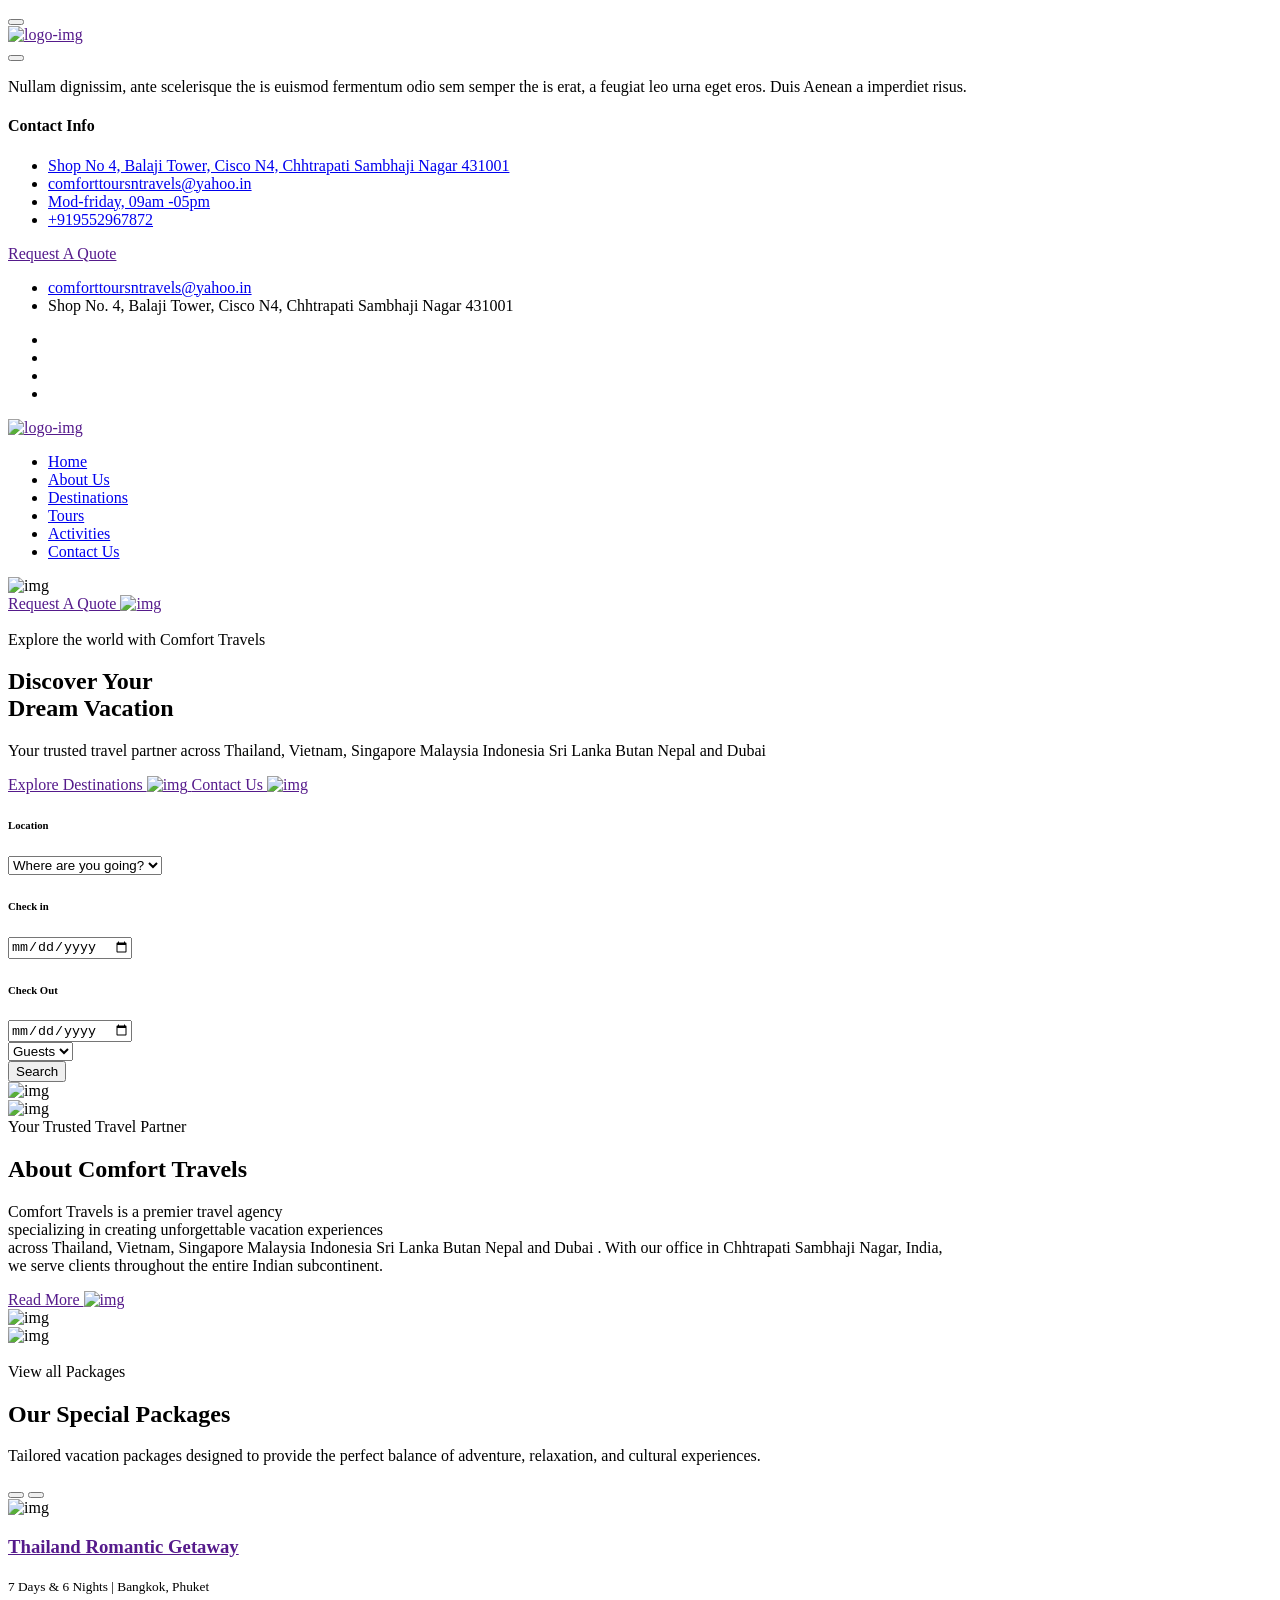
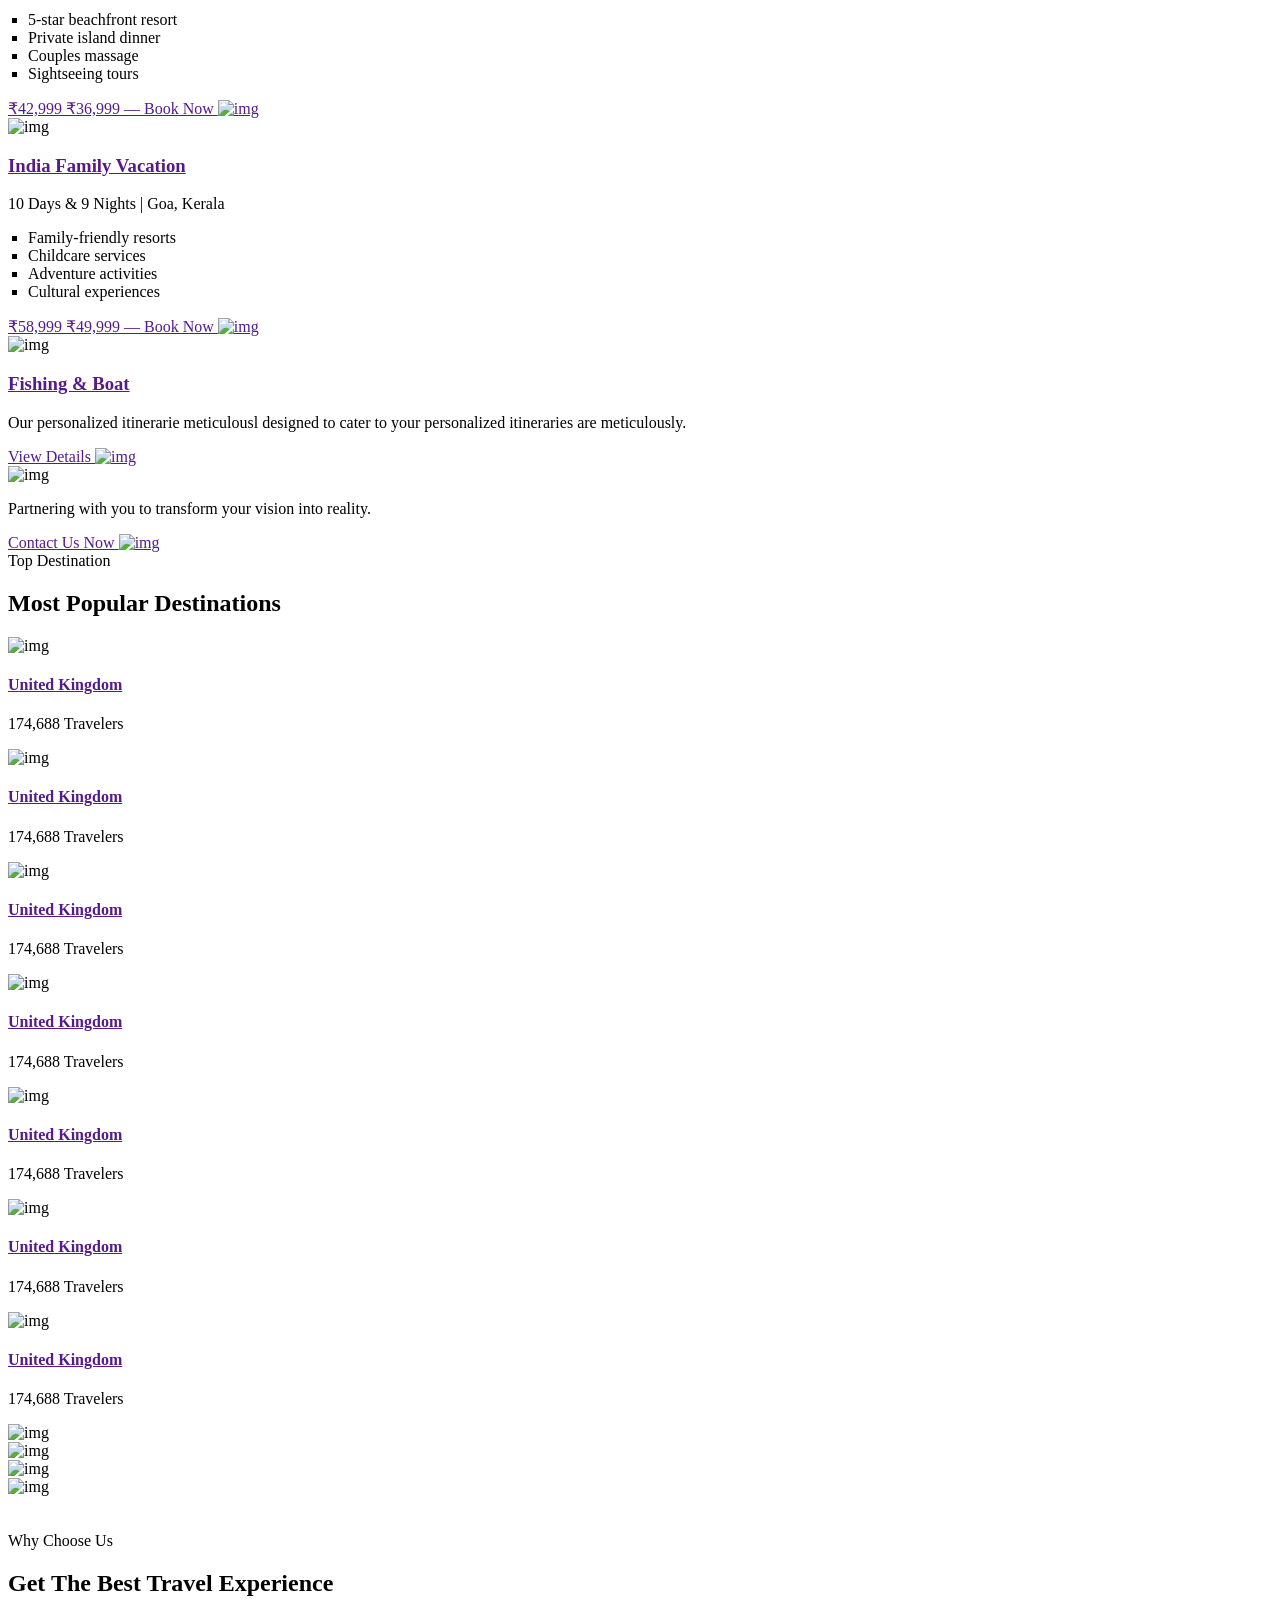
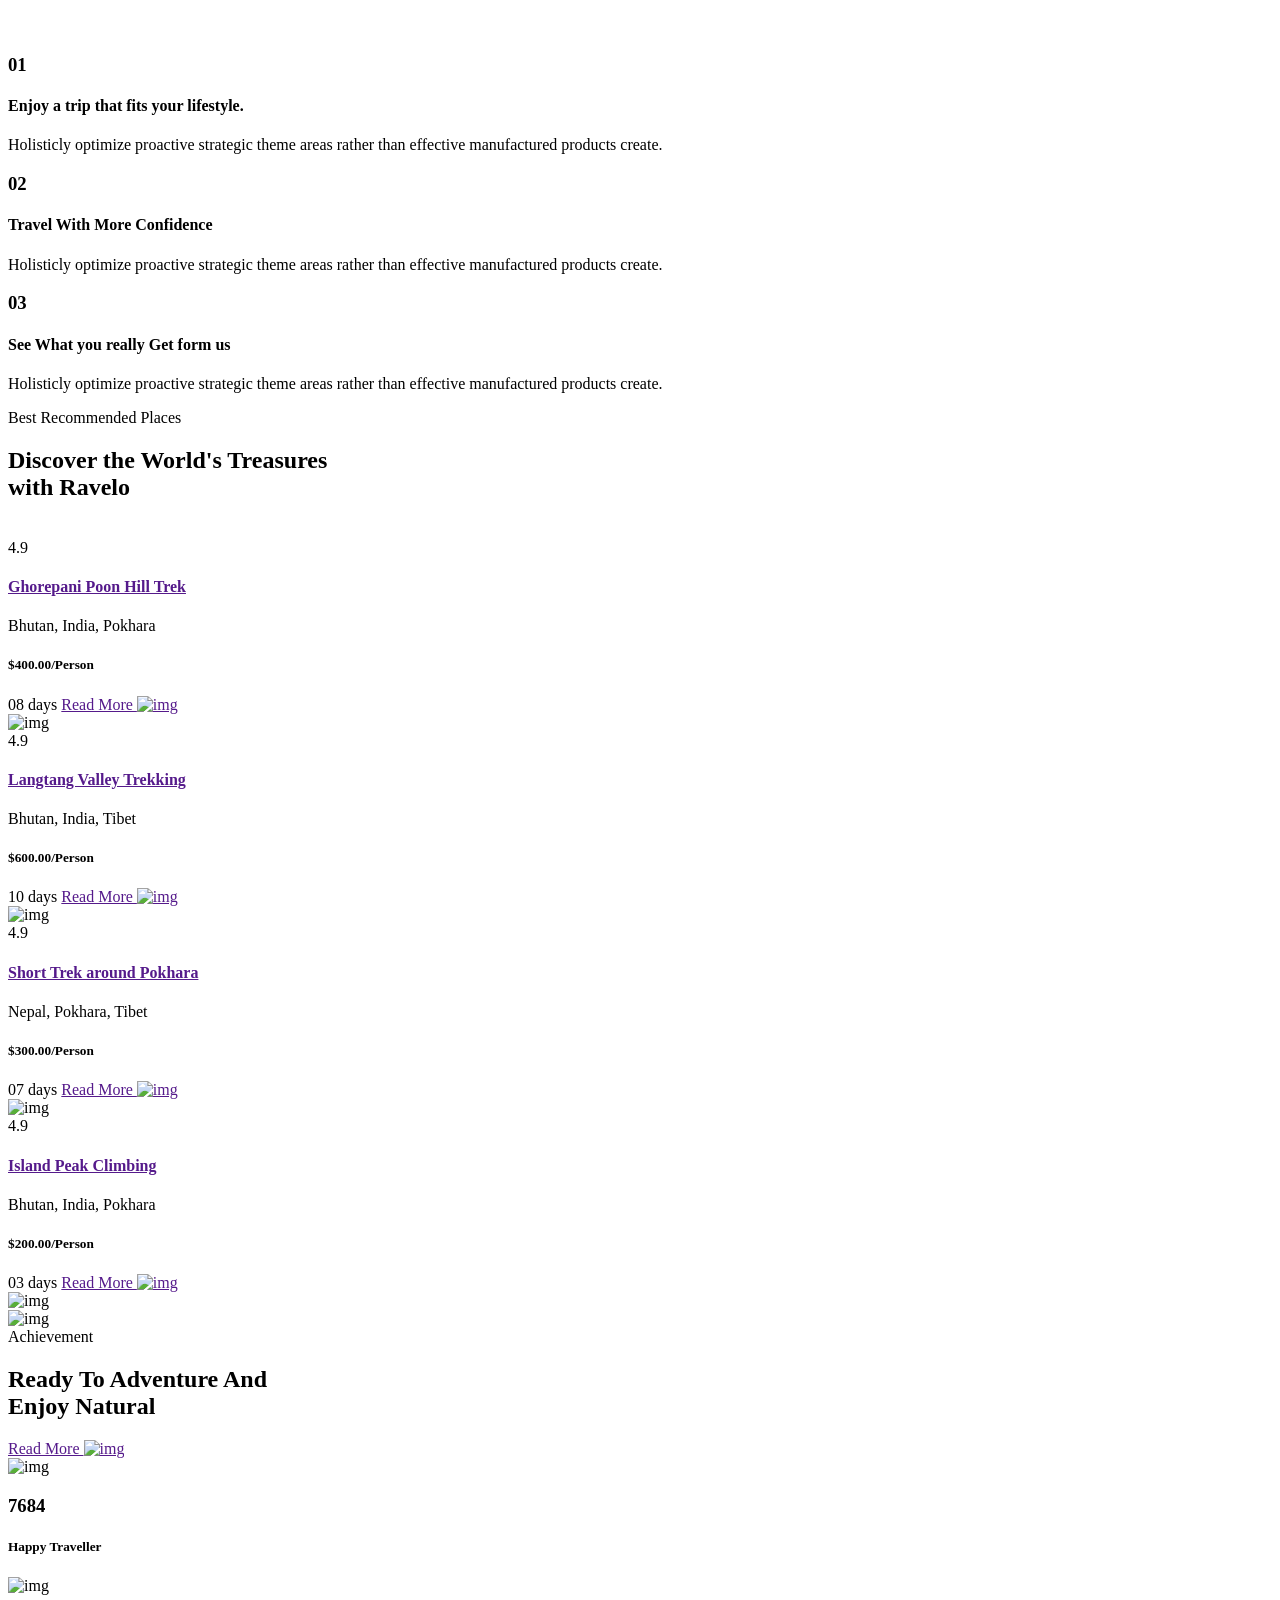
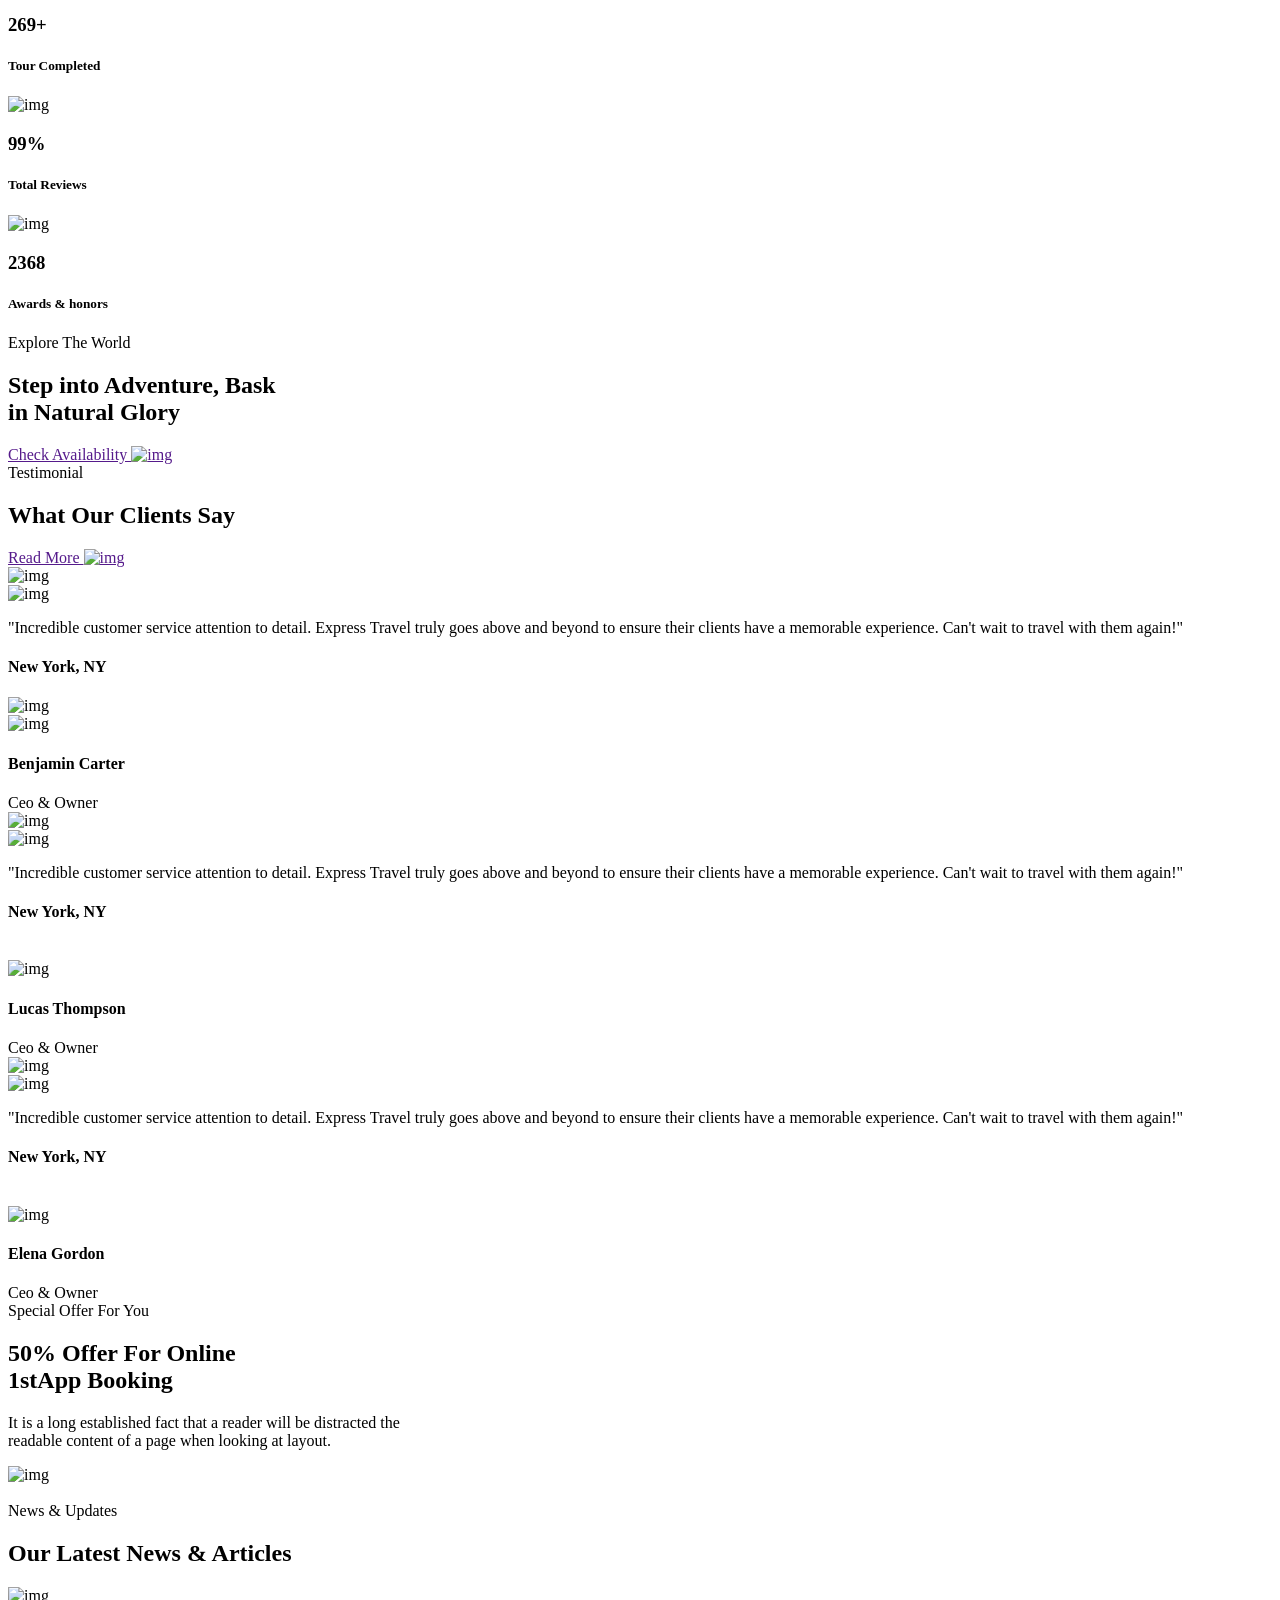
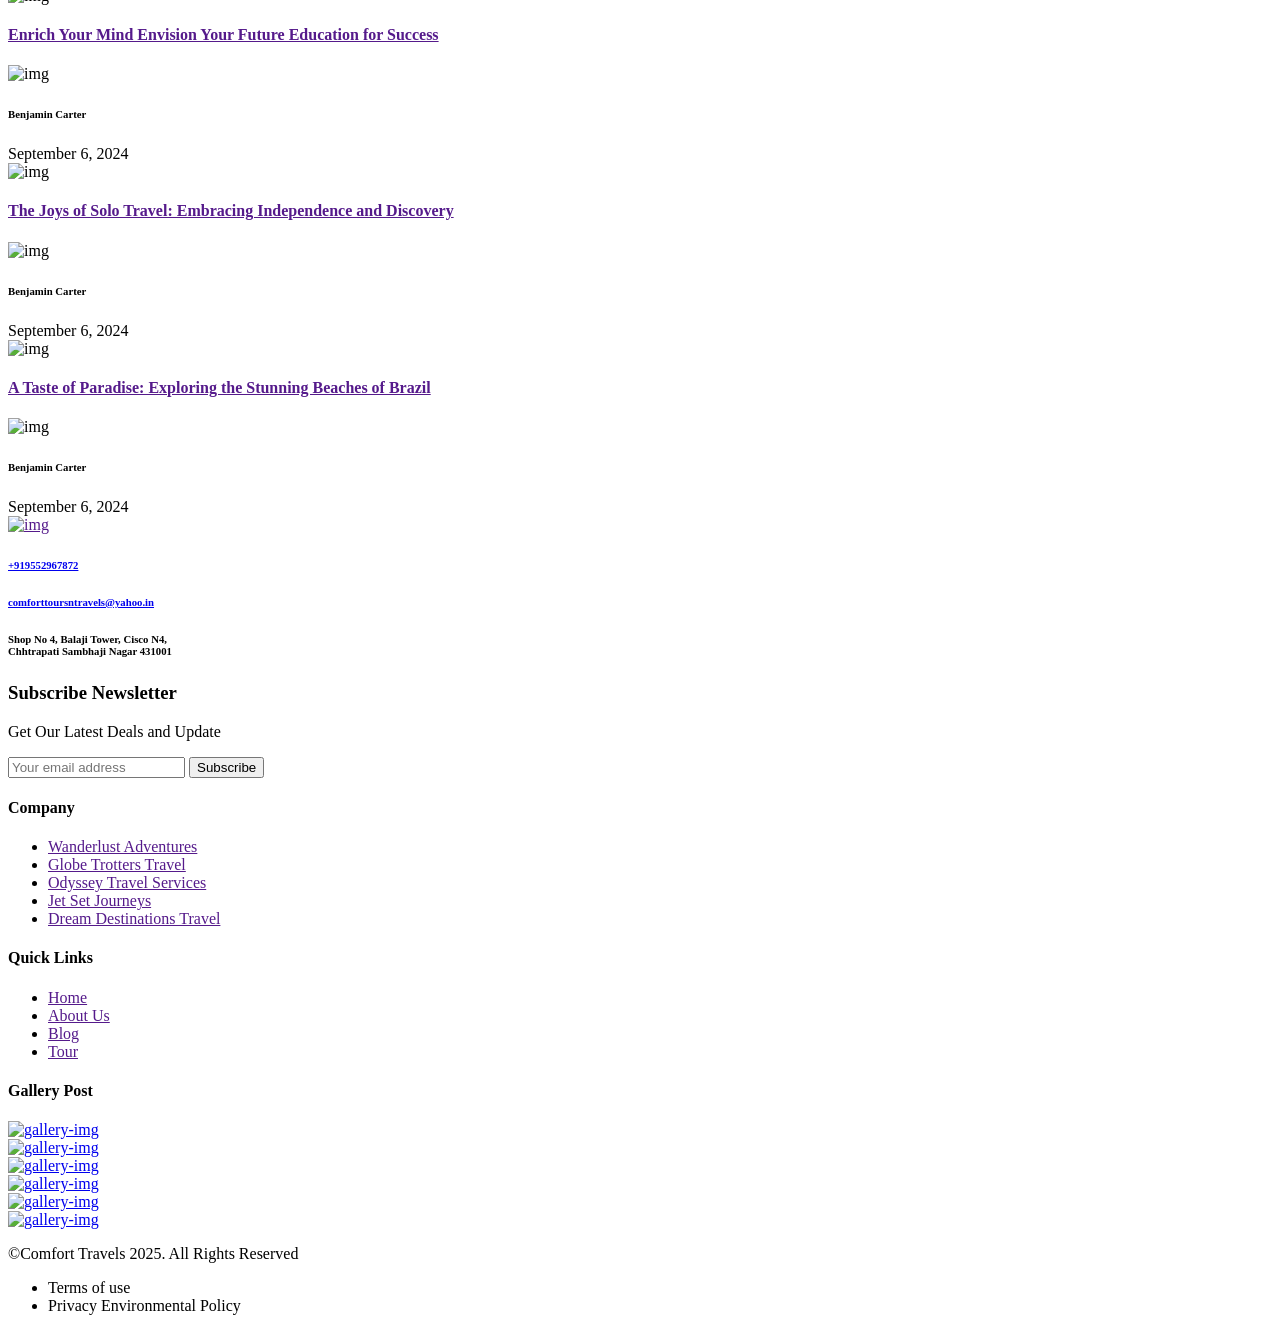
==== index.html @ b7e1ec1d "Add files via upload" ====
<!DOCTYPE html>
<html lang="en">

<head>
    <!-- ========== Meta Tags ========== -->
    <meta charset="UTF-8">
    <meta http-equiv="X-UA-Compatible" content="IE=edge">
    <meta name="viewport" content="width=device-width, initial-scale=1">
    <meta name="author" content="nano_theme">
    <meta name="description" content="Comfort Travels">
    <!-- ======== Page title ============ -->
    <title>Comfort Travels</title>
    <!--<< Favcion >>-->
    <link rel="shortcut icon" href="assets/img/favicon.svg">
    <!--<< Bootstrap min.css >>-->
    <link rel="stylesheet" href="assets/css/bootstrap.min.css">
    <!--<< All Min Css >>-->
    <link rel="stylesheet" href="assets/css/all.min.css">
    <!--<< Animate.css >>-->
    <link rel="stylesheet" href="assets/css/animate.css">
    <!--<< Magnific Popup.css >>-->
    <link rel="stylesheet" href="assets/css/magnific-popup.css">
    <!--<< MeanMenu.css >>-->
    <link rel="stylesheet" href="assets/css/meanmenu.css">
    <!--<< Swiper Bundle.css >>-->
    <link rel="stylesheet" href="assets/css/swiper-bundle.min.css">
    <!--<< Nice Select.css >>-->
    <link rel="stylesheet" href="assets/css/nice-select.css">
    <!--<< Color.css >>-->
    <link rel="stylesheet" href="assets/css/color.css">
    <!--<< flacticon.css >>-->
    <link rel="stylesheet" href="assets/css/flacticon.css">
    <!--<< Main.css >>-->
    <link rel="stylesheet" href="assets/css/main.css">
</head>

<body>

    <!--<< Mouse Cursor Start >>-->
    <div class="mouse-cursor cursor-outer"></div>
    <div class="mouse-cursor cursor-inner"></div>
    <!--<< Back-Top Start >>-->
    <button id="back-top" class="back-to-top">
        <i class="fa-regular fa-arrow-up"></i>
    </button>
    <!-- Offcanvas Area Start -->
    <div class="fix-area">
        <div class="offcanvas__info">
            <div class="offcanvas__wrapper">
                <div class="offcanvas__content">
                    <div class="offcanvas__top mb-5 d-flex justify-content-between align-items-center">
                        <div class="offcanvas__logo">
                            <a href="">
                                <img src="assets/img/logo/logo.png" alt="logo-img">
                            </a>
                        </div>
                        <div class="offcanvas__close">
                            <button>
                                <i class="fas fa-times"></i>
                            </button>
                        </div>
                    </div>
                    <p class="text d-none d-xl-block">
                        Nullam dignissim, ante scelerisque the is euismod fermentum odio sem semper the is erat, a
                        feugiat leo urna eget eros. Duis Aenean a imperdiet risus.
                    </p>
                    <div class="mobile-menu fix mb-3"></div>
                    <div class="offcanvas__contact">
                        <h4>Contact Info</h4>
                        <ul>
                            <li class="d-flex align-items-center">
                                <div class="offcanvas__contact-icon">
                                    <i class="fal fa-map-marker-alt"></i>
                                </div>
                                <div class="offcanvas__contact-text">
                                    <a target="_blank" href="#">Shop No 4, Balaji Tower, Cisco N4, Chhtrapati Sambhaji Nagar 431001</a>
                                </div>
                            </li>
                            <li class="d-flex align-items-center">
                                <div class="offcanvas__contact-icon mr-15">
                                    <i class="fal fa-envelope"></i>
                                </div>
                                <div class="offcanvas__contact-text">
                                    <a href="mailto:comforttoursntravels@yahoo.in"><span
                                            class="mailto:comforttoursntravels@yahoo.in">comforttoursntravels@yahoo.in</span></a>
                                </div>
                            </li>
                            <li class="d-flex align-items-center">
                                <div class="offcanvas__contact-icon mr-15">
                                    <i class="fal fa-clock"></i>
                                </div>
                                <div class="offcanvas__contact-text">
                                    <a target="_blank" href="#">Mod-friday, 09am -05pm</a>
                                </div>
                            </li>
                            <li class="d-flex align-items-center">
                                <div class="offcanvas__contact-icon mr-15">
                                    <i class="far fa-phone"></i>
                                </div>
                                <div class="offcanvas__contact-text">
                                    <a href="tel:+919552967872">+919552967872</a>
                                </div>
                            </li>
                        </ul>
                        <div class="header-button mt-4">
                            <a href="" class="theme-btn"> Request A Quote <i
                                    class="fa-sharp fa-regular fa-arrow-right"></i></a>
                        </div>
                        <div class="social-icon d-flex align-items-center">
                            <a href="#"><i class="fab fa-facebook-f"></i></a>
                            <a href="#"><i class="fab fa-twitter"></i></a>
                            <a href="#"><i class="fab fa-youtube"></i></a>
                            <a href="#"><i class="fab fa-linkedin-in"></i></a>
                        </div>
                    </div>
                </div>
            </div>
        </div>
    </div>
    <div class="offcanvas__overlay"></div>

    <!-- header-top -->
    <div class="header-top-section">
        <div class="container">
            <div class="header-top-wrapper bg-cover" style="background-image: url(assets/img/header/1.jpg);">
                <ul class="top-left">
                    <li>
                        <i class="fa-solid fa-envelope"></i>
                        <a href="mailto:comforttoursntravels@yahoo.in">comforttoursntravels@yahoo.in</a>
                    </li>
                    <li>
                        <i class="fa-solid fa-location-dot"></i>
                        Shop No. 4, Balaji Tower, Cisco N4, Chhtrapati Sambhaji Nagar 431001
                    </li>
                </ul>
                <ul class="top-right">
                    <li><a href="#"><i class="fab fa-facebook-f"></i></a></li>
                    <li><a href="#"><i class="fab fa-twitter"></i></a></li>
                    <li><a href="#"><i class="fab fa-linkedin-in"></i></a></li>
                    <li><a href="#"><i class="fab fa-instagram"></i></a></li>
                </ul>
            </div>
        </div>
    </div>
    <!-- header-main -->
    <div id="header-sticky" class="header-1">
        <div class="container">
            <div class="mega-menu-wrapper">
                <div class="header-main">
                    <div class="logo">
                        <a href="" class="header-logo">
                            <img src="assets/img/logo/logo.png" width="200" alt="logo-img">
                        </a>
                    </div>
                    <div class="header-right d-flex justify-content-end align-items-center">
                        <div class="mean__menu-wrapper">
                            <div class="main-menu">
                                <nav id="mobile-menu">
                                    <ul>
                                        <li class="active menu-thumb">
                                            <a href="./index.html">
                                                Home
                                            </a>
                                        </li>
                                        <li>
                                            <a href="./about.html">About Us</a>
                                        </li>
                                        <li>
                                            <a href="./destination.html">
                                                Destinations
                                            </a>
                                        </li>
                                        <li>
                                            <a href="./tour.html">
                                                Tours
                                            </a>
                                        </li>

                                        <li>
                                            <a href="./activities.html">
                                                Activities
                                            </a>
                                        </li>
                                        <li>
                                            <a href="./contact.html">Contact Us</a>
                                        </li>
                                    </ul>
                                </nav>
                            </div>
                        </div>
                        <div class="header__hamburger my-auto">
                            <div class="sidebar__toggle">
                                <img src="assets/img/icon/bars.svg" alt="img">
                            </div>
                        </div>
                        <a href="" class="theme-btn"> Request A Quote
                            <img src="assets/img/icon/white-arrow.svg" alt="img">
                        </a>
                    </div>
                </div>
            </div>
        </div>
    </div>

    <!-- Hero-Section Start -->
    <section class="hero-section bg-cover" style="background-image: url(assets/img/hero/bg.jpg);">
        <div class="shape float-bob-x">
            <img src="assets/img/shape/plane-1.png" alt="">
        </div>
        <div class="container">
            <div class="row align-items-center">
                <div class="col-lg-8">
                    <div class="hero-wrapper">
                        <div class="section-title">
                            <span class="sub-title wow fadeInUp">
                                Explore the world with Comfort Travels
                            </span>
                            <h1 class="text-white wow fadeInUp" data-wow-delay=".3s">
                                Discover Your <br>Dream Vacation
                            </h1>
                            <p class="text-white">Your trusted travel partner across Thailand, Vietnam, Singapore Malaysia Indonesia Sri Lanka Butan Nepal and Dubai </p>
                        </div>
                        <div class="hero-button wow fadeInUp" data-wow-delay=".7s">
                            <a href="" class="theme-btn">Explore Destinations
                                <img src="assets/img/icon/white-arrow.svg" alt="img">
                            </a>
                            <a href="" class="theme-btn style-2">Contact Us
                                <img src="assets/img/icon/white-arrow.svg" alt="img">
                            </a>
                        </div>
                    </div>
                </div>
            </div>
            <div class="hero-bottom">
                <div class="booking-list-area section-bg">
                    <div class="booking-list style-2">
                        <div class="icon">
                            <i class="fa-solid fa-location-dot"></i>
                            <h6>Location</h6>
                        </div>
                        <div class="form">
                            <select>
                                <option>Where are you going?</option>
                                <option value="london">london</option>
                                <option value="Munich">Munich</option>
                                <option value="Berlin">Berlin</option>
                                <option value="Maldives">Maldives</option>
                            </select>
                        </div>
                    </div>
                    <div class="booking-list">
                        <div class="icon">
                            <i class="fa-light fa-calendar-days"></i>
                            <h6>Check in</h6>
                        </div>
                        <div class="form">
                            <div class="box">
                                <input type="date" id="calendar" name="Add Date">
                            </div>
                        </div>
                    </div>
                    <div class="booking-list">
                        <div class="icon">
                            <i class="fa-light fa-calendar-days"></i>
                            <h6>Check Out</h6>
                        </div>
                        <div class="form">
                            <div class="box">
                                <input type="date" id="calendar2" name="Add Date">
                            </div>
                        </div>
                    </div>
                    <div class="booking-list">
                        <div class="form">
                            <select>
                                <option>Guests</option>
                                <option value="london">01</option>
                                <option value="Munich">02</option>
                                <option value="Berlin">03</option>
                                <option value="Maldives">04</option>
                            </select>
                        </div>
                    </div>
                    <button class="theme-btn" type="submit">Search</button>
                </div>
            </div>
        </div>
    </section>

    <!-- About-Section Start -->
    <section class="about-section section-padding fix">
        <div class="container">
            <div class="about-wrapper">
                <div class="row g-4">
                    <div class="col-xl-3 col-lg-6 col-md-6">
                        <div class="about-left-image">
                            <img src="assets/img/about/about-1.jpg" alt="img" class="wow img-custom-anim-left">
                            <div class="about-image-2">
                                <img src="assets/img/about/about-2.jpg" alt="img" class="wow img-custom-anim-left">
                            </div>
                        </div>
                    </div>
                    <div class="col-xl-6 col-lg-6 col-md-6">
                        <div class="about-content">
                            <div class="section-title">
                                <span class="sub-title wow fadeInUp">
                                    Your Trusted Travel Partner
                                </span>
                                <h2 class="wow fadeInUp" data-wow-delay=".3s">
                                    About Comfort Travels
                                </h2>
                            </div>
                            <p class="mt-4 mt-md-0 wow fadeInUp" data-wow-delay=".5s">
                                Comfort Travels  is a premier travel agency<br>specializing in creating
                                unforgettable vacation experiences<br>across Thailand, Vietnam, Singapore Malaysia Indonesia Sri Lanka Butan Nepal and Dubai . With our office in Chhtrapati Sambhaji Nagar, India, <br> we serve clients
                                throughout the entire Indian subcontinent.
                            </p>
                            <div class="about-button wow fadeInUp" data-wow-delay=".7s">
                                <a href="" class="theme-btn">Read More
                                    <img src="assets/img/icon/white-arrow.svg" alt="img">
                                </a>
                            </div>
                        </div>
                    </div>
                    <div class="col-xl-3 col-lg-6 col-md-6">
                        <div class="about-right-image">
                            <img src="assets/img/about/about-3.jpg" alt="img" class="wow img-custom-anim-right">
                            <div class="about-image-2">
                                <img src="assets/img/about/about-4.jpg" alt="img" class="wow img-custom-anim-right">
                            </div>
                        </div>
                    </div>
                </div>
            </div>
        </div>
    </section>

    <!-- Service-Section Start -->
    <section class="service-section section-padding pb-0 section-bg fix">
        <div class="shape float-bob-y">
            <img src="assets/img/shape/plane-2.png" alt="">
        </div>
        <div class="container">
            <div class="service-wrapper">
                <div class="row g-4">
                    <div class="col-xl-4">
                        <div class="service-content">
                            <div class="section-title">
                                <span class="sub-title wow fadeInUp">
                                    View all Packages
                                </span>
                                <h2 class="wow fadeInUp" data-wow-delay=".3s">
                                    Our Special Packages
                                </h2>
                            </div>
                            <p class="wow fadeInUp" data-wow-delay=".5s">
                                Tailored vacation packages designed to provide the perfect balance of adventure,
                                relaxation, and cultural experiences.
                            </p>
                            <div class="service-button">
                                <div class="array-button">
                                    <button class="array-prev">
                                        <i class="fa-solid fa-chevron-left"></i>
                                    </button>
                                    <button class="array-next">
                                        <i class="fa-solid fa-chevron-right"></i>
                                    </button>
                                </div>
                            </div>
                        </div>
                    </div>
                    <div class="col-xl-8">
                        <div class="swiper service-slider">
                            <div class="swiper-wrapper">
                                <div class="swiper-slide">
                                    <div class="service-box-item">
                                        <div class="icon">
                                            <img src="assets/img/icon/01.svg" alt="img">
                                        </div>
                                        <div class="content">
                                            <h3>
                                                <a href="">Thailand Romantic Getaway
                                                </a>
                                            </h3>
                                            <small>
                                                7 Days & 6 Nights | Bangkok, Phuket
                                            </small>
                                            <ul style="list-style: square; padding-left: 20px;">
                                                <li>5-star beachfront resort</li>
                                                <li>Private island dinner</li>
                                                <li>Couples massage</li>
                                                <li>Sightseeing tours</li>
                                            </ul>
                                            <div class="link-btns">
                                                <a href="">₹42,999 ₹36,999 — Book Now
                                                    <img src="assets/img/icon/theme-arrow.svg" alt="img">
                                                </a>
                                            </div>
                                        </div>
                                    </div>
                                </div>
                                <div class="swiper-slide">
                                    <div class="service-box-item">
                                        <div class="icon">
                                            <img src="assets/img/icon/02.svg" alt="img">
                                        </div>
                                        <div class="content">
                                            <h3>
                                                <a href="">India Family Vacation</a>
                                            </h3>
                                            <p>
                                                10 Days & 9 Nights | Goa, Kerala
                                            </p>
                                            <ul style="list-style: square; padding-left: 20px;">
                                                <li>Family-friendly resorts</li>
                                                <li>Childcare services</li>
                                                <li>Adventure activities</li>
                                                <li>Cultural experiences</li>
                                            </ul>
                                            <div class="link-btns">
                                                <a href="">₹58,999 ₹49,999 — Book Now
                                                    <img src="assets/img/icon/theme-arrow.svg" alt="img">
                                                </a>
                                            </div>
                                        </div>
                                    </div>
                                </div>
                                <div class="swiper-slide">
                                    <div class="service-box-item">
                                        <div class="icon">
                                            <img src="assets/img/icon/03.svg" alt="img">
                                        </div>
                                        <div class="content">
                                            <h3>
                                                <a href="">Fishing & Boat</a>
                                            </h3>
                                            <p>
                                                Our personalized itinerarie meticulousl designed to cater to your
                                                personalized itineraries are meticulously.
                                            </p>
                                            <div class="link-btns">
                                                <a href="">View Details
                                                    <img src="assets/img/icon/theme-arrow.svg" alt="img">
                                                </a>
                                            </div>
                                        </div>
                                    </div>
                                </div>
                            </div>
                        </div>
                    </div>
                </div>
            </div>
            <div class="service-bottom">
                <div class="content">
                    <div class="img">
                        <img src="assets/img/service/1.png" alt="img">
                    </div>
                    <p>Partnering with you to transform your vision into reality.</p>
                </div>
                <div class="about-button wow fadeInUp" data-wow-delay=".7s">
                    <a href="" class="theme-btn">Contact Us Now
                        <img src="assets/img/icon/white-arrow.svg" alt="img">
                    </a>
                </div>
            </div>
        </div>
    </section>

    <!-- Top-destination-section Start -->
    <section class="top-destination-section section-padding fix">
        <div class="container">
            <div class="section-title text-center">
                <span class="sub-title wow fadeInUp">Top Destination</span>
                <h2 class="wow fadeInUp wow" data-wow-delay=".3s">
                    Most Popular Destinations
                </h2>
            </div>
            <div class="new-top-destination-wrapper">
                <div class="row">
                    <div class="col-lg-6">
                        <div class="row">
                            <div class="col-md-6">
                                <div class="new-top-desti-thumb">
                                    <img src="assets/img/destination/new/05.jpg" alt="img">
                                    <a href="assets/img/destination/new/05.jpg" class="icon img-popup2">
                                        <i class="fa-regular fa-plus"></i>
                                    </a>
                                    <div class="content">
                                        <h4><a href="">United Kingdom</a></h4>
                                        <p>174,688 Travelers</p>
                                    </div>
                                </div>
                                <div class="new-top-desti-thumb">
                                    <img src="assets/img/destination/new/06.jpg" alt="img">
                                    <a href="assets/img/destination/new/06.jpg" class="icon img-popup2">
                                        <i class="fa-regular fa-plus"></i>
                                    </a>
                                    <div class="content">
                                        <h4><a href="">United Kingdom</a></h4>
                                        <p>174,688 Travelers</p>
                                    </div>
                                </div>
                            </div>
                            <div class="col-md-6">
                                <div class="new-top-desti-thumb">
                                    <img src="assets/img/destination/new/07.jpg" alt="img">
                                    <a href="assets/img/destination/new/07.jpg" class="icon img-popup2">
                                        <i class="fa-regular fa-plus"></i>
                                    </a>
                                    <div class="content">
                                        <h4><a href="">United Kingdom</a></h4>
                                        <p>174,688 Travelers</p>
                                    </div>
                                </div>
                            </div>
                        </div>
                    </div>
                    <div class="col-lg-6">
                        <div class="row">
                            <div class="col-md-6">
                                <div class="new-top-desti-thumb">
                                    <img src="assets/img/destination/new/08.jpg" alt="img">
                                    <a href="assets/img/destination/new/08.jpg" class="icon img-popup2">
                                        <i class="fa-regular fa-plus"></i>
                                    </a>
                                    <div class="content">
                                        <h4><a href="">United Kingdom</a></h4>
                                        <p>174,688 Travelers</p>
                                    </div>
                                </div>
                                <div class="new-top-desti-thumb">
                                    <img src="assets/img/destination/new/09.jpg" alt="img">
                                    <a href="assets/img/destination/new/09.jpg" class="icon img-popup2">
                                        <i class="fa-regular fa-plus"></i>
                                    </a>
                                    <div class="content">
                                        <h4><a href="">United Kingdom</a></h4>
                                        <p>174,688 Travelers</p>
                                    </div>
                                </div>
                            </div>
                            <div class="col-md-6">
                                <div class="new-top-desti-thumb">
                                    <img src="assets/img/destination/new/10.jpg" alt="img">
                                    <a href="assets/img/destination/new/10.jpg" class="icon img-popup2">
                                        <i class="fa-regular fa-plus"></i>
                                    </a>
                                    <div class="content">
                                        <h4><a href="">United Kingdom</a></h4>
                                        <p>174,688 Travelers</p>
                                    </div>
                                </div>
                                <div class="new-top-desti-thumb">
                                    <img src="assets/img/destination/new/11.jpg" alt="img">
                                    <a href="assets/img/destination/new/11.jpg" class="icon img-popup2">
                                        <i class="fa-regular fa-plus"></i>
                                    </a>
                                    <div class="content">
                                        <h4><a href="">United Kingdom</a></h4>
                                        <p>174,688 Travelers</p>
                                    </div>
                                </div>
                            </div>
                        </div>
                    </div>
                </div>
            </div>
        </div>
    </section>

    <!-- Choose-us Section Start -->
    <section class="choose-us-section section-padding fix section-bg">
        <div class="left-shape float-bob-x">
            <img src="assets/img/shape/plane-3.png" alt="img">
        </div>
        <div class="dot-shape">
            <img src="assets/img/shape/dot-1.png" alt="img">
        </div>
        <div class="right-shape">
            <img src="assets/img/choose-us/shape1.png" alt="img">
        </div>
        <div class="container">
            <div class="choose-us-wrapper">
                <div class="row g-4">
                    <div class="col-xl-7 col-lg-6">
                        <div class="chose-us-image">
                            <img src="assets/img/choose-us/choose-1.jpg" alt="img" class="wow img-custom-anim-left">
                            <div class="chose-us-image2">
                                <img src="assets/img/choose-us/choose-2.jpg" alt="">
                            </div>
                            <div class="chose-us-image3">
                                <img src="assets/img/choose-us/choose-3.jpg" alt="">
                                <a href="https://www.youtube.com/watch?v=LhRXf-yEQqA"
                                    class="video-btn ripple video-popup">
                                    <i class="fas fa-play"></i>
                                </a>
                            </div>
                        </div>
                    </div>
                    <div class="col-xl-5 col-lg-6">
                        <div class="choose-us-content">
                            <div class="section-title mb-0">
                                <span class="sub-title wow fadeInUp">
                                    Why Choose Us
                                </span>
                                <h2 class="wow fadeInUp" data-wow-delay=".3s">
                                    Get The Best Travel Experience
                                </h2>
                            </div>
                            <div class="choose-us-area">
                                <div class="line-image">
                                    <img src="assets/img/shape/line-shape.png" alt="">
                                </div>
                                <div class="choose-us-items wow fadeInUp" data-wow-delay=".2s">
                                    <h3 class="number">01</h3>
                                    <div class="content">
                                        <h4>Enjoy a trip that fits your lifestyle.</h4>
                                        <p>Holisticly optimize proactive strategic theme areas rather than effective
                                            manufactured products create.
                                        </p>
                                    </div>
                                </div>
                                <div class="choose-us-items wow fadeInUp" data-wow-delay=".3s">
                                    <h3 class="number">02</h3>
                                    <div class="content">
                                        <h4>Travel With More Confidence</h4>
                                        <p>Holisticly optimize proactive strategic theme areas rather than effective
                                            manufactured products create.
                                        </p>
                                    </div>
                                </div>
                                <div class="choose-us-items wow fadeInUp mb-0" data-wow-delay=".5s">
                                    <h3 class="number">03</h3>
                                    <div class="content">
                                        <h4>See What you really Get form us</h4>
                                        <p>Holisticly optimize proactive strategic theme areas rather than effective
                                            manufactured products create.
                                        </p>
                                    </div>
                                </div>
                            </div>
                        </div>
                    </div>
                </div>
            </div>
        </div>
    </section>

    <!-- Destination Section Start -->
    <section class="destination-section section-padding fix">
        <div class="container">
            <div class="section-title text-center">
                <span class="sub-title wow fadeInUp" style="visibility: visible; animation-name: fadeInUp;">
                    Best Recommended Places
                </span>
                <h2 class="wow fadeInUp" data-wow-delay=".3s">
                    Discover the World's Treasures <br>
                    with Ravelo
                </h2>
            </div>
            <div class="swiper destination-slider">
                <div class="swiper-wrapper">
                    <div class="swiper-slide">
                        <div class="destination-card-items">
                            <div class="destination-thumb">
                                <img src="assets/img/destinations/1.jpg" alt="">
                                <div class="ratting">
                                    <i class="fa-solid fa-star"></i>
                                    <span>4.9</span>
                                </div>
                                <div class="heart">
                                    <i class="fa-solid fa-heart"></i>
                                </div>
                            </div>
                            <div class="destination-content">
                                <h4>
                                    <a href="">Ghorepani Poon Hill Trek</a>
                                </h4>
                                <span class="place"><i class="fa-solid fa-location-dot"></i> Bhutan, India,
                                    Pokhara</span>
                                <h5>$400.00<span>/Person</span></h5>
                                <div class="booking">
                                    <span><i class="fa-solid fa-clock"></i> 08 days</span>
                                    <a href="" class="theme-btn">Read More
                                        <img src="assets/img/icon/theme-arrow.svg" alt="img">
                                    </a>
                                </div>
                            </div>
                        </div>
                    </div>
                    <div class="swiper-slide">
                        <div class="destination-card-items">
                            <div class="destination-thumb">
                                <img src="assets/img/destinations/2.jpg" alt="img">
                                <div class="ratting">
                                    <i class="fa-solid fa-star"></i>
                                    <span>4.9</span>
                                </div>
                                <div class="heart">
                                    <i class="fa-solid fa-heart"></i>
                                </div>
                            </div>
                            <div class="destination-content">
                                <h4>
                                    <a href="">Langtang Valley Trekking</a>
                                </h4>
                                <span class="place"><i class="fa-solid fa-location-dot"></i> Bhutan, India, Tibet</span>
                                <h5>$600.00<span>/Person</span></h5>
                                <div class="booking">
                                    <span><i class="fa-solid fa-clock"></i> 10 days</span>
                                    <a href="" class="theme-btn">Read More
                                        <img src="assets/img/icon/theme-arrow.svg" alt="img">
                                    </a>
                                </div>
                            </div>
                        </div>
                    </div>
                    <div class="swiper-slide">
                        <div class="destination-card-items">
                            <div class="destination-thumb">
                                <img src="assets/img/destinations/3.jpg" alt="img">
                                <div class="ratting">
                                    <i class="fa-solid fa-star"></i>
                                    <span>4.9</span>
                                </div>
                                <div class="heart">
                                    <i class="fa-solid fa-heart"></i>
                                </div>
                            </div>
                            <div class="destination-content">
                                <h4>
                                    <a href="">Short Trek around Pokhara</a>
                                </h4>
                                <span class="place"><i class="fa-solid fa-location-dot"></i> Nepal, Pokhara,
                                    Tibet</span>
                                <h5>$300.00<span>/Person</span></h5>
                                <div class="booking">
                                    <span><i class="fa-solid fa-clock"></i> 07 days</span>
                                    <a href="" class="theme-btn">Read More
                                        <img src="assets/img/icon/theme-arrow.svg" alt="img">
                                    </a>
                                </div>
                            </div>
                        </div>
                    </div>
                    <div class="swiper-slide">
                        <div class="destination-card-items">
                            <div class="destination-thumb">
                                <img src="assets/img/destinations/4.jpg" alt="img">
                                <div class="ratting">
                                    <i class="fa-solid fa-star"></i>
                                    <span>4.9</span>
                                </div>
                                <div class="heart">
                                    <i class="fa-solid fa-heart"></i>
                                </div>
                            </div>
                            <div class="destination-content">
                                <h4>
                                    <a href="">Island Peak Climbing</a>
                                </h4>
                                <span class="place"><i class="fa-solid fa-location-dot"></i> Bhutan, India,
                                    Pokhara</span>
                                <h5>$200.00<span>/Person</span></h5>
                                <div class="booking">
                                    <span><i class="fa-solid fa-clock"></i> 03 days</span>
                                    <a href="" class="theme-btn">Read More
                                        <img src="assets/img/icon/theme-arrow.svg" alt="img">
                                    </a>
                                </div>
                            </div>
                        </div>
                    </div>
                </div>
            </div>
            <div class="swiper-dot4 mt-5">
                <div class="dot"></div>
            </div>
        </div>
    </section>

    <!-- Achievement Section Start -->
    <section class="achievement-section section-padding fix pb-0">
        <div class="shape-top">
            <img src="assets/img/shape/random-top.png" alt="img">
        </div>
        <div class="shape-bottom">
            <img src="assets/img/shape/random-bottom.png" alt="img">
        </div>
        <div class="container">
            <div class="section-title-area">
                <div class="section-title mb-0">
                    <span class="sub-title wow fadeInUp text-white">
                        Achievement
                    </span>
                    <h2 class=" text-white wow fadeInUp" data-wow-delay=".3s">
                        Ready To Adventure And <br>
                        Enjoy Natural
                    </h2>
                </div>
                <div class="achievement-button wow fadeInUp" data-wow-delay=".7s">
                    <a href="" class="theme-btn">Read More
                        <img src="assets/img/icon/white-arrow.svg" alt="img">
                    </a>
                </div>
            </div>
            <div class="achievement-wrapper">
                <div class="row">
                    <div class="col-lg-3 col-md-6 wow fadeInUp" data-wow-delay=".2s">
                        <div class="achievement-items">
                            <div class="content">
                                <div class="icon">
                                    <img src="assets/img/icon/traveller.svg" alt="img">
                                </div>
                                <h3 class="number">
                                    <span class="count">7684</span>
                                </h3>
                                <h5>Happy Traveller</h5>
                            </div>
                        </div>
                    </div>
                    <div class="col-lg-3 col-md-6 wow fadeInUp" data-wow-delay=".4s">
                        <div class="achievement-items">
                            <div class="content">
                                <div class="icon">
                                    <img src="assets/img/icon/complete.svg" alt="img">
                                </div>
                                <h3 class="number"><span class="count">269</span>+</h3>
                                <h5>Tour Completed</h5>
                            </div>
                        </div>
                    </div>
                    <div class="col-lg-3 col-md-6 wow fadeInUp" data-wow-delay=".6s">
                        <div class="achievement-items">
                            <div class="content">
                                <div class="icon">
                                    <img src="assets/img/icon/reviews.svg" alt="img">
                                </div>
                                <h3 class="number"><span class="count">99</span>%</h3>
                                <h5>Total Reviews</h5>
                            </div>
                        </div>
                    </div>
                    <div class="col-lg-3 col-md-6 wow fadeInUp" data-wow-delay=".8s">
                        <div class="achievement-items">
                            <div class="content">
                                <div class="icon">
                                    <img src="assets/img/icon/award.svg" alt="img">
                                </div>
                                <h3 class="number">
                                    <span class="count">2368</span>
                                </h3>
                                <h5>Awards & honors</h5>
                            </div>
                        </div>
                    </div>
                </div>
            </div>
        </div>
    </section>

    <!-- Cta-bg-Section Start -->
    <section class="cta-bg-section bg-cover fix" style="background-image: url(assets/img/cta/bg.jpg);">
        <div class="container">
            <div class="row">
                <div class="cta-wrapper text-center">
                    <div class="section-title ">
                        <span class="sub-title wow fadeInUp">
                            Explore The World
                        </span>
                        <h2 class="wow fadeInUp" data-wow-delay=".3s">
                            Step into Adventure, Bask <br>
                            in Natural Glory
                        </h2>
                    </div>
                    <div class="cta-button wow fadeInUp" data-wow-delay=".7s">
                        <a href="" class="theme-btn">Check Availability
                            <img src="assets/img/icon/white-arrow.svg" alt="img">
                        </a>
                    </div>
                </div>
            </div>
        </div>
    </section>
    <!-- Testimonial Section Start -->
    <section class="testimonial-section section-padding fix">
        <div class="container">
            <div class="section-title-area">
                <div class="section-title">
                    <span class="sub-title wow fadeInUp">
                        Testimonial
                    </span>
                    <h2 class="wow fadeInUp" data-wow-delay=".3s">
                        What Our Clients Say
                    </h2>
                </div>
                <div class="about-button wow fadeInUp" data-wow-delay=".7s">
                    <a href="" class="theme-btn">Read More
                        <img src="assets/img/icon/white-arrow.svg" alt="img">
                    </a>
                </div>
            </div>
            <div class="swiper testimonial-slider">
                <div class="swiper-wrapper">
                    <div class="swiper-slide">
                        <div class="testimonial-main-item">
                            <div class="top-shape">
                                <img src="assets/img/testimonial/shape1.png" alt="img">
                            </div>
                            <div class="testimonial-card-item">
                                <div class="polygon-shape">
                                    <img src="assets/img/testimonial/shape2.png" alt="img">
                                </div>
                                <div class="testimonial-content">
                                    <div class="star">
                                        <i class="fas fa-star"></i>
                                        <i class="fas fa-star"></i>
                                        <i class="fas fa-star"></i>
                                        <i class="fas fa-star"></i>
                                        <i class="fas fa-star"></i>
                                    </div>
                                    <p>
                                        "Incredible customer service attention to detail. Express Travel truly goes
                                        above and beyond to ensure their clients have a memorable experience. Can't wait
                                        to travel with them again!"
                                    </p>
                                    <div class="info-item">
                                        <div class="content">
                                            <h4>New York, NY</h4>
                                        </div>
                                        <div class="icon">
                                            <img src="assets/img/icon/qoute.svg" alt="img">
                                        </div>
                                    </div>
                                </div>
                            </div>
                            <div class="client-info-item">
                                <div class="client-image">
                                    <img src="assets/img/testimonial/3.png" alt="img">
                                </div>
                                <div class="info-text">
                                    <h4>
                                        Benjamin Carter
                                    </h4>
                                    <span>
                                        Ceo & Owner
                                    </span>
                                </div>
                            </div>
                        </div>
                    </div>
                    <div class="swiper-slide">
                        <div class="testimonial-main-item">
                            <div class="top-shape">
                                <img src="assets/img/testimonial/shape1.png" alt="img">
                            </div>
                            <div class="testimonial-card-item">
                                <div class="polygon-shape">
                                    <img src="assets/img/testimonial/shape2.png" alt="img">
                                </div>
                                <div class="testimonial-content">
                                    <div class="star">
                                        <i class="fas fa-star"></i>
                                        <i class="fas fa-star"></i>
                                        <i class="fas fa-star"></i>
                                        <i class="fas fa-star"></i>
                                        <i class="fas fa-star"></i>
                                    </div>
                                    <p>
                                        "Incredible customer service attention to detail. Express Travel truly goes
                                        above and beyond to ensure their clients have a memorable experience. Can't wait
                                        to travel with them again!"
                                    </p>
                                    <div class="info-item">
                                        <div class="content">
                                            <h4>New York, NY</h4>
                                        </div>
                                        <div class="icon">
                                            <img src="assets/img/icon/qoute.svg" alt="">
                                        </div>
                                    </div>
                                </div>
                            </div>
                            <div class="client-info-item">
                                <div class="client-image">
                                    <img src="assets/img/testimonial/4.png" alt="img">
                                </div>
                                <div class="info-text">
                                    <h4>Lucas Thompson</h4>
                                    <span>Ceo & Owner</span>
                                </div>
                            </div>
                        </div>
                    </div>
                    <div class="swiper-slide">
                        <div class="testimonial-main-item">
                            <div class="top-shape">
                                <img src="assets/img/testimonial/shape1.png" alt="img">
                            </div>
                            <div class="testimonial-card-item">
                                <div class="polygon-shape">
                                    <img src="assets/img/testimonial/shape2.png" alt="img">
                                </div>
                                <div class="testimonial-content">
                                    <div class="star">
                                        <i class="fas fa-star"></i>
                                        <i class="fas fa-star"></i>
                                        <i class="fas fa-star"></i>
                                        <i class="fas fa-star"></i>
                                        <i class="fas fa-star"></i>
                                    </div>
                                    <p>
                                        "Incredible customer service attention to detail. Express Travel truly goes
                                        above and beyond to ensure their clients have a memorable experience. Can't wait
                                        to travel with them again!"
                                    </p>
                                    <div class="info-item">
                                        <div class="content">
                                            <h4>New York, NY</h4>
                                        </div>
                                        <div class="icon">
                                            <img src="assets/img/icon/qoute.svg" alt="">
                                        </div>
                                    </div>
                                </div>
                            </div>
                            <div class="client-info-item">
                                <div class="client-image">
                                    <img src="assets/img/testimonial/5.png" alt="img">
                                </div>
                                <div class="info-text">
                                    <h4>Elena Gordon</h4>
                                    <span>Ceo & Owner</span>
                                </div>
                            </div>
                        </div>
                    </div>
                </div>
            </div>
        </div>
    </section>
    <!-- Cta-bg-Section2 Start -->
    <section class="cta-bg-section2 cta-padding bg-cover fix" style="background-image: url(assets/img/cta/bg-2.png);">
        <div class="container">
            <div class="row g-4 align-items-center">
                <div class="col-lg-6">
                    <div class="cta-wrapper2">
                        <div class="section-title ">
                            <span class="sub-title wow fadeInUp text-white">
                                Special Offer For You
                            </span>
                            <h2 class="wow fadeInUp text-white" data-wow-delay=".3s">
                                50% Offer For Online <br>
                                1stApp Booking
                            </h2>
                            <p class="mt-3 mt-mb-0 text-white wow fadeInUp" data-wow-delay=".5s">
                                It is a long established fact that a reader will be distracted the <br>
                                readable content of a page when looking at layout.
                            </p>
                        </div>
                        <!-- <div class="cta-button">
                            <a href="">
                                <img src="assets/img/icon/apple.png" alt="img" class="wow fadeInUp">
                            </a>
                            <a href="">
                                <img src="assets/img/icon/playstore.png" alt="img" class="wow fadeInUp">
                            </a>
                        </div> -->
                    </div>
                </div>
                <div class="col-lg-6">
                    <div class="cta-thumb wow fadeInUp" data-wow-delay=".3s">
                        <img src="assets/img/cta/thumb.png" alt="img">
                        <div class="mask">
                            <img src="assets/img/cta/mask.png" alt="">
                        </div>
                    </div>
                </div>
            </div>
        </div>
    </section>
    <!-- News-Section Start -->
    <section class="news-section section-padding fix">
        <div class="container">
            <div class="section-title text-center">
                <span class="sub-title wow fadeInUp">
                    News & Updates
                </span>
                <h2 class="wow fadeInUp" data-wow-delay=".3s">
                    Our Latest News & Articles
                </h2>
            </div>
            <div class="row">
                <div class="col-lg-4 col-md-6 wow fadeInUp" data-wow-delay=".2s">
                    <div class="news-items">
                        <div class="news-image">
                            <img src="assets/img/news/1.jpg" alt="img">
                            <div class="news-content">
                                <h4><a href="">Enrich Your Mind Envision Your Future Education for
                                        Success</a>
                                </h4>
                                <div class="author-items">
                                    <div class="author-img">
                                        <img src="assets/img/news/4.png" alt="img">
                                    </div>
                                    <div class="author-info">
                                        <h6>Benjamin Carter</h6>
                                        <span>September 6, 2024</span>
                                    </div>
                                </div>
                            </div>
                        </div>
                    </div>
                </div>
                <div class="col-lg-4 col-md-6 wow fadeInUp" data-wow-delay=".4s">
                    <div class="news-items">
                        <div class="news-image">
                            <img src="assets/img/news/2.jpg" alt="img">
                            <div class="news-content">
                                <h4><a href="">The Joys of Solo Travel: Embracing Independence and
                                        Discovery</a>
                                </h4>
                                <div class="author-items">
                                    <div class="author-img">
                                        <img src="assets/img/news/5.png" alt="img">
                                    </div>
                                    <div class="author-info">
                                        <h6>Benjamin Carter</h6>
                                        <span>September 6, 2024</span>
                                    </div>
                                </div>
                            </div>
                        </div>
                    </div>
                </div>
                <div class="col-lg-4 col-md-6 wow fadeInUp" data-wow-delay=".6s">
                    <div class="news-items">
                        <div class="news-image">
                            <img src="assets/img/news/3.jpg" alt="img">
                            <div class="news-content">
                                <h4><a href="">A Taste of Paradise: Exploring the Stunning Beaches of
                                        Brazil</a>
                                </h4>
                                <div class="author-items">
                                    <div class="author-img">
                                        <img src="assets/img/news/6.png" alt="img">
                                    </div>
                                    <div class="author-info">
                                        <h6>Benjamin Carter</h6>
                                        <span>September 6, 2024</span>
                                    </div>
                                </div>
                            </div>
                        </div>
                    </div>
                </div>
            </div>
        </div>
    </section>
    <!-- Footer-Section Start -->
    <footer class="footer-section fix footer-3 section-padding pb-0">
        <div class="container">
            <div class="footer-top style-new">
                <div class="logo-items">
                    <a href="">
                        <img style="filter: drop-shadow(0px 0px 1px white);" src="assets/img/logo/logo.png" width="200"
                            alt="img">
                    </a>
                </div>
                <div class="contact-info">
                    <div class="contact-items">
                        <div class="icon">
                            <i class="fa-solid fa-phone"></i>
                        </div>
                        <div class="content">
                            <h6><a href="tel:+919552967872">+919552967872</a></h6>
                        </div>
                    </div>
                    <div class="contact-items">
                        <div class="icon">
                            <i class="fa-regular fa-envelope"></i>
                        </div>
                        <div class="content">
                            <h6><a href="mailto:comforttoursntravels@yahoo.in">comforttoursntravels@yahoo.in</a></h6>
                        </div>
                    </div>
                    <div class="contact-items">
                        <div class="icon">
                            <i class="fa-regular fa-location-dot"></i>
                        </div>
                        <div class="content">
                            <h6>Shop No 4, Balaji Tower, Cisco N4, <br>Chhtrapati Sambhaji Nagar 431001</h6>
                        </div>
                    </div>
                </div>
            </div>
            <div class="footer-widget-wrapper-new style-2 style-new-area">
                <div class="row">
                    <div class="col-xl-4 col-lg-4 col-md-6 col-sm-6 wow fadeInUp wow" data-wow-delay=".2s">
                        <div class="single-widget-items">
                            <div class="footer-content style-3">
                                <h3>Subscribe Newsletter</h3>
                                <p>Get Our Latest Deals and Update</p>
                                <div class="footer-input style-3">
                                    <input type="email" id="email2" placeholder="Your email address">
                                    <button class="newsletter-btn theme-btn" type="submit">
                                        Subscribe <i class="fa-sharp fa-regular fa-arrow-right"></i>
                                    </button>
                                </div>
                                <div class="social-icon style-3 d-flex align-items-center">
                                    <a href="#"><i class="fab fa-facebook-f"></i></a>
                                    <a href="#"><i class="fab fa-twitter"></i></a>
                                    <a href="#"><i class="fab fa-linkedin-in"></i></a>
                                    <a href="#"><i class="fab fa-instagram"></i></a>
                                </div>
                            </div>
                        </div>
                    </div>
                    <div class="col-xl-3 col-lg-4 col-md-6 col-sm-6 ps-lg-5 wow fadeInUp wow" data-wow-delay=".4s">
                        <div class="single-widget-items">
                            <div class="widget-head">
                                <h4 class="style-3">Company</h4>
                            </div>
                            <ul class="list-items style-3">
                                <li>
                                    <a href="">Wanderlust Adventures</a>
                                </li>
                                <li>
                                    <a href="">Globe Trotters Travel</a>
                                </li>
                                <li>
                                    <a href="">Odyssey Travel Services</a>
                                </li>
                                <li>
                                    <a href="">Jet Set Journeys</a>
                                </li>
                                <li>
                                    <a href="">Dream Destinations Travel</a>
                                </li>
                            </ul>
                        </div>
                    </div>
                    <div class="col-xl-2 col-lg-4 col-md-6 col-sm-6 ps-lg-5 wow fadeInUp wow" data-wow-delay=".6s">
                        <div class="single-widget-items">
                            <div class="widget-head">
                                <h4 class="style-3">Quick Links</h4>
                            </div>
                            <ul class="list-items style-3">
                                <li>
                                    <a href="">Home</a>
                                </li>
                                <li>
                                    <a href="">About Us</a>
                                </li>
                                <li>
                                    <a href="">Blog</a>
                                </li>
                                <li>
                                    <a href="">Tour</a>
                                </li>
                            </ul>
                        </div>
                    </div>
                    <div class="col-xl-3 col-lg-4 col-md-6 col-sm-6 ps-lg-5 wow fadeInUp wow" data-wow-delay=".8s">
                        <div class="single-widget-items">
                            <div class="widget-head">
                                <h4 class="style-3">Gallery Post</h4>
                            </div>
                            <div class="footer-gallery">
                                <div class="gallery-wrap">
                                    <div class="gallery-item">
                                        <div class="thumb style-3">
                                            <a href="assets/img/footer/gallery-1.jpg" class="img-popup">
                                                <img src="assets/img/footer/gallery-1.jpg" alt="gallery-img">
                                                <div class="icon">
                                                    <i class="far fa-plus"></i>
                                                </div>
                                            </a>
                                        </div>
                                        <div class="thumb style-3">
                                            <a href="assets/img/footer/gallery-2.jpg" class="img-popup">
                                                <img src="assets/img/footer/gallery-2.jpg" alt="gallery-img">
                                                <div class="icon">
                                                    <i class="far fa-plus"></i>
                                                </div>
                                            </a>
                                        </div>
                                        <div class="thumb style-3">
                                            <a href="assets/img/footer/gallery-3.jpg" class="img-popup">
                                                <img src="assets/img/footer/gallery-3.jpg" alt="gallery-img">
                                                <div class="icon">
                                                    <i class="far fa-plus"></i>
                                                </div>
                                            </a>
                                        </div>
                                    </div>
                                    <div class="gallery-item">
                                        <div class="thumb style-3">
                                            <a href="assets/img/footer/gallery-4.jpg" class="img-popup">
                                                <img src="assets/img/footer/gallery-4.jpg" alt="gallery-img">
                                                <div class="icon">
                                                    <i class="far fa-plus"></i>
                                                </div>
                                            </a>
                                        </div>
                                        <div class="thumb style-3">
                                            <a href="assets/img/footer/gallery-5.jpg" class="img-popup">
                                                <img src="assets/img/footer/gallery-5.jpg" alt="gallery-img">
                                                <div class="icon">
                                                    <i class="far fa-plus"></i>
                                                </div>
                                            </a>
                                        </div>
                                        <div class="thumb style-3">
                                            <a href="assets/img/footer/gallery-6.jpg" class="img-popup">
                                                <img src="assets/img/footer/gallery-6.jpg" alt="gallery-img">
                                                <div class="icon">
                                                    <i class="far fa-plus"></i>
                                                </div>
                                            </a>
                                        </div>
                                    </div>
                                </div>
                            </div>
                        </div>
                    </div>
                </div>
            </div>
            <div class="footer-bottom style-2">
                <div class="footer-wrapper">
                    <p class="wow fadeInUp" data-wow-delay=".3s">
                        ©<span class="style-3">Comfort Travels</span> 2025. All Rights Reserved
                    </p>
                    <ul class="bottom-list wow fadeInUp" data-wow-delay=".5s">
                        <li>Terms of use</li>
                        <li>Privacy Environmental Policy</li>
                    </ul>
                </div>
            </div>
        </div>
    </footer>
    <!--<< All JS Plugins >>-->
    <script src="assets/js/jquery-3.7.1.min.js"></script>
    <!--<< Viewport Js >>-->
    <script src="assets/js/viewport.jquery.js"></script>
    <!--<< Bootstrap Js >>-->
    <script src="assets/js/bootstrap.bundle.min.js"></script>
    <script src="assets/js/jquery.nice-select.min.js"></script>
    <!--<< Waypoints Js >>-->
    <script src="assets/js/jquery.waypoints.js"></script>
    <!--<< Counterup Js >>-->
    <script src="assets/js/jquery.counterup.min.js"></script>
    <!--<< Swiper Slider Js >>-->
    <script src="assets/js/swiper-bundle.min.js"></script>
    <!--<< MeanMenu Js >>-->
    <script src="assets/js/jquery.meanmenu.min.js"></script>
    <!--<< Magnific Popup Js >>-->
    <script src="assets/js/jquery.magnific-popup.min.js"></script>
    <!--<< Wow Animation Js >>-->
    <script src="assets/js/wow.min.js"></script>
    <!--<< Main.js >>-->
    <script src="assets/js/main.js"></script>
</body>

</html>
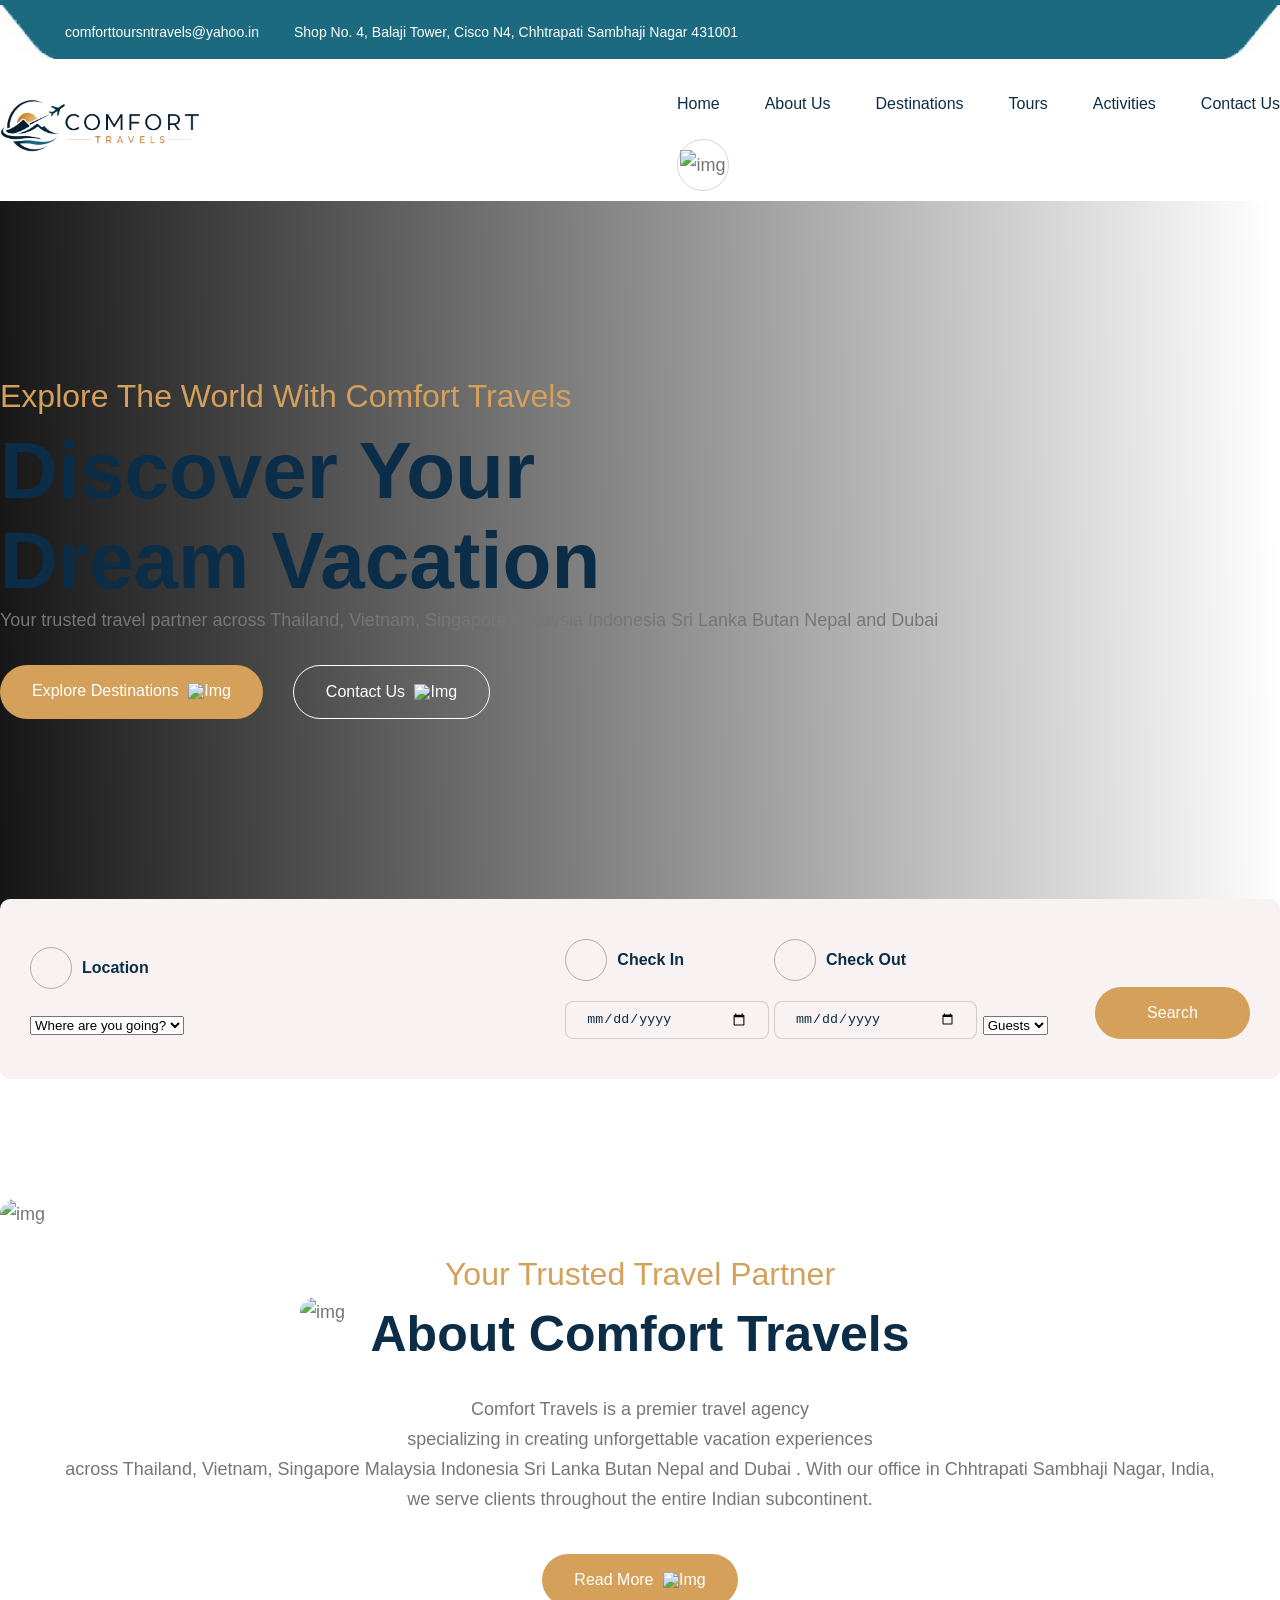
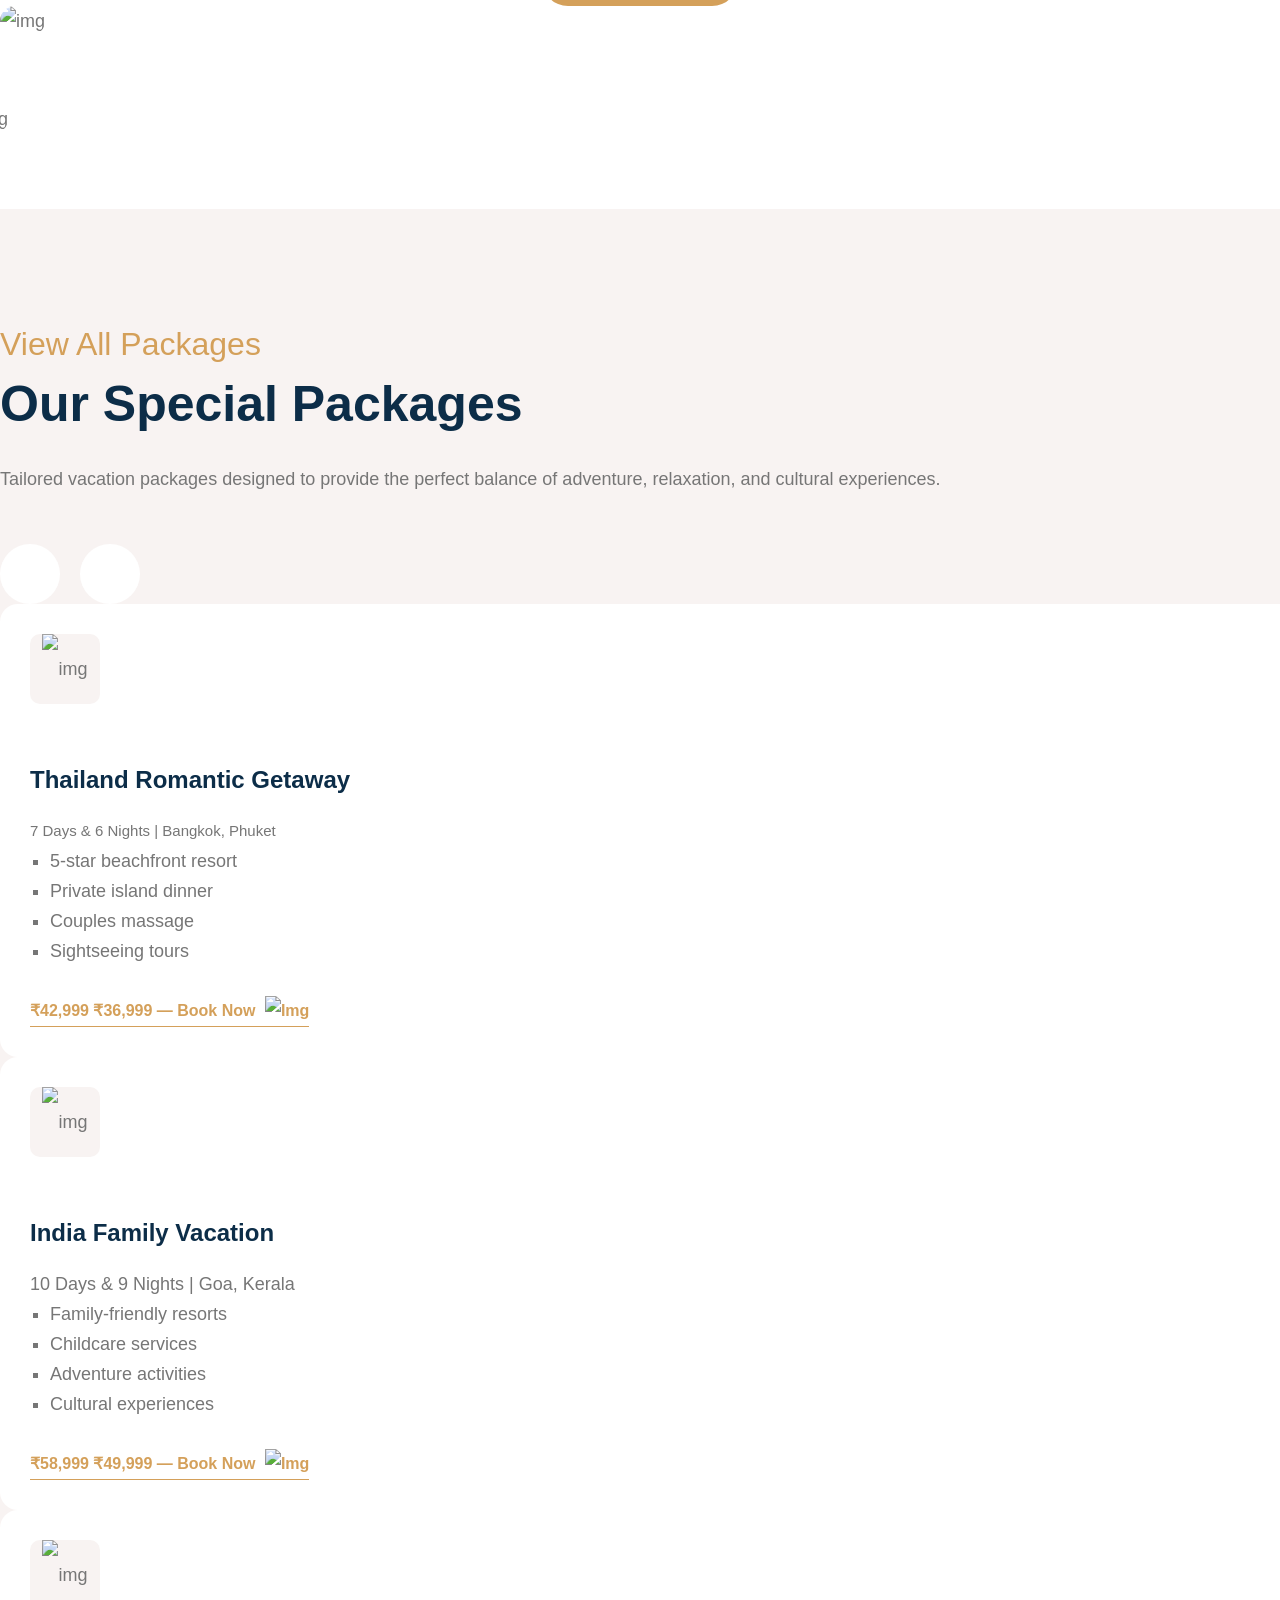
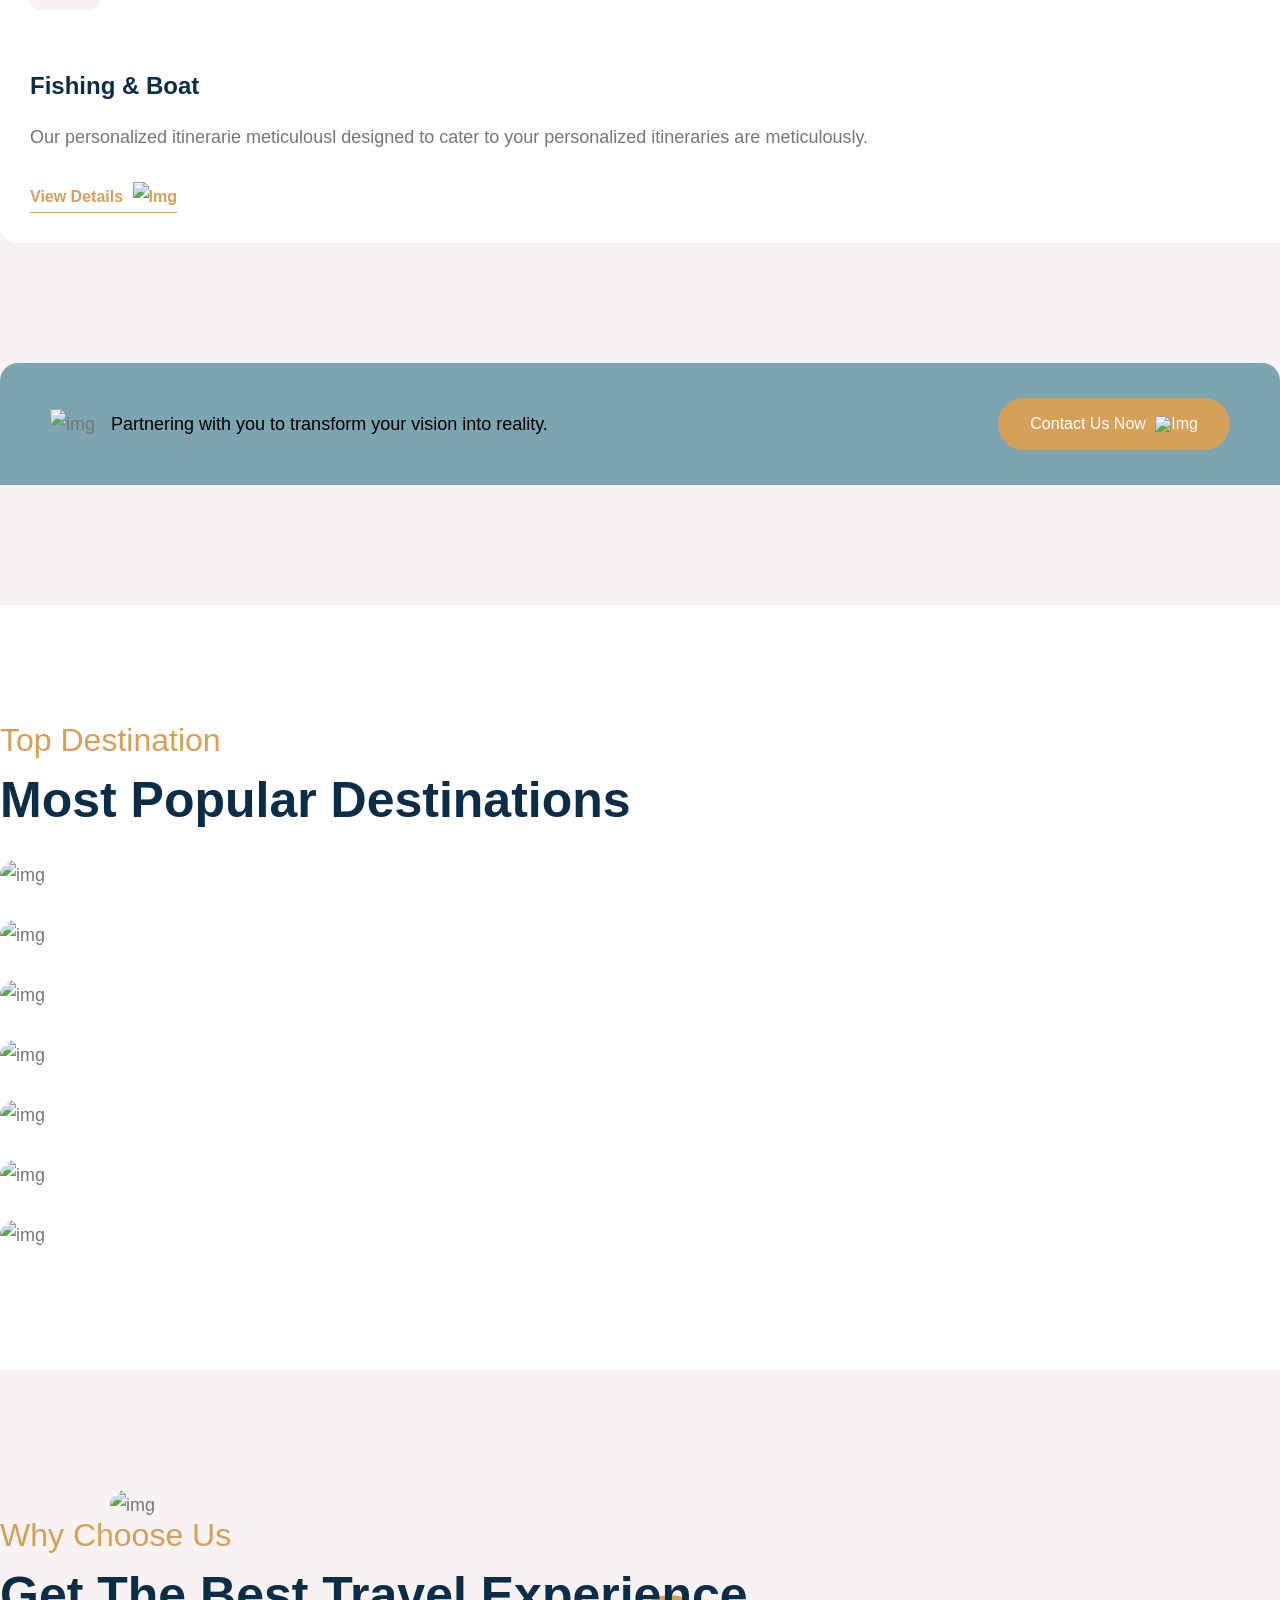
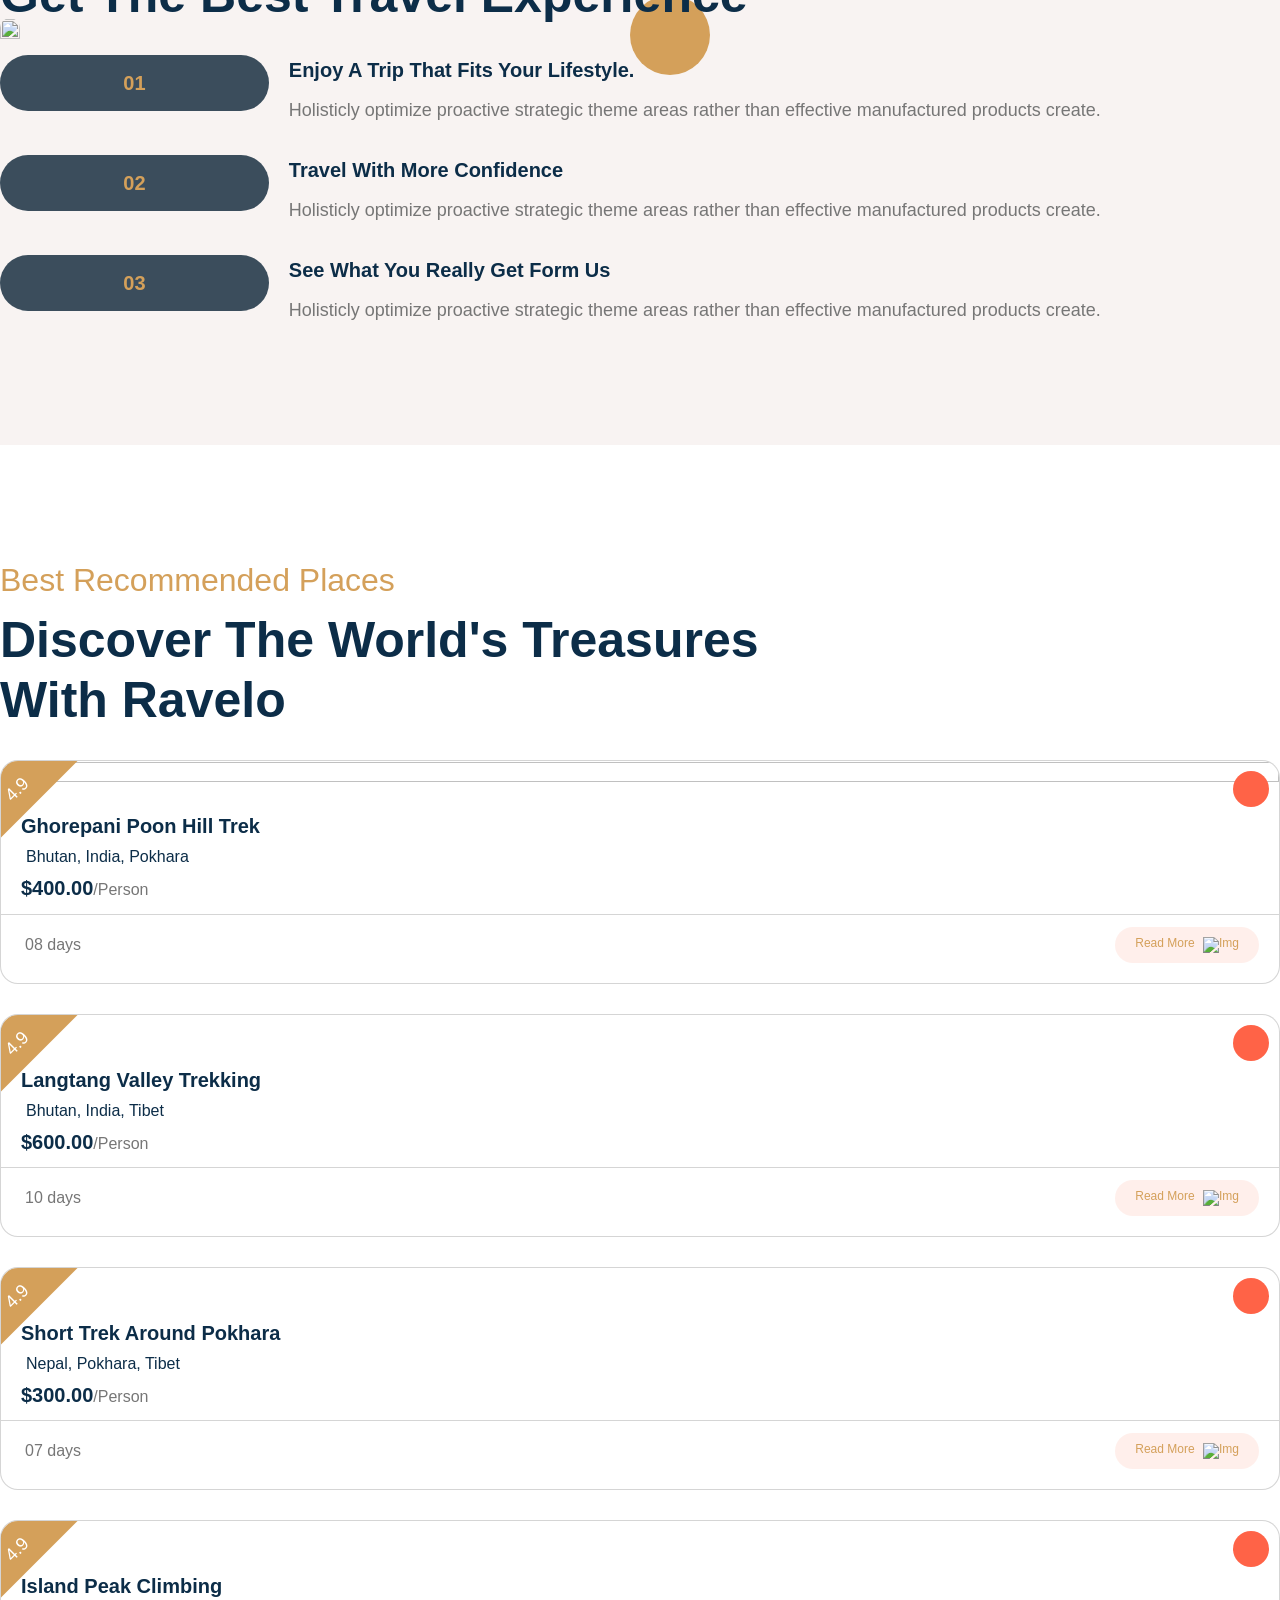
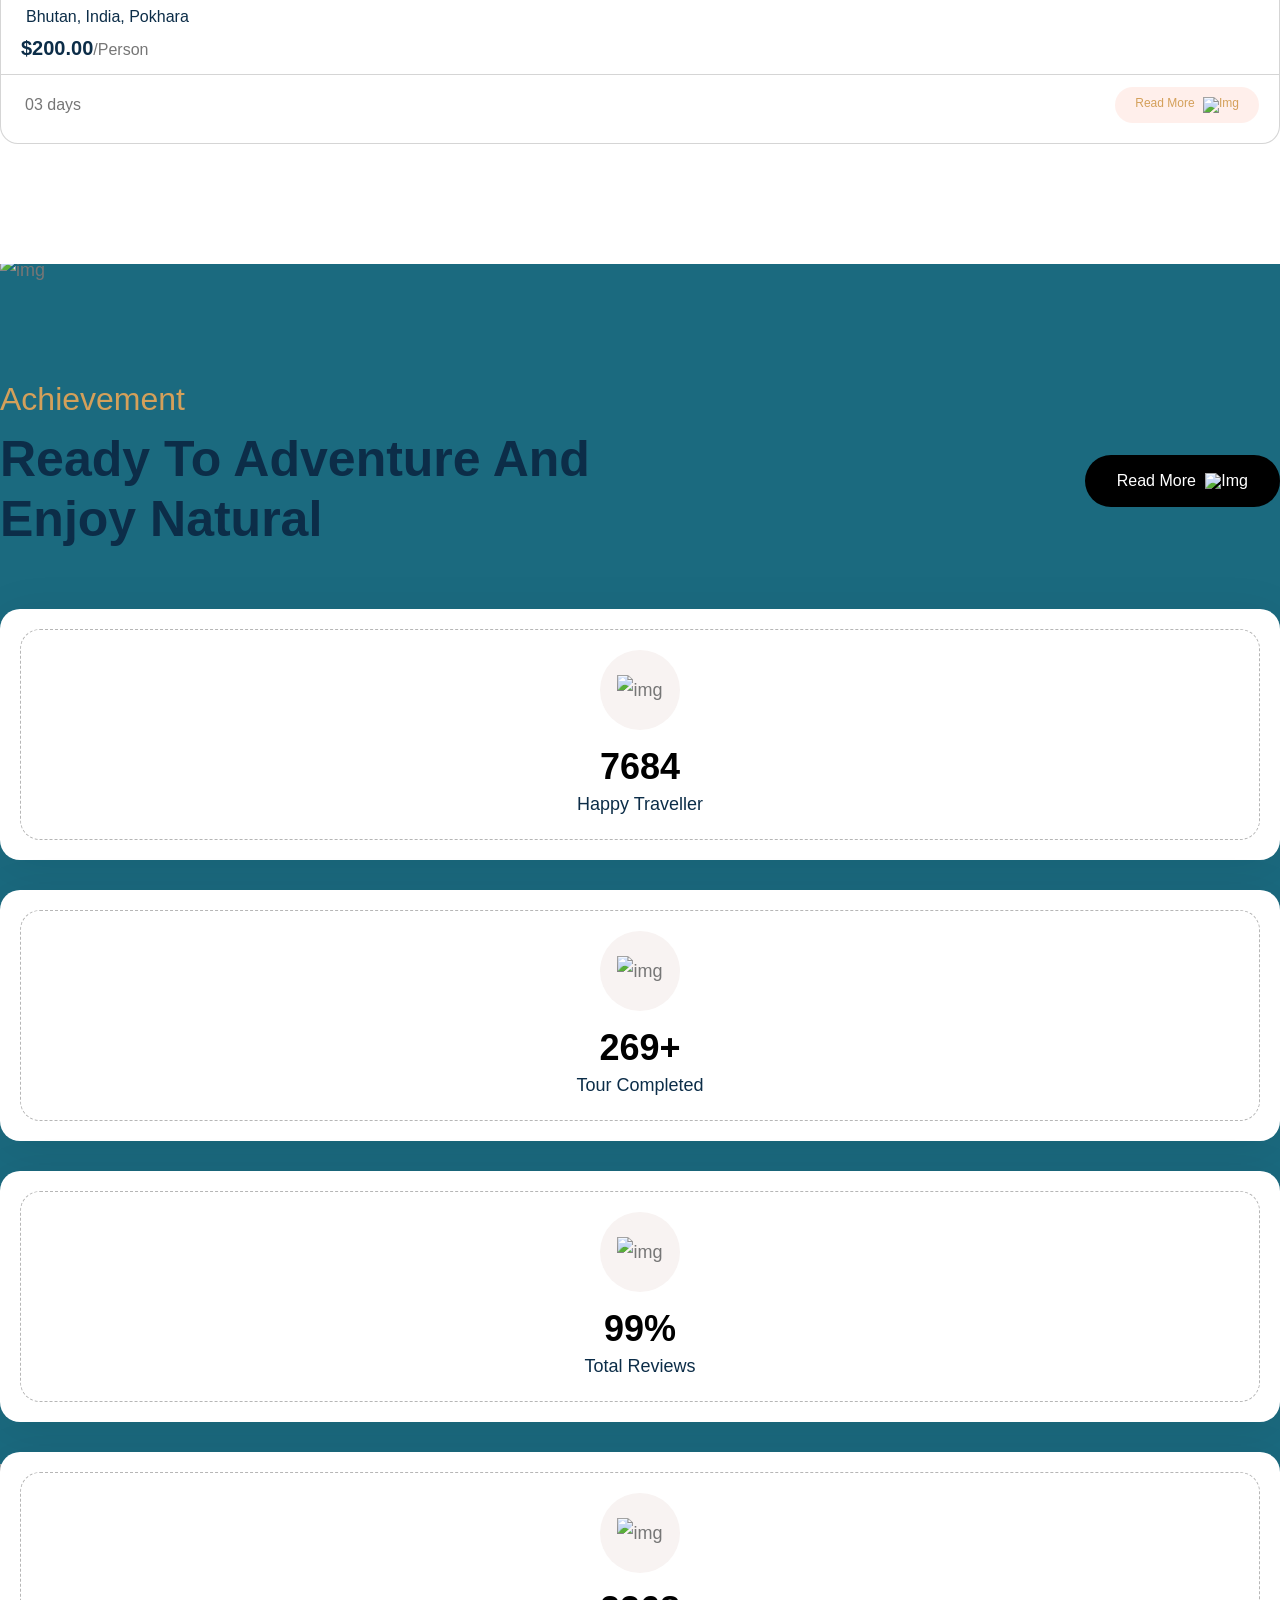
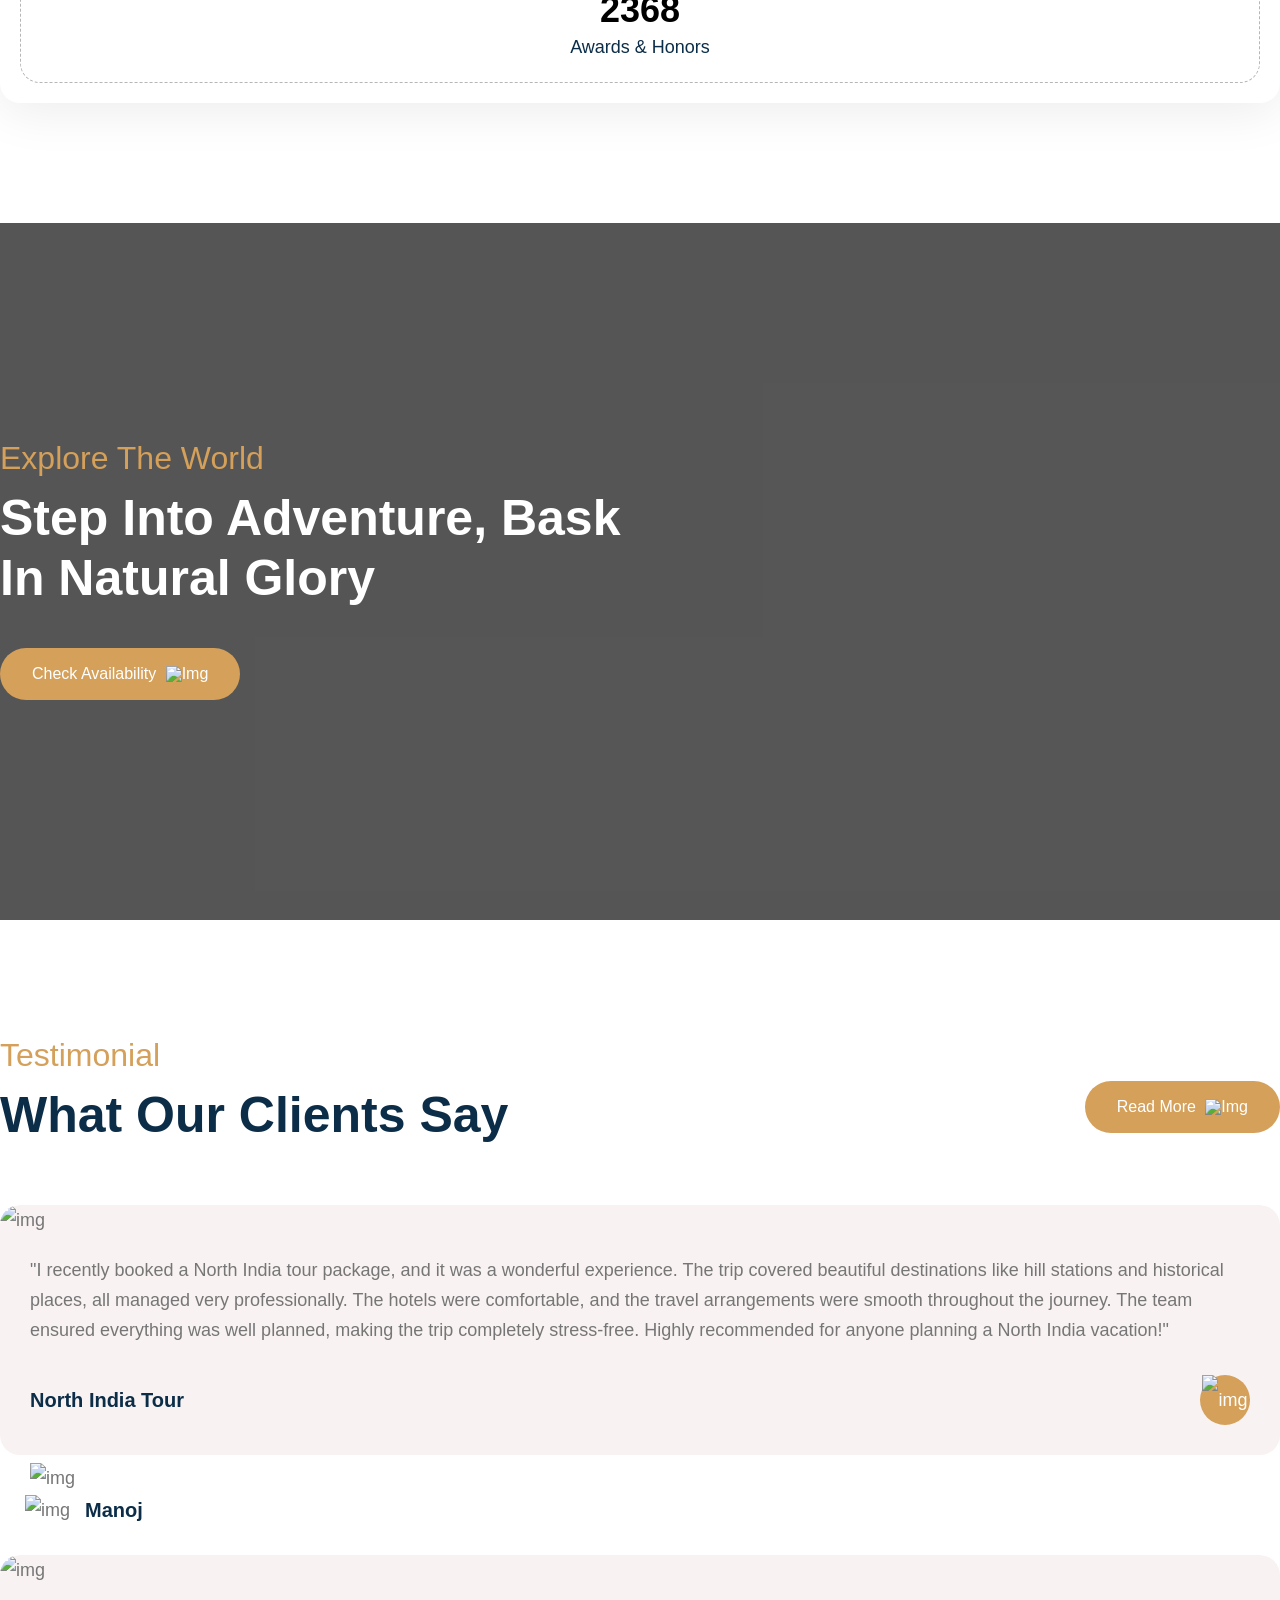
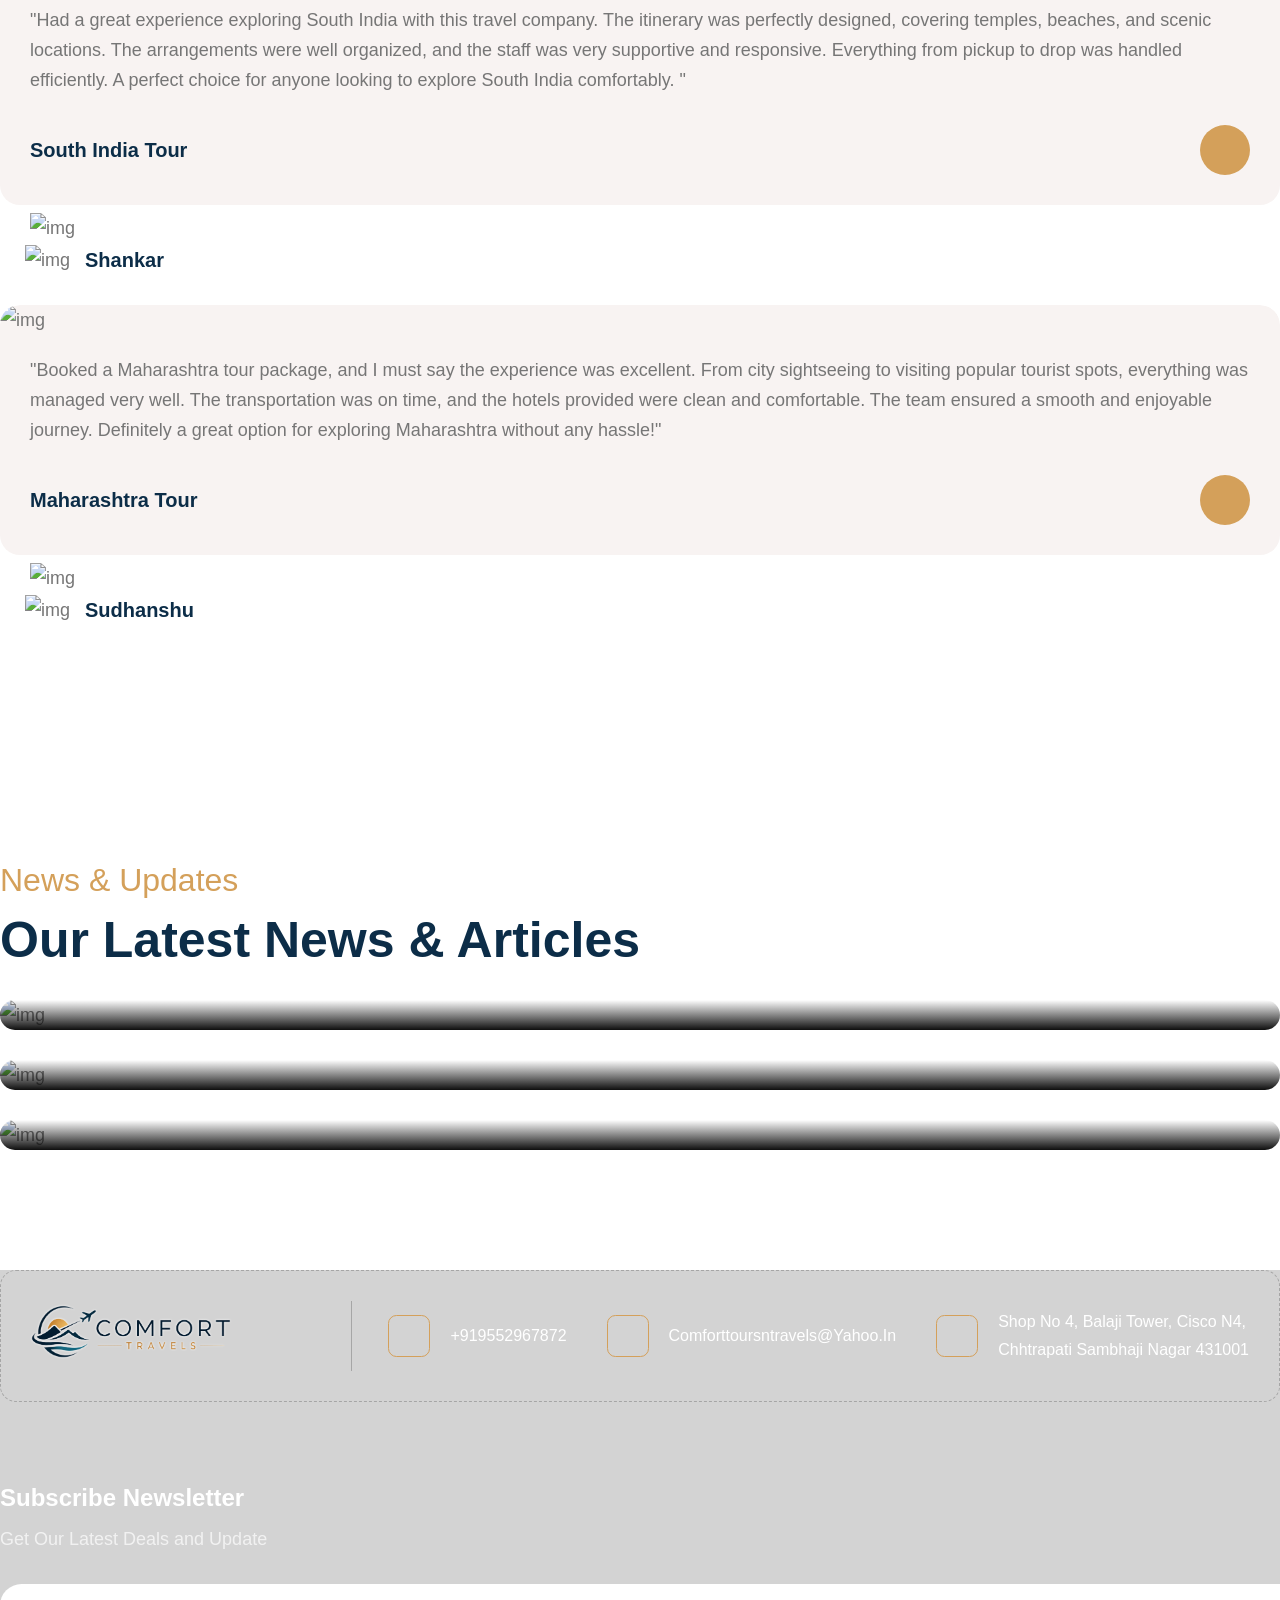
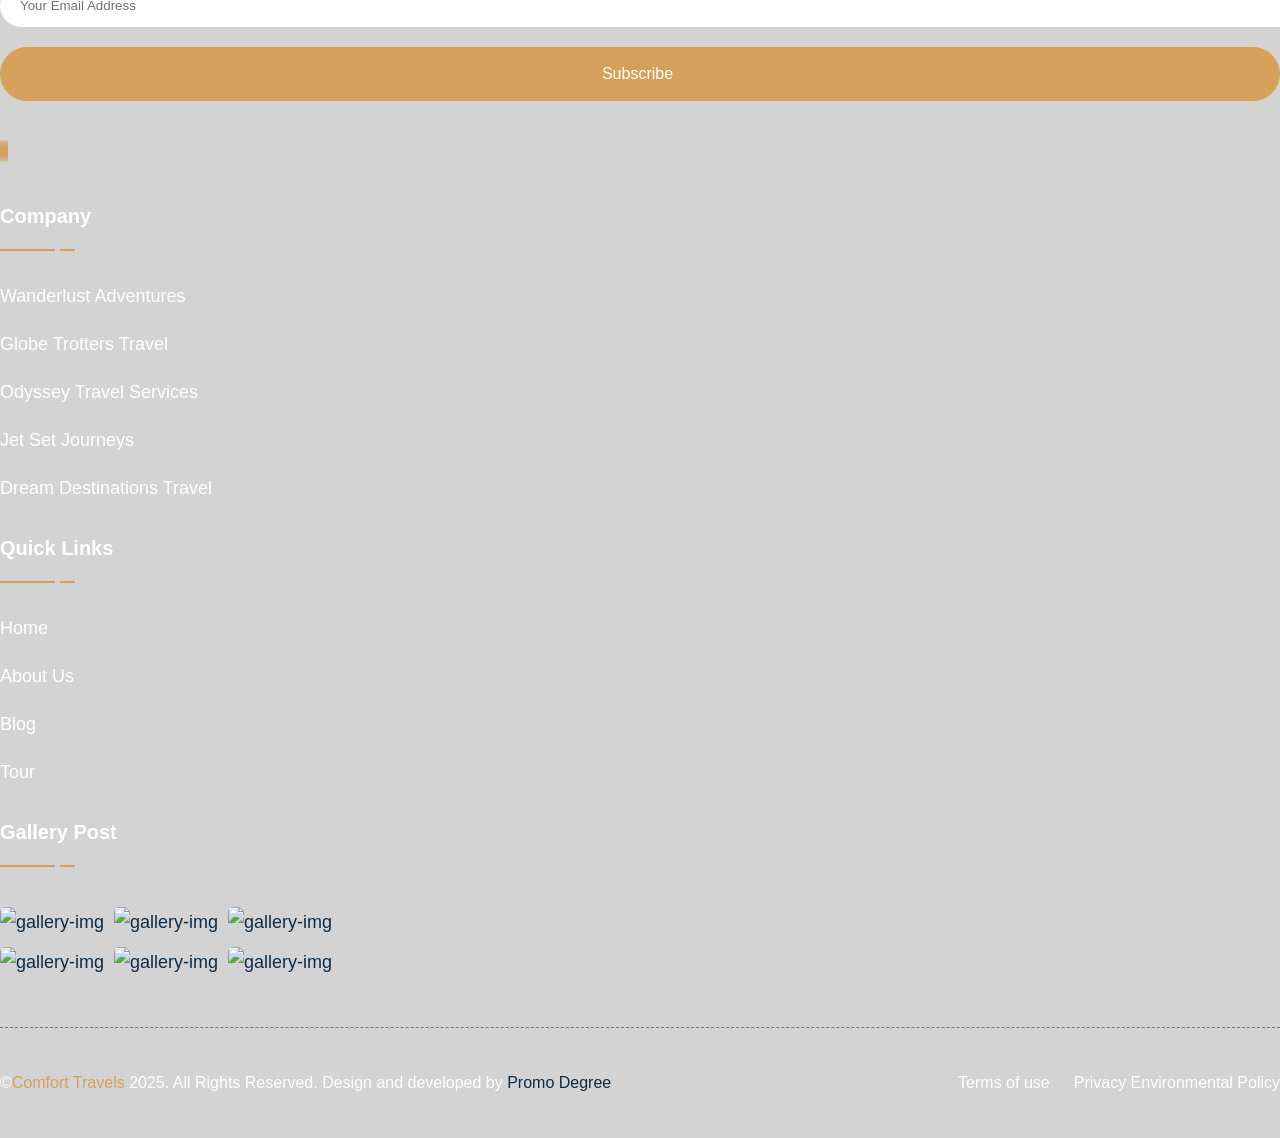
==== commit a1f9503c: "Add files via upload" ====
--- a/index.html
+++ b/index.html
@@ -169,6 +169,11 @@
                                             <a href="./destination.html">
                                                 Destinations
                                             </a>
+                                            <ul class="submenu">
+                                                <li><a href="">Maharashtra</a></li>
+                                                <li><a href="">North India</a></li>
+                                                <li><a href="">South India </a></li>
+                                            </ul>
                                         </li>
                                         <li>
                                             <a href="./tour.html">
@@ -921,13 +926,11 @@
                                         <i class="fas fa-star"></i>
                                     </div>
                                     <p>
-                                        "Incredible customer service attention to detail. Express Travel truly goes
-                                        above and beyond to ensure their clients have a memorable experience. Can't wait
-                                        to travel with them again!"
+                                        "I recently booked a North India tour package, and it was a wonderful experience. The trip covered beautiful destinations like hill stations and historical places, all managed very professionally. The hotels were comfortable, and the travel arrangements were smooth throughout the journey. The team ensured everything was well planned, making the trip completely stress-free. Highly recommended for anyone planning a North India vacation!"
                                     </p>
                                     <div class="info-item">
                                         <div class="content">
-                                            <h4>New York, NY</h4>
+                                            <h4>North India Tour</h4>
                                         </div>
                                         <div class="icon">
                                             <img src="assets/img/icon/qoute.svg" alt="img">
@@ -941,11 +944,8 @@
                                 </div>
                                 <div class="info-text">
                                     <h4>
-                                        Benjamin Carter
+                                        Manoj
                                     </h4>
-                                    <span>
-                                        Ceo & Owner
-                                    </span>
                                 </div>
                             </div>
                         </div>
@@ -968,13 +968,12 @@
                                         <i class="fas fa-star"></i>
                                     </div>
                                     <p>
-                                        "Incredible customer service attention to detail. Express Travel truly goes
-                                        above and beyond to ensure their clients have a memorable experience. Can't wait
-                                        to travel with them again!"
+                                        "Had a great experience exploring South India with this travel company. The itinerary was perfectly designed, covering temples, beaches, and scenic locations. The arrangements were well organized, and the staff was very supportive and responsive. Everything from pickup to drop was handled efficiently. A perfect choice for anyone looking to explore South India comfortably.
+"
                                     </p>
                                     <div class="info-item">
                                         <div class="content">
-                                            <h4>New York, NY</h4>
+                                            <h4>South India Tour</h4>
                                         </div>
                                         <div class="icon">
                                             <img src="assets/img/icon/qoute.svg" alt="">
@@ -987,8 +986,7 @@
                                     <img src="assets/img/testimonial/4.png" alt="img">
                                 </div>
                                 <div class="info-text">
-                                    <h4>Lucas Thompson</h4>
-                                    <span>Ceo & Owner</span>
+                                    <h4>Shankar</h4>
                                 </div>
                             </div>
                         </div>
@@ -1011,13 +1009,11 @@
                                         <i class="fas fa-star"></i>
                                     </div>
                                     <p>
-                                        "Incredible customer service attention to detail. Express Travel truly goes
-                                        above and beyond to ensure their clients have a memorable experience. Can't wait
-                                        to travel with them again!"
+                                        "Booked a Maharashtra tour package, and I must say the experience was excellent. From city sightseeing to visiting popular tourist spots, everything was managed very well. The transportation was on time, and the hotels provided were clean and comfortable. The team ensured a smooth and enjoyable journey. Definitely a great option for exploring Maharashtra without any hassle!"
                                     </p>
                                     <div class="info-item">
                                         <div class="content">
-                                            <h4>New York, NY</h4>
+                                            <h4> Maharashtra Tour</h4>
                                         </div>
                                         <div class="icon">
                                             <img src="assets/img/icon/qoute.svg" alt="">
@@ -1030,8 +1026,7 @@
                                     <img src="assets/img/testimonial/5.png" alt="img">
                                 </div>
                                 <div class="info-text">
-                                    <h4>Elena Gordon</h4>
-                                    <span>Ceo & Owner</span>
+                                    <h4>Sudhanshu</h4>
                                 </div>
                             </div>
                         </div>
@@ -1041,7 +1036,7 @@
         </div>
     </section>
     <!-- Cta-bg-Section2 Start -->
-    <section class="cta-bg-section2 cta-padding bg-cover fix" style="background-image: url(assets/img/cta/bg-2.png);">
+    <!-- <section class="cta-bg-section2 cta-padding bg-cover fix" style="background-image: url(assets/img/cta/bg-2.png);">
         <div class="container">
             <div class="row g-4 align-items-center">
                 <div class="col-lg-6">
@@ -1059,14 +1054,6 @@
                                 readable content of a page when looking at layout.
                             </p>
                         </div>
-                        <!-- <div class="cta-button">
-                            <a href="">
-                                <img src="assets/img/icon/apple.png" alt="img" class="wow fadeInUp">
-                            </a>
-                            <a href="">
-                                <img src="assets/img/icon/playstore.png" alt="img" class="wow fadeInUp">
-                            </a>
-                        </div> -->
                     </div>
                 </div>
                 <div class="col-lg-6">
@@ -1079,7 +1066,7 @@
                 </div>
             </div>
         </div>
-    </section>
+    </section> -->
     <!-- News-Section Start -->
     <section class="news-section section-padding fix">
         <div class="container">
@@ -1159,7 +1146,7 @@
         </div>
     </section>
     <!-- Footer-Section Start -->
-    <footer class="footer-section fix footer-3 section-padding pb-0">
+    <footer class="footer-section fix" style="background: lightgray;">
         <div class="container">
             <div class="footer-top style-new">
                 <div class="logo-items">
@@ -1330,7 +1317,7 @@
             <div class="footer-bottom style-2">
                 <div class="footer-wrapper">
                     <p class="wow fadeInUp" data-wow-delay=".3s">
-                        ©<span class="style-3">Comfort Travels</span> 2025. All Rights Reserved
+                        ©<span class="style-3">Comfort Travels</span> 2025. All Rights Reserved. Design and developed by <a href="https://promodegree.com/" >Promo Degree</a>
                     </p>
                     <ul class="bottom-list wow fadeInUp" data-wow-delay=".5s">
                         <li>Terms of use</li>
--- a/assets/css/main.css
+++ b/assets/css/main.css
@@ -0,0 +1,10329 @@
+/*
+Theme Name: Travo 
+Author: nano_theme
+Author URI: https://themeforest.net/user/nano_theme/portfolio
+Description: Travo
+Service Html Template 
+Version: 1.0.0
+*/
+/*CSS Table Of Content Ends Here*/
+/*
+--------------------------------------------------------------
+[Table of Contents]
+--------------------------------------------------------------
+01. Variables & Mixins
+02. Typography
+03. Buttons
+04. About 
+05. Achievement
+06. Animation 
+06. Brand 
+07. Contact
+08. Cta
+09. Destination
+10. Faq
+11. Feature
+12. Footer
+13. Header
+14. Helping
+15. Hero
+16. Meanmenu
+17. News
+18. Preloader
+19. Section
+20. Service
+22. Team
+23. Testimonial
+--------------------------------------------------------------
+*/
+@import url("https://fonts.googleapis.com/css2?family=Bebas+Neue&amp;family=Manrope:wght@200..800&amp;family=Outfit:wght@100..900&amp;display=swap");
+@import url("https://fonts.googleapis.com/css2?family=Bebas+Neue&amp;family=Manrope:wght@200..800&amp;family=Outfit:wght@100..900&amp;display=swap");
+@import url("https://fonts.googleapis.com/css2?family=Bebas+Neue&amp;family=Dancing+Script:wght@400..700&amp;family=Manrope:wght@200..800&amp;family=Outfit:wght@100..900&amp;display=swap");
+
+:root {
+  --body: #fff;
+  --black: #000;
+  --white: #fff;
+  --theme: #D4A05A;
+  --theme-2: #1b6a7f;
+  --theme-3: #f1ea78;
+  --header: #0C2D48;
+  --text: #767676;
+  --border: #7676764d;
+  --border-2: #bdbdbd;
+  --bg: #f8f3f2;
+  --bg-2: #e8f8f4;
+  --box-shadow: 0px 1px 14px 0px rgba(0, 0, 0, 0.13);
+}
+
+.theme-btn {
+  position: relative;
+  z-index: 2;
+  overflow: hidden;
+  vertical-align: middle;
+  display: inline-block;
+  border: none;
+  text-transform: capitalize;
+  text-align: center;
+  background: var(--theme);
+  color: var(--white);
+  font-size: 16px;
+  line-height: 1;
+  padding: 18px 32px;
+  border-radius: 100px;
+}
+
+.theme-btn i {
+  margin-left: 8px;
+}
+
+.theme-btn img {
+  margin-left: 5px;
+}
+
+.theme-btn::before {
+  content: "";
+  position: absolute;
+  height: 100%;
+  bottom: 0;
+  left: 0;
+  width: 0;
+  background-color: var(--header);
+  z-index: -1;
+  transition: all 0.4s ease-out;
+  border-radius: inherit;
+}
+
+.theme-btn:hover {
+  color: var(--white);
+  box-shadow: none;
+}
+
+.theme-btn:hover::before {
+  width: 100%;
+}
+
+@media (max-width: 767px) {
+  .theme-btn {
+    padding: 20px 32px;
+  }
+}
+
+@media (max-width: 575px) {
+  .theme-btn {
+    padding: 18px 20px;
+    font-size: 14px;
+  }
+}
+
+.theme-btn.style-2 {
+  background-color: var(--theme-2);
+}
+
+.theme-btn.style-3 {
+  background-color: var(--theme-3);
+  color: var(--header);
+}
+
+.theme-btn.style-3:hover {
+  color: var(--white);
+}
+
+.theme-btn.style-3:hover img {
+  filter: invert(1);
+}
+
+.theme-btn.style-4 {
+  background-color: var(--black);
+}
+
+.theme-btn.style-4:hover::before {
+  background-color: var(--theme);
+}
+
+.theme-btn.style-5 {
+  background-color: var(--header);
+  color: var(--theme-3);
+}
+
+@media (max-width: 575px) {
+  .theme-btn.style-5 {
+    padding: 15px 20px;
+  }
+}
+
+@media (max-width: 991px) {
+  .theme-btn.style-5 {
+    padding: 11px;
+  }
+}
+
+.theme-btn.style-5:hover {
+  color: var(--header);
+}
+
+.theme-btn.style-5:hover:before {
+  background-color: var(--theme-3);
+}
+
+.theme-btn.style-5:hover img {
+  filter: invert(1);
+}
+
+.link-btns {
+  font-size: 16px;
+  font-weight: 700;
+  display: inline-block;
+  font-family: "Manrope", sans-serif;
+  text-transform: capitalize;
+  color: var(--theme);
+  border-bottom: 1px solid var(--theme);
+}
+
+.link-btns a {
+  color: var(--theme);
+}
+
+.link-btns a img {
+  margin-left: 5px;
+}
+
+.link-btns:hover a {
+  color: var(--theme);
+}
+
+/* --------------------------------------------
+    Template Default Fonts & Fonts Styles
+ ---------------------------------------------- */
+body {
+  font-family: "Manrope", sans-serif;
+  font-size: 18px;
+  font-weight: 400;
+  line-height: 30px;
+  color: var(--text);
+  background-color: var(--white);
+  padding: 0;
+  margin: 0;
+  overflow-x: hidden;
+}
+
+ul {
+  padding: 0;
+  margin: 0;
+  list-style: none;
+}
+
+button {
+  border: none;
+  background-color: transparent;
+  padding: 0;
+}
+
+input:focus {
+  color: var(--white);
+  outline: none;
+}
+
+input {
+  color: var(--white);
+}
+
+h1,
+h2,
+h3,
+h4,
+h5,
+h6 {
+  font-family: "Manrope", sans-serif;
+  margin: 0px;
+  padding: 0;
+  color: var(--header);
+  text-transform: initial;
+  transition: all 0.4s ease-in-out;
+  text-transform: capitalize;
+}
+
+h1 {
+  font-size: 80px;
+  line-height: 112%;
+}
+
+@media (max-width: 1399px) {
+  h1 {
+    font-size: 75px;
+  }
+}
+
+@media (max-width: 1199px) {
+  h1 {
+    font-size: 60px;
+  }
+}
+
+@media (max-width: 991px) {
+  h1 {
+    font-size: 50px;
+  }
+}
+
+@media (max-width: 767px) {
+  h1 {
+    font-size: 45px;
+  }
+}
+
+@media (max-width: 575px) {
+  h1 {
+    font-size: 40px;
+  }
+}
+
+h2 {
+  font-size: 50px;
+  font-weight: 700;
+  line-height: 120%;
+}
+
+@media (max-width: 1199px) {
+  h2 {
+    font-size: 45px;
+  }
+}
+
+@media (max-width: 991px) {
+  h2 {
+    font-size: 40px;
+  }
+}
+
+@media (max-width: 767px) {
+  h2 {
+    font-size: 36px;
+  }
+}
+
+@media (max-width: 575px) {
+  h2 {
+    font-size: 28px;
+  }
+}
+
+h3 {
+  font-size: 24px;
+  font-weight: 700;
+  line-height: 133%;
+}
+
+@media (max-width: 1199px) {
+  h3 {
+    font-size: 30px;
+  }
+}
+
+@media (max-width: 991px) {
+  h3 {
+    font-size: 28px;
+  }
+}
+
+@media (max-width: 767px) {
+  h3 {
+    font-size: 24px;
+  }
+}
+
+@media (max-width: 575px) {
+  h3 {
+    font-size: 20px;
+  }
+}
+
+h4 {
+  font-size: 20px;
+  line-height: 150%;
+}
+
+h5 {
+  font-size: 18px;
+  font-weight: 400;
+  line-height: 167%;
+}
+
+h6 {
+  font-size: 16px;
+  font-weight: 400;
+  line-height: 175%;
+}
+
+a {
+  text-decoration: none;
+  outline: none !important;
+  cursor: pointer;
+  color: var(--header);
+  transition: all 0.4s ease-in-out;
+}
+
+p {
+  margin: 0px;
+  transition: all 0.4s ease-in-out;
+}
+
+span {
+  margin: 0px;
+  transition: all 0.4s ease-in-out;
+}
+
+.about-wrapper {
+  margin-bottom: 53px;
+  position: relative;
+  z-index: 99;
+}
+
+@media (max-width: 1199px) {
+  .about-wrapper {
+    margin-bottom: 0;
+  }
+}
+
+.about-wrapper .about-left-image {
+  max-width: 308px;
+  position: relative;
+}
+
+@media (max-width: 1199px) {
+  .about-wrapper .about-left-image {
+    max-width: 937px;
+  }
+}
+
+.about-wrapper .about-left-image img {
+  width: 100%;
+  height: 100%;
+  border-radius: 18px;
+}
+
+.about-wrapper .about-left-image .about-image-2 {
+  position: absolute;
+  max-width: 225px;
+  bottom: -98px;
+  right: -37px;
+}
+
+@media (max-width: 1199px) {
+  .about-wrapper .about-left-image .about-image-2 {
+    right: initial;
+    left: 0;
+    bottom: 0;
+  }
+}
+
+.about-wrapper .about-content {
+  text-align: center;
+  margin-top: 30px;
+}
+
+@media (max-width: 1199px) {
+  .about-wrapper .about-content {
+    text-align: initial;
+    margin-top: 0;
+  }
+}
+
+.about-wrapper .about-content .about-button {
+  margin-top: 40px;
+}
+
+.about-wrapper .about-right-image {
+  max-width: 307px;
+  position: relative;
+}
+
+@media (max-width: 1199px) {
+  .about-wrapper .about-right-image {
+    max-width: 937px;
+  }
+}
+
+.about-wrapper .about-right-image img {
+  width: 100%;
+  height: 100%;
+  border-radius: 18px;
+}
+
+.about-wrapper .about-right-image .about-image-2 {
+  position: absolute;
+  max-width: 225px;
+  bottom: -98px;
+  left: -37px;
+}
+
+@media (max-width: 1199px) {
+  .about-wrapper .about-right-image .about-image-2 {
+    right: 0;
+    left: initial;
+    bottom: 0;
+  }
+}
+
+.about-wrapper2 .section-title-area {
+  align-items: end;
+}
+
+.about-wrapper2 .number {
+  display: flex;
+  align-items: center;
+  gap: 10px;
+}
+
+.about-wrapper2 .number h1 {
+  color: transparent;
+  -webkit-text-stroke-width: 1px;
+  -webkit-text-stroke-color: #4da628;
+}
+
+.about-wrapper2 .thumb img {
+  width: 100%;
+  height: 100%;
+  border-radius: 18px;
+}
+
+.about-wrapper2 .content-wrapper {
+  margin-left: 10px;
+  display: flex;
+  justify-content: space-between;
+}
+
+@media (max-width: 991px) {
+  .about-wrapper2 .content-wrapper {
+    flex-wrap: wrap;
+    gap: 20px;
+    margin-left: 0;
+  }
+}
+
+.about-wrapper2 .content-wrapper .content h3 {
+  margin-bottom: 10px;
+}
+
+.about-wrapper2 .content-wrapper .content p {
+  margin-bottom: 50px;
+  font-size: 16px;
+}
+
+.about-section2 {
+  position: relative;
+}
+
+.about-section2 .shape {
+  position: absolute;
+  left: 52%;
+  top: 45%;
+  transform: rotate(80deg);
+}
+
+@media (max-width: 1199px) {
+  .about-section2 .shape {
+    display: none;
+  }
+}
+
+.about-section3 {
+  position: relative;
+}
+
+.about-section3 .shape {
+  position: absolute;
+  left: 41%;
+  top: 20%;
+}
+
+@media (max-width: 1199px) {
+  .about-section3 .shape {
+    display: none;
+  }
+}
+
+.about-section3 .shape2 {
+  position: absolute;
+  left: 24%;
+  bottom: 12%;
+}
+
+@media (max-width: 1199px) {
+  .about-section3 .shape2 {
+    display: none;
+  }
+}
+
+.about-wrapper-3 {
+  margin-bottom: 20px;
+}
+
+@media (max-width: 1199px) {
+  .about-wrapper-3 {
+    margin-bottom: 0;
+  }
+}
+
+.about-wrapper-3 .thumb {
+  position: relative;
+  width: 510px;
+}
+
+.about-wrapper-3 .thumb img {
+  width: 100%;
+  height: 100%;
+  border-radius: 20px;
+}
+
+@media (max-width: 991px) {
+  .about-wrapper-3 .thumb {
+    width: initial;
+  }
+}
+
+.about-wrapper-3 .thumb .thumb2 {
+  position: absolute;
+  width: 325px;
+  right: -28%;
+  bottom: -22%;
+}
+
+.about-wrapper-3 .thumb .thumb2 img {
+  width: 100%;
+  height: 100%;
+  border-radius: 20px;
+}
+
+@media (max-width: 1199px) {
+  .about-wrapper-3 .thumb .thumb2 {
+    right: 0%;
+    bottom: 0%;
+  }
+}
+
+@media (max-width: 575px) {
+  .about-wrapper-3 .thumb .thumb2 {
+    width: 150px;
+  }
+}
+
+.about-wrapper-3 .content {
+  margin-left: 60px;
+}
+
+@media (max-width: 991px) {
+  .about-wrapper-3 .content {
+    margin-left: 0;
+  }
+}
+
+.about-wrapper-3 .content .section-title p {
+  margin-top: 20px;
+}
+
+.about-wrapper-3 .content .items {
+  margin-top: 30px;
+  display: flex;
+  align-items: center;
+  gap: 20px;
+}
+
+@media (max-width: 1199px) {
+  .about-wrapper-3 .content .items {
+    flex-wrap: wrap;
+  }
+}
+
+@media (max-width: 575px) {
+  .about-wrapper-3 .content .items {
+    margin-top: 20px;
+  }
+}
+
+.about-wrapper-3 .content .items .icon {
+  width: 80px;
+  height: 80px;
+  background-color: var(--theme-3);
+  display: flex;
+  align-items: center;
+  justify-content: center;
+  padding: 20px;
+  border-radius: 8px;
+}
+
+.about-wrapper-3 .content .theme-btn {
+  margin-top: 50px;
+}
+
+.about-wrapper-3 .content .theme-btn::before {
+  background-color: var(--theme-3);
+}
+
+.about-wrapper-3 .content .theme-btn:hover {
+  color: var(--header);
+}
+
+.about-wrapper-3 .content .theme-btn:hover img {
+  filter: brightness(0) contrast(100%);
+}
+
+.achievement-section {
+  position: relative;
+  margin-bottom: -20px;
+}
+
+.achievement-section::before {
+  position: absolute;
+  content: "";
+  top: 0;
+  left: 0;
+  right: 0;
+  width: 100%;
+  height: 80%;
+  background-color: var(--theme-2);
+  z-index: -1;
+}
+
+@media (max-width: 991px) {
+  .achievement-section::before {
+    height: 45%;
+  }
+}
+
+.achievement-section .shape-top {
+  position: absolute;
+  top: -9px;
+  z-index: -1;
+}
+
+.achievement-section .shape-bottom {
+  position: absolute;
+  top: 76%;
+  z-index: -1;
+}
+
+@media (max-width: 991px) {
+  .achievement-section .shape-bottom {
+    display: none;
+  }
+}
+
+.achievement-section .section-title-area {
+  margin-bottom: 30px;
+}
+
+.achievement-section .achievement-button .theme-btn {
+  background-color: var(--black);
+}
+
+.achievement-section .achievement-button .theme-btn:before {
+  background-color: var(--white);
+}
+
+.achievement-section .achievement-button .theme-btn:hover {
+  color: var(--header);
+}
+
+.achievement-section .achievement-button .theme-btn:hover img {
+  filter: invert(1);
+}
+
+.achievement-wrapper {
+  margin-bottom: 20px;
+}
+
+.achievement-wrapper .achievement-items {
+  border-radius: 20px;
+  background: var(--white);
+  box-shadow: 0px 8px 50px 0px rgba(14, 14, 14, 0.08);
+  padding: 20px;
+  margin-top: 30px;
+}
+
+.achievement-wrapper .achievement-items .content {
+  text-align: center;
+  padding: 20px;
+  border: 1px dashed rgba(14, 14, 14, 0.3);
+  border-radius: 20px;
+}
+
+@media (max-width: 1199px) {
+  .achievement-wrapper .achievement-items .content {
+    padding: 16px;
+  }
+}
+
+.achievement-wrapper .achievement-items .content .icon {
+  width: 80px;
+  height: 80px;
+  background-color: #f8f3f2;
+  border-radius: 50%;
+  display: flex;
+  align-items: center;
+  justify-content: center;
+  margin: 0 auto;
+}
+
+.achievement-wrapper .achievement-items .content .number {
+  margin-top: 15px;
+  color: var(--black);
+  font-size: 36px;
+  font-weight: 700;
+  line-height: 44px;
+  display: block;
+  position: relative;
+}
+
+.achievement-wrapper .achievement-items .content .br {
+  border: 1px dashed var(--theme);
+  padding: 3px;
+  margin: 10px 0 20px;
+}
+
+@-webkit-keyframes rippleOne {
+  70% {
+    -webkit-box-shadow: 0 0 0 40px rgba(244, 68, 56, 0);
+    box-shadow: 0 0 0 40px rgba(244, 68, 56, 0);
+  }
+
+  100% {
+    -webkit-box-shadow: 0 0 0 0 rgba(244, 68, 56, 0);
+    box-shadow: 0 0 0 0 rgba(244, 68, 56, 0);
+  }
+}
+
+@keyframes rippleOne {
+  70% {
+    -webkit-box-shadow: 0 0 0 40px rgba(244, 68, 56, 0);
+    box-shadow: 0 0 0 40px rgba(244, 68, 56, 0);
+  }
+
+  100% {
+    -webkit-box-shadow: 0 0 0 0 rgba(244, 68, 56, 0);
+    box-shadow: 0 0 0 0 rgba(244, 68, 56, 0);
+  }
+}
+
+@keyframes cir36 {
+  100% {
+    transform: rotate(360deg);
+  }
+}
+
+@keyframes rounded {
+  50% {
+    transform: rotate(15deg);
+  }
+}
+
+@keyframes up-down {
+  0% {
+    transform: translateY(10px);
+  }
+
+  100% {
+    transform: translateY(-10px);
+  }
+}
+
+@-webkit-keyframes spinner {
+  to {
+    -webkit-transform: rotateZ(360deg);
+    transform: rotateZ(360deg);
+  }
+}
+
+@keyframes spinner {
+  to {
+    -webkit-transform: rotateZ(360deg);
+    transform: rotateZ(360deg);
+  }
+}
+
+@-webkit-keyframes letters-loading {
+
+  0%,
+  75%,
+  100% {
+    opacity: 0;
+    transform: rotateY(-90deg);
+  }
+
+  25%,
+  50% {
+    opacity: 1;
+    transform: rotateY(0deg);
+  }
+}
+
+@keyframes letters-loading {
+
+  0%,
+  75%,
+  100% {
+    opacity: 0;
+    transform: rotateY(-90deg);
+  }
+
+  25%,
+  50% {
+    opacity: 1;
+    transform: rotateY(0deg);
+  }
+}
+
+@keyframes loaderspin {
+  0% {
+    transform: translate(-50%, -50%) rotate(0deg);
+  }
+
+  100% {
+    transform: translate(-50%, -50%) rotate(360deg);
+  }
+}
+
+@keyframes tpswing {
+  0% {
+    -webkit-transform: rotate(20deg);
+    -ms-transform: rotate(20deg);
+    transform: rotate(20deg);
+  }
+
+  100% {
+    -webkit-transform: rotate(0deg);
+    -ms-transform: rotate(0deg);
+    transform: rotate(0deg);
+  }
+}
+
+@keyframes width {
+  0% {
+    width: 0%;
+  }
+
+  100% {
+    width: 100%;
+  }
+}
+
+@-webkit-keyframes width {
+  0% {
+    width: 0%;
+  }
+
+  100% {
+    width: 100%;
+  }
+}
+
+@-webkit-keyframes loaderspin {
+  0% {
+    transform: translate(-50%, -50%) rotate(0deg);
+  }
+
+  100% {
+    transform: translate(-50%, -50%) rotate(360deg);
+  }
+}
+
+@keyframes loaderpulse {
+  0% {
+    transform: scale(1);
+  }
+
+  100% {
+    transform: scale(1.2);
+  }
+}
+
+@keyframes rounded {
+  50% {
+    transform: rotate(20deg);
+  }
+}
+
+@keyframes cir36 {
+  100% {
+    transform: rotate(360deg);
+  }
+}
+
+.float-bob-y {
+  -webkit-animation-name: float-bob-y;
+  animation-name: float-bob-y;
+  -webkit-animation-duration: 3s;
+  animation-duration: 3s;
+  -webkit-animation-iteration-count: infinite;
+  animation-iteration-count: infinite;
+  -webkit-animation-timing-function: linear;
+  animation-timing-function: linear;
+}
+
+@-webkit-keyframes float-bob-y {
+  0% {
+    -webkit-transform: translateY(-30px);
+    transform: translateY(-30px);
+  }
+
+  50% {
+    -webkit-transform: translateY(-10px);
+    transform: translateY(-10px);
+  }
+
+  100% {
+    -webkit-transform: translateY(-30px);
+    transform: translateY(-30px);
+  }
+}
+
+@keyframes float-bob-y {
+  0% {
+    -webkit-transform: translateY(-30px);
+    transform: translateY(-30px);
+  }
+
+  50% {
+    -webkit-transform: translateY(-10px);
+    transform: translateY(-10px);
+  }
+
+  100% {
+    -webkit-transform: translateY(-30px);
+    transform: translateY(-30px);
+  }
+}
+
+.float-bob-x {
+  -webkit-animation-name: float-bob-x;
+  animation-name: float-bob-x;
+  -webkit-animation-duration: 3s;
+  animation-duration: 3s;
+  -webkit-animation-iteration-count: infinite;
+  animation-iteration-count: infinite;
+  -webkit-animation-timing-function: linear;
+  animation-timing-function: linear;
+}
+
+@-webkit-keyframes float-bob-x {
+  0% {
+    -webkit-transform: translateX(0px);
+    transform: translateX(30px);
+  }
+
+  50% {
+    -webkit-transform: translateX(10px);
+    transform: translateX(10px);
+  }
+
+  100% {
+    -webkit-transform: translateX(30px);
+    transform: translateX(30px);
+  }
+}
+
+@keyframes float-bob-x {
+  0% {
+    -webkit-transform: translateX(30px);
+    transform: translateX(30px);
+  }
+
+  50% {
+    -webkit-transform: translateX(10px);
+    transform: translateX(10px);
+  }
+
+  100% {
+    -webkit-transform: translateX(30px);
+    transform: translateX(30px);
+  }
+}
+
+@keyframes bounce-x {
+  0% {
+    -webkit-transform: translateX(0);
+    transform: translateX(0);
+  }
+
+  50% {
+    -webkit-transform: translateX(30px);
+    transform: translateX(30px);
+  }
+
+  100% {
+    -webkit-transform: translateX(0);
+    transform: translateX(0);
+  }
+}
+
+.bounce-x {
+  -webkit-animation: bounce-x 7s infinite linear;
+  animation: bounce-x 7s infinite linear;
+}
+
+@keyframes criss-cross-left {
+  0% {
+    left: -20px;
+  }
+
+  50% {
+    left: 50%;
+    width: 20px;
+    height: 20px;
+  }
+
+  100% {
+    left: 50%;
+    width: 375px;
+    height: 375px;
+  }
+}
+
+@keyframes criss-cross-right {
+  0% {
+    right: -20px;
+  }
+
+  50% {
+    right: 50%;
+    width: 20px;
+    height: 20px;
+  }
+
+  100% {
+    right: 50%;
+    width: 375px;
+    height: 375px;
+  }
+}
+
+@keyframes rotated2 {
+  0% {
+    transform: rotate(0);
+  }
+
+  100% {
+    transform: rotate(-360deg);
+  }
+}
+
+@keyframes wave {
+  0% {
+    transform: translateX(0);
+  }
+
+  50% {
+    transform: translateX(-25%);
+  }
+
+  100% {
+    transform: translateX(-50%);
+  }
+}
+
+@keyframes zoom {
+  0% {
+    transform: scale(0.5);
+  }
+
+  50% {
+    transform: scale(1);
+  }
+
+  100% {
+    transform: scale(0.5);
+  }
+}
+
+@keyframes translateY2 {
+  0% {
+    -webkit-transform: translateY(-30px);
+    -moz-transform: translateY(-30px);
+    -ms-transform: translateY(-30px);
+    -o-transform: translateY(-30px);
+    transform: translateY(-30px);
+  }
+
+  100% {
+    -webkit-transform: translateY(20px);
+    -moz-transform: translateY(20px);
+    -ms-transform: translateY(20px);
+    -o-transform: translateY(20px);
+    transform: translateY(20px);
+  }
+}
+
+@keyframes translateX2 {
+  0% {
+    -webkit-transform: translateX(-30px);
+    -moz-transform: translateX(-30px);
+    -ms-transform: translateX(-30px);
+    -o-transform: translateX(-30px);
+    transform: translateX(-30px);
+  }
+
+  100% {
+    -webkit-transform: translatXY(20px);
+    -moz-transform: translateX(20px);
+    -ms-transform: translateX(20px);
+    -o-transform: translateX(20px);
+    transform: translateX(20px);
+  }
+}
+
+@keyframes moving {
+  0% {
+    transform: translatey(0px);
+  }
+
+  20% {
+    transform: translateX(-50px);
+  }
+
+  50% {
+    transform: translatey(-40px);
+  }
+
+  100% {
+    transform: translatey(0px);
+  }
+}
+
+/*img-animation**********************/
+.img-custom-anim-right {
+  animation: img-anim-right 1.3s forwards cubic-bezier(0.645, 0.045, 0.355, 1) 0.4s;
+  opacity: 0;
+}
+
+@keyframes img-anim-right {
+  0% {
+    transform: translateX(5%);
+    clip-path: inset(0 0 0 100%);
+    opacity: 0;
+  }
+
+  100% {
+    transform: translateX(0);
+    clip-path: inset(0 0 0 0);
+    opacity: 1;
+  }
+}
+
+.img-custom-anim-left {
+  animation: img-anim-left 1.3s forwards cubic-bezier(0.645, 0.045, 0.355, 1) 0.4s;
+  opacity: 0;
+}
+
+@keyframes img-anim-left {
+  0% {
+    transform: translateX(-5%);
+    clip-path: inset(0 100% 0 0);
+    opacity: 0;
+  }
+
+  100% {
+    transform: translateX(0);
+    clip-path: inset(0 0 0 0);
+    opacity: 1;
+  }
+}
+
+.img-custom-anim-top {
+  animation: img-anim-top 1.3s forwards cubic-bezier(0.645, 0.045, 0.355, 1);
+  opacity: 0;
+}
+
+@keyframes img-anim-top {
+  0% {
+    transform: translateY(-5%);
+    clip-path: inset(0 0 100% 0);
+    opacity: 0;
+  }
+
+  100% {
+    transform: translateY(0);
+    clip-path: inset(0 0 0 0);
+    opacity: 1;
+  }
+}
+
+.brand-wrapper {
+  margin-top: 100px;
+}
+
+@media (max-width: 575px) {
+  .brand-wrapper {
+    margin-top: 60px;
+  }
+}
+
+.brand-wrapper .brand-title {
+  margin-bottom: 50px;
+  font-size: 22px;
+  font-weight: 600;
+  position: relative;
+}
+
+@media (max-width: 575px) {
+  .brand-wrapper .brand-title {
+    display: none;
+  }
+}
+
+.brand-wrapper .brand-title::after {
+  position: absolute;
+  content: "";
+  top: 18px;
+  right: 0;
+  width: 82%;
+  height: 1%;
+  background: rgba(91, 91, 91, 0.3);
+}
+
+@media (max-width: 1199px) {
+  .brand-wrapper .brand-title::after {
+    width: 75%;
+  }
+}
+
+@media (max-width: 991px) {
+  .brand-wrapper .brand-title::after {
+    width: 67%;
+  }
+}
+
+@media (max-width: 575px) {
+  .brand-wrapper .brand-title::after {
+    display: none;
+  }
+}
+
+.brand-wrapper .brand-title2 {
+  text-align: end;
+  font-size: 22px;
+  font-weight: 600;
+  position: relative;
+  margin-top: 50px;
+}
+
+@media (max-width: 575px) {
+  .brand-wrapper .brand-title2 {
+    display: none;
+  }
+}
+
+.brand-wrapper .brand-title2 span {
+  color: var(--theme-2);
+}
+
+.brand-wrapper .brand-title2::after {
+  position: absolute;
+  content: "";
+  top: 18px;
+  left: 0;
+  width: 75%;
+  height: 1%;
+  background: rgba(91, 91, 91, 0.3);
+}
+
+@media (max-width: 1199px) {
+  .brand-wrapper .brand-title2::after {
+    width: 66%;
+  }
+}
+
+@media (max-width: 991px) {
+  .brand-wrapper .brand-title2::after {
+    width: 55%;
+  }
+}
+
+@media (max-width: 575px) {
+  .brand-wrapper .brand-title2::after {
+    display: none;
+  }
+}
+
+.brand-wrapper .brand-image {
+  text-align: center;
+  filter: grayscale(100%);
+  transition: all 0.4s ease-in-out;
+  opacity: 0.4;
+}
+
+.brand-wrapper .brand-image:hover {
+  filter: initial;
+  opacity: 1;
+}
+
+.brand-wrapper .swiper-slide.swiper-slide-active .brand-image {
+  filter: initial;
+  opacity: 1;
+}
+
+.footer-newsletter-wrapper {
+  display: flex;
+  align-items: center;
+  justify-content: space-between;
+  padding: 50px;
+  position: relative;
+  border-radius: 20px;
+  background: #242625;
+  margin-top: 120px;
+}
+
+@media (max-width: 1199px) {
+  .footer-newsletter-wrapper {
+    flex-wrap: wrap;
+    gap: 15px;
+    padding: 20px;
+  }
+}
+
+.footer-newsletter-wrapper .footer-newsletter-item .widget-head {
+  margin-bottom: 30px;
+}
+
+.footer-newsletter-wrapper .footer-newsletter-item .footer-content p {
+  color: var(--white);
+}
+
+.footer-newsletter-wrapper .footer-newsletter-item .social-icon {
+  gap: 8px;
+  margin-top: 30px;
+}
+
+.footer-newsletter-wrapper .footer-newsletter-item .social-icon a {
+  width: 36px;
+  height: 36px;
+  line-height: 36px;
+  border-radius: 50px;
+  border: 1px solid var(--theme);
+  text-align: center;
+  color: var(--white);
+  background-color: transparent;
+  transition: all 0.4s ease-in-out;
+}
+
+.footer-newsletter-wrapper .footer-newsletter-item .social-icon a:hover {
+  background-color: var(--theme);
+  color: var(--white);
+}
+
+.footer-newsletter-wrapper .newsletter-input {
+  flex-basis: 40%;
+}
+
+@media (max-width: 1199px) {
+  .footer-newsletter-wrapper .newsletter-input {
+    margin-top: 20px;
+    flex-basis: 50%;
+  }
+}
+
+@media (max-width: 991px) {
+  .footer-newsletter-wrapper .newsletter-input {
+    margin-top: 10px;
+    flex-basis: 62%;
+  }
+}
+
+@media (max-width: 575px) {
+  .footer-newsletter-wrapper .newsletter-input {
+    flex-basis: 100%;
+  }
+}
+
+.footer-newsletter-wrapper .newsletter-input h2 {
+  font-size: 32px;
+  color: var(--white);
+}
+
+@media (max-width: 767px) {
+  .footer-newsletter-wrapper .newsletter-input h2 {
+    font-size: 28px;
+  }
+}
+
+@media (max-width: 575px) {
+  .footer-newsletter-wrapper .newsletter-input h2 {
+    font-size: 24px;
+  }
+}
+
+.footer-newsletter-wrapper .newsletter-input p {
+  font-size: 18px;
+  font-weight: 500;
+  color: var(--white);
+}
+
+.footer-newsletter-wrapper .newsletter-input .footer-input {
+  position: relative;
+  margin-top: 30px;
+}
+
+.footer-newsletter-wrapper .newsletter-input .footer-input input {
+  background: var(--white);
+  border: none;
+  outline: none;
+  width: 100%;
+  padding: 16px 20px;
+  border-radius: 100px;
+  color: #727171;
+  line-height: 1;
+  text-transform: capitalize;
+}
+
+@media (max-width: 991px) {
+  .footer-newsletter-wrapper .newsletter-input .footer-input input {
+    padding: 15px 20px;
+  }
+}
+
+@media (max-width: 767px) {
+  .footer-newsletter-wrapper .newsletter-input .footer-input input {
+    padding: 17px 20px;
+  }
+}
+
+@media (max-width: 575px) {
+  .footer-newsletter-wrapper .newsletter-input .footer-input input {
+    padding: 14px 20px;
+  }
+}
+
+.footer-newsletter-wrapper .newsletter-input .footer-input input::placeholder {
+  color: #727171;
+}
+
+.footer-newsletter-wrapper .newsletter-input .footer-input .newsletter-btn {
+  position: absolute;
+  top: 0px;
+  right: 0px;
+  bottom: 0;
+  margin: 5px;
+  font-size: 16px;
+  font-weight: 700;
+}
+
+.contact-wrapper {
+  margin-right: 40px;
+}
+
+@media (max-width: 991px) {
+  .contact-wrapper {
+    margin-right: 0;
+  }
+}
+
+.contact-wrapper .contact-thumb {
+  margin-top: 30px;
+  position: relative;
+}
+
+.contact-wrapper .contact-thumb::before {
+  position: absolute;
+  top: 0;
+  left: 0;
+  right: 0;
+  bottom: 0;
+  width: 100%;
+  height: 100%;
+  content: "";
+  border-radius: 18px;
+  border: 1px solid rgba(91, 91, 91, 0.5);
+  background: linear-gradient(180deg, rgba(14, 14, 14, 0) 0%, #0e0e0e 100%);
+}
+
+.contact-wrapper .contact-thumb .ex {
+  border-radius: 18px;
+  width: 100%;
+  height: 100%;
+}
+
+.contact-wrapper .contact-thumb h4 {
+  position: absolute;
+  left: 30px;
+  bottom: 30px;
+  color: var(--white);
+  display: flex;
+  align-items: center;
+  gap: 12px;
+}
+
+@media (max-width: 575px) {
+  .contact-wrapper .contact-thumb h4 img {
+    width: 25px;
+  }
+}
+
+.contact-form {
+  padding: 40px;
+  border: 1px solid rgba(91, 91, 91, 0.5);
+  border-radius: 18px;
+  background-color: var(--white);
+  margin-left: 25px;
+}
+
+@media (max-width: 991px) {
+  .contact-form {
+    margin-left: 0;
+  }
+}
+
+.contact-form h3 {
+  margin-bottom: 10px;
+}
+
+.contact-form p {
+  color: #5b5b5b;
+  margin-bottom: 30px;
+  -webkit-text-stroke-width: 1px;
+  -webkit-text-stroke-color: rgba(91, 91, 91, 0.5);
+}
+
+.contact-form .form-clt {
+  position: relative;
+}
+
+.contact-form .form-clt input,
+.contact-form .form-clt textarea {
+  width: 100%;
+  border: none;
+  outline: none;
+  color: #5b5b5b;
+  padding: 16px 0;
+  font-weight: 400;
+  font-size: 16px;
+  border-bottom: 1px solid rgba(91, 91, 91, 0.5);
+  text-transform: capitalize;
+}
+
+@media (max-width: 767px) {
+
+  .contact-form .form-clt input,
+  .contact-form .form-clt textarea {
+    padding: 14px 0;
+  }
+}
+
+@media (max-width: 575px) {
+
+  .contact-form .form-clt input,
+  .contact-form .form-clt textarea {
+    padding: 12px 0;
+  }
+}
+
+.contact-form .form-clt input::placeholder,
+.contact-form .form-clt textarea::placeholder {
+  color: #5b5b5b;
+}
+
+.contact-form .form-clt textarea {
+  height: 180px;
+  resize: none;
+}
+
+@media (max-width: 767px) {
+  .contact-form .form-clt textarea {
+    height: 150px;
+  }
+}
+
+@media (max-width: 767px) {
+  .contact-form .form-clt textarea {
+    height: 120px;
+  }
+}
+
+.contact-form .theme-btn {
+  margin-top: 20px;
+  margin-bottom: 10px;
+  background-color: var(--theme-2);
+  width: 100%;
+}
+
+.contact-form .theme-btn.style-2 {
+  background-color: var(--theme);
+}
+
+.contact-form.style-2 {
+  border: none;
+}
+
+.contact-form.style-2 p {
+  color: #767676;
+  -webkit-text-stroke-width: 0;
+  -webkit-text-stroke-color: transparent;
+}
+
+.newsletter-section .thumb {
+  position: relative;
+}
+
+.newsletter-section .thumb img {
+  width: 100%;
+  height: 100%;
+}
+
+.newsletter-section .thumb .video-btn {
+  position: absolute;
+  top: 50%;
+  left: 50%;
+  transform: translate(-50%, -50%);
+  width: 120px;
+  height: 120px;
+  background-color: var(--theme-3);
+  border-radius: 100%;
+  display: flex;
+  align-items: center;
+  justify-content: center;
+}
+
+@media (max-width: 575px) {
+  .newsletter-section .thumb .video-btn {
+    width: 80px;
+    height: 80px;
+  }
+}
+
+.newsletter-section .content h2 {
+  margin-bottom: 20px;
+}
+
+.newsletter-section .newsletter-input {
+  margin-top: 40px;
+  position: relative;
+}
+
+.newsletter-section .newsletter-input input {
+  background: var(--white);
+  border: none;
+  outline: none;
+  width: 100%;
+  padding: 16px 20px;
+  border-radius: 100px;
+  color: #727171;
+  line-height: 1;
+  text-transform: capitalize;
+}
+
+.newsletter-section .newsletter-input button {
+  position: absolute;
+  top: 3px;
+  right: 3px;
+  bottom: 3px;
+}
+
+.info-items {
+  background-color: var(--bg);
+  border-radius: 20px;
+  text-align: center;
+  padding: 30px;
+}
+
+.info-items .icon {
+  width: 70px;
+  height: 70px;
+  background-color: var(--theme);
+  display: flex;
+  align-items: center;
+  justify-content: center;
+  border-radius: 100px;
+  margin: 0 auto;
+}
+
+.info-items h3 {
+  margin-top: 20px;
+}
+
+.info-items p {
+  font-size: 16px;
+}
+
+.map-items .googpemap iframe {
+  width: 100%;
+  height: 800px;
+}
+
+@media (max-width: 575px) {
+  .map-items .googpemap iframe {
+    height: 400px;
+  }
+}
+
+.contact-wrapper .contact-content {
+  margin-top: 30px;
+}
+
+.contact-wrapper .contact-content input,
+.contact-wrapper .contact-content textarea {
+  width: 100%;
+  border: 0;
+  border-radius: 8px;
+  resize: none;
+  padding: 15px 20px;
+  outline: none;
+  color: var(--header);
+}
+
+.contact-wrapper .contact-content textarea {
+  padding-bottom: 200px;
+}
+
+.cta-bg-section {
+  position: relative;
+  background-attachment: fixed;
+}
+
+.cta-bg-section::before {
+  position: absolute;
+  top: 0;
+  left: 0;
+  right: 0;
+  bottom: 0;
+  width: 100%;
+  height: 100%;
+  content: "";
+  background: rgba(14, 14, 14, 0.7);
+}
+
+.cta-wrapper {
+  padding: 220px 0;
+}
+
+@media (max-width: 1199px) {
+  .cta-wrapper {
+    padding: 170px 0;
+  }
+}
+
+@media (max-width: 991px) {
+  .cta-wrapper {
+    padding: 130px 0;
+  }
+}
+
+@media (max-width: 767px) {
+  .cta-wrapper {
+    padding: 100px;
+  }
+}
+
+@media (max-width: 575px) {
+  .cta-wrapper {
+    padding: 80px 8px;
+  }
+}
+
+.cta-wrapper .section-title {
+  margin-bottom: 40px;
+}
+
+.cta-wrapper .section-title h2 {
+  color: var(--white);
+}
+
+.cta-bg-section2 {
+  background-color: var(--theme);
+}
+
+.cta-bg-section2 .cta-thumb {
+  position: relative;
+  z-index: 9;
+}
+
+.cta-bg-section2 .cta-thumb img {
+  width: 100%;
+  height: 100%;
+}
+
+.cta-bg-section2 .cta-thumb .mask {
+  position: absolute;
+  left: 50%;
+  top: 50%;
+  transform: translate(-50%, -50%);
+  z-index: -1;
+}
+
+.cta-bg-section2 .cta-thumb .mask img {
+  width: initial;
+  height: initial;
+}
+
+@media (max-width: 1199px) {
+  .cta-bg-section2 .cta-thumb .mask {
+    display: none;
+  }
+}
+
+.cta-wrapper2 .cta-button {
+  display: flex;
+  align-items: center;
+  gap: 30px;
+}
+
+@media (max-width: 1199px) {
+  .cta-wrapper2 .cta-button {
+    flex-wrap: wrap;
+    margin-top: 30px;
+  }
+}
+
+.instagram-section {
+  background: linear-gradient(180deg, #e8f8f4 0%, rgba(232, 248, 244, 0) 100%);
+}
+
+.instagram-section .instagram-title {
+  margin-bottom: 30px;
+  font-size: 36px;
+  line-height: 44px;
+  text-align: center;
+  position: relative;
+}
+
+.instagram-section .instagram-title::before {
+  position: absolute;
+  content: "";
+  top: 50%;
+  transform: translateY(-50%);
+  left: 0px;
+  height: 1px;
+  width: 485px;
+  background: #e6e5e5;
+}
+
+@media (max-width: 1199px) {
+  .instagram-section .instagram-title::before {
+    width: 300px;
+  }
+}
+
+@media (max-width: 991px) {
+  .instagram-section .instagram-title::before {
+    width: 190px;
+  }
+}
+
+@media (max-width: 575px) {
+  .instagram-section .instagram-title::before {
+    display: none;
+  }
+}
+
+.instagram-section .instagram-title::after {
+  position: absolute;
+  content: "";
+  top: 50%;
+  transform: translateY(-50%);
+  right: 0px;
+  height: 1px;
+  width: 485px;
+  background: #e6e5e5;
+}
+
+@media (max-width: 1199px) {
+  .instagram-section .instagram-title::after {
+    width: 300px;
+  }
+}
+
+@media (max-width: 991px) {
+  .instagram-section .instagram-title::after {
+    width: 190px;
+  }
+}
+
+@media (max-width: 575px) {
+  .instagram-section .instagram-title::after {
+    display: none;
+  }
+}
+
+.instagram-section .instagram-items .instagram-thumb {
+  position: relative;
+}
+
+.instagram-section .instagram-items .instagram-thumb img {
+  width: 100%;
+  height: 100%;
+  border-radius: 18px;
+}
+
+.instagram-section .instagram-items .instagram-thumb .icon {
+  position: absolute;
+  width: 68px;
+  height: 68px;
+  line-height: 68px;
+  text-align: center;
+  border-radius: 50%;
+  background-color: var(--theme-2);
+  color: var(--white);
+  font-size: 28px;
+  top: 50%;
+  left: 50%;
+  transform: translate(-50%, -50%);
+  z-index: 99;
+  opacity: 0;
+  transition: all 0.4s ease-in-out;
+}
+
+.instagram-section .instagram-items .instagram-thumb .icon.style-2 {
+  background-color: var(--theme);
+}
+
+.instagram-section .instagram-items .instagram-thumb::before {
+  position: absolute;
+  top: 0;
+  left: 0;
+  right: 0;
+  bottom: 0;
+  content: "";
+  background-color: rgba(28, 168, 203, 0.5);
+  border-radius: 16px;
+  opacity: 0.6;
+  transform: scale(1, 0);
+  transition: transform 500ms ease;
+  transform-origin: bottom center;
+  z-index: 1;
+}
+
+.instagram-section .instagram-items .instagram-thumb.style-2::before {
+  background-color: rgba(240, 151, 118, 0.5);
+}
+
+.instagram-section .instagram-items:hover .instagram-thumb::before {
+  transform: scale(1, 1);
+  transform-origin: top center;
+}
+
+.instagram-section .instagram-items:hover .instagram-thumb .icon {
+  opacity: 1;
+}
+
+.instagram-wrapper {
+  position: relative;
+}
+
+.instagram-wrapper .btn-wrap .arrow-prev {
+  position: absolute;
+  top: 60%;
+  left: 8%;
+  transform: translate(-8%, -60%);
+  -webkit-transform: translate(-8%, -60%);
+  -moz-transform: translate(-8%, -60%);
+  -ms-transform: translate(-8%, -60%);
+  -o-transform: translate(-8%, -60%);
+}
+
+.instagram-wrapper .btn-wrap .arrow-prev i {
+  width: 70px;
+  height: 40px;
+  line-height: 40px;
+  text-align: center;
+  background: transparent;
+  color: var(--header);
+  border: 1px solid var(--theme-2);
+  border-radius: 100px;
+  transition: all 0.4s;
+  -webkit-transition: all 0.4s;
+  -moz-transition: all 0.4s;
+  -ms-transition: all 0.4s;
+  -o-transition: all 0.4s;
+  -webkit-border-radius: 100px;
+  -moz-border-radius: 100px;
+  -ms-border-radius: 100px;
+  -o-border-radius: 100px;
+}
+
+.instagram-wrapper .btn-wrap .arrow-prev i:hover {
+  background: var(--theme-2);
+  color: var(--white);
+  border: 1px solid var(--theme-2);
+}
+
+@media (max-width: 1600px) {
+  .instagram-wrapper .btn-wrap .arrow-prev {
+    display: none;
+  }
+}
+
+.instagram-wrapper .btn-wrap .arrow-next {
+  position: absolute;
+  top: 60%;
+  right: 8%;
+  transform: translate(-8%, -60%);
+  -webkit-transform: translate(-8%, -60%);
+  -moz-transform: translate(-8%, -60%);
+  -ms-transform: translate(-8%, -60%);
+  -o-transform: translate(-8%, -60%);
+}
+
+.instagram-wrapper .btn-wrap .arrow-next i {
+  width: 70px;
+  height: 40px;
+  line-height: 40px;
+  text-align: center;
+  background: var(--theme-2);
+  color: var(--white);
+  border: 1px solid var(--theme-2);
+  border-radius: 100px;
+  transition: all 0.4s;
+  -webkit-transition: all 0.4s;
+  -moz-transition: all 0.4s;
+  -ms-transition: all 0.4s;
+  -o-transition: all 0.4s;
+  -webkit-border-radius: 100px;
+  -moz-border-radius: 100px;
+  -ms-border-radius: 100px;
+  -o-border-radius: 100px;
+}
+
+.instagram-wrapper .btn-wrap .arrow-next i:hover {
+  background: transparent;
+  color: var(--header);
+  border: 1px solid var(--theme-2);
+}
+
+@media (max-width: 1600px) {
+  .instagram-wrapper .btn-wrap .arrow-next {
+    display: none;
+  }
+}
+
+.instagram-wrapper .btn-wrap.style-2 .arrow-prev i {
+  border: 1px solid var(--theme);
+}
+
+.instagram-wrapper .btn-wrap.style-2 .arrow-prev i:hover {
+  background: var(--theme);
+  border: 1px solid transparent;
+}
+
+.instagram-wrapper .btn-wrap.style-2 .arrow-next i {
+  background: var(--theme);
+  border: 1px solid var(--theme);
+}
+
+.instagram-wrapper .btn-wrap.style-2 .arrow-next i:hover {
+  background: transparent;
+  border: 1px solid var(--theme);
+}
+
+.package-wrapper .package-thumb {
+  position: relative;
+  overflow: hidden;
+}
+
+.package-wrapper .package-thumb::before {
+  position: absolute;
+  top: 0;
+  left: 0;
+  right: 0;
+  bottom: 0;
+  width: 100%;
+  height: 100%;
+  content: "";
+  border-radius: 18px;
+  background: linear-gradient(180deg, rgba(25, 27, 26, 0) 0%, #191b1a 100%);
+  transition: all 0.4s ease-in-out;
+  opacity: 0;
+  visibility: hidden;
+  z-index: 9;
+}
+
+.package-wrapper .package-thumb img {
+  width: 100%;
+  height: 100%;
+  border-radius: 18px;
+}
+
+.package-wrapper .package-thumb .content {
+  position: absolute;
+  bottom: 0;
+  padding: 40px;
+  transform: translateY(100px);
+  opacity: 0;
+  visibility: hidden;
+  transition: all 0.4s ease-in-out;
+  z-index: 99;
+}
+
+@media (max-width: 575px) {
+  .package-wrapper .package-thumb .content {
+    padding: 10px;
+  }
+}
+
+.package-wrapper .package-thumb .content .price {
+  color: var(--white);
+  font-size: 18px;
+  font-weight: 700;
+  line-height: 44px;
+}
+
+.package-wrapper .package-thumb .content h3 {
+  color: var(--white);
+}
+
+.package-wrapper .package-thumb .content p {
+  font-size: 16px;
+  color: var(--white);
+}
+
+.package-wrapper .package-thumb .content.style-2 h3 {
+  font-size: 20px;
+}
+
+@media (max-width: 1199px) {
+  .package-wrapper .package-thumb .content.style-2 h3 {
+    font-size: 19px;
+  }
+}
+
+@media (max-width: 1199px) {
+  .package-wrapper .package-thumb .content.style-2 {
+    padding: 10px;
+  }
+}
+
+.package-wrapper .package-thumb:hover::before {
+  opacity: 1;
+  visibility: visible;
+}
+
+.package-wrapper .package-thumb:hover .content {
+  opacity: 1;
+  visibility: visible;
+  transform: translateY(0);
+}
+
+.package-wrapper .package-nav {
+  display: flex;
+  align-items: center;
+  justify-content: space-between;
+  background-color: var(--bg-2);
+  padding: 14px;
+  border-radius: 30px;
+  margin: 30px auto 0;
+  flex-wrap: wrap;
+  max-width: 680px;
+  gap: 15px;
+}
+
+@media (max-width: 767px) {
+  .package-wrapper .package-nav {
+    justify-content: start;
+    gap: 5px;
+  }
+}
+
+.package-wrapper .package-nav li:not(:last-child) {
+  margin-right: 12px;
+}
+
+@media (max-width: 767px) {
+  .package-wrapper .package-nav li:not(:last-child) {
+    margin-bottom: 10px;
+  }
+}
+
+.package-wrapper .package-nav li a {
+  font-size: 14px;
+  font-weight: 700;
+  line-height: 24px;
+  background-color: var(--white);
+  color: var(--header);
+  padding: 6px 26px;
+  display: inline-block;
+  border-radius: 30px;
+  transition: all 0.4s ease-in-out;
+}
+
+@media (max-width: 767px) {
+  .package-wrapper .package-nav li a {
+    padding: 6px 15px;
+  }
+}
+
+.package-wrapper .package-nav li a.active {
+  background-color: var(--theme-2);
+  color: var(--white);
+}
+
+.package-wrapper .package-nav li a:hover {
+  background-color: var(--theme-2);
+  color: var(--white);
+}
+
+.package-wrapper .tab-content {
+  margin-top: 20px;
+}
+
+.video-section {
+  position: relative;
+}
+
+.video-section::before {
+  position: absolute;
+  content: "";
+  top: 0;
+  left: 0;
+  right: 0;
+  height: 60.5%;
+  width: 100%;
+  background: linear-gradient(rgba(25, 27, 26, 0.8), rgba(25, 27, 26, 0.8)), url(../img/video/bg.jpg);
+  background-size: cover;
+  background-position: center;
+}
+
+.video-section .video-play {
+  margin-top: 30px;
+  position: relative;
+}
+
+.video-section .video-play img {
+  width: 100%;
+  height: 100%;
+  border-radius: 18px;
+}
+
+.video-section .video-play .video-btn {
+  position: absolute;
+  top: 50%;
+  left: 50%;
+  transform: translate(-50%, -50%);
+  width: 120px;
+  height: 120px;
+  color: var(--white);
+  background-color: var(--theme-2);
+  border-radius: 50%;
+  display: flex;
+  align-items: center;
+  justify-content: center;
+  font-size: 24px;
+}
+
+@media (max-width: 991px) {
+  .video-section .video-play .video-btn {
+    width: 80px;
+    height: 80px;
+  }
+}
+
+.category-section {
+  position: relative;
+  background-color: var(--theme-3);
+}
+
+.category-section .items {
+  margin-top: 30px;
+  background-color: var(--white);
+  border-radius: 10px;
+  padding: 36px;
+  text-align: center;
+}
+
+.category-section .items .icon {
+  width: 60px;
+  height: 60px;
+  border: 1px solid var(--black);
+  display: flex;
+  align-items: center;
+  justify-content: center;
+  border-radius: 10px;
+  margin: 0 auto;
+}
+
+.category-section .items h3 {
+  margin-top: 25px;
+  margin-bottom: 8px;
+}
+
+.cta-card-items {
+  margin-top: 30px;
+  background-color: var(--white);
+  border-radius: 18px;
+}
+
+.cta-card-items .thumb {
+  position: relative;
+}
+
+.cta-card-items .thumb img {
+  width: 100%;
+  height: 100%;
+  border-radius: 20px 20px 0 0;
+}
+
+.cta-card-items .thumb .icon {
+  width: 40px;
+  height: 40px;
+  background-color: var(--white);
+  border-radius: 100px;
+  display: flex;
+  align-items: center;
+  justify-content: center;
+  position: absolute;
+  top: 25px;
+  right: 25px;
+}
+
+.cta-card-items .thumb .icon img {
+  width: 50%;
+}
+
+.cta-card-items .content {
+  padding: 30px;
+}
+
+.cta-card-items .content .reviews {
+  margin-bottom: 10px;
+  display: flex;
+  align-items: center;
+  gap: 14px;
+}
+
+.cta-card-items .content .reviews .star i {
+  color: #ffb700;
+}
+
+.cta-card-items .content .reviews .number {
+  display: flex;
+  align-items: center;
+}
+
+.cta-card-items .content .reviews .number span {
+  color: #ffb700;
+}
+
+.cta-card-items .content h3 {
+  margin-bottom: 12px;
+}
+
+.cta-card-items .content h3 a:hover {
+  color: var(--theme-3);
+}
+
+.cta-card-items .content .place i {
+  margin-right: 5px;
+}
+
+.cta-card-items .content .meta {
+  margin: 16px 0;
+  display: flex;
+  align-items: center;
+  justify-content: space-between;
+  gap: 15px;
+  border-bottom: 1px solid rgba(83, 83, 83, 0.3);
+  padding-bottom: 20px;
+}
+
+@media (max-width: 991px) {
+  .cta-card-items .content .meta {
+    gap: 6px;
+  }
+}
+
+.cta-card-items .content .meta li img {
+  margin-right: 3px;
+}
+
+.cta-card-items .content .price-btn {
+  display: flex;
+  align-items: center;
+  justify-content: space-between;
+}
+
+@media (max-width: 1399px) {
+  .cta-card-items .content .price-btn {
+    flex-wrap: wrap;
+    gap: 15px;
+  }
+}
+
+.cta-card-items .content .price-btn .price span {
+  font-size: 16px;
+  color: #535353;
+  font-weight: 400;
+}
+
+.found-item {
+  text-align: center;
+  position: relative;
+}
+
+.found-item .shape {
+  position: absolute;
+  top: 9%;
+  left: 13%;
+  z-index: -1;
+}
+
+.found-item .shape2 {
+  position: absolute;
+  top: 24%;
+  right: 13%;
+  z-index: -1;
+}
+
+.found-item .shape3 {
+  position: absolute;
+  top: 43%;
+  left: 41%;
+  z-index: -1;
+}
+
+.found-item .error {
+  font-size: 300px;
+  font-weight: 800;
+  display: inline-block;
+  text-align: center;
+  color: var(--theme);
+  line-height: 1;
+}
+
+@media (max-width: 1199px) {
+  .found-item .error {
+    font-size: 280px;
+  }
+}
+
+@media (max-width: 991px) {
+  .found-item .error {
+    font-size: 230px;
+  }
+}
+
+@media (max-width: 767px) {
+  .found-item .error {
+    font-size: 180px;
+  }
+}
+
+@media (max-width: 575px) {
+  .found-item .error {
+    font-size: 130px;
+  }
+}
+
+.found-item .error span {
+  color: var(--header);
+}
+
+@media (max-width: 1199px) {
+  .found-item h2 {
+    font-size: 40px;
+  }
+}
+
+@media (max-width: 991px) {
+  .found-item h2 {
+    font-size: 35px;
+  }
+}
+
+@media (max-width: 767px) {
+  .found-item h2 {
+    font-size: 30px;
+  }
+}
+
+@media (max-width: 575px) {
+  .found-item h2 {
+    font-size: 25px;
+  }
+}
+
+.found-item p {
+  margin: 25px 0;
+}
+
+.newsletter-wrapppers {
+  display: flex;
+}
+
+@media (max-width: 991px) {
+  .newsletter-wrapppers {
+    flex-direction: column;
+  }
+}
+
+.newsletter-wrapppers .thumb,
+.newsletter-wrapppers .content {
+  width: 50%;
+}
+
+@media (max-width: 991px) {
+
+  .newsletter-wrapppers .thumb,
+  .newsletter-wrapppers .content {
+    width: 100%;
+  }
+}
+
+.newsletter-wrapppers .content {
+  display: flex;
+  align-items: center;
+  padding: 75px 145px 75px 55px;
+}
+
+@media (max-width: 1199px) {
+  .newsletter-wrapppers .content {
+    padding: 75px 18px 75px 30px;
+  }
+}
+
+.activities-thumb-section {
+  position: relative;
+}
+
+.activities-thumb-section .array-button .array-prev {
+  position: absolute;
+  top: 50%;
+  transform: translateY(-50%);
+  left: 30px;
+  z-index: 999;
+}
+
+.activities-thumb-section .array-button .array-prev:hover img {
+  filter: invert(1);
+}
+
+.activities-thumb-section .array-button .array-next {
+  position: absolute;
+  top: 50%;
+  transform: translateY(-50%);
+  right: 30px;
+  z-index: 999;
+}
+
+.activities-thumb-section .array-button .array-next:hover img {
+  filter: invert(1);
+}
+
+@media (max-width: 575px) {
+
+  .activities-thumb-section .array-button .array-next,
+  .activities-thumb-section .array-button .array-prev {
+    width: 40px;
+    height: 40px;
+    line-height: 40px;
+  }
+}
+
+@media (max-width: 575px) {
+  .activities-thumb-section .array-button {
+    display: none;
+  }
+}
+
+.cta-padding {
+  padding: 80px 0;
+}
+
+.destination-card-items {
+  margin-top: 30px;
+  position: relative;
+  overflow: hidden;
+  border-radius: 18px;
+  border: 1px solid rgba(118, 118, 118, 0.3);
+  background: var(--white);
+  transition: all 0.4s ease-in-out;
+}
+
+.destination-card-items:hover .destination-thumb img {
+  transform: scale(1.2);
+}
+
+.destination-card-items.style-2 {
+  margin-top: 0;
+  background-color: var(--bg);
+  border: 0;
+}
+
+.destination-thumb {
+  overflow: hidden;
+}
+
+.destination-thumb img {
+  width: 100%;
+  height: 100%;
+  transition: all 0.4s ease-in-out;
+}
+
+.destination-thumb .ratting {
+  display: inline-block;
+  padding: 20px 59px 8px;
+  position: absolute;
+  left: -60px;
+  top: -5px;
+  transform: rotate(-45deg);
+  background-color: var(--theme);
+  color: var(--white);
+}
+
+.destination-thumb .heart {
+  width: 36px;
+  height: 36px;
+  background: tomato;
+  color: white;
+  display: flex;
+  align-items: center;
+  justify-content: center;
+  border-radius: 50%;
+  position: absolute;
+  top: 10px;
+  right: 10px;
+}
+
+.destination-content {
+  padding: 20px;
+}
+
+.destination-content h4 a:hover {
+  color: var(--theme);
+}
+
+.destination-content .place {
+  font-size: 16px;
+  color: var(--header);
+}
+
+.destination-content .place i {
+  margin-right: 5px;
+  color: var(--theme);
+}
+
+.destination-content h5 {
+  font-size: 20px;
+  font-weight: 700;
+}
+
+.destination-content h5 span {
+  font-size: 16px;
+  font-weight: 400;
+  color: var(--text);
+}
+
+.destination-content .booking {
+  margin-top: 20px;
+  display: flex;
+  align-items: center;
+  justify-content: space-between;
+  position: relative;
+}
+
+.destination-content .booking::before {
+  position: absolute;
+  content: "";
+  top: -13px;
+  left: -20px;
+  right: 0;
+  bottom: 0;
+  width: 115%;
+  height: 1px;
+  background-color: rgba(118, 118, 118, 0.3);
+}
+
+.destination-content .booking span {
+  font-size: 16px;
+}
+
+.destination-content .booking span i {
+  color: var(--theme);
+  margin-right: 4px;
+}
+
+.destination-content .booking .theme-btn {
+  font-size: 12px;
+  padding: 10px 20px;
+  color: var(--theme);
+  background: rgba(250, 103, 65, 0.1);
+}
+
+.destination-content .booking .theme-btn:hover {
+  color: var(--white);
+}
+
+.destination-content .booking .theme-btn:hover img {
+  filter: invert(0);
+}
+
+.destination-card-items2 {
+  margin-top: 30px;
+}
+
+.destination-card-items2 .thumb {
+  position: relative;
+  overflow: hidden;
+}
+
+.destination-card-items2 .thumb img {
+  width: 100%;
+  height: 100%;
+  border-radius: 18px;
+}
+
+.destination-card-items2 .thumb::before {
+  position: absolute;
+  top: 0;
+  left: 0;
+  right: 0;
+  bottom: 0;
+  width: 100%;
+  height: 100%;
+  content: "";
+  border-radius: 18px;
+  background: linear-gradient(180deg, rgba(25, 27, 26, 0) 0%, #191B1A 100%);
+  overflow: hidden;
+}
+
+.destination-card-items2 .thumb .destination-content {
+  position: absolute;
+  bottom: 0;
+  left: 0;
+  right: 0;
+  display: flex;
+  align-items: center;
+  justify-content: space-between;
+}
+
+.destination-card-items2 .thumb .destination-content .content p {
+  color: var(--white);
+}
+
+.destination-card-items2 .thumb .destination-content .content h3 a {
+  color: var(--white);
+}
+
+.destination-card-items2 .thumb .destination-content .content h3 a:hover {
+  color: var(--theme-2);
+}
+
+.destination-card-items2 .thumb .destination-content span {
+  background: var(--theme-2);
+  color: white;
+  padding: 2px 14px;
+  border-radius: 6px;
+}
+
+.destination-card-items2 .thumb .destination-content span.style-2 {
+  background-color: var(--theme);
+}
+
+.destination-card-items2.style-2 {
+  margin-top: 80px;
+}
+
+@media (max-width: 1199px) {
+  .destination-card-items2.style-2 {
+    margin-top: 30px;
+  }
+}
+
+.new-destination-wrapper {
+  margin-right: -40%;
+}
+
+@media (max-width: 1399px) {
+  .new-destination-wrapper {
+    margin-right: -20%;
+  }
+}
+
+@media (max-width: 1199px) {
+  .new-destination-wrapper {
+    margin-right: 0;
+  }
+}
+
+.new-destination-items {
+  margin-top: 30px;
+}
+
+.new-destination-items .thumb {
+  position: relative;
+}
+
+.new-destination-items .thumb::before {
+  position: absolute;
+  top: 0;
+  left: 0;
+  right: 0;
+  bottom: 0;
+  width: 100%;
+  height: 100%;
+  content: "";
+  border-radius: 18px;
+  background: linear-gradient(180deg, rgba(37, 37, 37, 0) 0%, #252525 100%);
+}
+
+.new-destination-items .thumb img {
+  width: 100%;
+  height: 100%;
+  border-radius: 18px;
+}
+
+.new-destination-items .thumb .content {
+  position: absolute;
+  z-index: 9;
+  display: flex;
+  align-items: center;
+  justify-content: space-between;
+  left: 35px;
+  right: 35px;
+  bottom: 35px;
+}
+
+@media (max-width: 1399px) {
+  .new-destination-items .thumb .content {
+    left: 30px;
+    right: 30px;
+    bottom: 30px;
+    flex-wrap: wrap;
+    gap: 20px;
+  }
+}
+
+.new-destination-items .thumb .content h3 a {
+  color: var(--white);
+}
+
+.new-destination-items .thumb .content h3 a:hover {
+  color: var(--theme-3);
+}
+
+.new-destination-items .thumb .content p {
+  color: var(--white);
+}
+
+.new-destination-items .thumb .content .icon {
+  width: 60px;
+  height: 60px;
+  line-height: 60px;
+  text-align: center;
+  display: inline-block;
+  border-radius: 50%;
+  background-color: var(--white);
+  color: var(--header);
+  text-align: center;
+}
+
+.new-destination-items .thumb .content .icon:hover {
+  background-color: var(--theme-3);
+}
+
+.new-destination-items .thumb .content .icon:hover i {
+  color: var(--header);
+}
+
+@media (max-width: 575px) {
+  .new-destination-items .thumb .content .icon {
+    width: 40px;
+    height: 40px;
+    line-height: 40px;
+  }
+}
+
+.main-sidebar {
+  margin-top: 30px;
+}
+
+.main-sidebar .single-sidebar-widget {
+  background-color: var(--bg);
+  padding: 30px;
+  margin-bottom: 30px;
+  border-radius: 10px;
+}
+
+.main-sidebar .single-sidebar-widget .wid-title {
+  margin-bottom: 25px;
+}
+
+.main-sidebar .single-sidebar-widget .wid-title.style-2 {
+  display: flex;
+  align-items: center;
+  justify-content: space-between;
+}
+
+.main-sidebar .single-sidebar-widget .categories-list .checkbox-single {
+  position: relative;
+  padding-left: 18px;
+  cursor: pointer;
+}
+
+.main-sidebar .single-sidebar-widget .categories-list .checkbox-single:not(:last-child) {
+  border-bottom: 1px solid var(--border);
+  padding-bottom: 15px;
+}
+
+.main-sidebar .single-sidebar-widget .categories-list .checkbox-single input {
+  position: absolute;
+  opacity: 0;
+  cursor: pointer;
+  height: 0;
+  width: 0;
+}
+
+.main-sidebar .single-sidebar-widget .categories-list .checkbox-single:not(:last-child) {
+  margin-bottom: 15px;
+}
+
+.main-sidebar .single-sidebar-widget .categories-list .checkbox-single .checkbox-area .checkmark {
+  position: absolute;
+  left: 0;
+  height: 20px;
+  width: 20px;
+  border: 1px solid var(--theme);
+  top: 5px;
+}
+
+.main-sidebar .single-sidebar-widget .categories-list .checkbox-single .checkbox-area .checkmark::after {
+  content: "";
+}
+
+.main-sidebar .single-sidebar-widget .categories-list .checkbox-single .checkbox-area input:checked~.checkmark {
+  background-color: var(--theme);
+}
+
+.main-sidebar .single-sidebar-widget .categories-list .checkbox-single .checkbox-area input:checked~.checkmark::after {
+  content: "\f00c";
+  position: absolute;
+  font-family: "Font Awesome 6 Pro";
+  top: -5px;
+  left: 5px;
+  color: var(--theme);
+  font-size: 11px;
+}
+
+.main-sidebar .single-sidebar-widget .categories-list .checkbox-single .checkbox-area input:checked~.checkmark:after {
+  display: block;
+  color: var(--white);
+}
+
+.main-sidebar .single-sidebar-widget .categories-list .checkbox-single .text-color {
+  color: #586061;
+}
+
+.destination-details-wrapper h3 {
+  font-size: 36px;
+  margin-bottom: 20px;
+}
+
+@media (max-width: 575px) {
+  .destination-details-wrapper h3 {
+    font-size: 28px;
+  }
+}
+
+.destination-details-wrapper .destionation-blog-item .thumb img {
+  border-radius: 20px;
+  width: 100%;
+  height: 100%;
+}
+
+.destination-details-wrapper .destionation-blog-item .content h2 {
+  margin: 20px 0;
+}
+
+@media (max-width: 1199px) {
+  .destination-details-wrapper .destionation-blog-item .content h2 {
+    font-size: 35px;
+  }
+}
+
+@media (max-width: 767px) {
+  .destination-details-wrapper .destionation-blog-item .content h2 {
+    font-size: 32px;
+  }
+}
+
+@media (max-width: 575px) {
+  .destination-details-wrapper .destionation-blog-item .content h2 {
+    font-size: 28px;
+  }
+}
+
+.destination-details-wrapper .destionation-blog-item .content p {
+  font-size: 16px;
+}
+
+.destination-details-wrapper .destination-blog-item2 {
+  margin-top: 30px;
+}
+
+.destination-details-wrapper .destination-blog-item2 .thumb img {
+  border-radius: 20px;
+  width: 100%;
+  height: 100%;
+}
+
+.destination-details-wrapper .destination-blog-item2 p {
+  margin-top: 25px;
+  font-size: 16px;
+}
+
+.destination-details-wrapper .destination-map-area {
+  margin-top: 30px;
+}
+
+.destination-details-wrapper .destination-map-area h3 {
+  margin-bottom: 20px;
+}
+
+.destination-details-wrapper .destination-map-area .google-map iframe {
+  width: 100%;
+  height: 458px;
+  border-radius: 16px;
+}
+
+.destination-details-wrapper .destination-reviews-item {
+  margin-top: 30px;
+}
+
+.destination-details-wrapper .destination-reviews-item .comment-item {
+  display: flex;
+  align-items: center;
+  gap: 24px;
+  margin-bottom: 40px;
+}
+
+@media (max-width: 1199px) {
+  .destination-details-wrapper .destination-reviews-item .comment-item {
+    flex-wrap: wrap;
+  }
+}
+
+.destination-details-wrapper .destination-reviews-item .comment-item .thumb img {
+  border-radius: 12px;
+}
+
+.destination-details-wrapper .destination-reviews-item .comment-item .content .head {
+  display: flex;
+  align-items: center;
+  justify-content: space-between;
+}
+
+.destination-details-wrapper .destination-reviews-item .comment-item .content .head .star i {
+  font-size: 12px;
+  color: #FFB700;
+}
+
+.destination-details-wrapper .destination-reviews-item .comment-item .content .head h6 {
+  font-weight: 700;
+  line-height: 26px;
+  color: var(--theme);
+}
+
+.destination-details-wrapper .destination-reviews-item .comment-item .content .head h6 img {
+  margin-right: 2px;
+  margin-bottom: 3px;
+}
+
+.destination-details-wrapper .destination-reviews-item .comment-item.style-2 {
+  margin-left: 130px;
+}
+
+@media (max-width: 1199px) {
+  .destination-details-wrapper .destination-reviews-item .comment-item.style-2 {
+    margin-left: 0;
+  }
+}
+
+.destination-details-wrapper .destination-form-item {
+  margin-top: 30px;
+  background-color: var(--bg);
+  border-radius: 20px;
+  padding: 50px 40px;
+}
+
+@media (max-width: 1199px) {
+  .destination-details-wrapper .destination-form-item {
+    padding: 50px 30px;
+  }
+}
+
+.destination-details-wrapper .destination-form-item .form-content {
+  margin-top: 20px;
+}
+
+.destination-details-wrapper .destination-form-item .form-content .star-item {
+  margin-bottom: 30px;
+  display: flex;
+  align-items: center;
+  justify-content: space-between;
+}
+
+.destination-details-wrapper .destination-form-item .form-content .star-item .star-rating i {
+  color: lightgray;
+  cursor: pointer;
+  transition: color 0.2s;
+}
+
+.destination-details-wrapper .destination-form-item .form-content .star-item .star-rating i.selected {
+  color: #FFB700;
+}
+
+.destination-details-wrapper .destination-form-item .form-content .star-item .star-rating i.hovered {
+  color: #FFB700;
+}
+
+.destination-details-wrapper .destination-form-item .form-content .form-clt input,
+.destination-details-wrapper .destination-form-item .form-content .form-clt textarea {
+  width: 100%;
+  outline: none;
+  border: none;
+  background-color: var(--white);
+  padding: 16px 20px;
+  font-weight: 500;
+  border-radius: 8px;
+  color: var(--text);
+}
+
+.destination-details-wrapper .destination-form-item .form-content .form-clt input::placeholder,
+.destination-details-wrapper .destination-form-item .form-content .form-clt textarea::placeholder {
+  color: var(--text);
+}
+
+.destination-details-wrapper .destination-form-item .form-content .form-clt textarea {
+  padding-bottom: 100px;
+  resize: none;
+}
+
+.destination-details-wrapper .destination-content-items .thumb {
+  position: relative;
+}
+
+.destination-details-wrapper .destination-content-items .thumb img {
+  width: 100%;
+  height: 100%;
+  border-radius: 20px;
+}
+
+.destination-details-wrapper .destination-content-items .thumb .bottom {
+  position: absolute;
+  left: 20px;
+  bottom: 20px;
+  display: flex;
+  gap: 14px;
+}
+
+.destination-details-wrapper .destination-content-items .content {
+  margin-top: 20px;
+}
+
+.destination-details-wrapper .destination-content-items .content h6 i {
+  color: var(--theme);
+}
+
+.destination-details-wrapper .destination-content-items .content h2 {
+  margin-bottom: 30px;
+}
+
+.main-sidebar-widget .single-sidebar-widget {
+  padding: 40px 36px;
+  background-color: var(--bg);
+  border-radius: 20px;
+  margin-bottom: 30px;
+}
+
+@media (max-width: 1199px) {
+  .main-sidebar-widget .single-sidebar-widget {
+    padding: 40px 30px;
+  }
+}
+
+.main-sidebar-widget .single-sidebar-widget h3 {
+  margin-bottom: 20px;
+}
+
+.main-sidebar-widget .single-sidebar-widget .search-widget {
+  position: relative;
+}
+
+.main-sidebar-widget .single-sidebar-widget .search-widget form input {
+  width: 100%;
+  padding: 10px 20px;
+  border: 0;
+  border-radius: 8px;
+  color: var(--header);
+  margin-right: 5px;
+}
+
+.main-sidebar-widget .single-sidebar-widget .search-widget form button {
+  position: absolute;
+  top: 0;
+  right: 0;
+  padding: 10px 20px;
+  background: tomato;
+  border-radius: 8px;
+  transition: all 0.4s ease-in-out;
+}
+
+.main-sidebar-widget .single-sidebar-widget .search-widget form button:hover {
+  background-color: var(--black);
+}
+
+.main-sidebar-widget .single-sidebar-widget .form-widget input {
+  width: 100%;
+  padding: 12px 20px;
+  border: 0;
+  border-radius: 8px;
+  color: var(--header);
+  margin-bottom: 20px;
+}
+
+.main-sidebar-widget .single-sidebar-widget .form-widget textarea {
+  width: 100%;
+  border: 0;
+  border-radius: 8px;
+  outline: none;
+  resize: none;
+  height: 194px;
+  margin-bottom: 20px;
+  padding: 12px;
+}
+
+.main-sidebar-widget .single-sidebar-widget .form-widget .theme-btn {
+  width: 100%;
+  border-radius: 8px;
+}
+
+.main-sidebar-widget .single-sidebar-widget .recent-widget-item {
+  margin-bottom: 20px;
+  display: flex;
+  align-items: center;
+  gap: 20px;
+}
+
+@media (max-width: 1199px) {
+  .main-sidebar-widget .single-sidebar-widget .recent-widget-item {
+    flex-wrap: wrap;
+  }
+}
+
+.main-sidebar-widget .single-sidebar-widget .recent-widget-item .thumb img {
+  border-radius: 10px;
+}
+
+.main-sidebar-widget .single-sidebar-widget .recent-widget-item .content .star i {
+  font-size: 14px;
+  color: #FFB700;
+}
+
+.main-sidebar-widget .single-sidebar-widget .recent-widget-item .content h6 a {
+  font-weight: 700;
+  line-height: 26px;
+}
+
+.main-sidebar-widget .single-sidebar-widget .recent-widget-item .content h6 a:hover {
+  color: var(--theme);
+}
+
+.main-sidebar-widget .single-sidebar-widget .recent-widget-item .content .price span {
+  color: var(--theme);
+}
+
+.new-top-desti-thumb {
+  margin-top: 30px;
+  position: relative;
+  overflow: hidden;
+}
+
+.new-top-desti-thumb img {
+  width: 100%;
+  height: 100%;
+  border-radius: 18px;
+}
+
+.new-top-desti-thumb::before {
+  position: absolute;
+  top: 0;
+  left: 0;
+  right: 0;
+  bottom: 0;
+  width: 100%;
+  height: 100%;
+  content: "";
+  border-radius: 18px;
+  background: linear-gradient(0deg, rgba(14, 14, 14, 0.7) 0%, rgba(14, 14, 14, 0.7) 100%);
+  opacity: 0;
+  visibility: hidden;
+  transition: all 0.4s ease-in-out;
+}
+
+.new-top-desti-thumb .content {
+  position: absolute;
+  bottom: -100px;
+  left: 30px;
+  opacity: 0;
+  visibility: hidden;
+  transition: all 0.4s ease-in-out;
+  z-index: 9;
+}
+
+.new-top-desti-thumb .content h4 a {
+  color: var(--white);
+}
+
+.new-top-desti-thumb .content h4 a:hover {
+  color: var(--theme);
+}
+
+.new-top-desti-thumb .content p {
+  color: var(--white);
+}
+
+.new-top-desti-thumb .icon {
+  width: 60px;
+  height: 60px;
+  line-height: 60px;
+  text-align: center;
+  border-radius: 50%;
+  border: 2px solid var(--white);
+  text-align: center;
+  color: var(--white);
+  display: inline-block;
+  position: absolute;
+  top: -100px;
+  left: 50%;
+  transform: translate(-50%, -50%);
+  opacity: 0;
+  visibility: hidden;
+  transition: all 0.4s ease-in-out;
+}
+
+.new-top-desti-thumb .icon:hover {
+  background-color: var(--theme);
+  border: 2px solid var(--theme);
+}
+
+.new-top-desti-thumb:hover::before {
+  opacity: 1;
+  visibility: visible;
+}
+
+.new-top-desti-thumb:hover .content {
+  bottom: 30px;
+  opacity: 1;
+  visibility: visible;
+}
+
+.new-top-desti-thumb:hover .icon {
+  top: 50%;
+  opacity: 1;
+  visibility: visible;
+}
+
+.faq-items {
+  margin-right: 50px;
+  margin-top: 30px;
+}
+
+@media (max-width: 1199px) {
+  .faq-items {
+    margin-right: 0;
+  }
+}
+
+.faq-items .accordion-item {
+  border: 0;
+  background-color: #E9F2F1;
+  border: 1px solid rgba(37, 37, 37, 0.3);
+  border-radius: 8px;
+  box-shadow: 0px 4px 25px 0px rgba(0, 0, 0, 0.06);
+}
+
+.faq-items .accordion-item .accordion-header {
+  border: none;
+}
+
+.faq-items .accordion-item .accordion-header .accordion-button {
+  font-weight: 600;
+  color: var(--header);
+  border-radius: 0;
+  box-shadow: none;
+  background-color: #E9F2F1;
+  border-radius: 12px;
+  padding: 25px 30px 0;
+  text-transform: capitalize;
+  font-size: 22px;
+}
+
+@media (max-width: 1199px) {
+  .faq-items .accordion-item .accordion-header .accordion-button {
+    font-size: 18px;
+  }
+}
+
+.faq-items .accordion-item .accordion-header .accordion-button::after {
+  content: "\f324";
+  background: transparent;
+  font-family: "Font Awesome 6 Pro";
+  font-weight: 300;
+  transition: all 0.3s ease-in-out !important;
+  color: var(--header);
+}
+
+.faq-items .accordion-item .accordion-header .accordion-button:not(.collapsed)::after {
+  content: "\f322";
+  background: transparent;
+  font-family: "Font Awesome 6 Pro";
+  font-weight: 300;
+  transform: rotate(0);
+  color: var(--header);
+}
+
+.faq-items .accordion-item .accordion-header .accordion-button.collapsed {
+  background-color: transparent;
+  padding: 25px 30px;
+  color: var(--header);
+}
+
+.faq-items .accordion-item .accordion-collapse .accordion-body {
+  padding-left: 30px;
+  padding-top: 15px;
+  color: #252525;
+}
+
+.faq-items.style-2 {
+  margin-top: 0;
+  margin-right: 0;
+}
+
+.faq-items.style-2 .accordion-item {
+  background-color: #F8F3F2;
+}
+
+.faq-items.style-2 .accordion-item .accordion-header .accordion-button {
+  color: var(--theme);
+  background-color: #F8F3F2;
+}
+
+.faq-items.style-2 .accordion-item .accordion-header .accordion-button:not(.collapsed)::after {
+  color: var(--theme);
+}
+
+.faq-items.style-2 .accordion-item .accordion-header .accordion-button.collapsed {
+  color: var(--header);
+}
+
+.faq-thumb-wrapper {
+  display: flex;
+  align-items: center;
+  justify-content: end;
+}
+
+.faq-thumb-wrapper .faq-thumb {
+  position: relative;
+  width: 510px;
+}
+
+@media (max-width: 991px) {
+  .faq-thumb-wrapper .faq-thumb {
+    width: 100%;
+  }
+}
+
+.faq-thumb-wrapper .faq-thumb img {
+  width: 100%;
+  height: 100%;
+  border-radius: 20px;
+}
+
+.faq-thumb-wrapper .faq-thumb .thumb2 {
+  position: absolute;
+  bottom: -25%;
+  left: -25%;
+  width: 350px;
+}
+
+@media (max-width: 1199px) {
+  .faq-thumb-wrapper .faq-thumb .thumb2 {
+    bottom: 0;
+    left: 0;
+  }
+}
+
+@media (max-width: 575px) {
+  .faq-thumb-wrapper .faq-thumb .thumb2 {
+    width: 185px;
+  }
+}
+
+.faq-content-wrapper {
+  margin-top: 80px;
+  display: flex;
+  align-items: center;
+  justify-content: center;
+}
+
+@media (max-width: 1199px) {
+  .faq-content-wrapper {
+    margin-top: 40px;
+  }
+}
+
+.faq-content-wrapper .faq-title {
+  text-align: center;
+}
+
+.faq-content-wrapper .faq-title p {
+  margin-top: 20px;
+}
+
+.faq-content-wrapper .faq-title .theme-btn {
+  margin-top: 30px;
+}
+
+.faq-wrapper-3 {
+  margin-bottom: 90px;
+}
+
+@media (max-width: 1399px) {
+  .faq-wrapper-3 {
+    margin-bottom: 0;
+  }
+}
+
+.faq-3 {
+  position: relative;
+}
+
+.faq-3 .shape1 {
+  position: absolute;
+  top: 16%;
+  left: 51%;
+}
+
+@media (max-width: 1199px) {
+  .faq-3 .shape1 {
+    display: none;
+  }
+}
+
+.faq-3 .shape2 {
+  position: absolute;
+  right: 22%;
+  bottom: 15%;
+}
+
+@media (max-width: 1199px) {
+  .faq-3 .shape2 {
+    display: none;
+  }
+}
+
+.choose-us-wrapper {
+  margin-bottom: 40px;
+}
+
+@media (max-width: 1399px) {
+  .choose-us-wrapper {
+    margin-bottom: 0;
+  }
+}
+
+.choose-us-wrapper .chose-us-image {
+  max-width: 420px;
+  margin-left: 110px;
+  position: relative;
+}
+
+@media (max-width: 1199px) {
+  .choose-us-wrapper .chose-us-image {
+    margin-left: 0;
+    max-width: initial;
+  }
+}
+
+.choose-us-wrapper .chose-us-image img {
+  width: 100%;
+  height: 100%;
+  border-radius: 20px;
+}
+
+.choose-us-wrapper .chose-us-image .chose-us-image2 {
+  max-width: 225px;
+  position: absolute;
+  bottom: -128px;
+  left: -110px;
+}
+
+@media (max-width: 1199px) {
+  .choose-us-wrapper .chose-us-image .chose-us-image2 {
+    display: none;
+  }
+}
+
+@media (max-width: 1199px) {
+  .choose-us-wrapper .chose-us-image .chose-us-image2 {
+    left: 0;
+    bottom: 0;
+  }
+}
+
+.choose-us-wrapper .chose-us-image .chose-us-image3 {
+  max-width: 336px;
+  position: absolute;
+  right: -150px;
+  bottom: -130px;
+}
+
+@media (max-width: 991px) {
+  .choose-us-wrapper .chose-us-image .chose-us-image3 {
+    right: initial;
+    left: 0;
+    bottom: 0;
+    max-width: 230px;
+  }
+}
+
+@media (max-width: 1199px) {
+  .choose-us-wrapper .chose-us-image .chose-us-image3 {
+    right: 0;
+    bottom: 0;
+    max-width: 250px;
+  }
+}
+
+.choose-us-wrapper .chose-us-image .chose-us-image3 .video-btn {
+  position: absolute;
+  top: 50%;
+  left: 50%;
+  transform: translate(-50%, -50%);
+  width: 80px;
+  height: 80px;
+  color: var(--white);
+  background-color: var(--theme);
+  border-radius: 50%;
+  display: flex;
+  align-items: center;
+  justify-content: center;
+}
+
+.choose-us-section {
+  position: relative;
+}
+
+.choose-us-section .left-shape {
+  position: absolute;
+  top: 23%;
+  left: 50px;
+  transform: rotate(-9deg);
+}
+
+@media (max-width: 1399px) {
+  .choose-us-section .left-shape {
+    display: none;
+  }
+}
+
+.choose-us-section .dot-shape {
+  position: absolute;
+  left: 44.5%;
+  top: 19%;
+}
+
+@media (max-width: 1399px) {
+  .choose-us-section .dot-shape {
+    display: none;
+  }
+}
+
+.choose-us-section .right-shape {
+  position: absolute;
+  top: -150px;
+  right: 0;
+  pointer-events: none;
+}
+
+@media (max-width: 1399px) {
+  .choose-us-section .right-shape {
+    display: none;
+  }
+}
+
+.choose-us-content .choose-us-area {
+  margin-top: 30px;
+  position: relative;
+}
+
+.choose-us-content .choose-us-area .line-image {
+  position: absolute;
+  left: 28px;
+  top: 67px;
+}
+
+@media (max-width: 1199px) {
+  .choose-us-content .choose-us-area .line-image {
+    display: none;
+  }
+}
+
+.choose-us-content .choose-us-area .choose-us-items {
+  display: flex;
+  align-items: center;
+  align-items: start;
+  gap: 20px;
+}
+
+@media (max-width: 1199px) {
+  .choose-us-content .choose-us-area .choose-us-items {
+    gap: 10px;
+  }
+}
+
+.choose-us-content .choose-us-area .choose-us-items:not(:last-child) {
+  margin-bottom: 30px;
+}
+
+@media (max-width: 575px) {
+  .choose-us-content .choose-us-area .choose-us-items {
+    flex-direction: column;
+  }
+}
+
+@media (max-width: 1199px) {
+  .choose-us-content .choose-us-area .choose-us-items {
+    flex-wrap: wrap;
+  }
+}
+
+.choose-us-content .choose-us-area .choose-us-items .number {
+  width: 56px;
+  height: 56px;
+  line-height: 56px;
+  border-radius: 100px;
+  text-align: center;
+  color: var(--theme);
+  background-color: rgb(2 28 48 / 77%);
+  flex-basis: 21%;
+  font-size: 20px;
+}
+
+@media (max-width: 1199px) {
+  .choose-us-content .choose-us-area .choose-us-items .number {
+    flex-basis: initial;
+  }
+}
+
+.choose-us-content .choose-us-area .choose-us-items .content h4 {
+  margin-bottom: 10px;
+}
+
+.feature-wrapper .feature-content .feature-area {
+  position: relative;
+}
+
+.feature-wrapper .feature-content .feature-area .line-shape {
+  position: absolute;
+  right: 315px;
+  top: 43px;
+}
+
+@media (max-width: 1399px) {
+  .feature-wrapper .feature-content .feature-area .line-shape {
+    display: none;
+  }
+}
+
+.feature-wrapper .feature-content .feature-area .feature-items {
+  display: flex;
+  align-items: center;
+  gap: 100px;
+  margin-top: 30px;
+}
+
+@media (max-width: 1399px) {
+  .feature-wrapper .feature-content .feature-area .feature-items {
+    gap: 60px;
+  }
+}
+
+@media (max-width: 1199px) {
+  .feature-wrapper .feature-content .feature-area .feature-items {
+    flex-wrap: wrap;
+    gap: 20px;
+  }
+}
+
+.feature-wrapper .feature-content .feature-area .feature-items:not(:last-child) {
+  margin-bottom: 50px;
+}
+
+@media (max-width: 1199px) {
+  .feature-wrapper .feature-content .feature-area .feature-items:not(:last-child) {
+    margin-bottom: 30px;
+  }
+}
+
+.feature-wrapper .feature-content .feature-area .feature-items .content h6 {
+  font-weight: 700;
+  line-height: 162%;
+}
+
+.feature-wrapper .feature-content .feature-area .feature-items .feature-icon-item {
+  display: flex;
+  align-items: center;
+  gap: 24px;
+}
+
+.feature-wrapper .feature-content .feature-area .feature-items .feature-icon-item .icon {
+  width: 64px;
+  height: 64px;
+  line-height: 64px;
+  border-radius: 8px;
+  text-align: center;
+  background-color: var(--theme-2);
+}
+
+.feature-wrapper .feature-content .feature-area .feature-items .circle-icon {
+  display: flex;
+  align-items: center;
+  gap: 20px;
+}
+
+.feature-wrapper .feature-content .feature-area .feature-items .circle-icon li i {
+  color: var(--theme-2);
+}
+
+.feature-wrapper .feature-image img {
+  width: 100%;
+  height: 100%;
+}
+
+.travel-feature-section {
+  position: relative;
+  margin-bottom: -10px;
+}
+
+.travel-feature-section .shape-1 {
+  position: absolute;
+  right: 10px;
+  top: 100px;
+}
+
+@media (max-width: 1399px) {
+  .travel-feature-section .shape-1 {
+    display: none;
+  }
+}
+
+.activities-items .activities-image {
+  position: relative;
+  overflow: hidden;
+  border-radius: 20px;
+}
+
+.activities-items .activities-image img {
+  width: 100%;
+  height: 100%;
+  border-radius: 20px;
+  transform: scale(1.1);
+  transition: all 0.4s ease-in-out;
+}
+
+.activities-items .activities-image .post {
+  font-size: 12px;
+  font-weight: 600;
+  color: var(--white);
+  padding: 8px 10px;
+  line-height: 1;
+  background-color: var(--theme);
+  position: absolute;
+  top: 25px;
+  left: 25px;
+  border-radius: 100px;
+}
+
+.activities-items .activities-content {
+  margin-top: 30px;
+}
+
+.activities-items .activities-content h4 a:hover {
+  color: var(--theme);
+}
+
+.activities-items:hover .activities-image img {
+  transform: scale(1.4);
+}
+
+.activities-details-wrapper .activities-rating {
+  display: flex;
+  align-items: center;
+  justify-content: space-between;
+}
+
+@media (max-width: 1199px) {
+  .activities-details-wrapper .activities-rating {
+    flex-wrap: wrap;
+    gap: 20px;
+  }
+}
+
+.activities-details-wrapper .activities-rating .activities-content h3 {
+  font-size: 36px;
+  margin-bottom: 10px;
+}
+
+@media (max-width: 575px) {
+  .activities-details-wrapper .activities-rating .activities-content h3 {
+    font-size: 24px;
+  }
+}
+
+.activities-details-wrapper .activities-rating .activities-content .rating {
+  display: flex;
+  align-items: center;
+  gap: 20px;
+}
+
+@media (max-width: 1199px) {
+  .activities-details-wrapper .activities-rating .activities-content .rating {
+    flex-wrap: wrap;
+  }
+}
+
+.activities-details-wrapper .activities-rating .activities-content .rating .star i {
+  color: #fe6902;
+}
+
+.activities-details-wrapper .activities-rating .activities-content .rating li i {
+  color: var(--theme);
+  margin-right: 6px;
+}
+
+.activities-details-wrapper .activities-rating .share {
+  border-radius: 30px;
+  border: 1px solid var(--theme);
+  padding: 12px 30px;
+  line-height: 1;
+}
+
+@media (max-width: 1199px) {
+  .activities-details-wrapper .activities-rating .share {
+    padding: 8px 30px;
+  }
+}
+
+.activities-details-wrapper .activities-rating .share li {
+  font-size: 16px;
+  font-weight: 700;
+  line-height: 26px;
+}
+
+.activities-details-wrapper .activities-rating .share li i {
+  color: var(--theme);
+  margin-left: 5px;
+}
+
+.activities-details-wrapper .activities-wrap {
+  display: flex;
+  align-items: center;
+  justify-content: space-between;
+  padding: 30px 0;
+  border-top: 1px solid var(--border);
+  border-bottom: 1px solid var(--border);
+  margin-top: 50px;
+  margin-bottom: 50px;
+}
+
+@media (max-width: 1199px) {
+  .activities-details-wrapper .activities-wrap {
+    flex-wrap: wrap;
+    gap: 20px;
+    padding-right: 0;
+  }
+}
+
+.activities-details-wrapper .activities-wrap .activities-item {
+  display: flex;
+  align-items: center;
+  gap: 20px;
+  border-right: 1px solid rgb(169, 175, 191);
+  padding-right: 60px;
+}
+
+@media (max-width: 1199px) {
+  .activities-details-wrapper .activities-wrap .activities-item {
+    border-right: none;
+  }
+}
+
+.activities-details-wrapper .activities-wrap .activities-item .content h6 {
+  font-weight: 700;
+  line-height: 162%;
+}
+
+.activities-details-wrapper .activities-wrap .activities-item .content span {
+  font-size: 16px;
+  color: var(--text);
+}
+
+.main-bar .activities-card {
+  background-color: var(--bg);
+  padding: 30px;
+  border-radius: 10px;
+}
+
+.main-bar .activities-card .form-booking h3 {
+  margin-bottom: 30px;
+}
+
+.main-bar .activities-card .form-booking .book-ctr {
+  margin-bottom: 20px;
+}
+
+.main-bar .activities-card .form-booking .book-ctr label {
+  margin-bottom: 10px;
+}
+
+.main-bar .activities-card .form-booking .book-ctr input {
+  width: 100%;
+  border-radius: 8px;
+  border: 0;
+  padding: 14px 30px;
+  color: var(--header);
+  font-size: 16px;
+  background-color: var(--white);
+}
+
+.main-bar .activities-card .form-booking .book-ctr select {
+  background-color: var(--white);
+}
+
+.main-bar .activities-card .form-booking .book-ctr .nice-select {
+  width: 100%;
+  border-radius: 8px;
+  border: 0;
+  padding: 14px 30px;
+  color: var(--header);
+  font-size: 16px;
+  background-color: var(--white);
+}
+
+.main-bar .activities-card .form-booking .book-ctr .nice-select li:hover {
+  background-color: var(--theme);
+  color: var(--white);
+}
+
+.main-bar .activities-card .booking-form h3 {
+  margin-bottom: 10px;
+}
+
+.main-bar .activities-card .booking-form form label {
+  margin-bottom: 20px;
+}
+
+.main-bar .activities-card .booking-form form input {
+  width: 100%;
+  border: 0;
+  padding: 14px 30px;
+  color: var(--header);
+  border-radius: 8px;
+}
+
+.main-bar .activities-card .booking-form form input[type=date] {
+  color: var(--text);
+}
+
+.main-bar .activities-card .booking-form form .nice-select {
+  background-color: var(--white);
+  padding: 14px 30px;
+  border-radius: 8px;
+}
+
+.main-bar .activities-card .booking-form form .nice-select .option:hover {
+  background: var(--theme);
+  color: var(--header);
+}
+
+.main-bar .activities-card .booking-form .theme-btn {
+  width: 100%;
+  border-radius: 8px;
+}
+
+.main-bar .activities-thumb-card {
+  margin-top: 30px;
+}
+
+.main-bar .activities-thumb-card .thumb {
+  position: relative;
+}
+
+.main-bar .activities-thumb-card .thumb::before {
+  position: absolute;
+  top: 0;
+  left: 0;
+  right: 0;
+  bottom: 0;
+  width: 100%;
+  height: 100%;
+  content: "";
+  background: linear-gradient(180deg, rgba(14, 14, 14, 0) 19.86%, #0e0e0e 77.79%);
+  border-radius: 20px;
+}
+
+.main-bar .activities-thumb-card .thumb img {
+  width: 100%;
+  height: 100%;
+  border-radius: 20px;
+}
+
+.main-bar .activities-thumb-card .thumb .content {
+  position: absolute;
+  left: 0;
+  right: 0;
+  bottom: 40px;
+  text-align: center;
+}
+
+.main-bar .activities-thumb-card .thumb .content h3 {
+  color: var(--white);
+}
+
+.activities-details-content h3 {
+  margin-bottom: 20px;
+  font-size: 36px;
+}
+
+@media (max-width: 1199px) {
+  .activities-details-content h3 {
+    font-size: 26px;
+  }
+}
+
+.activities-details-content .activities-list-item {
+  margin-top: 30px;
+}
+
+.activities-details-content .activities-list-item .activities-item {
+  display: flex;
+  align-items: center;
+  gap: 60px;
+  margin-top: 15px;
+}
+
+@media (max-width: 1199px) {
+  .activities-details-content .activities-list-item .activities-item {
+    flex-wrap: wrap;
+  }
+}
+
+@media (max-width: 991px) {
+  .activities-details-content .activities-list-item .activities-item {
+    gap: 30px;
+  }
+}
+
+@media (max-width: 575px) {
+  .activities-details-content .activities-list-item .activities-item {
+    gap: 15px;
+  }
+}
+
+.activities-details-content .activities-list-item .activities-item .activities-list li {
+  color: var(--header);
+  font-size: 16px;
+  font-weight: 500;
+  line-height: 32px;
+}
+
+.activities-details-content .activities-list-item .activities-item .activities-list li:not(:last-child) {
+  margin-bottom: 15px;
+}
+
+.activities-details-content .activities-list-item .activities-item .activities-list li svg {
+  margin-right: 5px;
+}
+
+.activities-details-content .activities-box-wrap {
+  border-radius: 16px;
+  background-color: var(--bg);
+  padding: 40px;
+  margin-top: 50px;
+}
+
+@media (max-width: 1199px) {
+  .activities-details-content .activities-box-wrap {
+    padding: 30px;
+  }
+}
+
+.activities-details-content .activities-box-wrap .activities-box-area {
+  display: flex;
+  align-items: center;
+  justify-content: space-between;
+  margin-bottom: 40px;
+}
+
+@media (max-width: 1199px) {
+  .activities-details-content .activities-box-wrap .activities-box-area {
+    flex-wrap: wrap;
+    gap: 10px;
+    margin-bottom: 10px;
+  }
+}
+
+.activities-details-content .activities-box-wrap .activities-box-area .activities-box-item {
+  display: flex;
+  align-items: center;
+  gap: 12px;
+  flex-basis: 33%;
+  flex-wrap: wrap;
+}
+
+@media (max-width: 575px) {
+  .activities-details-content .activities-box-wrap .activities-box-area .activities-box-item {
+    flex-basis: 100%;
+  }
+}
+
+.activities-details-content .activities-box-wrap .activities-box-area .activities-box-item .icon {
+  width: 44px;
+  height: 44px;
+  text-align: center;
+  line-height: 40px;
+  border-radius: 6px;
+  border: 1px solid #eddcdc;
+  transition: all 0.4s ease-in-out;
+}
+
+.activities-details-content .activities-box-wrap .activities-box-area .activities-box-item.style-2 .icon {
+  background-color: var(--theme);
+}
+
+.activities-details-content .activities-box-wrap .activities-box-area .activities-box-item .content span {
+  font-size: 16px;
+  font-weight: 500;
+}
+
+.activities-details-content .activities-box-wrap .activities-box-area .activities-box-item:hover .icon {
+  background-color: var(--theme);
+  border: 1px solid var(--theme);
+}
+
+.activities-details-content .activities-box-wrap .activities-box-area .activities-box-item:hover .icon img {
+  filter: grayscale(100%) brightness(300%);
+}
+
+.activities-details-content .video-image {
+  position: relative;
+  border-radius: 20px;
+  padding: 170px 0;
+  margin-top: 50px;
+}
+
+@media (max-width: 767px) {
+  .activities-details-content .video-image {
+    padding: 130px 0;
+  }
+}
+
+@media (max-width: 575px) {
+  .activities-details-content .video-image {
+    padding: 100px 0;
+  }
+}
+
+.activities-details-content .video-image .video-btn {
+  width: 80px;
+  height: 80px;
+  display: flex;
+  align-items: center;
+  justify-content: center;
+  border-radius: 100px;
+  border: 1px solid var(--white);
+  background: radial-gradient(157.24% 123.22% at 47.19% -0.63%, rgba(255, 255, 255, 0.4) 0%, rgba(255, 255, 255, 0) 100%);
+  backdrop-filter: blur(21px);
+  margin: 0 auto;
+}
+
+.activities-details-content .video-image .video-btn i {
+  color: var(--white);
+}
+
+.activities-details-content .faq-items {
+  margin-top: 50px;
+  margin-bottom: 50px;
+}
+
+.activities-details-content .faq-items h3 {
+  margin-bottom: 20px;
+}
+
+.activities-details-content .faq-items .accordion-item {
+  border: 0;
+  background-color: var(--bg);
+  border-radius: 12px;
+  box-shadow: 0px 4px 25px 0px rgba(0, 0, 0, 0.06);
+  margin-bottom: 30px;
+}
+
+.activities-details-content .faq-items .accordion-item .accordion-header {
+  border: none;
+}
+
+.activities-details-content .faq-items .accordion-item .accordion-header .accordion-button {
+  font-weight: 600;
+  color: var(--white);
+  border: 0;
+  border-radius: 20px 20px 0 0;
+  box-shadow: none;
+  background-color: var(--theme);
+  padding: 25px 30px;
+  text-transform: capitalize;
+  font-size: 22px;
+}
+
+@media (max-width: 1199px) {
+  .activities-details-content .faq-items .accordion-item .accordion-header .accordion-button {
+    font-size: 20px;
+  }
+}
+
+.activities-details-content .faq-items .accordion-item .accordion-header .accordion-button::after {
+  font-size: 16px;
+  content: "\f324";
+  background: transparent;
+  font-family: "Font Awesome 6 Pro";
+  font-weight: 300;
+  transition: all 0.3s ease-in-out !important;
+  color: var(--header);
+  background-color: transparent;
+  width: 30px;
+  height: 30px;
+  display: flex;
+  align-items: center;
+  justify-content: center;
+  border-radius: 100px;
+}
+
+.activities-details-content .faq-items .accordion-item .accordion-header .accordion-button:not(.collapsed)::after {
+  font-size: 16px;
+  content: "\f322";
+  background: transparent;
+  font-family: "Font Awesome 6 Pro";
+  font-weight: 300;
+  transform: rotate(0);
+  color: var(--theme);
+  background-color: var(--white);
+  width: 30px;
+  height: 30px;
+  display: flex;
+  align-items: center;
+  justify-content: center;
+  border-radius: 100px;
+}
+
+.activities-details-content .faq-items .accordion-item .accordion-header .accordion-button.collapsed {
+  background-color: transparent;
+  padding: 25px 30px;
+  color: var(--header);
+}
+
+.activities-details-content .faq-items .accordion-item .accordion-collapse .content {
+  margin-top: 20px;
+  display: flex;
+  align-items: center;
+}
+
+@media (max-width: 575px) {
+  .activities-details-content .faq-items .accordion-item .accordion-collapse .content {
+    flex-wrap: wrap;
+    flex-direction: column-reverse;
+  }
+}
+
+.activities-details-content .faq-items .accordion-item .accordion-collapse .content .accordion-body {
+  color: #767676;
+}
+
+.activities-details-content .faq-items .accordion-item .accordion-collapse .content .thumb {
+  margin-right: 20px;
+}
+
+.activities-details-content .faq-items .accordion-item .accordion-collapse .content .thumb img {
+  border-radius: 10px;
+}
+
+@media (max-width: 575px) {
+  .activities-details-content .faq-items .accordion-item .accordion-collapse .content .thumb img {
+    width: 250px;
+  }
+}
+
+.activities-details-content .map-area {
+  margin-top: 30px;
+}
+
+.activities-details-content .map-area h3 {
+  margin-bottom: 20px;
+}
+
+.activities-details-content .map-area .google-map iframe {
+  width: 100%;
+  height: 458px;
+  border-radius: 16px;
+}
+
+.activities-details-content .activities-customer-reviews {
+  margin-top: 30px;
+}
+
+.activities-details-content .activities-customer-reviews .customer-items {
+  border-radius: 20px;
+  background-color: var(--black);
+  padding: 40px;
+  /* Individual progress bar widths */
+}
+
+@media (max-width: 1199px) {
+  .activities-details-content .activities-customer-reviews .customer-items {
+    padding: 30px;
+  }
+}
+
+@media (max-width: 575px) {
+  .activities-details-content .activities-customer-reviews .customer-items {
+    padding: 20px;
+  }
+}
+
+.activities-details-content .activities-customer-reviews .customer-items .box {
+  background-color: #26211f;
+  border-radius: 12px;
+  padding: 50px 60px;
+  text-align: center;
+}
+
+.activities-details-content .activities-customer-reviews .customer-items .box h1,
+.activities-details-content .activities-customer-reviews .customer-items .box p {
+  color: var(--white);
+}
+
+.activities-details-content .activities-customer-reviews .customer-items .box .star i {
+  color: #ffb700;
+}
+
+.activities-details-content .activities-customer-reviews .customer-items .customer-rating-list {
+  display: flex;
+  flex-direction: column;
+  gap: 8px;
+}
+
+.activities-details-content .activities-customer-reviews .customer-items .customer-rating-item {
+  display: flex;
+  align-items: center;
+  gap: 10px;
+}
+
+.activities-details-content .activities-customer-reviews .customer-items .customer-rating-item span {
+  max-width: 80px;
+  width: 100%;
+  color: var(--white);
+  font-size: 18px;
+  font-weight: 400;
+}
+
+.activities-details-content .activities-customer-reviews .customer-items .customer-rating-item .progress {
+  border-radius: 6px;
+  background: rgba(250, 103, 65, 0.5);
+  height: 8px;
+  width: 300px;
+  overflow: hidden;
+  position: relative;
+}
+
+.activities-details-content .activities-customer-reviews .customer-items .progress-bar {
+  height: 100%;
+  background-color: var(--theme);
+  border-radius: 5px;
+}
+
+.activities-details-content .activities-customer-reviews .customer-items .services-bar {
+  width: 90%;
+  animation: load 3s normal forwards;
+}
+
+@keyframes load {
+  0% {
+    width: 0;
+  }
+
+  100% {
+    width: 90%;
+  }
+}
+
+.activities-details-content .activities-customer-reviews .customer-items .safety-bar {
+  width: 95%;
+  animation: load2 3s normal forwards;
+}
+
+@keyframes load2 {
+  0% {
+    width: 0;
+  }
+
+  100% {
+    width: 95%;
+  }
+}
+
+.activities-details-content .activities-customer-reviews .customer-items .guides-bar {
+  width: 80%;
+  animation: load3 3s normal forwards;
+}
+
+@keyframes load3 {
+  0% {
+    width: 0;
+  }
+
+  100% {
+    width: 80%;
+  }
+}
+
+.activities-details-content .activities-customer-reviews .customer-items .foods-bar {
+  width: 85%;
+  animation: load4 3s normal forwards;
+}
+
+@keyframes load4 {
+  0% {
+    width: 0;
+  }
+
+  100% {
+    width: 85%;
+  }
+}
+
+.activities-details-content .activities-customer-reviews .customer-items .hotels-bar {
+  width: 75%;
+  animation: load5 3s normal forwards;
+}
+
+@keyframes load5 {
+  0% {
+    width: 0;
+  }
+
+  100% {
+    width: 75%;
+  }
+}
+
+.activities-details-content .activities-customer-reviews .customer-items .places-bar {
+  width: 65%;
+  animation: load6 3s normal forwards;
+}
+
+@keyframes load6 {
+  0% {
+    width: 0;
+  }
+
+  100% {
+    width: 65%;
+  }
+}
+
+.activities-details-content .activities-customer-reviews .customer-items .hotels-bar {
+  width: 70%;
+  animation: load7 3s normal forwards;
+}
+
+@keyframes load7 {
+  0% {
+    width: 0;
+  }
+
+  100% {
+    width: 70%;
+  }
+}
+
+.activities-details-content .activities-customer-reviews .customer-items .places-bar {
+  width: 50%;
+  animation: load8 3s normal forwards;
+}
+
+@keyframes load8 {
+  0% {
+    width: 0;
+  }
+
+  100% {
+    width: 50%;
+  }
+}
+
+.activities-details-content .activities-customer-reviews .customer-items .customer-rating-item .stars {
+  display: flex;
+  align-items: center;
+  gap: 5px;
+}
+
+.activities-details-content .activities-customer-reviews .customer-items .customer-rating-item .stars i {
+  font-size: 12px;
+  color: #ffb700;
+}
+
+.activities-details-content .activities-reviews-item {
+  margin-top: 30px;
+}
+
+.activities-details-content .activities-reviews-item .comment-item {
+  display: flex;
+  align-items: center;
+  gap: 24px;
+  margin-bottom: 30px;
+}
+
+@media (max-width: 575px) {
+  .activities-details-content .activities-reviews-item .comment-item {
+    margin-bottom: 20px;
+    flex-wrap: wrap;
+  }
+}
+
+.activities-details-content .activities-reviews-item .comment-item .thumb img {
+  border-radius: 12px;
+}
+
+.activities-details-content .activities-reviews-item .comment-item .content .head {
+  display: flex;
+  align-items: center;
+  justify-content: space-between;
+}
+
+.activities-details-content .activities-reviews-item .comment-item .content .head .star i {
+  font-size: 12px;
+  color: #ffb700;
+}
+
+.activities-details-content .activities-reviews-item .comment-item .content .head h6 {
+  font-weight: 700;
+  line-height: 26px;
+  color: var(--theme);
+}
+
+.activities-details-content .activities-reviews-item .comment-item .content .head h6 img {
+  margin-right: 2px;
+  margin-bottom: 3px;
+}
+
+.activities-details-content .activities-reviews-item .comment-item.style-2 {
+  margin-left: 130px;
+}
+
+@media (max-width: 1199px) {
+  .activities-details-content .activities-reviews-item .comment-item.style-2 {
+    margin-left: 0;
+  }
+}
+
+.activities-details-content .activities-form-item {
+  margin-top: 30px;
+  background-color: var(--bg);
+  border-radius: 20px;
+  padding: 50px 40px;
+}
+
+@media (max-width: 575px) {
+  .activities-details-content .activities-form-item {
+    padding: 50px 30px;
+  }
+}
+
+.activities-details-content .activities-form-item .form-content {
+  margin-top: 20px;
+}
+
+.activities-details-content .activities-form-item .form-content .star-item {
+  margin-bottom: 30px;
+  display: flex;
+  align-items: center;
+  justify-content: space-between;
+}
+
+.activities-details-content .activities-form-item .form-content .star-item .star-rating i {
+  color: lightgray;
+  cursor: pointer;
+  transition: color 0.2s;
+}
+
+.activities-details-content .activities-form-item .form-content .star-item .star-rating i.selected {
+  color: #FFB700;
+}
+
+.activities-details-content .activities-form-item .form-content .star-item .star-rating i.hovered {
+  color: #FFB700;
+}
+
+.activities-details-content .activities-form-item .form-content .form-clt input,
+.activities-details-content .activities-form-item .form-content .form-clt textarea {
+  width: 100%;
+  outline: none;
+  border: none;
+  background-color: var(--white);
+  padding: 16px 20px;
+  font-weight: 500;
+  border-radius: 8px;
+  color: var(--text);
+}
+
+.activities-details-content .activities-form-item .form-content .form-clt input::placeholder,
+.activities-details-content .activities-form-item .form-content .form-clt textarea::placeholder {
+  color: var(--text);
+}
+
+.activities-details-content .activities-form-item .form-content .form-clt textarea {
+  padding-bottom: 100px;
+  resize: none;
+}
+
+.activities-details-content .activities-content-items .thumb {
+  position: relative;
+}
+
+.activities-details-content .activities-content-items .thumb img {
+  width: 100%;
+  height: 100%;
+  border-radius: 20px;
+}
+
+.activities-details-content .activities-content-items .thumb .bottom {
+  position: absolute;
+  left: 20px;
+  bottom: 20px;
+  display: flex;
+  gap: 14px;
+}
+
+.activities-details-content .activities-content-items .content {
+  margin-top: -60px;
+}
+
+@media (max-width: 575px) {
+  .activities-details-content .activities-content-items .content {
+    margin-top: -20px;
+  }
+}
+
+.activities-details-content .activities-content-items .content h6 i {
+  color: var(--theme);
+}
+
+.activities-details-content .activities-content-items .content h2 {
+  margin-bottom: 15px;
+}
+
+@media (max-width: 575px) {
+  .activities-details-content .activities-content-items .content h2 {
+    font-size: 27px;
+  }
+}
+
+.activities-thumb-section .thumb-slider-item {
+  overflow: hidden;
+}
+
+.activities-thumb-section .thumb-slider-item img {
+  width: 100%;
+  height: 100%;
+  border-radius: 20px;
+  overflow: hidden;
+}
+
+.footer-top {
+  padding: 30px;
+  border-radius: 16px;
+  border: 1.2px dashed rgba(118, 118, 118, 0.48);
+  display: flex;
+  align-items: center;
+  justify-content: space-between;
+}
+
+@media (max-width: 1199px) {
+  .footer-top {
+    flex-wrap: wrap;
+    gap: 20px;
+  }
+}
+
+.footer-top.style-new .contact-info .contact-items .icon {
+  color: var(--theme);
+  border: 1px solid var(--theme);
+}
+
+.footer-top.style-new-2 .contact-info .contact-items .icon {
+  color: var(--theme-2);
+  border: 1px solid var(--theme-2);
+}
+
+.footer-top .logo-items {
+  border-right: 1px solid rgba(118, 118, 118, 0.48);
+  padding-right: 120px;
+}
+
+@media (max-width: 1199px) {
+  .footer-top .logo-items {
+    margin-bottom: 20px;
+    border-right: none;
+    padding-right: 0;
+  }
+}
+
+.footer-top .contact-info {
+  display: flex;
+  align-items: center;
+  gap: 40px;
+  flex-wrap: wrap;
+}
+
+.footer-top .contact-info .contact-items {
+  display: flex;
+  align-items: center;
+  gap: 20px;
+}
+
+.footer-top .contact-info .contact-items .icon {
+  width: 40px;
+  height: 40px;
+  line-height: 40px;
+  border-radius: 20%;
+  text-align: center;
+  color: var(--theme);
+  border: 1px solid var(--theme);
+}
+
+.footer-top .contact-info .contact-items .icon.style-3 {
+  color: var(--theme-3);
+  border: 1px solid var(--theme-3);
+}
+
+.footer-top .contact-info .contact-items .content h6,
+.footer-top .contact-info .contact-items .content a {
+  color: var(--white);
+}
+
+.footer-top .contact-info .contact-items .content h6 br,
+.footer-top .contact-info .contact-items .content a br {
+  display: block;
+}
+
+.footer-widget-wrapper-new {
+  padding: 70px 0 50px;
+  position: relative;
+  z-index: 9;
+}
+
+.footer-widget-wrapper-new::before {
+  position: absolute;
+  top: 0;
+  left: 0;
+  bottom: 0;
+  width: 100%;
+  height: 100%;
+  content: "";
+  border-radius: 0px 0px 16px 16px;
+  background: #242625;
+  width: 32%;
+  z-index: -1;
+}
+
+@media (max-width: 1199px) {
+  .footer-widget-wrapper-new::before {
+    display: none;
+  }
+}
+
+.footer-widget-wrapper-new.style-2 {
+  padding-top: 50px;
+}
+
+.footer-widget-wrapper-new.style-2::before {
+  background-color: transparent;
+}
+
+.footer-widget-wrapper-new .single-widget-items {
+  margin-top: 30px;
+}
+
+@media (max-width: 1199px) {
+  .footer-widget-wrapper-new .single-widget-items {
+    text-align: left !important;
+  }
+}
+
+.footer-widget-wrapper-new .single-widget-items .widget-head {
+  margin-bottom: 30px;
+}
+
+.footer-widget-wrapper-new .single-widget-items .widget-head h4 {
+  color: var(--white);
+  position: relative;
+  padding-bottom: 20px;
+}
+
+.footer-widget-wrapper-new .single-widget-items .widget-head h4::before {
+  position: absolute;
+  bottom: 0;
+  left: 0;
+  content: "";
+  width: 55px;
+  height: 2px;
+  background-color: var(--theme);
+}
+
+.footer-widget-wrapper-new .single-widget-items .widget-head h4::after {
+  position: absolute;
+  bottom: 0;
+  left: 60px;
+  content: "";
+  width: 15px;
+  height: 2px;
+  background-color: var(--theme);
+}
+
+.footer-widget-wrapper-new .single-widget-items .widget-head h4.style-2::before,
+.footer-widget-wrapper-new .single-widget-items .widget-head h4.style-2::after {
+  background-color: var(--theme-2);
+}
+
+.footer-widget-wrapper-new .single-widget-items .widget-head h4.style-3::before,
+.footer-widget-wrapper-new .single-widget-items .widget-head h4.style-3::after {
+  background-color: var(--theme-3);
+}
+
+.footer-widget-wrapper-new .single-widget-items .footer-content {
+  text-align: center;
+}
+
+@media (max-width: 1199px) {
+  .footer-widget-wrapper-new .single-widget-items .footer-content {
+    text-align: left;
+  }
+}
+
+.footer-widget-wrapper-new .single-widget-items .footer-content h3 {
+  color: var(--white);
+  margin-bottom: 10px;
+}
+
+.footer-widget-wrapper-new .single-widget-items .footer-content p {
+  color: var(--white);
+}
+
+.footer-widget-wrapper-new .single-widget-items .footer-content.style-3 {
+  text-align: start;
+}
+
+.footer-widget-wrapper-new .single-widget-items .footer-content.style-3 p {
+  opacity: 0.7;
+}
+
+.footer-widget-wrapper-new .single-widget-items .footer-content .footer-input {
+  position: relative;
+  margin-top: 30px;
+  text-align: center;
+  padding: 0 45px;
+}
+
+@media (max-width: 1199px) {
+  .footer-widget-wrapper-new .single-widget-items .footer-content .footer-input {
+    text-align: left !important;
+    padding: 0;
+  }
+}
+
+.footer-widget-wrapper-new .single-widget-items .footer-content .footer-input input {
+  background: var(--white);
+  border: none;
+  outline: none;
+  width: 100%;
+  padding: 18px 20px;
+  border-radius: 100px;
+  color: #727171;
+  line-height: 1;
+  text-transform: capitalize;
+  margin-bottom: 20px;
+}
+
+@media (max-width: 991px) {
+  .footer-widget-wrapper-new .single-widget-items .footer-content .footer-input input {
+    padding: 15px 20px;
+  }
+}
+
+@media (max-width: 767px) {
+  .footer-widget-wrapper-new .single-widget-items .footer-content .footer-input input {
+    padding: 17px 20px;
+  }
+}
+
+@media (max-width: 575px) {
+  .footer-widget-wrapper-new .single-widget-items .footer-content .footer-input input {
+    padding: 14px 20px;
+  }
+}
+
+.footer-widget-wrapper-new .single-widget-items .footer-content .footer-input input::placeholder {
+  color: #727171;
+}
+
+.footer-widget-wrapper-new .single-widget-items .footer-content .footer-input .newsletter-btn {
+  width: 100%;
+  color: var(--header);
+  background-color: var(--theme-3);
+  border: 1px solid transparent;
+}
+
+.footer-widget-wrapper-new .single-widget-items .footer-content .footer-input .newsletter-btn i {
+  margin-left: 5px;
+}
+
+.footer-widget-wrapper-new .single-widget-items .footer-content .footer-input .newsletter-btn:hover {
+  color: var(--header);
+  border-color: var(--theme-3);
+}
+
+.footer-widget-wrapper-new .single-widget-items .footer-content .footer-input .newsletter-btn:hover::before {
+  background-color: var(--white);
+}
+
+.footer-widget-wrapper-new .single-widget-items .footer-content .footer-input.style-3 {
+  padding: 0;
+}
+
+.footer-widget-wrapper-new .single-widget-items .footer-content .footer-input.style-3 input {
+  padding: 14px 20px;
+}
+
+.footer-widget-wrapper-new .single-widget-items .footer-content .social-icon {
+  gap: 8px;
+  margin-top: 30px;
+}
+
+@media (max-width: 1199px) {
+  .footer-widget-wrapper-new .single-widget-items .footer-content .social-icon {
+    justify-content: start !important;
+  }
+}
+
+.footer-widget-wrapper-new .single-widget-items .footer-content .social-icon a {
+  width: 40px;
+  height: 40px;
+  line-height: 40px;
+  border: 1px solid var(--theme);
+  border-radius: 50%;
+  text-align: center;
+  color: var(--white);
+  background-color: transparent;
+  transition: all 0.4s ease-in-out;
+}
+
+.footer-widget-wrapper-new .single-widget-items .footer-content .social-icon a:hover {
+  background-color: var(--theme);
+}
+
+.footer-widget-wrapper-new .single-widget-items .footer-content .social-icon.style-2 a {
+  border-color: var(--theme-2);
+}
+
+.footer-widget-wrapper-new .single-widget-items .footer-content .social-icon.style-2 a:hover {
+  background-color: var(--theme-2);
+}
+
+.footer-widget-wrapper-new .single-widget-items .footer-content .social-icon.style-3 a {
+  border-color: var(--theme-3);
+}
+
+.footer-widget-wrapper-new .single-widget-items .footer-content .social-icon.style-3 a:hover {
+  background-color: var(--theme-3);
+}
+
+.footer-widget-wrapper-new .single-widget-items .footer-content.style-2 p {
+  opacity: 0.7;
+}
+
+.footer-widget-wrapper-new .single-widget-items .list-items li {
+  transition: all 0.4s ease-in-out;
+  font-size: 18px;
+}
+
+.footer-widget-wrapper-new .single-widget-items .list-items li i {
+  margin-right: 10px;
+  color: var(--white);
+  transition: all 0.4s ease-in-out;
+}
+
+.footer-widget-wrapper-new .single-widget-items .list-items li a {
+  color: var(--white);
+}
+
+.footer-widget-wrapper-new .single-widget-items .list-items li:not(:last-child) {
+  margin-bottom: 18px;
+}
+
+.footer-widget-wrapper-new .single-widget-items .list-items li:hover {
+  margin-left: 5px;
+}
+
+.footer-widget-wrapper-new .single-widget-items .list-items li:hover a {
+  color: var(--theme);
+}
+
+.footer-widget-wrapper-new .single-widget-items .list-items li:hover i {
+  color: var(--theme);
+}
+
+.footer-widget-wrapper-new .single-widget-items .list-items.style-2 li:hover a {
+  color: var(--theme-2);
+}
+
+.footer-widget-wrapper-new .single-widget-items .list-items.style-3 li:hover a {
+  color: var(--theme-3);
+}
+
+.footer-widget-wrapper-new .single-widget-items .contact-info .contact-items {
+  display: flex;
+  gap: 20px;
+}
+
+.footer-widget-wrapper-new .single-widget-items .contact-info .contact-items:not(:last-child) {
+  margin-bottom: 30px;
+}
+
+@media (max-width: 575px) {
+  .footer-widget-wrapper-new .single-widget-items .contact-info .contact-items {
+    flex-wrap: wrap;
+  }
+}
+
+.footer-widget-wrapper-new .single-widget-items .contact-info .contact-items .icon {
+  width: 40px;
+  height: 40px;
+  line-height: 40px;
+  border-radius: 5px;
+  text-align: center;
+  color: var(--header);
+  background-color: var(--theme);
+}
+
+.footer-widget-wrapper-new .single-widget-items .contact-info .contact-items .icon i {
+  font-size: 18px;
+  color: var(--white);
+}
+
+.footer-widget-wrapper-new .single-widget-items .contact-info .contact-items .icon.style-2 {
+  background-color: var(--theme-2);
+}
+
+.footer-widget-wrapper-new .single-widget-items .contact-info .contact-items .content h6 {
+  font-weight: 400;
+  color: var(--white);
+}
+
+.footer-widget-wrapper-new .single-widget-items .contact-info .contact-items .content h6 a {
+  color: var(--white);
+}
+
+.footer-widget-wrapper-new .single-widget-items .footer-gallery {
+  margin-top: 40px;
+}
+
+.footer-widget-wrapper-new .single-widget-items .footer-gallery .gallery-wrap .gallery-item {
+  display: flex;
+  align-items: center;
+  gap: 10px;
+}
+
+.footer-widget-wrapper-new .single-widget-items .footer-gallery .gallery-wrap .gallery-item:not(:last-child) {
+  margin-bottom: 10px;
+}
+
+.footer-widget-wrapper-new .single-widget-items .footer-gallery .gallery-wrap .gallery-item .thumb {
+  position: relative;
+}
+
+@media (max-width: 575px) {
+  .footer-widget-wrapper-new .single-widget-items .footer-gallery .gallery-wrap .gallery-item .thumb {
+    width: 100px;
+  }
+}
+
+.footer-widget-wrapper-new .single-widget-items .footer-gallery .gallery-wrap .gallery-item .thumb img {
+  width: 100%;
+  height: 100%;
+  border-radius: 5px;
+}
+
+.footer-widget-wrapper-new .single-widget-items .footer-gallery .gallery-wrap .gallery-item .thumb .icon {
+  position: absolute;
+  top: 50%;
+  left: 50%;
+  transform: translate(-50%, -50%);
+  z-index: 1;
+  text-align: center;
+  transition: 0.3s;
+  opacity: 0;
+  width: 100%;
+  height: 100%;
+}
+
+.footer-widget-wrapper-new .single-widget-items .footer-gallery .gallery-wrap .gallery-item .thumb .icon::after {
+  position: absolute;
+  content: "";
+  top: 0;
+  left: 0;
+  right: 0;
+  bottom: 0;
+  background-color: rgba(203, 81, 28, 0.5);
+  transition: 0.4s;
+  opacity: 0;
+  width: 100%;
+  height: 100%;
+}
+
+.footer-widget-wrapper-new .single-widget-items .footer-gallery .gallery-wrap .gallery-item .thumb .icon i {
+  color: var(--white);
+  font-size: 22px;
+  z-index: 99;
+  position: relative;
+  margin-top: 30px;
+}
+
+.footer-widget-wrapper-new .single-widget-items .footer-gallery .gallery-wrap .gallery-item .thumb:hover .icon {
+  opacity: 1;
+}
+
+.footer-widget-wrapper-new .single-widget-items .footer-gallery .gallery-wrap .gallery-item .thumb:hover .icon::after {
+  opacity: 1;
+}
+
+.footer-widget-wrapper-new .single-widget-items .footer-gallery .gallery-wrap .gallery-item .thumb.style-3 .icon::after {
+  background-color: rgba(203, 148, 28, 0.5);
+}
+
+.footer-widget-wrapper-new .single-widget-items .footer-logo-item p {
+  color: var(--white);
+  margin: 20px 0;
+}
+
+.footer-widget-wrapper-new .single-widget-items .footer-logo-item .social {
+  display: flex;
+  align-items: center;
+}
+
+.footer-widget-wrapper-new .single-widget-items .footer-logo-item .social li {
+  margin-right: 10px;
+}
+
+.footer-widget-wrapper-new .single-widget-items .footer-logo-item .social li a {
+  width: 36px;
+  height: 36px;
+  border: 1px solid var(--theme-2);
+  display: flex;
+  align-items: center;
+  justify-content: center;
+  border-radius: 100px;
+  color: var(--white);
+  transition: all 0.4s ease-in-out;
+}
+
+.footer-widget-wrapper-new .single-widget-items .footer-logo-item .social li a:hover {
+  background-color: var(--theme-2);
+}
+
+.footer-widget-wrapper-new.style-new-area .single-widget-items {
+  margin-top: 30px;
+}
+
+@media (max-width: 1199px) {
+  .footer-widget-wrapper-new.style-new-area .single-widget-items {
+    text-align: left !important;
+  }
+}
+
+.footer-widget-wrapper-new.style-new-area .single-widget-items .widget-head {
+  margin-bottom: 30px;
+}
+
+.footer-widget-wrapper-new.style-new-area .single-widget-items .widget-head h4 {
+  color: var(--white);
+  position: relative;
+  padding-bottom: 20px;
+}
+
+.footer-widget-wrapper-new.style-new-area .single-widget-items .widget-head h4::before {
+  position: absolute;
+  bottom: 0;
+  left: 0;
+  content: "";
+  width: 55px;
+  height: 2px;
+  background-color: var(--theme);
+}
+
+.footer-widget-wrapper-new.style-new-area .single-widget-items .widget-head h4::after {
+  position: absolute;
+  bottom: 0;
+  left: 60px;
+  content: "";
+  width: 15px;
+  height: 2px;
+  background-color: var(--theme);
+}
+
+.footer-widget-wrapper-new.style-new-area .single-widget-items .footer-content .footer-input .newsletter-btn {
+  color: var(--white);
+  background-color: var(--theme);
+  border: 1px solid transparent;
+}
+
+.footer-widget-wrapper-new.style-new-area .single-widget-items .footer-content .footer-input .newsletter-btn i {
+  margin-left: 5px;
+}
+
+.footer-widget-wrapper-new.style-new-area .single-widget-items .footer-content .footer-input .newsletter-btn:hover {
+  color: var(--header);
+  border-color: var(--theme);
+}
+
+.footer-widget-wrapper-new.style-new-area .single-widget-items .footer-content .footer-input .newsletter-btn:hover::before {
+  background-color: var(--white);
+}
+
+.footer-widget-wrapper-new.style-new-area .single-widget-items .footer-content .social-icon {
+  gap: 8px;
+  margin-top: 30px;
+}
+
+@media (max-width: 1199px) {
+  .footer-widget-wrapper-new.style-new-area .single-widget-items .footer-content .social-icon {
+    justify-content: start !important;
+  }
+}
+
+.footer-widget-wrapper-new.style-new-area .single-widget-items .footer-content .social-icon a {
+  width: 40px;
+  height: 40px;
+  line-height: 40px;
+  border: 1px solid var(--theme);
+  border-radius: 50%;
+  text-align: center;
+  color: var(--white);
+  background-color: transparent;
+  transition: all 0.4s ease-in-out;
+}
+
+.footer-widget-wrapper-new.style-new-area .single-widget-items .footer-content .social-icon a:hover {
+  background-color: var(--theme);
+}
+
+.footer-widget-wrapper-new.style-new-area .single-widget-items .footer-content.style-2 p {
+  opacity: 0.7;
+}
+
+.footer-widget-wrapper-new.style-new-area .single-widget-items .list-items li {
+  transition: all 0.4s ease-in-out;
+  font-size: 18px;
+}
+
+.footer-widget-wrapper-new.style-new-area .single-widget-items .list-items li i {
+  margin-right: 10px;
+  color: var(--white);
+  transition: all 0.4s ease-in-out;
+}
+
+.footer-widget-wrapper-new.style-new-area .single-widget-items .list-items li a {
+  color: var(--white);
+}
+
+.footer-widget-wrapper-new.style-new-area .single-widget-items .list-items li:not(:last-child) {
+  margin-bottom: 18px;
+}
+
+.footer-widget-wrapper-new.style-new-area .single-widget-items .list-items li:hover {
+  margin-left: 5px;
+}
+
+.footer-widget-wrapper-new.style-new-area .single-widget-items .list-items li:hover a {
+  color: var(--theme);
+}
+
+.footer-widget-wrapper-new.style-new-area .single-widget-items .list-items li:hover i {
+  color: var(--theme);
+}
+
+.footer-widget-wrapper-new.style-new-area .single-widget-items .footer-gallery {
+  margin-top: 40px;
+}
+
+.footer-widget-wrapper-new.style-new-area .single-widget-items .footer-gallery .gallery-wrap .gallery-item {
+  display: flex;
+  align-items: center;
+  gap: 10px;
+}
+
+.footer-widget-wrapper-new.style-new-area .single-widget-items .footer-gallery .gallery-wrap .gallery-item:not(:last-child) {
+  margin-bottom: 10px;
+}
+
+.footer-widget-wrapper-new.style-new-area .single-widget-items .footer-gallery .gallery-wrap .gallery-item .thumb {
+  position: relative;
+}
+
+@media (max-width: 575px) {
+  .footer-widget-wrapper-new.style-new-area .single-widget-items .footer-gallery .gallery-wrap .gallery-item .thumb {
+    width: 100px;
+  }
+}
+
+.footer-widget-wrapper-new.style-new-area .single-widget-items .footer-gallery .gallery-wrap .gallery-item .thumb img {
+  width: 100%;
+  height: 100%;
+  border-radius: 5px;
+}
+
+.footer-widget-wrapper-new.style-new-area .single-widget-items .footer-gallery .gallery-wrap .gallery-item .thumb .icon {
+  position: absolute;
+  top: 50%;
+  left: 50%;
+  transform: translate(-50%, -50%);
+  z-index: 1;
+  text-align: center;
+  transition: 0.3s;
+  opacity: 0;
+  width: 100%;
+  height: 100%;
+}
+
+.footer-widget-wrapper-new.style-new-area .single-widget-items .footer-gallery .gallery-wrap .gallery-item .thumb .icon::after {
+  position: absolute;
+  content: "";
+  top: 0;
+  left: 0;
+  right: 0;
+  bottom: 0;
+  background-color: rgba(203, 81, 28, 0.5);
+  transition: 0.4s;
+  opacity: 0;
+  width: 100%;
+  height: 100%;
+}
+
+.footer-widget-wrapper-new.style-new-area .single-widget-items .footer-gallery .gallery-wrap .gallery-item .thumb .icon i {
+  color: var(--white);
+  font-size: 22px;
+  z-index: 99;
+  position: relative;
+  margin-top: 25px;
+}
+
+.footer-widget-wrapper-new.style-new-area .single-widget-items .footer-gallery .gallery-wrap .gallery-item .thumb:hover .icon {
+  opacity: 1;
+}
+
+.footer-widget-wrapper-new.style-new-area .single-widget-items .footer-gallery .gallery-wrap .gallery-item .thumb:hover .icon::after {
+  opacity: 1;
+}
+
+.footer-widget-wrapper-new.style-new-area-2 .single-widget-items .widget-head h4 {
+  color: var(--white);
+}
+
+.footer-widget-wrapper-new.style-new-area-2 .single-widget-items .widget-head h4::before {
+  background-color: var(--theme-2);
+}
+
+.footer-widget-wrapper-new.style-new-area-2 .single-widget-items .widget-head h4::after {
+  background-color: var(--theme-2);
+}
+
+.footer-widget-wrapper-new.style-new-area-2 .single-widget-items .footer-content .footer-input .newsletter-btn {
+  color: var(--white);
+  background-color: var(--theme-2);
+  border: 1px solid transparent;
+}
+
+.footer-widget-wrapper-new.style-new-area-2 .single-widget-items .footer-content .footer-input .newsletter-btn i {
+  margin-left: 5px;
+}
+
+.footer-widget-wrapper-new.style-new-area-2 .single-widget-items .footer-content .footer-input .newsletter-btn:hover {
+  color: var(--header);
+  border-color: var(--theme-2);
+}
+
+.footer-widget-wrapper-new.style-new-area-2 .single-widget-items .footer-content .footer-input .newsletter-btn:hover::before {
+  background-color: var(--white);
+}
+
+.footer-widget-wrapper-new.style-new-area-2 .single-widget-items .footer-content .social-icon {
+  gap: 8px;
+  margin-top: 30px;
+}
+
+@media (max-width: 1199px) {
+  .footer-widget-wrapper-new.style-new-area-2 .single-widget-items .footer-content .social-icon {
+    justify-content: start !important;
+  }
+}
+
+.footer-widget-wrapper-new.style-new-area-2 .single-widget-items .footer-content .social-icon a {
+  width: 40px;
+  height: 40px;
+  line-height: 40px;
+  border: 1px solid var(--theme-2);
+  border-radius: 50%;
+  text-align: center;
+  color: var(--white);
+  background-color: transparent;
+  transition: all 0.4s ease-in-out;
+}
+
+.footer-widget-wrapper-new.style-new-area-2 .single-widget-items .footer-content .social-icon a:hover {
+  background-color: var(--theme-2);
+}
+
+.footer-widget-wrapper-new.style-new-area-2 .single-widget-items .footer-content.style-2 p {
+  opacity: 0.7;
+}
+
+.footer-widget-wrapper-new.style-new-area-2 .single-widget-items .list-items li {
+  transition: all 0.4s ease-in-out;
+  font-size: 18px;
+}
+
+.footer-widget-wrapper-new.style-new-area-2 .single-widget-items .list-items li i {
+  margin-right: 10px;
+  color: var(--white);
+  transition: all 0.4s ease-in-out;
+}
+
+.footer-widget-wrapper-new.style-new-area-2 .single-widget-items .list-items li a {
+  color: var(--white);
+}
+
+.footer-widget-wrapper-new.style-new-area-2 .single-widget-items .list-items li:not(:last-child) {
+  margin-bottom: 18px;
+}
+
+.footer-widget-wrapper-new.style-new-area-2 .single-widget-items .list-items li:hover {
+  margin-left: 5px;
+}
+
+.footer-widget-wrapper-new.style-new-area-2 .single-widget-items .list-items li:hover a {
+  color: var(--theme-2);
+}
+
+.footer-widget-wrapper-new.style-new-area-2 .single-widget-items .list-items li:hover i {
+  color: var(--theme-2);
+}
+
+.footer-widget-wrapper-new.style-new-area-2 .single-widget-items .footer-gallery {
+  margin-top: 40px;
+}
+
+.footer-widget-wrapper-new.style-new-area-2 .single-widget-items .footer-gallery .gallery-wrap .gallery-item {
+  display: flex;
+  align-items: center;
+  gap: 10px;
+}
+
+.footer-widget-wrapper-new.style-new-area-2 .single-widget-items .footer-gallery .gallery-wrap .gallery-item:not(:last-child) {
+  margin-bottom: 10px;
+}
+
+.footer-widget-wrapper-new.style-new-area-2 .single-widget-items .footer-gallery .gallery-wrap .gallery-item .thumb {
+  position: relative;
+}
+
+@media (max-width: 575px) {
+  .footer-widget-wrapper-new.style-new-area-2 .single-widget-items .footer-gallery .gallery-wrap .gallery-item .thumb {
+    width: 100px;
+  }
+}
+
+.footer-widget-wrapper-new.style-new-area-2 .single-widget-items .footer-gallery .gallery-wrap .gallery-item .thumb img {
+  width: 100%;
+  height: 100%;
+  border-radius: 5px;
+}
+
+.footer-widget-wrapper-new.style-new-area-2 .single-widget-items .footer-gallery .gallery-wrap .gallery-item .thumb .icon {
+  position: absolute;
+  top: 50%;
+  left: 50%;
+  transform: translate(-50%, -50%);
+  z-index: 1;
+  text-align: center;
+  transition: 0.3s;
+  opacity: 0;
+  width: 100%;
+  height: 100%;
+}
+
+.footer-widget-wrapper-new.style-new-area-2 .single-widget-items .footer-gallery .gallery-wrap .gallery-item .thumb .icon::after {
+  position: absolute;
+  content: "";
+  top: 0;
+  left: 0;
+  right: 0;
+  bottom: 0;
+  background-color: rgba(77, 166, 40, 0.5);
+  transition: 0.4s;
+  opacity: 0;
+  width: 100%;
+  height: 100%;
+}
+
+.footer-widget-wrapper-new.style-new-area-2 .single-widget-items .footer-gallery .gallery-wrap .gallery-item .thumb .icon i {
+  color: var(--white);
+  font-size: 22px;
+  z-index: 99;
+  position: relative;
+  margin-top: 25px;
+}
+
+.footer-widget-wrapper-new.style-new-area-2 .single-widget-items .footer-gallery .gallery-wrap .gallery-item .thumb:hover .icon {
+  opacity: 1;
+}
+
+.footer-widget-wrapper-new.style-new-area-2 .single-widget-items .footer-gallery .gallery-wrap .gallery-item .thumb:hover .icon::after {
+  opacity: 1;
+}
+
+.footer-bottom {
+  padding: 40px 0;
+  position: relative;
+  border-top: 1px dashed #767676;
+}
+
+.footer-bottom .footer-wrapper {
+  display: flex;
+  align-items: center;
+  justify-content: space-between;
+}
+
+@media (max-width: 1199px) {
+  .footer-bottom .footer-wrapper {
+    flex-wrap: wrap;
+    gap: 10px;
+    justify-content: center;
+  }
+}
+
+.footer-bottom .footer-wrapper p {
+  color: var(--white);
+  font-size: 16px;
+}
+
+.footer-bottom .footer-wrapper p span {
+  color: var(--theme);
+}
+
+.footer-bottom .footer-wrapper p span.style-2 {
+  color: var(--theme-2);
+}
+
+.footer-bottom .footer-wrapper p span.style-3 {
+  color: var(--theme-3);
+}
+
+.footer-bottom .footer-wrapper .bottom-list {
+  display: flex;
+  align-items: center;
+  gap: 24px;
+}
+
+.footer-bottom .footer-wrapper .bottom-list li {
+  font-size: 16px;
+  font-weight: 400;
+  color: var(--white);
+}
+
+.footer-bottom.style-2 .footer-wrapper p {
+  color: var(--white);
+  font-size: 16px;
+}
+
+.footer-bottom.style-2 .footer-wrapper p span {
+  color: var(--theme);
+}
+
+.footer-bottom.style-3 .footer-wrapper p {
+  color: var(--white);
+  font-size: 16px;
+}
+
+.footer-bottom.style-3 .footer-wrapper p span {
+  color: var(--theme-2);
+}
+
+.footer-middle {
+  display: flex;
+  align-items: center;
+  justify-content: space-between;
+  margin-bottom: 30px;
+  flex-wrap: wrap;
+}
+
+.footer-middle h3,
+.footer-middle h4 {
+  color: var(--white);
+}
+
+.footer-middle .sub-wrapper {
+  display: flex;
+  align-items: center;
+  flex-basis: 50%;
+  gap: 20px;
+  margin: 10px 0;
+}
+
+@media (max-width: 1199px) {
+  .footer-middle .sub-wrapper {
+    flex-wrap: wrap;
+    flex-basis: 100%;
+  }
+}
+
+.footer-middle .sub-wrapper input {
+  border: none;
+  outline: none;
+  width: 100%;
+  padding: 16px 20px;
+  border-radius: 100px;
+  color: var(--header);
+  line-height: 1;
+}
+
+.footer-middle .sub-wrapper button {
+  width: 40%;
+  border-radius: 100px;
+  padding: 20px;
+  transition: all 0.4s ease-in-out;
+}
+
+.footer-middle .sub-wrapper button:hover::before {
+  background-color: var(--theme);
+}
+
+@media (max-width: 575px) {
+  .footer-middle .sub-wrapper button {
+    width: 60%;
+  }
+}
+
+@media (max-width: 1199px) {
+  .footer-middle .sub-wrapper button {
+    width: 100%;
+  }
+}
+
+.footer-3 {
+  background-color: #191b1a;
+}
+
+.header-top-section {
+  position: relative;
+  position: relative;
+  border-top: 5px solid #1B6A7F;
+}
+
+@media (max-width: 1199px) {
+  .header-top-section {
+    display: none;
+  }
+}
+
+.header-top-section .container-fluid {
+  padding: 0 60px;
+}
+
+@media (max-width: 1600px) {
+  .header-top-section .container-fluid {
+    padding: 0 50px;
+  }
+}
+
+@media (max-width: 1399px) {
+  .header-top-section .container-fluid {
+    padding: 0 40px;
+  }
+}
+
+@media (max-width: 1199px) {
+  .header-top-section .container-fluid {
+    padding: 0 30px;
+  }
+}
+
+.header-top-section.style-2 {
+  border-top: 5px solid var(--theme-3);
+}
+
+.header-top-section.style-2 .top-left li {
+  color: var(--header);
+  font-weight: 500;
+}
+
+.header-top-section.style-2 .top-left li a {
+  color: var(--header);
+}
+
+.header-top-section.style-2 .top-left li i {
+  margin-right: 5px;
+}
+
+.header-top-section.style-2 .top-right li {
+  font-size: 14px;
+  font-weight: 400;
+  color: var(--header);
+}
+
+.header-top-section.style-2 .top-right li a {
+  color: var(--header);
+}
+
+.header-3 .header-main .header-right .theme-btn {
+  background-color: var(--theme-3) !important;
+}
+
+.header-3 .header-main .header-right .theme-btn::before {
+  background-color: var(--header) !important;
+}
+
+.header-3 .header-main .header-right .theme-btn img {
+  filter: invert(0) !important;
+}
+
+.header-3 .header-main .header-right .theme-btn:hover {
+  color: var(--white);
+}
+
+.header-3 .header-main .header-right .theme-btn:hover img {
+  filter: invert(1) !important;
+}
+
+.header-top-wrapper {
+  position: relative;
+  z-index: 9;
+  display: flex;
+  align-items: center;
+  justify-content: space-between;
+  padding: 12px 60px;
+}
+
+.header-top-wrapper .top-left {
+  display: flex;
+  align-items: center;
+  gap: 30px;
+}
+
+.header-top-wrapper .top-left li {
+  font-size: 14px;
+  font-weight: 400;
+  color: var(--white);
+}
+
+.header-top-wrapper .top-left li a {
+  color: var(--white);
+}
+
+.header-top-wrapper .top-left li i {
+  margin-right: 5px;
+}
+
+.header-top-wrapper .top-right {
+  display: flex;
+  align-items: center;
+  gap: 15px;
+}
+
+.header-top-wrapper .top-right li {
+  font-size: 14px;
+  font-weight: 400;
+  color: var(--white);
+}
+
+.header-top-wrapper .top-right li a {
+  color: var(--white);
+}
+
+.header-top-wrapper .top-right li i {
+  margin-right: 5px;
+}
+
+.header-top-wrapper .top-right li .social-icon {
+  gap: 10px;
+}
+
+.search-icon {
+  width: 50px;
+  height: 50px;
+  line-height: 50px;
+  text-align: center;
+  border-radius: 50%;
+  border: 1px solid var(--border);
+  display: inline-block;
+}
+
+.header-top-section-new {
+  background-color: var(--bg-2);
+}
+
+.header-top-section-new .container-fluid {
+  padding: 0 150px;
+}
+
+@media (max-width: 1600px) {
+  .header-top-section-new .container-fluid {
+    padding: 0 50px;
+  }
+}
+
+@media (max-width: 1399px) {
+  .header-top-section-new .container-fluid {
+    padding: 0 40px;
+  }
+}
+
+@media (max-width: 1199px) {
+  .header-top-section-new .container-fluid {
+    padding: 0 30px;
+  }
+}
+
+.header-top-section-new.style-3 {
+  background-color: transparent;
+}
+
+.header-top-section-new-2 {
+  background-color: var(--bg-2);
+  padding: 12px 0;
+}
+
+.header-top-section-new-2 .header-top-wrapper-new-2 {
+  display: flex;
+  align-items: center;
+  justify-content: space-between;
+}
+
+.header-top-section-new-2 .social-icon {
+  display: flex;
+  align-items: center;
+  gap: 5px;
+}
+
+.header-top-section-new-2 .social-icon span {
+  font-size: 16px;
+  font-weight: 600;
+  color: var(--header);
+}
+
+.header-top-section-new-2 .social-icon a {
+  width: 40px;
+  height: 40px;
+  font-size: 14px;
+  color: var(--header);
+  border-radius: 100px;
+  border: 1px solid rgba(118, 118, 118, 0.4);
+  box-shadow: 0px 12.576px 25.152px 0px rgba(0, 0, 0, 0.04);
+  display: flex;
+  align-items: center;
+  justify-content: center;
+  transition: all 0.4s ease-in-out;
+}
+
+.header-top-section-new-2 .social-icon a:hover {
+  color: var(--header);
+  background-color: var(--theme-3);
+}
+
+.header-top-section-new-2 .top-right {
+  display: flex;
+  align-items: center;
+  justify-content: space-between;
+  gap: 30px;
+}
+
+.header-top-section-new-2 .top-right li {
+  color: var(--header);
+  font-size: 16px;
+  font-weight: 500;
+}
+
+.header-top-section-new-2 .top-right li i {
+  margin-right: 10px;
+  color: var(--header);
+}
+
+.header-top-section-new-2 .top-right li a {
+  color: var(--header);
+}
+
+.header-section-10 {
+  position: relative;
+}
+
+.header-section-10::before {
+  position: absolute;
+  top: 0;
+  left: 0;
+  right: 0;
+  bottom: 0;
+  width: 24%;
+  height: 100%;
+  content: "";
+  background-color: var(--theme-2);
+  clip-path: polygon(0 0, 100% 0%, 85% 100%, 0 100%);
+}
+
+@media (max-width: 1899px) {
+  .header-section-10::before {
+    display: none;
+  }
+}
+
+.header-section-10.style-3::before {
+  position: absolute;
+  top: 0;
+  left: 0;
+  right: 0;
+  bottom: 0;
+  width: 24%;
+  height: 100%;
+  content: "";
+  background-color: var(--theme-2);
+  z-index: -1;
+  clip-path: polygon(0 0, 100% 0%, 85% 100%, 0 100%);
+}
+
+@media (max-width: 1899px) {
+  .header-section-10.style-3::before {
+    display: none;
+  }
+}
+
+.header-section-10 .header-logo {
+  position: absolute;
+  top: 42px;
+  left: 150px;
+}
+
+@media (max-width: 1899px) {
+  .header-section-10 .header-logo {
+    display: none;
+  }
+}
+
+.header-top-section-new {
+  padding-left: 400px;
+}
+
+@media (max-width: 1899px) {
+  .header-top-section-new {
+    padding-left: 0;
+  }
+}
+
+@media (max-width: 1199px) {
+  .header-top-section-new {
+    display: none;
+  }
+}
+
+.header-top-section-new.style-3 {
+  padding-left: 0;
+}
+
+.header-top-wrapper-new {
+  display: flex;
+  align-items: center;
+  justify-content: space-between;
+  padding: 15px 0;
+}
+
+.header-top-wrapper-new.style-3 {
+  justify-content: center;
+}
+
+.header-top-wrapper-new .social-icon {
+  display: flex;
+  align-items: center;
+  gap: 5px;
+}
+
+.header-top-wrapper-new .social-icon span {
+  font-size: 16px;
+  font-weight: 600;
+  color: var(--header);
+}
+
+.header-top-wrapper-new .social-icon a {
+  width: 30px;
+  height: 30px;
+  font-size: 14px;
+  color: var(--header);
+  border-radius: 100px;
+  border: 1px solid rgba(118, 118, 118, 0.4);
+  box-shadow: 0px 12.576px 25.152px 0px rgba(0, 0, 0, 0.04);
+  display: flex;
+  align-items: center;
+  justify-content: center;
+  transition: all 0.4s ease-in-out;
+}
+
+.header-top-wrapper-new .social-icon a:hover {
+  color: var(--white);
+  background-color: var(--theme-2);
+}
+
+.header-top-wrapper-new .top-right {
+  display: flex;
+  align-items: center;
+  justify-content: space-between;
+  gap: 30px;
+}
+
+.header-top-wrapper-new .top-right li {
+  color: var(--header);
+  font-size: 15px;
+  font-weight: 400;
+}
+
+.header-top-wrapper-new .top-right li i {
+  margin-right: 10px;
+  color: #767676;
+}
+
+.header-top-wrapper-new .top-right li a {
+  color: var(--header);
+}
+
+.header-top-wrapper-new .top-center {
+  display: flex;
+  align-items: center;
+  justify-content: center;
+  gap: 10px;
+  border-bottom: 1px solid var(--border);
+  padding-bottom: 10px;
+}
+
+.header-top-wrapper-new .top-center li {
+  color: var(--header);
+  font-size: 14px;
+  font-weight: 400;
+}
+
+.header-top-wrapper-new .top-center li:not(.header-top-wrapper-new .top-center li:last-child) {
+  border-right: 1px solid var(--border);
+  padding-left: 20px;
+  padding-right: 20px;
+}
+
+.header-top-wrapper-new .top-center li i {
+  color: var(--text);
+}
+
+.header-top-wrapper-new .top-center li a {
+  color: var(--header);
+}
+
+.header-11 .container-fluid {
+  padding: 0 150px;
+}
+
+@media (max-width: 1600px) {
+  .header-11 .container-fluid {
+    padding: 0 50px;
+  }
+}
+
+@media (max-width: 1399px) {
+  .header-11 .container-fluid {
+    padding: 0 40px;
+  }
+}
+
+@media (max-width: 1199px) {
+  .header-11 .container-fluid {
+    padding: 0px 9px;
+  }
+}
+
+.header-11 .logo-2 {
+  display: none;
+}
+
+@media (max-width: 1899px) {
+  .header-11 .logo-2 {
+    display: block;
+  }
+}
+
+@media (max-width: 1399px) {
+  .header-11 .theme-btn {
+    display: none;
+  }
+}
+
+@media (max-width: 1199px) {
+  .menu-thumb {
+    display: none !important;
+  }
+}
+
+.mean__menu-wrapper.style-3 {
+  margin-left: 14%;
+}
+
+.header-main {
+  display: flex;
+  align-items: center;
+  justify-content: space-between;
+  padding: 10px 0;
+}
+
+.header-main .main-menu ul {
+  margin-bottom: 0;
+}
+
+.header-main .main-menu ul li {
+  position: relative;
+  list-style: none;
+  display: inline-block;
+  margin-inline-end: 40px;
+}
+
+.header-main .main-menu ul li:last-child {
+  margin-inline-end: 0;
+}
+
+.header-main .main-menu ul li a {
+  display: inline-block;
+  font-size: 16px;
+  color: var(--header);
+  padding: 20px 0;
+  text-align: left;
+  position: relative;
+  text-transform: capitalize;
+  transition: all 0.4s ease-in-out;
+  width: 100%;
+  display: flex;
+  align-items: center;
+  justify-content: space-between;
+}
+
+.header-main .main-menu ul li a i {
+  margin-left: 4px;
+  font-size: 14px;
+}
+
+.header-main .main-menu ul li a:hover {
+  color: var(--theme) !important;
+}
+
+.header-main .main-menu ul li .submenu {
+  position: absolute;
+  top: 115%;
+  inset-inline-start: 0;
+  min-width: 240px;
+  background: var(--white);
+  padding: 30px 30px;
+  z-index: 99999;
+  visibility: hidden;
+  opacity: 0;
+  transform-origin: top center;
+  color: var(--header);
+  transform: translateY(-10px);
+  transition: all 0.4s ease-in-out;
+  border-top: 6px solid var(--theme);
+  box-shadow: rgba(99, 99, 99, 0.2) 0px 2px 8px 0px;
+}
+
+.header-main .main-menu ul li .submenu li {
+  display: block;
+  width: 100%;
+  margin: 0;
+}
+
+.header-main .main-menu ul li .submenu li a {
+  position: relative;
+  z-index: 11;
+  font-size: 16px;
+  font-weight: 600;
+  color: var(--header);
+  line-height: 38px;
+  padding: 0px 0px 0px 0;
+  width: 100%;
+}
+
+.header-main .main-menu ul li .submenu li a::before {
+  content: "";
+  position: absolute;
+  width: 0px;
+  height: 2px;
+  background: var(--theme);
+  left: -14px;
+  bottom: 18px;
+  transition: all 0.4s ease-in-out;
+}
+
+.header-main .main-menu ul li .submenu li a:hover {
+  color: var(--theme) !important;
+}
+
+.header-main .main-menu ul li .submenu li:last-child a {
+  border: none;
+}
+
+.header-main .main-menu ul li .submenu li .submenu {
+  inset-inline-start: 116%;
+  top: 0;
+  visibility: hidden;
+  opacity: 0;
+}
+
+.header-main .main-menu ul li .submenu li:hover>a {
+  color: var(--theme) !important;
+  margin-left: 10px;
+}
+
+.header-main .main-menu ul li .submenu li:hover>a::before {
+  width: 10px;
+}
+
+.header-main .main-menu ul li .submenu li:hover>a::after {
+  color: var(--theme);
+}
+
+.header-main .main-menu ul li .submenu li:hover>.submenu {
+  -webkit-transform: translateY(1);
+  -moz-transform: translateY(1);
+  -ms-transform: translateY(1);
+  -o-transform: translateY(1);
+  transform: translateY(1);
+  visibility: visible;
+  opacity: 1;
+}
+
+.header-main .main-menu ul li .submenu li.has-dropdown>a::after {
+  position: absolute;
+  top: 50%;
+  inset-inline-end: 25px;
+  -webkit-transform: translateY(-50%);
+  -moz-transform: translateY(-50%);
+  -ms-transform: translateY(-50%);
+  -o-transform: translateY(-50%);
+  transform: translateY(-50%);
+  color: var(--theme);
+}
+
+.header-main .main-menu ul li .has-homemenu {
+  width: 800px;
+  padding: 30px 30px 10px 30px;
+  opacity: 0;
+  left: -250px;
+  visibility: hidden;
+  padding: 30px 30px 10px 30px;
+}
+
+.header-main .main-menu ul li .has-homemenu .homemenu-items {
+  display: flex;
+  align-items: center;
+  gap: 30px;
+  justify-content: space-between;
+}
+
+@media (max-width: 991px) {
+  .header-main .main-menu ul li .has-homemenu .homemenu-items {
+    flex-wrap: wrap;
+  }
+}
+
+.header-main .main-menu ul li .has-homemenu .homemenu-items .homemenu {
+  position: relative;
+}
+
+.header-main .main-menu ul li .has-homemenu .homemenu-items .homemenu .homemenu-thumb {
+  position: relative;
+}
+
+.header-main .main-menu ul li .has-homemenu .homemenu-items .homemenu .homemenu-thumb .demo-button {
+  position: absolute;
+  top: 50%;
+  left: 50%;
+  transform: translate(-50%, -50%);
+  width: 70%;
+  gap: 10px;
+  display: flex;
+  justify-content: center;
+  flex-direction: column;
+  opacity: 0;
+  visibility: hidden;
+  transition: all 0.4s ease-in-out;
+  margin-top: 20px;
+}
+
+.header-main .main-menu ul li .has-homemenu .homemenu-items .homemenu .homemenu-thumb .demo-button .theme-btn {
+  padding: 14px 20px;
+  color: var(--white) !important;
+  width: initial;
+  font-size: 16px;
+  text-align: center;
+  border-radius: 0px !important;
+  background-color: var(--theme);
+  line-height: initial;
+  justify-content: center;
+}
+
+.header-main .main-menu ul li .has-homemenu .homemenu-items .homemenu .homemenu-thumb .demo-button .theme-btn:hover {
+  background-color: var(--header);
+}
+
+.header-main .main-menu ul li .has-homemenu .homemenu-items .homemenu .homemenu-thumb::before {
+  background: -webkit-gradient(linear, left top, left bottom, from(rgba(20, 19, 19, 0)), to(#5e5ef6));
+  background: linear-gradient(to bottom, rgba(99, 92, 92, 0) 0%, #252527 100%);
+  background-repeat: no-repeat;
+  background-size: cover;
+  background-position: center;
+  width: 100%;
+  height: 100%;
+  position: absolute;
+  left: 0;
+  top: 0;
+  overflow: hidden;
+  opacity: 0;
+  -webkit-transition: all 0.3s ease-in-out;
+  transition: all 0.3s ease-in-out;
+  content: "";
+}
+
+.header-main .main-menu ul li .has-homemenu .homemenu-items .homemenu .homemenu-thumb:hover::before {
+  visibility: visible;
+  opacity: 1;
+}
+
+.header-main .main-menu ul li .has-homemenu .homemenu-items .homemenu .homemenu-thumb:hover .demo-button {
+  opacity: 1;
+  visibility: visible;
+  margin-top: 0;
+}
+
+.header-main .main-menu ul li .has-homemenu .homemenu-items .homemenu .homemenu-thumb:hover .homemenu-btn {
+  opacity: 1;
+  visibility: visible;
+  bottom: 50%;
+  transform: translateY(50%);
+}
+
+.header-main .main-menu ul li .has-homemenu .homemenu-items .homemenu .homemenu-thumb img {
+  width: 100%;
+}
+
+.header-main .main-menu ul li .has-homemenu .homemenu-items .homemenu .homemenu-title {
+  text-align: center;
+  margin: 15px auto;
+  display: inline-block;
+  font-size: 18px;
+  font-weight: 600;
+  font-family: "Manrope", sans-serif;
+}
+
+.header-main .main-menu ul li:hover>a {
+  color: var(--theme);
+}
+
+.header-main .main-menu ul li:hover>a::after {
+  color: var(--theme);
+}
+
+.header-main .main-menu ul li:hover>.submenu {
+  visibility: visible;
+  opacity: 1;
+  transform: translateY(0px);
+}
+
+.header-main .header-right {
+  gap: 30px;
+}
+
+@media (max-width: 1399px) {
+  .header-main .header-right {
+    gap: 20px;
+  }
+}
+
+@media (max-width: 1399px) {
+  .header-main .header-right .theme-btn {
+    display: none;
+  }
+}
+
+.header-main .header-right .theme-btn.style-2 {
+  color: var(--theme-2);
+  background-color: transparent;
+  border: 1px solid var(--theme-2);
+}
+
+.header-main .header-right .theme-btn.style-2 img {
+  filter: invert(1);
+}
+
+.header-main .header-right .theme-btn.style-2:hover {
+  color: var(--white);
+  border-color: transparent;
+}
+
+.header-main .header-right .theme-btn.style-2:hover img {
+  filter: invert(0);
+}
+
+.header-main .header-right .theme-btn.style-3 {
+  background-color: var(--white);
+}
+
+.header-main .header-right .theme-btn.style-3 img {
+  filter: invert(1);
+}
+
+.header-main .header-right .theme-btn.style-3:hover img {
+  filter: invert(0);
+}
+
+@media (max-width: 1399px) {
+  .header-main .header-right .theme-btn.style-3 {
+    display: none;
+  }
+}
+
+.header-main .sidebar__toggle {
+  cursor: pointer;
+  width: 50px;
+  height: 50px;
+  border: 1px solid var(--border);
+  border-radius: 100px;
+  display: flex;
+  align-items: center;
+  justify-content: center;
+}
+
+.header-4 .header-main .header-right {
+  gap: 15px;
+}
+
+.header-3 .header-main .main-menu ul li a:hover {
+  color: var(--theme-3) !important;
+}
+
+.header-3 .header-main .main-menu ul li .submenu li a::before {
+  background: var(--theme-3);
+}
+
+.header-3 .header-main .main-menu ul li .submenu li a:hover {
+  color: var(--theme-3) !important;
+}
+
+.header-3 .header-main .main-menu ul li .submenu li:hover>a {
+  color: var(--theme-3) !important;
+}
+
+.header-3 .header-main .main-menu ul li .submenu li:hover>a::after {
+  color: var(--theme-3);
+}
+
+.header-3 .header-main .main-menu ul li .has-homemenu .homemenu-items .homemenu .homemenu-thumb .demo-button .theme-btn {
+  background-color: var(--theme-3) !important;
+  color: var(--header) !important;
+}
+
+.header-3 .header-main .main-menu ul li .has-homemenu .homemenu-items .homemenu .homemenu-thumb .demo-button .theme-btn:hover {
+  background-color: var(--header) !important;
+  color: var(--white) !important;
+}
+
+.header-3 .header-main .main-menu ul li:hover>a {
+  color: var(--theme-3);
+}
+
+.header-3 .header-main .main-menu ul li:hover>a::after {
+  color: var(--theme-3);
+}
+
+.header-3 .header-right .theme-btn::before {
+  background-color: var(--theme-3) !important;
+}
+
+.header-3 .header-right .theme-btn:hover img {
+  filter: brightness(0) contrast(100%);
+}
+
+.sticky {
+  position: fixed !important;
+  top: 0 !important;
+  left: 0;
+  width: 100%;
+  z-index: 100;
+  transition: all 0.9s;
+  background-color: var(--white);
+  -webkit-animation: 500ms ease-in-out 0s normal none 1 running fadeInDown;
+  animation: 500ms ease-in-out 0s normal none 1 running fadeInDown;
+  box-shadow: rgba(149, 157, 165, 0.2) 0px 8px 24px;
+}
+
+.sticky.header-11 .header-logo {
+  display: none;
+}
+
+.sticky.header-11 .logo-2 {
+  display: block;
+}
+
+.sticky.header-3 .header-logo-2 {
+  display: none;
+}
+
+.sticky.header-3 .header-logo {
+  display: block;
+}
+
+.sticky.header-3 .header-main .main-menu ul li a {
+  color: var(--header);
+}
+
+.sticky.header-3 .header-main .main-menu ul li a:hover {
+  color: var(--theme) !important;
+}
+
+.sticky.header-3 .header-main .main-menu ul li .submenu {
+  color: var(--header);
+}
+
+.sticky.header-3 .header-main .main-menu ul li .submenu li a {
+  color: var(--header);
+}
+
+.sticky.header-3 .header-main .sidebar__toggle {
+  color: var(--header);
+}
+
+.sticky.header-3 .search-icon {
+  color: var(--header);
+  border: 1px solid var(--border);
+}
+
+.sticky.header-3 .theme-btn {
+  background-color: var(--theme);
+}
+
+.sticky.header-3 .theme-btn.style-3 {
+  border: 1px solid var(--theme-3);
+}
+
+@media (max-width: 1199px) {
+  .sticky.header-3 .theme-btn {
+    display: none;
+  }
+}
+
+.sticky .theme-btn {
+  background-color: var(--theme);
+}
+
+.sticky .theme-btn.style-3 {
+  border: 1px solid var(--theme-3);
+}
+
+.sticky .theme-btn.style-3:hover {
+  border-color: var(--black);
+}
+
+@media (max-width: 1199px) {
+  .sticky .theme-btn {
+    display: none;
+  }
+}
+
+.sticky .mean__menu-wrapper.style-3 {
+  margin-left: 0;
+}
+
+.offcanvas__info {
+  background: var(--white) none repeat scroll 0 0;
+  border-left: 2px solid var(--theme);
+  position: fixed;
+  right: 0;
+  top: 0;
+  width: 400px;
+  height: 100%;
+  -webkit-transform: translateX(calc(100% + 80px));
+  -moz-transform: translateX(calc(100% + 80px));
+  -ms-transform: translateX(calc(100% + 80px));
+  -o-transform: translateX(calc(100% + 80px));
+  transform: translateX(calc(100% + 80px));
+  -webkit-transition: transform 0.45s ease-in-out, opacity 0.45s ease-in-out;
+  -moz-transition: transform 0.45s ease-in-out, opacity 0.45s ease-in-out;
+  transition: transform 0.45s ease-in-out, opacity 0.45s ease-in-out;
+  z-index: 99999;
+  overflow-y: scroll;
+  overscroll-behavior-y: contain;
+  scrollbar-width: none;
+}
+
+.offcanvas__info::-webkit-scrollbar {
+  display: none;
+}
+
+.offcanvas__info.info-open {
+  opacity: 1;
+  -webkit-transform: translateX(0);
+  -moz-transform: translateX(0);
+  -ms-transform: translateX(0);
+  -o-transform: translateX(0);
+  transform: translateX(0);
+}
+
+.offcanvas__wrapper {
+  position: relative;
+  height: 100%;
+  padding: 30px 30px;
+}
+
+.offcanvas__wrapper .offcanvas__content .text {
+  color: var(--text);
+}
+
+.offcanvas__wrapper .offcanvas__content .offcanvas__close {
+  width: 45px;
+  height: 45px;
+  line-height: 45px;
+  text-align: center;
+  border-radius: 50%;
+  background-color: var(--theme);
+  position: relative;
+  z-index: 9;
+  cursor: pointer;
+}
+
+.offcanvas__wrapper .offcanvas__content .offcanvas__close i {
+  color: var(--white);
+}
+
+.offcanvas__wrapper .offcanvas__content .offcanvas__contact {
+  margin-top: 20px;
+}
+
+.offcanvas__wrapper .offcanvas__content .offcanvas__contact ul {
+  margin-top: 20px;
+}
+
+.offcanvas__wrapper .offcanvas__content .offcanvas__contact ul li {
+  font-size: 16px;
+  text-transform: capitalize;
+}
+
+.offcanvas__wrapper .offcanvas__content .offcanvas__contact ul li a {
+  color: var(--text);
+}
+
+.offcanvas__wrapper .offcanvas__content .offcanvas__contact ul li:not(:last-child) {
+  margin-bottom: 15px;
+}
+
+.offcanvas__wrapper .offcanvas__content .offcanvas__contact ul li .offcanvas__contact-icon {
+  margin-right: 20px;
+}
+
+.offcanvas__wrapper .offcanvas__content .offcanvas__contact ul li .offcanvas__contact-icon i {
+  color: var(--theme);
+}
+
+.offcanvas__wrapper .offcanvas__content .offcanvas__contact span {
+  text-transform: initial;
+}
+
+.offcanvas__wrapper .offcanvas__content .offcanvas__contact .header-button .theme-btn {
+  width: 100%;
+  padding: 20px 40px;
+  text-transform: capitalize !important;
+}
+
+.offcanvas__wrapper .offcanvas__content .offcanvas__contact .social-icon {
+  margin-top: 30px;
+  gap: 10px;
+}
+
+.offcanvas__wrapper .offcanvas__content .offcanvas__contact .social-icon a {
+  width: 45px;
+  height: 45px;
+  line-height: 45px;
+  text-align: center;
+  font-size: 16px;
+  display: block;
+  background: transparent;
+  color: var(--text);
+  border-radius: 50%;
+  -webkit-transition: all 0.4s ease-in-out;
+  transition: all 0.4s ease-in-out;
+  text-align: center;
+  border: 1px solid var(--border);
+}
+
+.offcanvas__wrapper .offcanvas__content .offcanvas__contact .social-icon a:hover {
+  background-color: var(--theme);
+  color: var(--white);
+}
+
+.offcanvas__wrapper .offcanvas__logo {
+  width: 170px;
+}
+
+.offcanvas__wrapper .offcanvas__logo img {
+  width: 100%;
+  height: 100%;
+}
+
+.offcanvas__overlay {
+  position: fixed;
+  height: 100%;
+  width: 100%;
+  background: #151515;
+  z-index: 900;
+  top: 0;
+  opacity: 0;
+  visibility: hidden;
+  right: 0;
+}
+
+.offcanvas__overlay.overlay-open {
+  opacity: 0.8;
+  visibility: visible;
+}
+
+@media (max-width: 450px) {
+  .offcanvas__info {
+    width: 300px;
+  }
+}
+
+@media (max-width: 575px) {
+  .offcanvas__wrapper {
+    padding: 20px;
+  }
+}
+
+.breadcrumb-wrapper {
+  position: relative;
+}
+
+.breadcrumb-wrapper::before {
+  position: absolute;
+  top: 0;
+  left: 0;
+  right: 0;
+  bottom: 0;
+  width: 100%;
+  height: 100%;
+  content: "";
+  background: rgba(10, 31, 36, 0.65);
+}
+
+.breadcrumb-wrapper .page-heading {
+  padding: 120px 0;
+  text-align: center;
+  position: relative;
+}
+
+@media (max-width: 1199px) {
+  .breadcrumb-wrapper .page-heading {
+    padding: 100px 0 100px;
+  }
+}
+
+@media (max-width: 991px) {
+  .breadcrumb-wrapper .page-heading {
+    padding: 80px 0 80px;
+  }
+}
+
+.breadcrumb-wrapper .page-heading h2 {
+  color: var(--white);
+  font-size: 60px;
+  font-weight: 800;
+  margin-bottom: 30px;
+}
+
+@media (max-width: 1199px) {
+  .breadcrumb-wrapper .page-heading h2 {
+    font-size: 55px;
+  }
+}
+
+@media (max-width: 991px) {
+  .breadcrumb-wrapper .page-heading h2 {
+    font-size: 50px;
+  }
+}
+
+@media (max-width: 767px) {
+  .breadcrumb-wrapper .page-heading h2 {
+    font-size: 45px;
+  }
+}
+
+@media (max-width: 575px) {
+  .breadcrumb-wrapper .page-heading h2 {
+    font-size: 40px;
+  }
+}
+
+.breadcrumb-wrapper .page-heading .breadcrumb-list {
+  display: flex;
+  align-items: center;
+  gap: 8px;
+  padding: 10px 24px;
+  border-radius: 100px;
+  border: 0.5px solid var(--white);
+  background: rgba(255, 255, 255, 0.15);
+  justify-content: center;
+  display: inline-flex;
+}
+
+@media (max-width: 575px) {
+  .breadcrumb-wrapper .page-heading .breadcrumb-list {
+    padding: 6px 24px;
+  }
+}
+
+.breadcrumb-wrapper .page-heading .breadcrumb-list li {
+  color: var(--white);
+  font-weight: 500;
+}
+
+.breadcrumb-wrapper .page-heading .breadcrumb-list li i {
+  color: var(--white);
+}
+
+.breadcrumb-wrapper .page-heading .breadcrumb-list li a {
+  color: var(--white);
+}
+
+::-webkit-scrollbar {
+  width: 8px;
+  height: 8px;
+}
+
+/* Track */
+::-webkit-scrollbar-track {
+  box-shadow: inset 0 0 5px var(--theme);
+  border-radius: 5px;
+}
+
+/* Handle */
+::-webkit-scrollbar-thumb {
+  background: var(--theme);
+  border-radius: 10px;
+}
+
+.fix {
+  overflow: hidden;
+}
+
+.ralt {
+  position: relative;
+}
+
+.ml-50 {
+  margin-left: 50px;
+}
+
+@media (max-width: 1199px) {
+  .ml-50 {
+    margin-left: 0;
+  }
+}
+
+.ripple {
+  position: relative;
+}
+
+.ripple::before,
+.ripple::after {
+  position: absolute;
+  left: 50%;
+  top: 50%;
+  width: 80px;
+  height: 80px;
+  -webkit-transform: translateX(-50%) translateY(-50%);
+  transform: translateX(-50%) translateY(-50%);
+  border-radius: 50%;
+  box-shadow: 0 0 0 0 rgba(255, 255, 255, 0.5);
+  -webkit-animation: rippleOne 3s infinite;
+  animation: rippleOne 3s infinite;
+}
+
+.ripple::before {
+  -webkit-animation-delay: 0.9s;
+  animation-delay: 0.9s;
+  content: "";
+  position: absolute;
+  right: 0;
+  bottom: 0;
+}
+
+.ripple::after {
+  -webkit-animation-delay: 0.6s;
+  animation-delay: 0.6s;
+  content: "";
+  position: absolute;
+  right: 0;
+  bottom: 0;
+}
+
+.ripple.style-2::before,
+.ripple.style-2::after {
+  width: 120px;
+  height: 120px;
+}
+
+@media (max-width: 575px) {
+
+  .ripple.style-2::before,
+  .ripple.style-2::after {
+    width: 80px;
+    height: 80px;
+  }
+}
+
+.array-button {
+  display: flex;
+  align-items: center;
+  gap: 20px;
+}
+
+.array-button .array-prev {
+  width: 60px;
+  height: 60px;
+  line-height: 60px;
+  border-radius: 50px;
+  text-align: center;
+  background-color: var(--white);
+  color: var(--header);
+  transition: all 0.4s ease-in-out;
+}
+
+.array-button .array-prev:hover {
+  background-color: var(--theme);
+  color: var(--white);
+}
+
+.array-button .array-next {
+  width: 60px;
+  height: 60px;
+  line-height: 60px;
+  border-radius: 50px;
+  text-align: center;
+  color: var(--header);
+  background-color: var(--white);
+  transition: all 0.4s ease-in-out;
+}
+
+.array-button .array-next:hover {
+  background-color: var(--theme);
+  color: var(--white);
+}
+
+.array-button.style-2 .array-prev {
+  background-color: var(--bg);
+}
+
+.array-button.style-2 .array-prev:hover {
+  background-color: var(--theme);
+  color: var(--white);
+}
+
+.array-button.style-2 .array-next {
+  background-color: var(--bg);
+}
+
+.array-button.style-2 .array-next:hover {
+  background-color: var(--theme);
+  color: var(--white);
+}
+
+.array-button.style-3 .array-prev {
+  background-color: transparent;
+  border: 1px solid var(--header);
+}
+
+.array-button.style-3 .array-prev:hover {
+  background-color: var(--theme-3);
+  border-color: var(--theme-3);
+}
+
+.array-button.style-3 .array-next {
+  background-color: var(--theme-3);
+  border: 1px solid var(--theme-3);
+}
+
+.array-button.style-3 .array-next:hover {
+  background-color: var(--black);
+  border-color: transparent;
+}
+
+.array-button.style-3 .array-next:hover img {
+  filter: invert(1);
+}
+
+.swiper-dot .swiper-pagination-bullet {
+  width: 10px;
+  height: 10px;
+  transition: all 0.4s ease-in-out;
+  background-color: var(--theme);
+  opacity: 1;
+  border-radius: 10px;
+}
+
+.swiper-dot .swiper-pagination-bullet:not(:last-child) {
+  margin-right: 10px;
+}
+
+.swiper-dot .swiper-pagination-bullet.swiper-pagination-bullet-active {
+  background-color: var(--theme);
+  transition: 0.6s;
+  position: relative;
+}
+
+.swiper-dot .swiper-pagination-bullet.swiper-pagination-bullet-active::before {
+  position: absolute;
+  width: 22px;
+  height: 22px;
+  line-height: 22px;
+  top: -6px;
+  left: -6px;
+  border-radius: 50%;
+  background-color: transparent;
+  border: 2px solid var(--theme);
+  content: "";
+}
+
+.swiper-dot-2 {
+  text-align: center;
+}
+
+.swiper-dot-2 .swiper-pagination-bullet {
+  width: 32px;
+  height: 8px;
+  transition: 0.6s;
+  background-color: rgba(213, 213, 213, 0.6);
+  opacity: 1;
+  border-radius: 10px;
+  position: relative;
+}
+
+.swiper-dot-2 .swiper-pagination-bullet.swiper-pagination-bullet-active {
+  background: var(--theme);
+  transition: 0.6s;
+  position: relative;
+  width: 50px;
+}
+
+.price-range-wrapper {
+  /* Custom thumb styling */
+  /* Remove the default appearance for sliders in Firefox */
+}
+
+.price-range-wrapper .slider-container {
+  position: relative;
+  width: 100%;
+}
+
+.price-range-wrapper .price-text label {
+  color: #1b1f2a;
+  font-size: 20px;
+  font-weight: 500;
+}
+
+.price-range-wrapper .price-text input {
+  color: #1b1f2a;
+  font-size: 18px;
+  font-weight: 500;
+  background-color: transparent;
+}
+
+.price-range-wrapper .slider {
+  -webkit-appearance: none;
+  appearance: none;
+  width: 100%;
+  height: 6px;
+  background: var(--theme);
+  outline: none;
+  position: absolute;
+  top: 0;
+  pointer-events: none;
+}
+
+.price-range-wrapper .slider::-webkit-slider-thumb {
+  -webkit-appearance: none;
+  appearance: none;
+  width: 18px;
+  height: 18px;
+  background: var(--theme);
+  cursor: pointer;
+  border: 2px solid #fff;
+  position: relative;
+  z-index: 2;
+  pointer-events: all;
+}
+
+.price-range-wrapper .slider::-moz-range-thumb {
+  width: 20px;
+  height: 20px;
+  background: var(--theme);
+  cursor: pointer;
+  border-radius: 4px;
+  border: 2px solid #000;
+  z-index: 2;
+  position: relative;
+}
+
+.price-range-wrapper .slider::-ms-thumb {
+  width: 20px;
+  height: 20px;
+  background: var(--theme);
+  cursor: pointer;
+  border-radius: 4px;
+  border: 2px solid #000;
+  z-index: 2;
+  position: relative;
+}
+
+.price-range-wrapper input[type=range]::-moz-range-track {
+  background: transparent;
+}
+
+.mt-10 {
+  margin-top: 10px;
+}
+
+@media (max-width: 767px) {
+  br {
+    display: none;
+  }
+}
+
+.mt-60 {
+  margin-top: 55px;
+}
+
+.mb-40 {
+  margin-bottom: 40px;
+}
+
+/* background */
+.bg-cover {
+  background-repeat: no-repeat;
+  background-size: cover;
+  position: relative;
+  background-position: center;
+}
+
+.bg-cover-2 {
+  background-repeat: no-repeat;
+  background-size: cover;
+  position: relative;
+  background-position: center;
+  width: 100%;
+  height: 100%;
+}
+
+.nice-select {
+  background-color: transparent;
+  width: unset;
+  outline: none;
+  border: none;
+  border-radius: 0;
+  padding: 0;
+}
+
+.nice-select .current {
+  margin-right: 12px;
+}
+
+.nice-select.open .list {
+  background: var(--white);
+  box-shadow: rgba(50, 50, 93, 0.25) 0px 2px 5px -1px, rgba(0, 0, 0, 0.3) 0px 1px 3px -1px;
+  margin-top: 16px;
+  width: 100%;
+  text-transform: capitalize;
+  color: var(--text);
+  padding: 8px 0;
+}
+
+.nice-select .option.selected.focus {
+  background: var(--white);
+  outline: none;
+  color: var(--text);
+  text-transform: capitalize;
+  font-weight: 400;
+  font-size: 14px;
+  border: none;
+}
+
+.nice-select .option {
+  border: none;
+  font-size: 14px;
+  line-height: 1.4;
+  min-height: 25px;
+}
+
+.nice-select .option:hover {
+  background: transparent;
+}
+
+.custom-container {
+  max-width: 1680px;
+}
+
+.margin-bottom-40 {
+  margin-bottom: -30px;
+}
+
+@media (max-width: 1399px) {
+  .margin-bottom-40 {
+    margin-bottom: -35px;
+  }
+}
+
+.page-nav-wrap {
+  margin-top: 60px;
+}
+
+.page-nav-wrap ul li {
+  display: inline-block;
+}
+
+.page-nav-wrap ul li.active .page-numbers {
+  background-color: var(--theme);
+  color: var(--white);
+}
+
+.page-nav-wrap ul li .page-numbers {
+  display: inline-block;
+  width: 44px;
+  height: 44px;
+  text-align: center;
+  line-height: 44px;
+  border-radius: 6px;
+  background: var(--bg);
+  color: var(--black);
+  font-weight: 400;
+  transition: all 0.3s ease-in-out;
+  margin: 0 2px;
+}
+
+.page-nav-wrap ul li .page-numbers.current {
+  background-color: var(--theme);
+  color: var(--white);
+}
+
+@media (max-width: 767px) {
+  .page-nav-wrap ul li .page-numbers {
+    margin-top: 10px;
+    width: 40px;
+    height: 40px;
+    line-height: 40px;
+    font-size: 14px;
+  }
+}
+
+.page-nav-wrap ul li .page-numbers i {
+  margin-top: 2px;
+}
+
+.page-nav-wrap ul li .page-numbers:hover {
+  background-color: var(--theme);
+  color: var(--white);
+}
+
+.custom-container {
+  max-width: 1410px;
+  margin: 0 auto;
+}
+
+.custom-container-3 {
+  max-width: 1655px;
+  margin: 0 auto;
+}
+
+.swiper-dot4 {
+  text-align: center;
+}
+
+.swiper-dot4 .swiper-pagination-bullet {
+  width: 15px;
+  height: 15px;
+  transition: 0.6s;
+  background-color: var(--white);
+  border: 1px solid var(--theme);
+  opacity: 1;
+  border-radius: 100%;
+  position: relative;
+}
+
+.swiper-dot4 .swiper-pagination-bullet.swiper-pagination-bullet-active {
+  background-color: var(--theme);
+  transition: 0.6s;
+  position: relative;
+  width: 30px;
+  border-radius: 30px;
+}
+
+.swiper-dot4.style-2 .swiper-pagination-bullet {
+  background-color: var(--white);
+  border: 1px solid var(--theme-2);
+}
+
+.swiper-dot4.style-2 .swiper-pagination-bullet.swiper-pagination-bullet-active {
+  background-color: var(--theme-2);
+}
+
+.swiper-dot4.style-3 .swiper-pagination-bullet {
+  background-color: transparent;
+  border: 1px solid var(--black);
+}
+
+.swiper-dot4.style-3 .swiper-pagination-bullet.swiper-pagination-bullet-active {
+  background-color: var(--black);
+}
+
+.swiper.imgSlider {
+  position: relative;
+  bottom: 150px;
+  left: 20px;
+}
+
+@media (max-width: 1199px) {
+  .swiper.imgSlider {
+    bottom: 110px;
+  }
+}
+
+@media (max-width: 991px) {
+  .swiper.imgSlider {
+    bottom: 120px;
+  }
+}
+
+@media (max-width: 575px) {
+  .swiper.imgSlider {
+    bottom: 63px;
+  }
+}
+
+.hero-section {
+  padding: 180px 0 0;
+  position: relative;
+  z-index: 9;
+}
+
+.hero-section::after {
+  position: absolute;
+  top: 0;
+  left: 0;
+  right: 0;
+  bottom: 0;
+  width: 100%;
+  height: 100%;
+  content: "";
+  background-color: var(--white);
+  top: 92%;
+  z-index: -1;
+}
+
+@media (max-width: 1199px) {
+  .hero-section::after {
+    display: none;
+  }
+}
+
+@media (max-width: 1199px) {
+  .hero-section {
+    padding: 150px 0;
+  }
+}
+
+@media (max-width: 991px) {
+  .hero-section {
+    padding: 120px 0;
+  }
+}
+
+@media (max-width: 575px) {
+  .hero-section {
+    padding: 80px 0;
+  }
+}
+
+.hero-section::before {
+  position: absolute;
+  top: 0;
+  left: 0;
+  right: 0;
+  bottom: 0;
+  width: 100%;
+  height: 100%;
+  content: "";
+  background: linear-gradient(89deg, #0e0e0e -3.06%, rgba(14, 14, 14, 0) 99.52%);
+  height: 92%;
+}
+
+@media (max-width: 1199px) {
+  .hero-section::before {
+    height: 100%;
+  }
+}
+
+.hero-section .shape {
+  position: absolute;
+  top: 25%;
+}
+
+@media (max-width: 1600px) {
+  .hero-section .shape {
+    display: none;
+  }
+}
+
+.hero-section .hero-bottom {
+  margin-top: 180px;
+  position: relative;
+}
+
+@media (max-width: 1199px) {
+  .hero-section .hero-bottom {
+    margin-top: 150px;
+  }
+}
+
+@media (max-width: 991px) {
+  .hero-section .hero-bottom {
+    margin-top: 120px;
+  }
+}
+
+@media (max-width: 575px) {
+  .hero-section .hero-bottom {
+    margin-top: 80px;
+  }
+}
+
+.hero-section .hero-bottom .booking-list-area {
+  border-radius: 10px;
+  padding: 40px 30px;
+  display: flex;
+  align-items: end;
+  justify-content: space-between;
+  gap: 20px;
+  position: relative;
+}
+
+@media (max-width: 1199px) {
+  .hero-section .hero-bottom .booking-list-area {
+    flex-wrap: wrap;
+    gap: 40px;
+    padding: 40px;
+  }
+}
+
+.hero-section .hero-bottom .booking-list-area .theme-btn {
+  max-width: 155px;
+  width: 100%;
+}
+
+@media (max-width: 1199px) {
+  .hero-section .hero-bottom .booking-list-area .booking-list {
+    flex-basis: 100%;
+  }
+}
+
+.hero-section .hero-bottom .booking-list-area .booking-list.style-2 {
+  flex-basis: 40%;
+}
+
+.hero-section .hero-bottom .booking-list-area .booking-list .icon {
+  margin-bottom: 20px;
+  display: flex;
+  align-items: center;
+  gap: 10px;
+}
+
+.hero-section .hero-bottom .booking-list-area .booking-list .icon i {
+  width: 40px;
+  height: 40px;
+  border: 1px solid rgba(14, 14, 14, 0.3);
+  display: flex;
+  align-items: center;
+  justify-content: center;
+  border-radius: 100px;
+}
+
+.hero-section .hero-bottom .booking-list-area .booking-list .icon h6 {
+  font-weight: 700;
+  line-height: 26px;
+}
+
+.hero-section .hero-bottom .booking-list-area .booking-list .form .nice-select {
+  border-radius: 8px;
+  border: 1px solid rgba(118, 118, 118, 0.3);
+  background: #f8f3f2;
+  padding: 9px 20px;
+  width: 100%;
+  padding-right: 30px;
+}
+
+.hero-section .hero-bottom .booking-list-area .booking-list .form .nice-select::after {
+  width: 8px;
+  height: 8px;
+  margin-top: -4px;
+}
+
+.hero-section .hero-bottom .booking-list-area .booking-list .form input {
+  border-radius: 8px;
+  border: 1px solid rgba(118, 118, 118, 0.3);
+  background: #f8f3f2;
+  padding: 9px 20px;
+  width: 100%;
+  color: var(--header);
+}
+
+.hero-section .hero-bottom .booking-list-area .booking-list .form .box {
+  position: relative;
+}
+
+.hero-section .hero-bottom .booking-list-area .booking-list .form .box i {
+  position: absolute;
+  top: 16px;
+  left: 16px;
+}
+
+.hero-wrapper .section-title h1 {
+  font-size: 80px;
+}
+
+@media (max-width: 1199px) {
+  .hero-wrapper .section-title h1 {
+    font-size: 60px;
+  }
+}
+
+@media (max-width: 991px) {
+  .hero-wrapper .section-title h1 {
+    font-size: 50px;
+  }
+}
+
+@media (max-width: 767px) {
+  .hero-wrapper .section-title h1 {
+    font-size: 40px;
+  }
+}
+
+@media (max-width: 575px) {
+  .hero-wrapper .section-title h1 {
+    font-size: 35px;
+  }
+}
+
+.hero-wrapper .hero-button {
+  display: flex;
+  gap: 30px;
+  margin-top: 30px;
+}
+
+@media (max-width: 1199px) {
+  .hero-wrapper .hero-button {
+    gap: 20px;
+    flex-wrap: wrap;
+  }
+}
+
+.hero-wrapper .hero-button .theme-btn.style-2 {
+  background-color: transparent;
+  border: 1px solid var(--white);
+}
+
+.hero-wrapper .hero-button .theme-btn.style-2::before {
+  background-color: var(--theme);
+}
+
+.hero-wrapper .hero-button .theme-btn.style-2:hover {
+  border: 1px solid var(--theme);
+}
+
+.hero-2 {
+  padding: 90px 0 90px;
+  position: relative;
+}
+
+.hero-2::before {
+  position: absolute;
+  top: 0;
+  left: 0;
+  right: 0;
+  bottom: 0;
+  width: 100%;
+  height: 100%;
+  content: "";
+  background: rgba(25, 27, 26, 0.9);
+}
+
+.hero-2 .hero-content {
+  position: relative;
+  margin-bottom: 90px;
+}
+
+@media (max-width: 1199px) {
+  .hero-2 .hero-content {
+    margin-bottom: 20px;
+  }
+}
+
+.hero-2 .hero-content span {
+  font-size: 32px;
+  font-weight: 400;
+  color: var(--theme-2);
+  font-family: "Dancing Script", sans-serif;
+  margin-bottom: 15px;
+  text-transform: capitalize;
+  display: inline-block;
+}
+
+@media (max-width: 1199px) {
+  .hero-2 .hero-content span {
+    font-size: 30px;
+  }
+}
+
+.hero-2 .hero-content h1 {
+  color: var(--white);
+  margin-bottom: 20px;
+}
+
+@media (max-width: 575px) {
+  .hero-2 .hero-content h1 {
+    font-size: 35px;
+  }
+}
+
+.hero-2 .hero-content p {
+  color: var(--white);
+}
+
+.hero-2 .hero-image {
+  position: relative;
+  margin-right: -40px;
+}
+
+@media (max-width: 1199px) {
+  .hero-2 .hero-image {
+    margin-right: 0;
+  }
+}
+
+.hero-2 .hero-image .thumb {
+  max-width: 308px;
+}
+
+@media (max-width: 575px) {
+  .hero-2 .hero-image .thumb {
+    max-width: 100%;
+  }
+}
+
+.hero-2 .hero-image .thumb img {
+  width: 100%;
+  height: 100%;
+  border-radius: 20px;
+}
+
+.hero-2 .hero-image .thumb.style-1 {
+  margin-bottom: 115px;
+}
+
+@media (max-width: 1199px) {
+  .hero-2 .hero-image .thumb.style-1 {
+    margin-bottom: 0px;
+  }
+}
+
+.hero-2 .booking-list-area {
+  position: relative;
+  border-radius: 10px;
+  background: var(--white);
+  padding: 40px 30px;
+  display: flex;
+  align-items: center;
+  justify-content: space-between;
+  margin-top: -138px;
+  max-width: 75%;
+}
+
+@media (max-width: 1199px) {
+  .hero-2 .booking-list-area {
+    flex-wrap: wrap;
+    gap: 40px;
+    padding: 30px;
+    max-width: 100%;
+    margin-top: 20px;
+  }
+}
+
+.hero-2 .booking-list-area .booking-list {
+  display: flex;
+  align-items: center;
+  gap: 20px;
+}
+
+.hero-2 .booking-list-area .booking-list .icon {
+  width: 60px;
+  height: 60px;
+  background-color: var(--bg-2);
+  border-radius: 10px;
+  display: flex;
+  align-items: center;
+  justify-content: center;
+}
+
+.hero-2 .booking-list-area .booking-list h6 {
+  color: #5b5b5b;
+}
+
+.hero-2 .booking-list-area .booking-list .form-clt .nice-select {
+  padding-right: 25px;
+}
+
+.hero-2 .booking-list-area .booking-list .form-clt .nice-select span {
+  color: var(--header);
+  font-size: 18px;
+  font-style: normal;
+  font-weight: 600;
+}
+
+.hero-2 .booking-list-area .booking-list .form-clt .nice-select::after {
+  border-bottom: 1px solid var(--header);
+  border-right: 1px solid var(--header);
+  margin-top: 0;
+  right: 0;
+  top: 30%;
+  width: 9px;
+  height: 9px;
+}
+
+@media (max-width: 1199px) {
+  .hero-2 .booking-list-area .booking-list .form-clt .nice-select::after {
+    right: -10px;
+    top: 25%;
+  }
+}
+
+.hero-2 .booking-list-area .booking-list .form-clt .nice-select .list {
+  right: -30px;
+}
+
+.hero-2 .booking-list-area .booking-list .form-clt .nice-select .list li {
+  color: var(--header);
+  font-size: 16px;
+  font-style: normal;
+  font-weight: 700;
+  line-height: 26px;
+}
+
+.hero-2 .booking-list-area .booking-list .form-clt.style-2 .nice-select .list {
+  right: -50px;
+  width: 200px;
+}
+
+.hero-2 .booking-list-area .booking-list .form-clt.style-2 .nice-select .list li {
+  font-size: 14px;
+}
+
+.hero-3 {
+  padding: 100px 0 100px;
+  position: relative;
+}
+
+@media (max-width: 575px) {
+  .hero-3 {
+    padding-bottom: 100px;
+  }
+}
+
+.hero-3::before {
+  position: absolute;
+  top: 0;
+  left: 0;
+  right: 0;
+  bottom: 0;
+  width: 100%;
+  height: 100%;
+  content: "";
+  background: linear-gradient(90deg, rgba(37, 37, 37, 0.97) 0.38%, #252525 0.38%, rgba(37, 37, 37, 0) 99.64%);
+}
+
+.hero-3 .hero-content {
+  position: relative;
+}
+
+.hero-3 .hero-content span {
+  font-size: 32px;
+  font-weight: 400;
+  color: var(--theme-3);
+  font-family: "Dancing Script", sans-serif;
+  margin-bottom: 15px;
+  text-transform: capitalize;
+  display: inline-block;
+}
+
+.hero-3 .hero-content h1 {
+  color: var(--white);
+  margin-bottom: 30px;
+}
+
+.hero-3 .hero-content p {
+  color: var(--white);
+}
+
+.hero-3 .hero-form {
+  position: relative;
+  padding: 40px 30px;
+  background-color: var(--white);
+  border-radius: 18px;
+}
+
+.hero-3 .hero-form p {
+  font-size: 16px;
+  margin-top: 10px;
+  margin-bottom: 10px;
+}
+
+.hero-3 .hero-form .input .clr {
+  margin-bottom: 15px;
+}
+
+.hero-3 .hero-form .input .clr label {
+  font-size: 16px;
+  font-style: normal;
+  font-weight: 700;
+  color: var(--header);
+  margin-bottom: 5px;
+}
+
+.hero-3 .hero-form .input .clr input {
+  width: 100%;
+  outline: none;
+  padding: 8px 16px;
+  font-weight: 400;
+  font-size: 16px;
+  border-radius: 8px;
+  border: 1px solid rgba(83, 83, 83, 0.4);
+  color: #535353;
+  background: var(--white);
+}
+
+.hero-3 .hero-form .nice-select {
+  padding: 8px 16px !important;
+}
+
+.hero-3 .hero-form .nice-select::after {
+  width: 8px;
+  height: 8px;
+}
+
+.hero-3 .hero-form .theme-btn {
+  margin-top: 30px;
+  width: 100%;
+}
+
+.hero-3 .theme-btn {
+  padding: 22px 32px;
+  margin-top: 40px;
+}
+
+.mean-container a.meanmenu-reveal {
+  display: none;
+}
+
+.mean-container .mean-nav {
+  background: none;
+  margin-top: 0;
+}
+
+.mean-container .mean-bar {
+  padding: 0;
+  min-height: auto;
+  background: none;
+}
+
+.mean-container .mean-nav>ul {
+  padding: 0;
+  margin: 0;
+  width: 100%;
+  list-style-type: none;
+  display: block !important;
+}
+
+.mean-container .mean-nav>ul .homemenu-items {
+  display: flex;
+  align-items: center;
+  gap: 30px;
+  justify-content: space-between;
+}
+
+@media (max-width: 1199px) {
+  .mean-container .mean-nav>ul .homemenu-items {
+    flex-wrap: wrap;
+  }
+}
+
+.mean-container .mean-nav>ul .homemenu-items .homemenu {
+  position: relative;
+}
+
+@media (max-width: 1199px) {
+  .mean-container .mean-nav>ul .homemenu-items .homemenu {
+    max-width: 300px;
+    text-align: center;
+    margin: 0 auto;
+    border: 1px solid var(--border);
+    padding: 10px;
+  }
+}
+
+.mean-container .mean-nav>ul .homemenu-items .homemenu .homemenu-thumb {
+  position: relative;
+}
+
+.mean-container .mean-nav>ul .homemenu-items .homemenu .homemenu-thumb .demo-button {
+  position: absolute;
+  top: 50%;
+  left: 50%;
+  transform: translate(-50%, -50%);
+  width: 60%;
+  gap: 10px;
+  display: flex;
+  justify-content: center;
+  flex-direction: column;
+  opacity: 0;
+  visibility: hidden;
+  transition: all 0.4s ease-in-out;
+  margin-top: 20px;
+}
+
+.mean-container .mean-nav>ul .homemenu-items .homemenu .homemenu-thumb .demo-button .theme-btn {
+  padding: 12px 20px;
+  color: var(--white) !important;
+  width: initial;
+  font-size: 16px;
+  text-align: center;
+  border-radius: 0;
+}
+
+.mean-container .mean-nav>ul .homemenu-items .homemenu .homemenu-thumb .demo-button .theme-btn:hover {
+  color: var(--white) !important;
+}
+
+.mean-container .mean-nav>ul .homemenu-items .homemenu .homemenu-thumb::before {
+  background: -webkit-gradient(linear, left top, left bottom, from(rgba(20, 19, 19, 0)), to(#5e5ef6));
+  background: linear-gradient(to bottom, rgba(99, 92, 92, 0) 0%, #252527 100%);
+  background-repeat: no-repeat;
+  background-size: cover;
+  background-position: center;
+  width: 100%;
+  height: 100%;
+  position: absolute;
+  left: 0;
+  top: 0;
+  overflow: hidden;
+  opacity: 0;
+  -webkit-transition: all 0.3s ease-in-out;
+  transition: all 0.3s ease-in-out;
+  content: "";
+}
+
+.mean-container .mean-nav>ul .homemenu-items .homemenu .homemenu-thumb:hover::before {
+  visibility: visible;
+  opacity: 1;
+}
+
+.mean-container .mean-nav>ul .homemenu-items .homemenu .homemenu-thumb:hover .demo-button {
+  opacity: 1;
+  visibility: visible;
+  margin-top: 0;
+}
+
+.mean-container .mean-nav>ul .homemenu-items .homemenu .homemenu-thumb:hover .homemenu-btn {
+  opacity: 1;
+  visibility: visible;
+  bottom: 50%;
+  transform: translateY(50%);
+}
+
+.mean-container .mean-nav>ul .homemenu-items .homemenu .homemenu-thumb img {
+  width: 100%;
+}
+
+.mean-container .mean-nav>ul .homemenu-items .homemenu .homemenu-title {
+  text-align: center;
+  margin: 15px auto;
+  display: inline-block;
+  font-size: 16px;
+}
+
+.mean-container a.meanmenu-reveal {
+  display: none !important;
+}
+
+.mean-container .mean-nav ul li a {
+  width: 100%;
+  padding: 10px 0;
+  color: var(--header);
+  font-size: 16px;
+  line-height: 1.5;
+  font-weight: 500;
+  text-transform: capitalize;
+  border-bottom: 1px solid var(--border) !important;
+  border: none;
+}
+
+.mean-container .mean-nav ul li a:hover {
+  color: var(--theme);
+}
+
+.mean-container .mean-nav ul li a:last-child {
+  border-bottom: 0;
+}
+
+.mean-container .mean-nav ul li a:hover {
+  color: var(--theme);
+}
+
+.mean-container .mean-nav ul li a.mean-expand {
+  margin-top: 5px;
+  padding: 0 !important;
+}
+
+.mean-container .mean-nav ul li>a>i {
+  display: none;
+}
+
+.mean-container .mean-nav ul li>a.mean-expand i {
+  display: inline-block;
+  font-size: 18px;
+}
+
+.mean-container .mean-nav>ul>li:first-child>a {
+  border-top: 0;
+}
+
+.mean-container .mean-nav ul li a.mean-expand.mean-clicked i {
+  transform: rotate(45deg);
+  -webkit-transform: rotate(45deg);
+  -moz-transform: rotate(45deg);
+  -ms-transform: rotate(45deg);
+  -o-transform: rotate(45deg);
+  transition: all 0.4s ease-in-out;
+}
+
+.mean-container .mean-nav ul li .mega-menu li a {
+  height: 200px;
+  width: 100%;
+  padding: 0;
+  border-top: 0;
+  margin-bottom: 20px;
+}
+
+.news-items {
+  margin-top: 30px;
+}
+
+.news-items .news-image {
+  position: relative;
+  overflow: hidden;
+}
+
+.news-items .news-image::before {
+  position: absolute;
+  top: 0;
+  left: 0;
+  right: 0;
+  bottom: 0;
+  width: 100%;
+  height: 100%;
+  content: "";
+  background: linear-gradient(180deg, rgba(14, 14, 14, 0) 0%, #0e0e0e 100%);
+  border-radius: 20px;
+  overflow: hidden;
+  transition: all 0.4s ease-in-out;
+}
+
+.news-items .news-image img {
+  width: 100%;
+  height: 100%;
+  border-radius: 20px;
+}
+
+.news-items .news-image .news-content {
+  padding: 28px;
+  position: absolute;
+  bottom: 0;
+  overflow: hidden;
+  transition: all 0.4s ease-in-out;
+}
+
+.news-items .news-image .news-content h4 a {
+  color: var(--white);
+  transition: all 0.4s ease-in-out;
+}
+
+.news-items .news-image .news-content h4 a:hover {
+  color: var(--theme);
+}
+
+.news-items .news-image .news-content .author-items {
+  margin-top: 30px;
+  display: flex;
+  align-items: center;
+  gap: 10px;
+}
+
+@media (max-width: 991px) {
+  .news-items .news-image .news-content .author-items {
+    margin-top: 10px;
+  }
+}
+
+.news-items .news-image .news-content .author-items .author-info h6 {
+  color: var(--white);
+  font-weight: 700;
+  line-height: 26px;
+}
+
+.news-items .news-image .news-content .author-items .author-info span {
+  font-size: 16px;
+  color: var(--white);
+}
+
+.news-card-item {
+  margin-top: 30px;
+  border-radius: 20px;
+  background-color: var(--white);
+}
+
+.news-card-item .thumb {
+  position: relative;
+}
+
+.news-card-item .thumb img {
+  border-radius: 20px 20px 0 0;
+  width: 100%;
+  height: 100%;
+}
+
+.news-card-item .thumb .date-item {
+  width: 80px;
+  height: 80px;
+  background: var(--theme-3);
+  display: flex;
+  align-items: center;
+  justify-content: center;
+  border-radius: 10px;
+  position: absolute;
+  top: 24px;
+  right: 24px;
+}
+
+.news-card-item .content {
+  padding: 30px;
+}
+
+.news-card-item .content .meta {
+  display: flex;
+  align-items: center;
+  gap: 24px;
+  margin-bottom: 20px;
+}
+
+.news-card-item .content .meta li img {
+  margin-right: 5px;
+}
+
+.news-card-item .content .news-button {
+  margin-top: 30px;
+}
+
+.news-section-2 .news-thumb {
+  margin-top: 30px;
+  position: relative;
+}
+
+.news-section-2 .news-thumb .tbimg {
+  width: 100%;
+  height: 100%;
+  border-radius: 18px;
+}
+
+.news-section-2 .news-thumb .thumb-button {
+  position: absolute;
+  top: 50%;
+  left: 50%;
+  transform: translate(-50%, -50%);
+}
+
+.news-section-2 .news-content-wrapper {
+  margin-top: 50px;
+}
+
+.news-section-2 .news-content-wrapper .news-items {
+  border-bottom: 1px solid rgba(91, 91, 91, 0.3);
+  padding-bottom: 40px;
+  margin-bottom: -45px;
+}
+
+.news-section-2 .news-content-wrapper .news-items .author-items {
+  display: flex;
+  align-items: center;
+  gap: 8px;
+}
+
+@media (max-width: 1199px) {
+  .news-section-2 .news-content-wrapper .news-items .author-items .author-info h4 {
+    font-size: 15px;
+  }
+}
+
+@media (max-width: 575px) {
+  .news-section-2 .news-content-wrapper .news-items .content {
+    margin-top: 10px;
+  }
+}
+
+.news-section-2 .news-content-wrapper .news-items .content h3 {
+  font-size: 36px;
+  margin-bottom: 20px;
+}
+
+@media (max-width: 1199px) {
+  .news-section-2 .news-content-wrapper .news-items .content h3 {
+    font-size: 20px;
+  }
+}
+
+.news-section-2 .news-content-wrapper .news-items .content h3 a:hover {
+  color: var(--theme);
+}
+
+.news-section-2 .news-content-wrapper .news-items .content .news-meta {
+  display: flex;
+  align-items: center;
+  gap: 20px;
+}
+
+.news-section-2 .news-content-wrapper .news-items .date-meta {
+  display: flex;
+  align-items: center;
+  gap: 15px;
+}
+
+@media (max-width: 575px) {
+  .news-section-2 .news-content-wrapper .news-items .date-meta {
+    margin-top: 10px;
+  }
+}
+
+.news-section-2 .news-content-wrapper .news-items .date-meta span {
+  width: 60px;
+  height: 60px;
+  background-color: #e8f8f4;
+  display: flex;
+  align-items: center;
+  justify-content: center;
+  border-radius: 100%;
+}
+
+.news-section-2 .news-content-wrapper .news-items:not(:last-child) {
+  margin-bottom: 30px;
+}
+
+.news-section-3 .news-card-item .thumb {
+  position: relative;
+}
+
+.news-section-3 .news-card-item .thumb img {
+  border-radius: 18px 18px 0px 0px;
+  width: 100%;
+  height: 100%;
+}
+
+.news-section-3 .news-card-item .thumb .date-item {
+  width: 80px;
+  height: 80px;
+  background: var(--theme-3);
+  border-radius: 10px;
+  display: flex;
+  align-items: center;
+  justify-content: center;
+  position: absolute;
+  top: 24px;
+  right: 24px;
+  color: var(--header);
+}
+
+.news-section-3 .news-card-item .content {
+  padding: 30px;
+  background-color: var(--white);
+  border-radius: 0 0 18px 18px;
+}
+
+.news-section-3 .news-card-item .content .meta {
+  display: flex;
+  align-items: center;
+  gap: 24px;
+  margin-bottom: 15px;
+}
+
+.news-section-3 .news-card-item .content .meta li img {
+  margin-right: 5px;
+}
+
+.news-section-3 .news-card-item .content h3 {
+  font-size: 36px;
+  margin-bottom: 20px;
+}
+
+@media (max-width: 991px) {
+  .news-section-3 .news-card-item .content h3 {
+    font-size: 30px;
+  }
+}
+
+@media (max-width: 575px) {
+  .news-section-3 .news-card-item .content h3 {
+    font-size: 20px;
+  }
+}
+
+.news-section-3 .news-card-item .content h3 a:hover {
+  color: var(--theme-3);
+}
+
+.main-sideber .single-sidebar-widget {
+  padding: 25px;
+  margin-bottom: 30px;
+  border-radius: 20px;
+  background-color: var(--bg);
+}
+
+@media (max-width: 1199px) {
+  .main-sideber .single-sidebar-widget {
+    padding: 25px 30px;
+  }
+}
+
+.main-sideber .single-sidebar-widget .wid-title {
+  margin-bottom: 20px;
+}
+
+.main-sideber .single-sidebar-widget .search-widget form {
+  width: 100%;
+  position: relative;
+}
+
+.main-sideber .single-sidebar-widget .search-widget form input {
+  background-color: var(--white);
+  font-size: 14px;
+  font-weight: 500;
+  padding: 16px 20px;
+  width: 100%;
+  border: none;
+  color: var(--text);
+  border-radius: 8px;
+}
+
+.main-sideber .single-sidebar-widget .search-widget form button {
+  position: absolute;
+  right: -2px;
+  top: 0;
+  width: 58px;
+  border-radius: 8px;
+  font-size: 18px;
+  height: 100%;
+  background-color: var(--theme);
+  color: var(--white);
+  text-align: center;
+  transition: all 0.3s ease-in-out;
+}
+
+.main-sideber .single-sidebar-widget .search-widget form button:hover {
+  background-color: var(--header);
+}
+
+.main-sideber .single-sidebar-widget .news-widget-categories ul li {
+  display: flex;
+  align-items: center;
+  justify-content: space-between;
+  font-weight: 400;
+  transition: all 0.4s ease-in-out;
+  border-radius: 0;
+  font-size: 16px;
+  line-height: 1;
+}
+
+.main-sideber .single-sidebar-widget .news-widget-categories ul li a {
+  color: var(--text);
+  font-size: 18px;
+}
+
+.main-sideber .single-sidebar-widget .news-widget-categories ul li span {
+  transition: all 0.4s ease-in-out;
+  color: var(--text);
+}
+
+.main-sideber .single-sidebar-widget .news-widget-categories ul li:not(:last-child) {
+  margin-bottom: 20px;
+  padding-bottom: 20px;
+  border-bottom: 1px dashed var(--border);
+}
+
+.main-sideber .single-sidebar-widget .news-widget-categories ul li:hover a {
+  color: var(--theme);
+}
+
+.main-sideber .single-sidebar-widget .news-widget-categories ul li:hover span {
+  color: var(--theme);
+}
+
+.main-sideber .single-sidebar-widget .recent-post-area .recent-items {
+  display: flex;
+  align-items: center;
+  flex-wrap: wrap;
+  gap: 20px;
+}
+
+.main-sideber .single-sidebar-widget .recent-post-area .recent-items:not(:last-child) {
+  margin-bottom: 20px;
+}
+
+.main-sideber .single-sidebar-widget .recent-post-area .recent-items .recent-thumb img {
+  width: 100%;
+  height: 100%;
+  border-radius: 10px;
+}
+
+.main-sideber .single-sidebar-widget .recent-post-area .recent-items .recent-content ul {
+  margin-bottom: 8px;
+}
+
+.main-sideber .single-sidebar-widget .recent-post-area .recent-items .recent-content ul li {
+  color: var(--theme);
+}
+
+.main-sideber .single-sidebar-widget .recent-post-area .recent-items .recent-content ul li i {
+  color: #fe6902;
+  margin-right: 5px;
+}
+
+.main-sideber .single-sidebar-widget .recent-post-area .recent-items .recent-content h6 {
+  font-weight: 700;
+}
+
+.main-sideber .single-sidebar-widget .recent-post-area .recent-items .recent-content h6 a:hover {
+  color: var(--theme);
+}
+
+.main-sideber .single-sidebar-widget .tagcloud a {
+  display: inline-block;
+  padding: 15px 21px;
+  line-height: 1;
+  font-size: 14px;
+  font-weight: 400;
+  background: var(--white);
+  border-radius: 2px;
+  margin-right: 5px;
+  text-transform: capitalize;
+  margin-bottom: 10px;
+  transition: all 0.4s ease-in-out;
+}
+
+.main-sideber .single-sidebar-widget .tagcloud a:last-child {
+  margin-right: 0;
+}
+
+.main-sideber .single-sidebar-widget .tagcloud a:hover {
+  background-color: var(--theme);
+  color: var(--white);
+}
+
+.news-standard-wrapper .news-standard-items:not(:last-child) {
+  margin-bottom: 50px;
+}
+
+.news-standard-wrapper .news-standard-items .news-thumb {
+  position: relative;
+}
+
+.news-standard-wrapper .news-standard-items .news-thumb img {
+  width: 100%;
+  height: 100%;
+  border-radius: 10px;
+}
+
+.news-standard-wrapper .news-standard-items .news-thumb .post {
+  position: absolute;
+  top: 30px;
+  left: 30px;
+  background-color: var(--theme);
+  border-radius: 8px;
+  text-align: center;
+}
+
+.news-standard-wrapper .news-standard-items .news-thumb .post h3 {
+  color: var(--white);
+  display: grid;
+  padding: 12px 15px;
+  line-height: 1;
+  font-size: 24px;
+  min-width: 60px;
+}
+
+.news-standard-wrapper .news-standard-items .news-thumb .post h3 span {
+  display: inline-block;
+  margin-top: 6px;
+  font-size: 14px;
+  font-weight: 400;
+}
+
+.news-standard-wrapper .news-standard-items .news-content {
+  margin-top: 20px;
+  position: relative;
+  z-index: 9;
+}
+
+.news-standard-wrapper .news-standard-items .news-content ul {
+  display: flex;
+  align-items: center;
+  gap: 30px;
+  margin-bottom: 10px;
+}
+
+@media (max-width: 1199px) {
+  .news-standard-wrapper .news-standard-items .news-content ul {
+    gap: 20px;
+  }
+}
+
+.news-standard-wrapper .news-standard-items .news-content ul li {
+  font-size: 16px;
+  font-weight: 500;
+}
+
+.news-standard-wrapper .news-standard-items .news-content ul li i {
+  color: var(--theme);
+  margin-right: 5px;
+}
+
+.news-standard-wrapper .news-standard-items .news-content h3 {
+  font-weight: bold;
+  margin-bottom: 12px;
+  font-size: 30px;
+  font-weight: 600;
+}
+
+@media (max-width: 575px) {
+  .news-standard-wrapper .news-standard-items .news-content h3 {
+    font-size: 25px;
+  }
+}
+
+.news-standard-wrapper .news-standard-items .news-content h3 a:hover {
+  color: var(--theme);
+}
+
+.news-standard-wrapper .news-standard-items .news-content .theme-btn {
+  margin-top: 30px;
+}
+
+.news-standard-wrapper .news-standard-items .news-content .theme-btn.style-2 {
+  background-color: var(--header);
+  color: var(--white);
+}
+
+.news-standard-wrapper .news-standard-items .news-content .theme-btn.style-2:before {
+  background-color: var(--theme);
+}
+
+.news-standard-wrapper .news-standard-items .news-content .theme-btn.style-2:hover {
+  color: var(--white);
+  box-shadow: none;
+}
+
+.news-standard-wrapper .news-standard-items .news-content .theme-btn.style-2:hover::before {
+  width: 100%;
+}
+
+.blog-post-details .single-blog-post .post-featured-thumb {
+  height: 460px;
+  border-radius: 10px;
+}
+
+@media (max-width: 767px) {
+  .blog-post-details .single-blog-post .post-featured-thumb {
+    height: 400px;
+  }
+}
+
+.blog-post-details .single-blog-post .post-featured-thumb .post {
+  position: absolute;
+  top: 30px;
+  left: 30px;
+  background-color: var(--theme);
+  border-radius: 8px;
+  text-align: center;
+}
+
+.blog-post-details .single-blog-post .post-featured-thumb .post h3 {
+  color: var(--white);
+  display: grid;
+  padding: 12px 15px;
+  line-height: 1;
+}
+
+.blog-post-details .single-blog-post .post-featured-thumb .post h3 span {
+  display: inline-block;
+  margin-top: 6px;
+}
+
+.blog-post-details .single-blog-post .post-content {
+  margin-top: 30px;
+}
+
+.blog-post-details .single-blog-post .post-content .post-list {
+  gap: 30px;
+  margin-bottom: 20px;
+  border-bottom: 1px solid var(--border);
+  padding-bottom: 20px;
+}
+
+.blog-post-details .single-blog-post .post-content .post-list li {
+  font-size: 14px;
+  font-weight: 500;
+}
+
+.blog-post-details .single-blog-post .post-content .post-list li i {
+  color: var(--theme);
+  margin-right: 5px;
+}
+
+.blog-post-details .single-blog-post .post-content h3 {
+  margin-bottom: 15px;
+  font-size: 30px;
+}
+
+@media (max-width: 575px) {
+  .blog-post-details .single-blog-post .post-content h3 {
+    font-size: 24px;
+  }
+}
+
+.blog-post-details .single-blog-post .post-content h3 a:hover {
+  color: var(--theme);
+}
+
+.blog-post-details .single-blog-post .post-content .hilight-text {
+  border-left: 4px solid var(--theme);
+  padding: 40px;
+  background-color: var(--bg);
+  border-radius: 10px;
+}
+
+@media (max-width: 575px) {
+  .blog-post-details .single-blog-post .post-content .hilight-text {
+    padding: 30px;
+  }
+}
+
+.blog-post-details .single-blog-post .post-content .hilight-text p {
+  font-weight: 600;
+  text-transform: capitalize;
+  font-style: italic;
+  line-height: 26px;
+  color: var(--header);
+  line-height: 162%;
+}
+
+.blog-post-details .single-blog-post .post-content .hilight-text svg {
+  float: right;
+  margin-top: -30px;
+}
+
+.blog-post-details .single-blog-post .post-content .details-image img {
+  width: 100%;
+  height: 100%;
+}
+
+.blog-post-details .tag-share-wrap {
+  border-top: 1px solid var(--border);
+  border-bottom: 1px solid var(--border);
+  padding: 30px 0;
+}
+
+.blog-post-details .tag-share-wrap .tagcloud a {
+  display: inline-block;
+  padding: 12px 26px;
+  line-height: 1;
+  background: transparent;
+  margin-right: 8px;
+  text-transform: capitalize;
+  font-weight: 500;
+  -webkit-transition: all 0.4s ease-in-out;
+  transition: all 0.4s ease-in-out;
+  border-radius: 4px;
+  border: 1px solid var(--border);
+}
+
+@media (max-width: 575px) {
+  .blog-post-details .tag-share-wrap .tagcloud a {
+    margin-bottom: 5px;
+    padding: 12px 20px;
+  }
+}
+
+.blog-post-details .tag-share-wrap .tagcloud a:hover {
+  background-color: var(--theme);
+  color: var(--white);
+}
+
+.blog-post-details .tag-share-wrap .social-share span {
+  font-size: 18px;
+  color: var(--header);
+  font-weight: 600;
+}
+
+.blog-post-details .tag-share-wrap .social-share a {
+  font-size: 18px;
+  color: var(--header);
+}
+
+.blog-post-details .tag-share-wrap .social-share a:not(:last-child) {
+  margin-right: 10px;
+}
+
+.blog-post-details .tag-share-wrap .social-share a:hover {
+  color: var(--theme);
+}
+
+.blog-post-details .comments-area {
+  margin-top: 40px;
+}
+
+.blog-post-details .comments-area .comments-heading {
+  margin-bottom: 10px;
+}
+
+@media (max-width: 575px) {
+  .blog-post-details .comments-area .comments-heading {
+    margin-bottom: 20px;
+  }
+}
+
+.blog-post-details .comments-area .comments-heading h3 {
+  font-size: 30px;
+  font-weight: 700;
+}
+
+@media (max-width: 575px) {
+  .blog-post-details .comments-area .comments-heading h3 {
+    font-size: 26px;
+  }
+}
+
+.blog-post-details .comments-area .blog-single-comment {
+  border-bottom: 1px solid var(--border);
+}
+
+.blog-post-details .comments-area .blog-single-comment.style-2 {
+  margin-left: 100px;
+}
+
+@media (max-width: 1199px) {
+  .blog-post-details .comments-area .blog-single-comment.style-2 {
+    margin-left: 0;
+  }
+}
+
+@media (max-width: 575px) {
+  .blog-post-details .comments-area .blog-single-comment {
+    flex-wrap: wrap;
+    gap: 20px;
+  }
+}
+
+.blog-post-details .comments-area .blog-single-comment .image img {
+  border-radius: 50%;
+}
+
+.blog-post-details .comments-area .blog-single-comment .content .head .con h5 {
+  margin-bottom: 10px;
+  font-weight: 600;
+  font-size: 20px;
+}
+
+.blog-post-details .comments-area .blog-single-comment .content .reply {
+  color: var(--theme);
+  font-weight: 700;
+  line-height: 26px;
+}
+
+.blog-post-details .comment-form-wrap h3 {
+  font-size: 32px;
+  margin-bottom: 30px;
+}
+
+@media (max-width: 575px) {
+  .blog-post-details .comment-form-wrap h3 {
+    font-size: 28px;
+    margin-bottom: 20px;
+  }
+}
+
+.blog-post-details .comment-form-wrap .form-clt span {
+  color: var(--header);
+  display: inline-block;
+  margin-bottom: 10px;
+}
+
+.blog-post-details .comment-form-wrap .form-clt input,
+.blog-post-details .comment-form-wrap .form-clt textarea {
+  width: 100%;
+  outline: none;
+  border: none;
+  background-color: var(--bg);
+  border: 1px solid var(--border);
+  padding: 16px 20px;
+  font-weight: 500;
+  border-radius: 8px;
+  color: var(--text);
+}
+
+.blog-post-details .comment-form-wrap .form-clt input::placeholder,
+.blog-post-details .comment-form-wrap .form-clt textarea::placeholder {
+  color: var(--text);
+}
+
+.blog-post-details .comment-form-wrap .form-clt textarea {
+  padding-bottom: 100px;
+  resize: none;
+}
+
+.news-card-items {
+  margin-top: 30px;
+}
+
+.news-card-items .news-image img {
+  width: 100%;
+  height: 100%;
+  border-radius: 10px;
+}
+
+.news-card-items .news-content {
+  border-radius: 10px;
+  background: #f7f7f7;
+  padding: 50px 40px;
+}
+
+@media (max-width: 1399px) {
+  .news-card-items .news-content {
+    padding: 20px 40px;
+  }
+}
+
+@media (max-width: 1199px) {
+  .news-card-items .news-content {
+    padding: 50px 40px;
+  }
+}
+
+@media (max-width: 991px) {
+  .news-card-items .news-content {
+    padding: 16px 25px;
+  }
+}
+
+@media (max-width: 767px) {
+  .news-card-items .news-content {
+    padding: 35px 35px;
+  }
+}
+
+.news-card-items .news-content .post-meta {
+  display: flex;
+  align-items: center;
+  gap: 10px;
+  margin-bottom: 10px;
+}
+
+@media (max-width: 1399px) {
+  .news-card-items .news-content .post-meta {
+    flex-wrap: wrap;
+    gap: 10;
+  }
+}
+
+.news-card-items .news-content .post-meta li {
+  font-size: 16px;
+  font-weight: 600;
+  color: var(--text);
+}
+
+.news-card-items .news-content .post-meta li i {
+  margin-right: 8px;
+  color: var(--theme-2);
+}
+
+.news-card-items .news-content h3 a:hover {
+  color: var(--theme-2);
+}
+
+.news-card-items .news-content .link-btn {
+  margin-top: 22px;
+  display: inline-block;
+  font-weight: 500;
+  display: inline-block;
+}
+
+.news-card-items .news-content .link-btn i {
+  margin-left: 10px;
+}
+
+.news-card-items .news-content .link-btn:hover {
+  color: var(--theme-2);
+}
+
+@media (max-width: 1399px) {
+  .news-card-items .news-content .link-btn {
+    margin-top: 10px;
+  }
+}
+
+@media (max-width: 991px) {
+  .news-card-items .news-content .link-btn {
+    margin-top: 6px;
+  }
+}
+
+.preloader {
+  align-items: center;
+  cursor: default;
+  display: flex;
+  height: 100%;
+  justify-content: center;
+  position: fixed;
+  left: 0;
+  top: 0;
+  width: 100%;
+  z-index: 9999999;
+}
+
+.preloader .animation-preloader {
+  z-index: 1000;
+}
+
+.preloader .animation-preloader .spinner {
+  animation: spinner 1s infinite linear;
+  border-radius: 50%;
+  border: 3px solid rgba(0, 0, 0, 0.2);
+  border-top-color: var(--theme);
+  height: 9em;
+  margin: 0 auto 3.5em auto;
+  width: 9em;
+}
+
+@media (max-width: 767px) {
+  .preloader .animation-preloader .spinner {
+    width: 7.5em;
+    height: 7.5em;
+    margin: 0 auto 1.5em auto;
+  }
+}
+
+.preloader .animation-preloader .txt-loading {
+  font: bold 5em "Manrope", sans-serif, "Manrope", sans-serif;
+  text-align: center;
+  user-select: none;
+}
+
+@media (max-width: 767px) {
+  .preloader .animation-preloader .txt-loading {
+    font-size: 2.5em;
+  }
+}
+
+.preloader .animation-preloader .txt-loading .letters-loading {
+  color: var(--theme);
+  position: relative;
+}
+
+.preloader .animation-preloader .txt-loading .letters-loading:nth-child(2):before {
+  animation-delay: 0.2s;
+}
+
+.preloader .animation-preloader .txt-loading .letters-loading:nth-child(3):before {
+  animation-delay: 0.4s;
+}
+
+.preloader .animation-preloader .txt-loading .letters-loading:nth-child(4):before {
+  animation-delay: 0.6s;
+}
+
+.preloader .animation-preloader .txt-loading .letters-loading:nth-child(5):before {
+  animation-delay: 0.8s;
+}
+
+.preloader .animation-preloader .txt-loading .letters-loading:nth-child(6):before {
+  animation-delay: 1s;
+}
+
+.preloader .animation-preloader .txt-loading .letters-loading:nth-child(7):before {
+  animation-delay: 1.2s;
+}
+
+.preloader .animation-preloader .txt-loading .letters-loading:nth-child(8):before {
+  animation-delay: 1.4s;
+}
+
+.preloader .animation-preloader .txt-loading .letters-loading::before {
+  animation: letters-loading 4s infinite;
+  color: var(--header);
+  content: attr(data-text-preloader);
+  left: 0;
+  opacity: 0;
+  font-family: "Manrope", sans-serif;
+  position: absolute;
+  top: -3px;
+  transform: rotateY(-90deg);
+}
+
+.preloader p {
+  font-size: 15px;
+  font-weight: 600;
+  text-transform: uppercase;
+  letter-spacing: 8px;
+  color: var(--theme);
+}
+
+.preloader .loader {
+  position: fixed;
+  top: 0;
+  left: 0;
+  width: 100%;
+  height: 100%;
+  font-size: 0;
+  z-index: 1;
+  pointer-events: none;
+}
+
+.preloader .loader .row {
+  height: 100%;
+}
+
+.preloader .loader .loader-section {
+  padding: 0px;
+}
+
+.preloader .loader .loader-section .bg {
+  background-color: var(--bg);
+  height: 100%;
+  left: 0;
+  width: 100%;
+  transition: all 800ms cubic-bezier(0.77, 0, 0.175, 1);
+}
+
+.preloader.loaded .animation-preloader {
+  opacity: 0;
+  transition: 0.3s ease-out;
+}
+
+.preloader.loaded .loader-section .bg {
+  width: 0;
+  transition: 0.7s 0.3s allcubic-bezier(0.1, 0.1, 0.1, 1);
+}
+
+.search-wrap {
+  width: 100%;
+  height: 100%;
+  overflow: hidden;
+  display: none;
+  position: fixed;
+  top: 0;
+  left: 0;
+  z-index: 999999;
+  background-color: rgba(255, 255, 255, 0.9);
+}
+
+.search-wrap .search-inner {
+  position: relative;
+  width: 100%;
+  height: 100%;
+}
+
+.search-wrap .search-cell {
+  position: absolute;
+  top: 50%;
+  width: 100%;
+  transform: translateY(-50%);
+}
+
+.search-wrap .search-field-holder {
+  width: 50%;
+  margin: auto;
+  position: relative;
+  animation: slideInUp 0.3s;
+}
+
+@media only screen and (min-width: 768px) and (max-width: 991px) {
+  .search-wrap .search-field-holder {
+    width: 70%;
+  }
+}
+
+@media (max-width: 575px) {
+  .search-wrap .search-field-holder {
+    width: 80%;
+  }
+}
+
+.search-wrap .main-search-input {
+  width: 100%;
+  height: 70px;
+  border: 0;
+  padding: 0 50px;
+  text-transform: capitalize;
+  background: transparent;
+  font-size: 25px;
+  color: var(--theme);
+  border-bottom: 2px solid var(--theme);
+  text-align: center;
+  letter-spacing: 2px;
+}
+
+@media (max-width: 575px) {
+  .search-wrap .main-search-input {
+    height: 50px;
+    padding: 0 0;
+    line-height: 50px;
+    font-size: 18px;
+  }
+}
+
+.search-wrap input.form-control,
+.search-wrap input.form-control:focus {
+  background-color: var(--theme);
+}
+
+input.main-search-input::placeholder {
+  color: var(--theme);
+  opacity: 1;
+  font-size: 25px;
+}
+
+@media (max-width: 575px) {
+  input.main-search-input::placeholder {
+    font-size: 18px;
+  }
+}
+
+.search-close {
+  position: absolute;
+  top: 50px;
+  right: 50px;
+  font-size: 30px;
+  color: var(--theme);
+  cursor: pointer;
+}
+
+.mouse-cursor {
+  position: fixed;
+  left: 0;
+  top: 0;
+  pointer-events: none;
+  border-radius: 50%;
+  -webkit-transform: translateZ(0);
+  transform: translateZ(0);
+  visibility: hidden;
+}
+
+.cursor-inner {
+  width: 6px;
+  height: 6px;
+  z-index: 10000001;
+  background-color: var(--theme);
+  -webkit-transition: width 0.3s ease-in-out, height 0.3s ease-in-out, margin 0.3s ease-in-out, opacity 0.3s ease-in-out;
+  -o-transition: width 0.3s ease-in-out, height 0.3s ease-in-out, margin 0.3s ease-in-out, opacity 0.3s ease-in-out;
+  transition: width 0.3s ease-in-out, height 0.3s ease-in-out, margin 0.3s ease-in-out, opacity 0.3s ease-in-out;
+}
+
+.cursor-inner.cursor-hover {
+  margin-left: -35px;
+  margin-top: -35px;
+  width: 70px;
+  height: 70px;
+  background-color: var(--theme);
+  opacity: 0.3;
+}
+
+.cursor-outer {
+  margin-left: -12px;
+  margin-top: -12px;
+  width: 30px;
+  height: 30px;
+  border: 1px solid var(--theme);
+  -webkit-box-sizing: border-box;
+  box-sizing: border-box;
+  z-index: 10000000;
+  opacity: 0.5;
+  -webkit-transition: all 0.08s ease-out;
+  -o-transition: all 0.08s ease-out;
+  transition: all 0.08s ease-out;
+}
+
+.cursor-outer.cursor-hover {
+  opacity: 0;
+}
+
+.back-to-top {
+  border-radius: 50%;
+  background-color: var(--theme);
+  width: 50px;
+  height: 50px;
+  line-height: 50px;
+  color: var(--white);
+  font-size: 18px;
+  position: fixed;
+  display: inline-block;
+  z-index: 999;
+  right: 30px;
+  bottom: 30px;
+  transition: all 0.4s ease-in-out;
+  opacity: 0;
+  visibility: hidden;
+  transform: translateY(20px);
+}
+
+.back-to-top:hover {
+  background-color: var(--header);
+  color: var(--white);
+}
+
+.back-to-top.show {
+  opacity: 1;
+  visibility: visible;
+  transform: translate(0);
+}
+
+.section-title {
+  position: relative;
+  z-index: 99;
+  margin-bottom: 30px;
+}
+
+.section-title .sub-title {
+  font-size: 32px;
+  font-weight: 400;
+  color: var(--theme);
+  font-family: "Dancing Script", sans-serif;
+  margin-bottom: 15px;
+  text-transform: capitalize;
+  display: inline-block;
+}
+
+@media (max-width: 1199px) {
+  .section-title .sub-title {
+    font-size: 26px;
+  }
+}
+
+@media (max-width: 575px) {
+  .section-title .sub-title {
+    font-size: 24px;
+  }
+}
+
+.section-title .sub-title.style-2 {
+  color: var(--theme-2);
+}
+
+@media (max-width: 767px) {
+  .section-title {
+    margin-bottom: 0;
+  }
+}
+
+.section-title-area {
+  display: flex;
+  align-items: center;
+  justify-content: space-between;
+  position: relative;
+  z-index: 9;
+}
+
+@media (max-width: 991px) {
+  .section-title-area {
+    flex-wrap: wrap;
+    gap: 30px;
+  }
+}
+
+.center {
+  text-align: center;
+  margin: 0 auto;
+}
+
+.section-bg {
+  background-color: var(--bg);
+}
+
+.section-bg2 {
+  background-color: var(--bg-2);
+}
+
+.theme-bg {
+  background-color: var(--theme);
+}
+
+.section-padding {
+  padding: 120px 0;
+}
+
+@media (max-width: 1199px) {
+  .section-padding {
+    padding: 100px 0;
+  }
+}
+
+@media (max-width: 991px) {
+  .section-padding {
+    padding: 80px 0;
+  }
+}
+
+.service-wrapper {
+  margin-right: -425px;
+}
+
+@media (max-width: 1199px) {
+  .service-wrapper {
+    margin-right: 0;
+  }
+}
+
+.service-wrapper .service-content .service-button {
+  display: flex;
+  align-items: center;
+  gap: 34px;
+  margin-top: 50px;
+}
+
+.service-wrapper .service-box-item {
+  border-radius: 18px;
+  background-color: var(--white);
+  padding: 30px;
+}
+
+.service-wrapper .service-box-item .icon {
+  width: 70px;
+  height: 70px;
+  line-height: 70px;
+  text-align: center;
+  background-color: var(--bg);
+  border-radius: 10px;
+  margin-bottom: 60px;
+}
+
+.service-wrapper .service-box-item .content h3 {
+  margin-bottom: 20px;
+}
+
+.service-wrapper .service-box-item .content h3 a:hover {
+  color: var(--theme);
+}
+
+.service-wrapper .service-box-item .content .link-btns {
+  display: inline-block;
+  margin-top: 30px;
+}
+
+.service-bottom {
+  margin-top: 120px;
+  display: flex;
+  align-items: center;
+  justify-content: space-between;
+  padding: 35px 50px;
+  border-radius: 18px 18px 0px 0px;
+  background: #1b6a7f8f;
+}
+
+@media (max-width: 1199px) {
+  .service-bottom {
+    margin-top: 100px;
+    flex-wrap: wrap;
+    gap: 20px;
+  }
+}
+
+@media (max-width: 991px) {
+  .service-bottom {
+    margin-top: 80px;
+    padding: 40px 30px;
+  }
+}
+
+.service-bottom .content {
+  display: flex;
+  align-items: center;
+  gap: 16px;
+}
+
+@media (max-width: 1199px) {
+  .service-bottom .content {
+    flex-wrap: wrap;
+  }
+}
+
+.service-bottom .content p {
+  color: var(--black);
+}
+
+.service-section {
+  position: relative;
+  z-index: 9;
+}
+
+.service-section .shape {
+  position: absolute;
+  left: 4%;
+  top: 20%;
+}
+
+@media (max-width: 1600px) {
+  .service-section .shape {
+    display: none !important;
+  }
+}
+
+.team-items {
+  margin-top: 30px;
+  position: relative;
+  overflow: hidden;
+}
+
+.team-items .team-image {
+  margin-bottom: 24px;
+}
+
+.team-items .team-image img {
+  width: 100%;
+  height: 100%;
+  border-radius: 18px;
+}
+
+.team-items .team-image .team-social {
+  position: absolute;
+  top: 24px;
+  right: 20px;
+}
+
+.team-items .team-image .team-social ul {
+  transform: translateY(-100px);
+  opacity: 0;
+  visibility: hidden;
+  transition: all 0.4s ease-in-out;
+}
+
+.team-items .team-image .team-social ul li {
+  margin-bottom: 12px;
+}
+
+.team-items .team-image .team-social ul li a {
+  display: flex;
+  align-items: center;
+  justify-content: center;
+  width: 36px;
+  height: 36px;
+  color: var(--black);
+  background: var(--white);
+  border-radius: 100%;
+  transition: all 0.4s ease-in-out;
+}
+
+.team-items .team-image .team-social ul li a:hover {
+  color: var(--white);
+  background-color: var(--theme);
+}
+
+.team-items .team-content h4 {
+  font-size: 24px;
+  line-height: 32px;
+  display: inline-block;
+  position: relative;
+}
+
+.team-items .team-content h4::before {
+  position: absolute;
+  content: "";
+  left: 0;
+  bottom: 5px;
+  height: 1px;
+  width: 0;
+  background-color: var(--theme);
+  transition: all 0.4s ease-in-out;
+}
+
+.team-items .team-content h4 a:hover {
+  color: var(--theme);
+}
+
+.team-items .team-content h4:hover::before {
+  width: 100%;
+}
+
+.team-items:hover .team-image .team-social ul {
+  transform: translateY(0);
+  opacity: 1;
+  visibility: visible;
+}
+
+.team-items2 {
+  margin-top: 30px;
+  border-radius: 18px;
+  background-color: #e9f2f1;
+}
+
+.team-items2 .team-image img {
+  width: 100%;
+  height: 100%;
+  border-radius: 18px 18px 0 0;
+}
+
+.team-items2 .team-content {
+  padding: 50px 0 20px;
+  text-align: center;
+  position: relative;
+}
+
+.team-items2 .team-content .social-profile {
+  position: absolute;
+  left: 50%;
+  transform: translateX(-50%);
+  bottom: 82%;
+  content: "";
+  z-index: 2;
+  display: inline-block;
+  overflow: hidden;
+  cursor: pointer;
+}
+
+.team-items2 .team-content .social-profile ul {
+  transform: translateY(100px);
+  transition: all 0.6s ease-in-out;
+  opacity: 0;
+  visibility: hidden;
+  z-index: -1;
+}
+
+.team-items2 .team-content .social-profile ul li a {
+  width: 50px;
+  height: 50px;
+  line-height: 50px;
+  border-radius: 50px;
+  text-align: center;
+  display: block;
+  background: var(--white);
+  color: var(--header);
+  text-align: center;
+  margin: 0 auto;
+  font-size: 16px;
+  margin-bottom: 5px;
+}
+
+.team-items2 .team-content .social-profile ul li a:hover {
+  color: var(--black);
+  background-color: var(--theme-3);
+}
+
+.team-items2 .team-content .social-profile .plus-btn {
+  z-index: 9;
+  cursor: pointer;
+  width: 50px;
+  height: 50px;
+  line-height: 50px;
+  border-radius: 50px;
+  text-align: center;
+  display: inline-block;
+  background: var(--theme-3);
+  color: var(--black);
+  font-size: 16px;
+}
+
+.team-items2 .team-content .social-profile:hover ul {
+  transform: translateY(0);
+  opacity: 1;
+  visibility: visible;
+}
+
+.team-details-wrapper .team-author-items {
+  display: flex;
+  align-items: center;
+  gap: 30px;
+  padding: 30px;
+  background-color: var(--bg);
+  border-radius: 12px;
+}
+
+@media (max-width: 1199px) {
+  .team-details-wrapper .team-author-items {
+    flex-wrap: wrap;
+    gap: 20px;
+    justify-content: center;
+    text-align: center;
+  }
+}
+
+.team-details-wrapper .team-author-items .thumb {
+  max-width: 370px;
+}
+
+.team-details-wrapper .team-author-items .thumb img {
+  width: 100%;
+  height: 100%;
+  border-radius: 8px;
+}
+
+.team-details-wrapper .team-author-items .content {
+  max-width: 700px;
+}
+
+.team-details-wrapper .team-author-items .content h2 {
+  font-size: 30px;
+  margin-bottom: 5px;
+}
+
+@media (max-width: 575px) {
+  .team-details-wrapper .team-author-items .content h2 {
+    font-size: 26px;
+  }
+}
+
+.team-details-wrapper .team-author-items .content span {
+  margin-bottom: 10px;
+  display: inline-block;
+}
+
+.team-details-wrapper .team-author-items .content ul {
+  margin-top: 20px;
+  display: flex;
+  align-items: center;
+  gap: 50px;
+  border-top: 1px solid var(--border);
+  padding: 20px 0;
+}
+
+@media (max-width: 1199px) {
+  .team-details-wrapper .team-author-items .content ul {
+    flex-wrap: wrap;
+    gap: 15px;
+    margin-top: 20px;
+    justify-content: center;
+  }
+}
+
+.team-details-wrapper .team-author-items .content ul li {
+  color: var(--header);
+}
+
+.team-details-wrapper .team-author-items .content ul li span {
+  font-weight: 500;
+  color: var(--theme);
+}
+
+.team-details-wrapper .team-author-items .content ul li i {
+  margin-right: 5px;
+}
+
+.team-details-wrapper .team-author-items .content ul li .color-star {
+  color: var(--theme);
+}
+
+.team-details-wrapper .team-author-items .content .social-itemx {
+  display: flex;
+  align-items: center;
+  gap: 10px;
+}
+
+@media (max-width: 1199px) {
+  .team-details-wrapper .team-author-items .content .social-itemx {
+    justify-content: center;
+    flex-wrap: wrap;
+  }
+}
+
+.team-details-wrapper .team-author-items .content .social-itemx h6 {
+  color: var(--theme);
+}
+
+.team-details-wrapper .team-author-items .content .social-itemx .social-icon {
+  gap: 15px;
+  position: relative;
+  z-index: 9;
+}
+
+.team-details-wrapper .team-author-items .content .social-itemx .social-icon a {
+  width: 36px;
+  height: 36px;
+  line-height: 36px;
+  text-align: center;
+  font-size: 16px;
+  display: block;
+  color: var(--theme);
+  transition: all 0.4s ease-in-out;
+  text-align: center;
+  background-color: transparent;
+  border: 1px solid var(--theme);
+  border-radius: 50%;
+}
+
+.team-details-wrapper .team-author-items .content .social-itemx .social-icon a:hover {
+  background-color: var(--theme);
+  color: var(--white);
+  border: 1px solid transparent;
+}
+
+.team-details-wrapper .details-info-items {
+  padding: 70px 0 40px;
+  border-bottom: 1px solid var(--border);
+}
+
+@media (max-width: 767px) {
+  .team-details-wrapper .details-info-items {
+    padding: 50px 0;
+  }
+}
+
+@media (max-width: 575px) {
+  .team-details-wrapper .details-info-items {
+    padding: 40px 0;
+  }
+}
+
+.team-details-wrapper .details-info-items .info-content h2 {
+  font-size: 30px;
+  margin-bottom: 15px;
+}
+
+.team-details-wrapper .details-info-items .progress-wrap {
+  margin-left: 30px;
+}
+
+@media (max-width: 991px) {
+  .team-details-wrapper .details-info-items .progress-wrap {
+    margin-left: 0;
+  }
+}
+
+.team-details-wrapper .details-info-items .progress-wrap .pro-items {
+  width: 100%;
+}
+
+.team-details-wrapper .details-info-items .progress-wrap .pro-items:not(:last-child) {
+  margin-bottom: 20px;
+}
+
+.team-details-wrapper .details-info-items .progress-wrap .pro-items .pro-head {
+  display: flex;
+  align-items: center;
+  justify-content: space-between;
+  margin-bottom: 10px;
+}
+
+.team-details-wrapper .details-info-items .progress-wrap .pro-items .pro-head .title {
+  font-size: 16px;
+  font-weight: 600;
+  color: var(--header);
+}
+
+.team-details-wrapper .details-info-items .progress-wrap .pro-items .pro-head .point {
+  font-size: 16px;
+  color: var(--header);
+}
+
+.team-details-wrapper .details-info-items .progress-wrap .pro-items .progress {
+  background: var(--bg);
+  justify-content: flex-start;
+  border-radius: 0px;
+  align-items: center;
+  position: relative;
+  display: flex;
+  height: 10px;
+  width: 100%;
+}
+
+.team-details-wrapper .details-info-items .progress-wrap .pro-items .progress-value {
+  animation: load 3s normal forwards;
+  border-radius: 0;
+  background: var(--theme);
+  height: 10px;
+  width: 0;
+}
+
+.team-details-wrapper .details-info-items .progress-wrap .pro-items .style-two {
+  animation: load2 3s normal forwards;
+}
+
+.team-details-wrapper .details-info-items .progress-wrap .pro-items .style-three {
+  animation: load3 3s normal forwards;
+}
+
+@keyframes load {
+  0% {
+    width: 0;
+  }
+
+  100% {
+    width: 90%;
+  }
+}
+
+@keyframes load2 {
+  0% {
+    width: 0;
+  }
+
+  100% {
+    width: 70%;
+  }
+}
+
+@keyframes load3 {
+  0% {
+    width: 0;
+  }
+
+  100% {
+    width: 55%;
+  }
+}
+
+.testimonial-main-item {
+  position: relative;
+  margin-top: 30px;
+  overflow: hidden;
+  border-radius: 20px;
+}
+
+.testimonial-main-item .top-shape {
+  position: absolute;
+  top: 0;
+  left: 0;
+  z-index: 1;
+}
+
+.testimonial-main-item .testimonial-card-item {
+  padding: 30px;
+  background-color: var(--bg);
+  position: relative;
+  border-radius: 20px;
+}
+
+.testimonial-main-item .testimonial-card-item .polygon-shape {
+  position: absolute;
+  left: 30px;
+  bottom: -38px;
+}
+
+.testimonial-main-item .testimonial-card-item .testimonial-content .star {
+  color: #ffb700;
+  font-size: 24px;
+  margin-bottom: 20px;
+  position: relative;
+  z-index: 1;
+}
+
+.testimonial-main-item .testimonial-card-item .testimonial-content p {
+  font-size: 18px;
+}
+
+.testimonial-main-item .testimonial-card-item .testimonial-content .info-item {
+  display: flex;
+  align-items: center;
+  justify-content: space-between;
+  margin-top: 30px;
+}
+
+.testimonial-main-item .testimonial-card-item .testimonial-content .info-item .icon {
+  width: 50px;
+  height: 50px;
+  line-height: 50px;
+  border-radius: 50px;
+  text-align: center;
+  background-color: var(--theme);
+  color: var(--white);
+}
+
+.testimonial-main-item .client-info-item {
+  padding: 40px 25px 0;
+  display: flex;
+  align-items: center;
+  gap: 15px;
+}
+
+.testimonial-section2 {
+  position: relative;
+}
+
+.testimonial-section2 .reviews-wrapper .reviews-content img {
+  margin-bottom: 10px;
+}
+
+.testimonial-section2 .thumb img {
+  width: 100%;
+  height: 100%;
+  border-radius: 18px;
+}
+
+.testimonial-section2 .thumb.style-3 {
+  margin-top: 30px;
+}
+
+.testimonial-section2 .content-left {
+  margin-top: 190px;
+}
+
+@media (max-width: 991px) {
+  .testimonial-section2 .content-left {
+    margin-top: 0;
+  }
+}
+
+.testimonial-section2 .content-left img {
+  margin-bottom: 15px;
+}
+
+.testimonial-section2 .content-left.style-3 {
+  padding: 0 60px;
+}
+
+@media (max-width: 575px) {
+  .testimonial-section2 .content-left.style-3 {
+    padding: 0;
+  }
+}
+
+@media (max-width: 991px) {
+  .testimonial-section2 .content-left.style-3 {
+    padding-left: 0;
+  }
+}
+
+.testimonial-section2 .content-left.style-3 h3 {
+  font-weight: 400;
+  line-height: 40px;
+}
+
+.testimonial-section2 .content-left.style-3 h3:not(:last-child) {
+  border-bottom: 1px solid rgba(37, 37, 37, 0.4);
+  padding-bottom: 30px;
+  margin-bottom: 40px;
+}
+
+@media (max-width: 575px) {
+  .testimonial-section2 .content-left.style-3 h3:not(:last-child) {
+    padding-bottom: 10px;
+    margin-bottom: 10px;
+  }
+}
+
+@media (max-width: 1199px) {
+  .testimonial-section2 .content-left.style-3 h3 {
+    font-size: 16px;
+    padding-bottom: 25px;
+    margin-bottom: 25px;
+  }
+}
+
+.testimonial-section2 .content-right {
+  margin-left: 40px;
+}
+
+@media (max-width: 1199px) {
+  .testimonial-section2 .content-right {
+    margin-left: 0;
+  }
+}
+
+.testimonial-section2 .content-right .icon {
+  margin-top: 16px;
+  margin-bottom: 6px;
+}
+
+@media (max-width: 575px) {
+  .testimonial-section2 .content-right .icon {
+    margin-bottom: 0;
+  }
+}
+
+.testimonial-section2 .content-right p {
+  margin-bottom: 14px;
+}
+
+.testimonial-section2 .content-slide-3 {
+  padding: 0 60px;
+}
+
+@media (max-width: 575px) {
+  .testimonial-section2 .content-slide-3 {
+    padding: 0;
+  }
+}
+
+@media (max-width: 991px) {
+  .testimonial-section2 .content-slide-3 {
+    padding-left: 0;
+  }
+}
+
+.testimonial-section2 .content-slide-3 h3 {
+  font-weight: 400;
+  line-height: 40px;
+}
+
+.testimonial-section2 .content-slide-3 h3:not(:last-child) {
+  border-bottom: 1px solid rgba(37, 37, 37, 0.4);
+  padding-bottom: 30px;
+  margin-bottom: 40px;
+}
+
+@media (max-width: 575px) {
+  .testimonial-section2 .content-slide-3 h3:not(:last-child) {
+    padding-bottom: 10px;
+    margin-bottom: 10px;
+  }
+}
+
+@media (max-width: 1199px) {
+  .testimonial-section2 .content-slide-3 h3 {
+    font-size: 16px;
+    padding-bottom: 25px;
+    margin-bottom: 25px;
+  }
+}
+
+.testimonial-section2 .btn-wrap {
+  display: flex;
+  gap: 24px;
+  margin-top: 50px;
+}
+
+@media (max-width: 991px) {
+  .testimonial-section2 .btn-wrap {
+    position: static;
+    margin-top: 25px;
+  }
+}
+
+.testimonial-section2 .btn-wrap .array-prev,
+.testimonial-section2 .btn-wrap .array-next {
+  width: 60px;
+  height: 60px;
+  background: var(--bg-2);
+  line-height: 70px;
+  border-radius: 6px;
+  transition: all 0.4s ease-in-out;
+  text-align: center;
+}
+
+.testimonial-section2 .btn-wrap .array-prev:hover,
+.testimonial-section2 .btn-wrap .array-next:hover {
+  background-color: var(--theme-2);
+}
+
+.testimonial-section2 .btn-wrap .array-prev:hover img,
+.testimonial-section2 .btn-wrap .array-next:hover img {
+  filter: invert(1);
+}
+
+@media (max-width: 991px) {
+  .testimonial-section2 .btn-wrap {
+    bottom: 9%;
+    left: 9%;
+  }
+}
+
+@media (max-width: 575px) {
+  .testimonial-section2 .btn-wrap {
+    display: none;
+  }
+}
+
+.testimonial-section2 .array-button {
+  display: flex;
+  align-items: center;
+  gap: 20px;
+  position: absolute;
+  right: 19%;
+  bottom: 22%;
+  z-index: 1;
+}
+
+@media (max-width: 1199px) {
+  .testimonial-section2 .array-button {
+    right: 10%;
+    bottom: 14%;
+  }
+}
+
+@media (max-width: 991px) {
+  .testimonial-section2 .array-button {
+    bottom: 7%;
+  }
+}
+
+@media (max-width: 575px) {
+  .testimonial-section2 .array-button {
+    display: none;
+  }
+}
+
+.testi-new-conetent {
+  padding-left: 70px;
+  border-left: 1px solid #ebebeb;
+}
+
+@media (max-width: 1199px) {
+  .testi-new-conetent {
+    padding-left: 0;
+    border-left: none;
+  }
+}
+
+/*# sourceMappingURL=main.css.map */
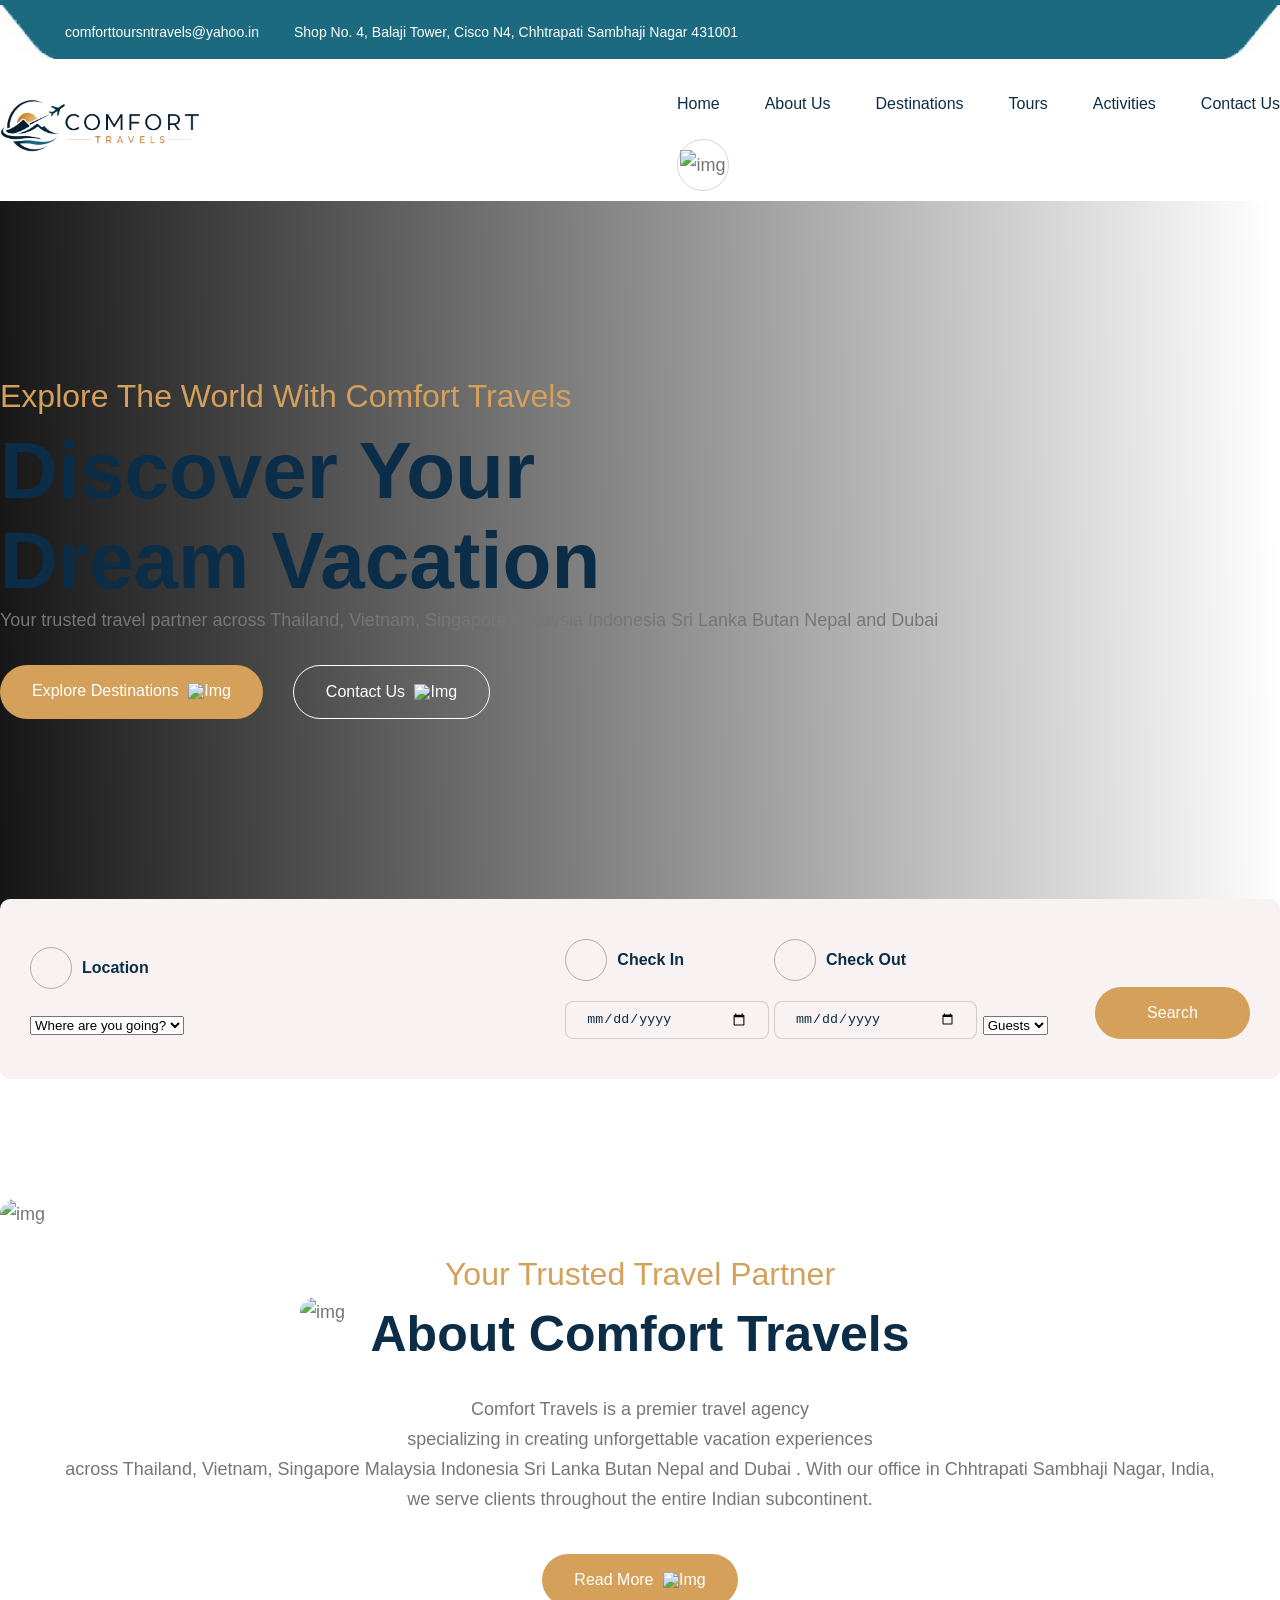
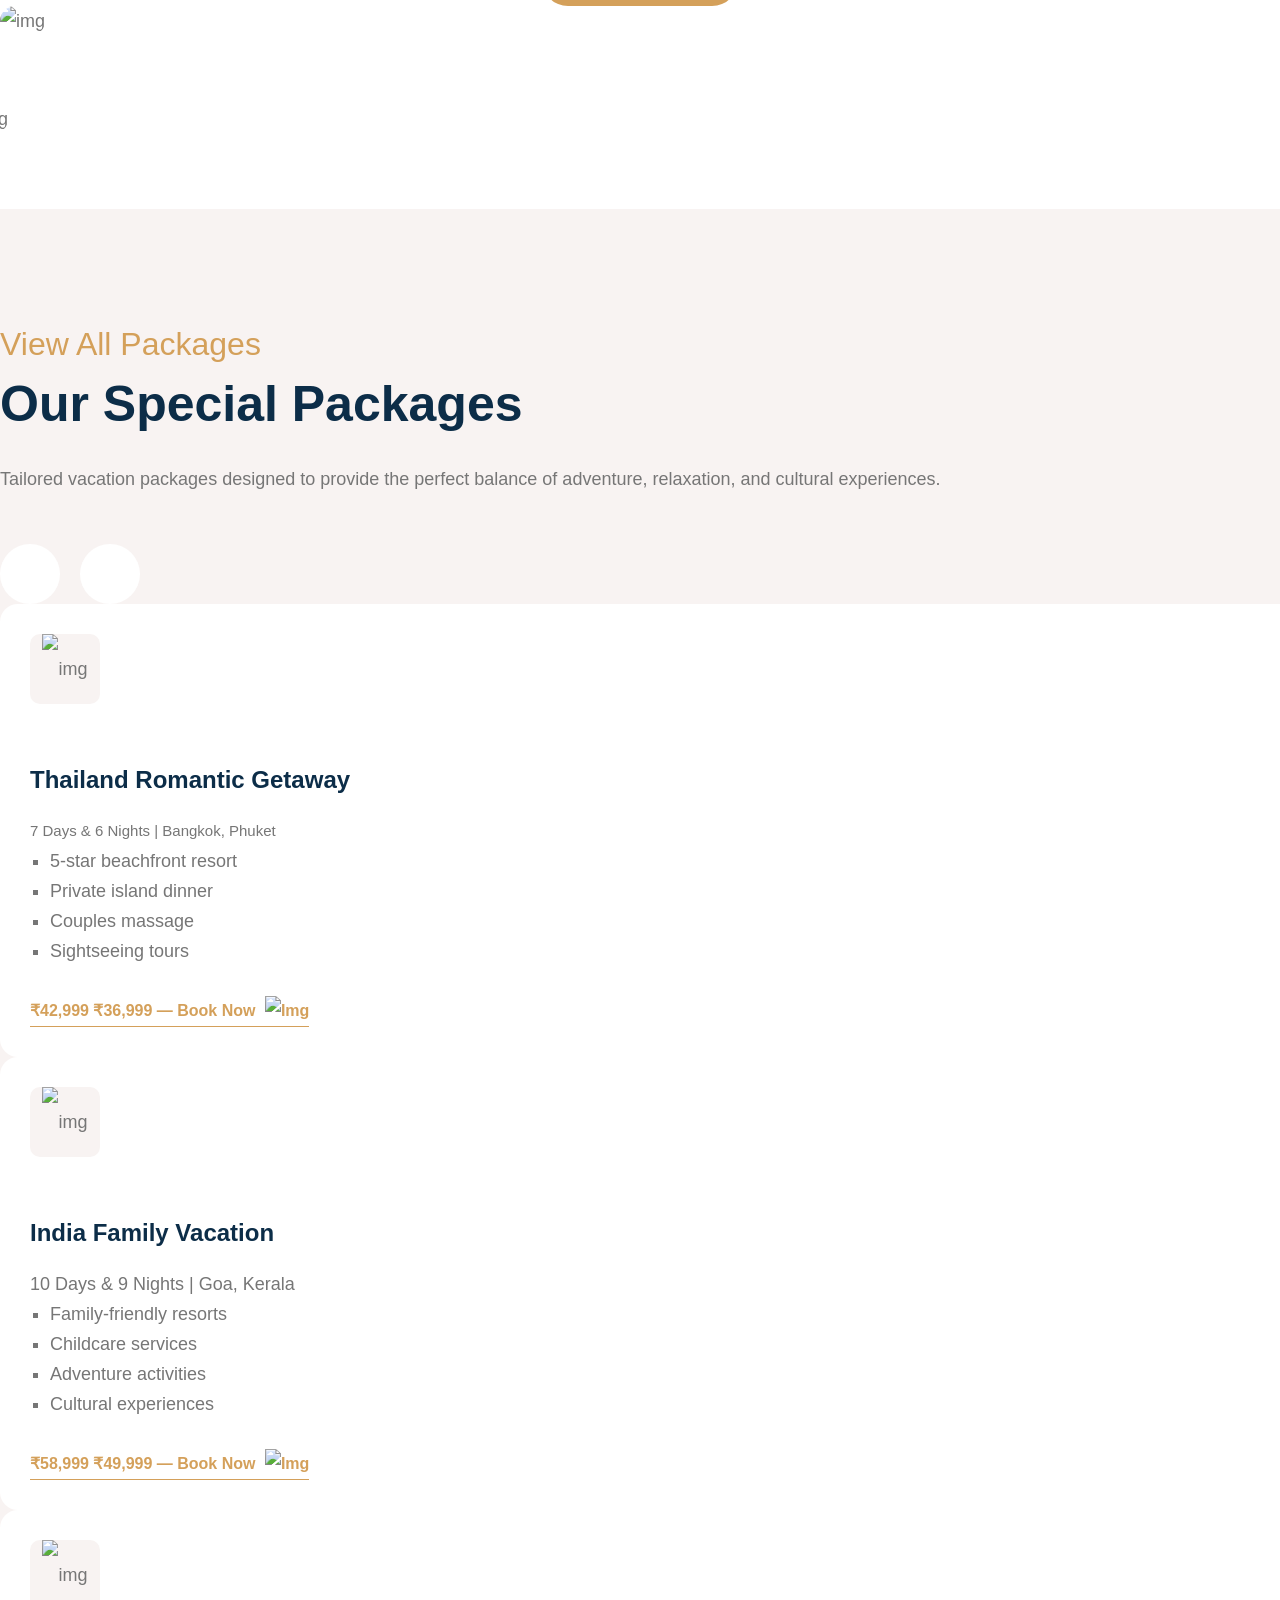
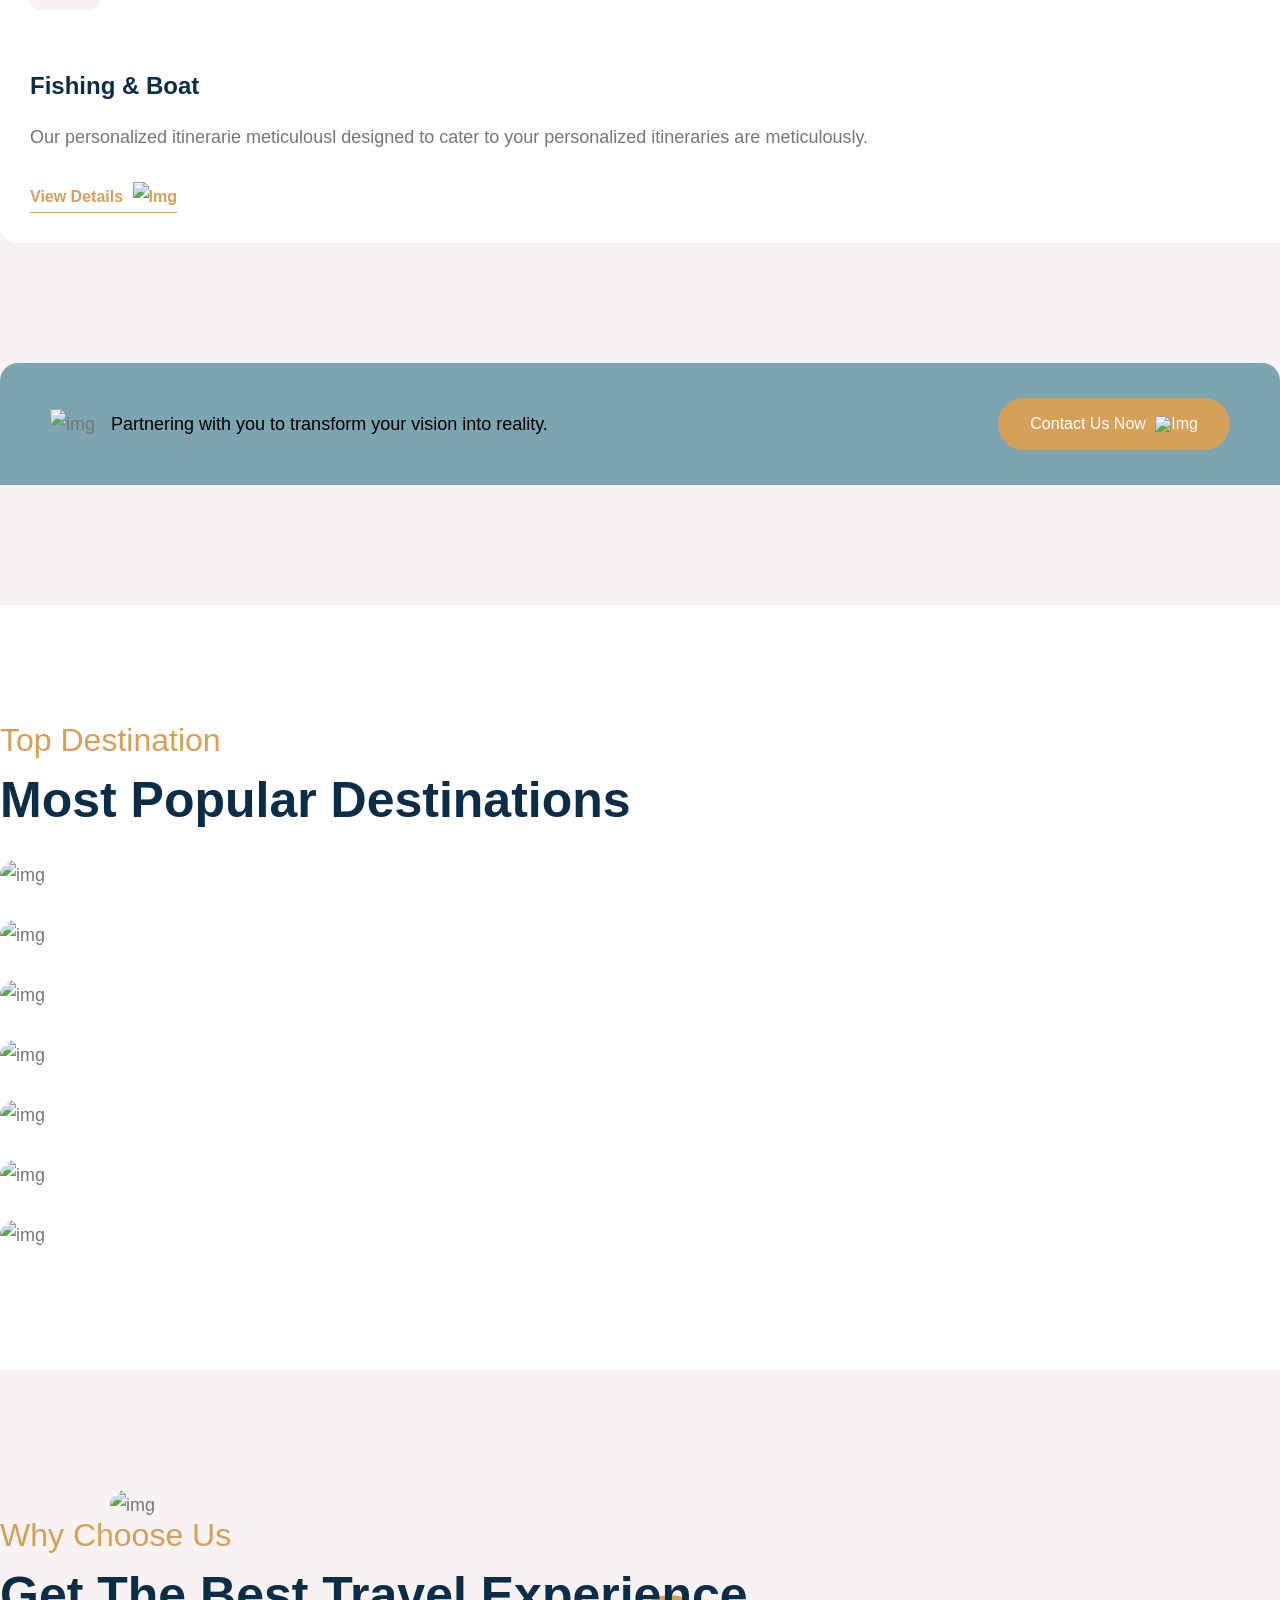
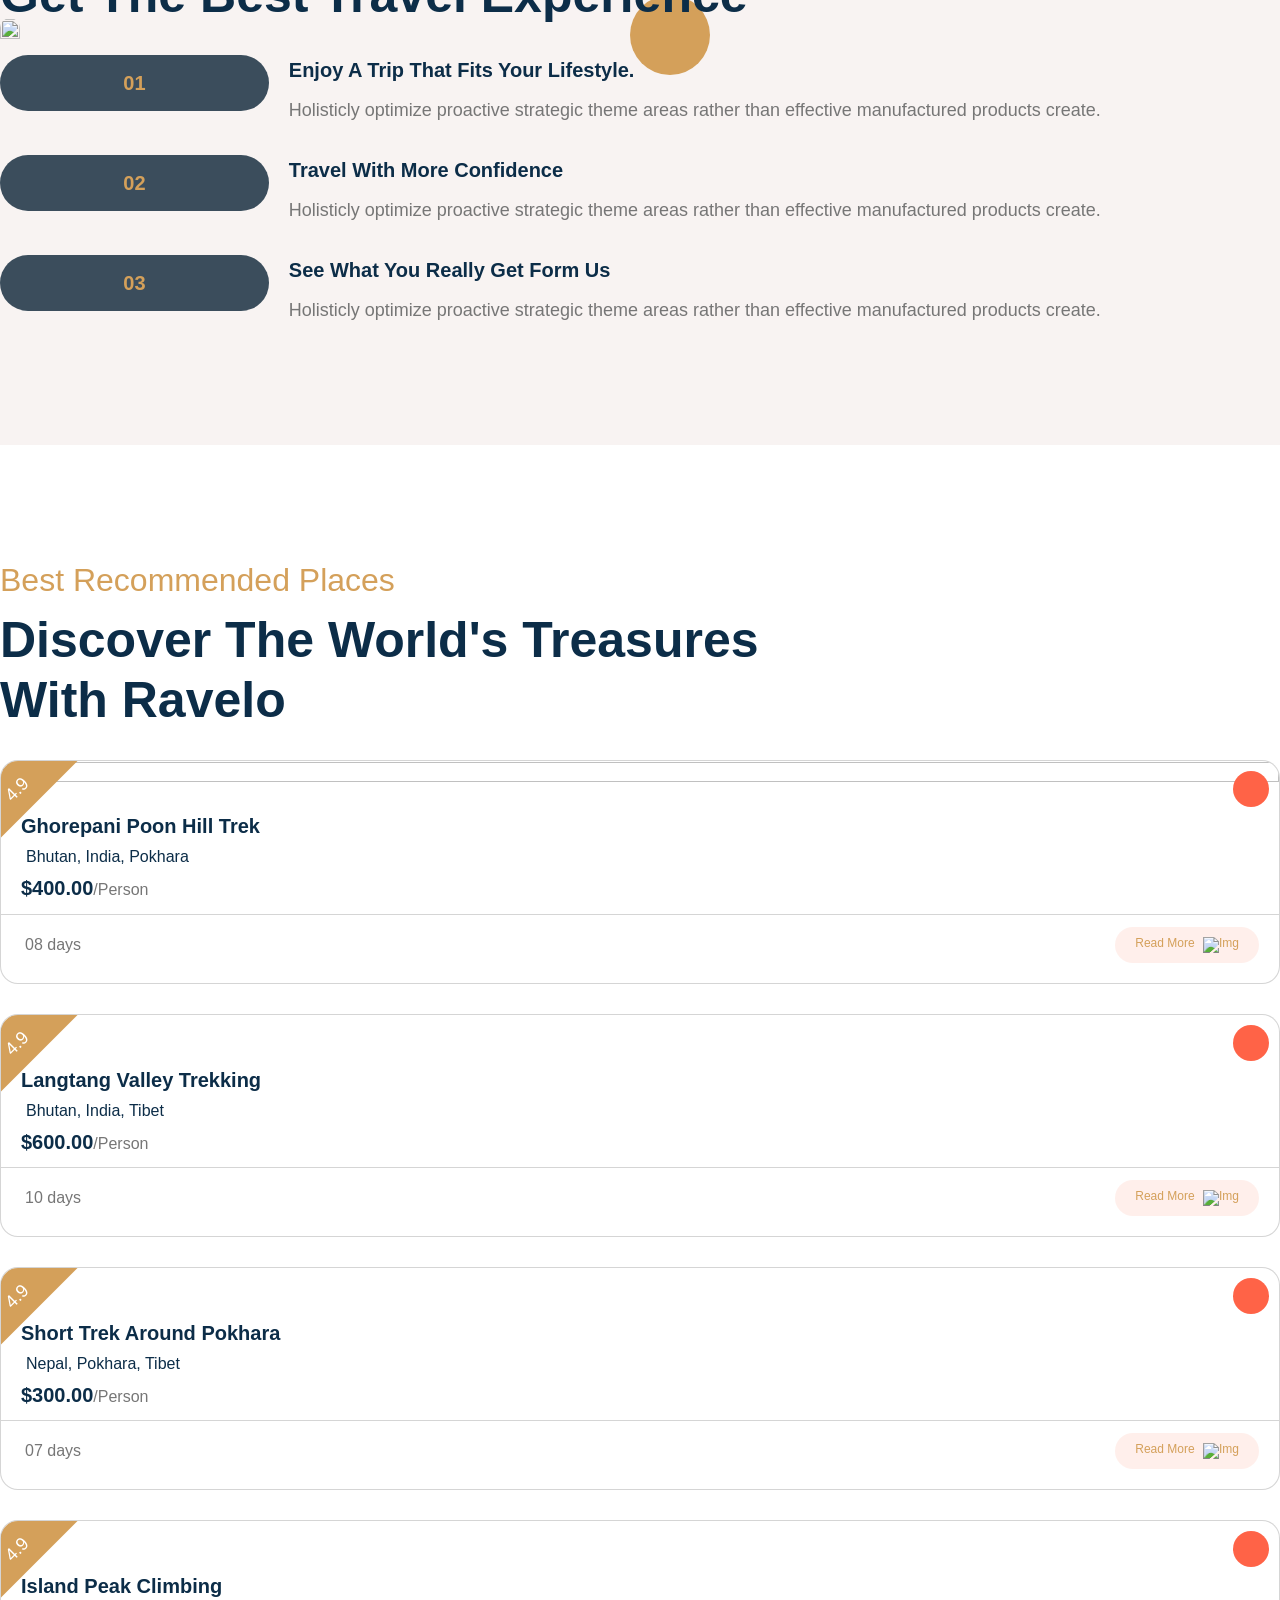
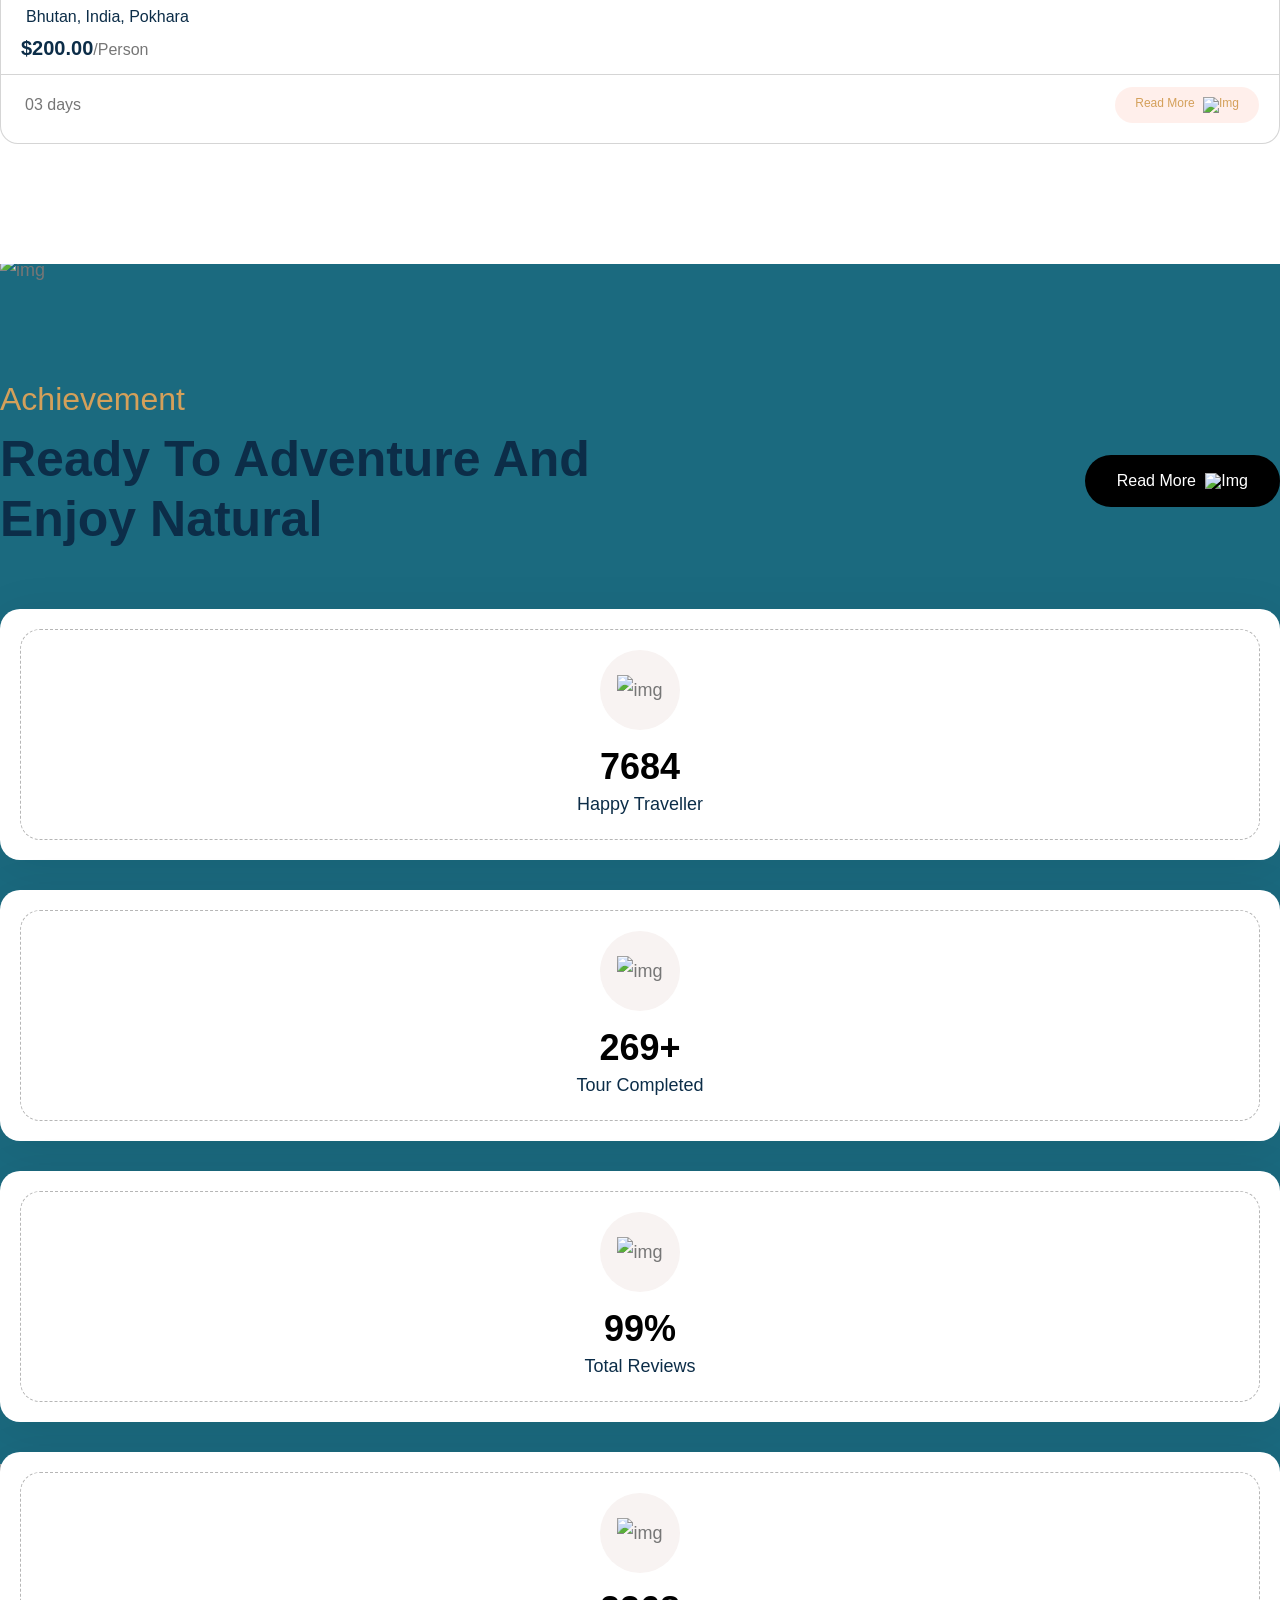
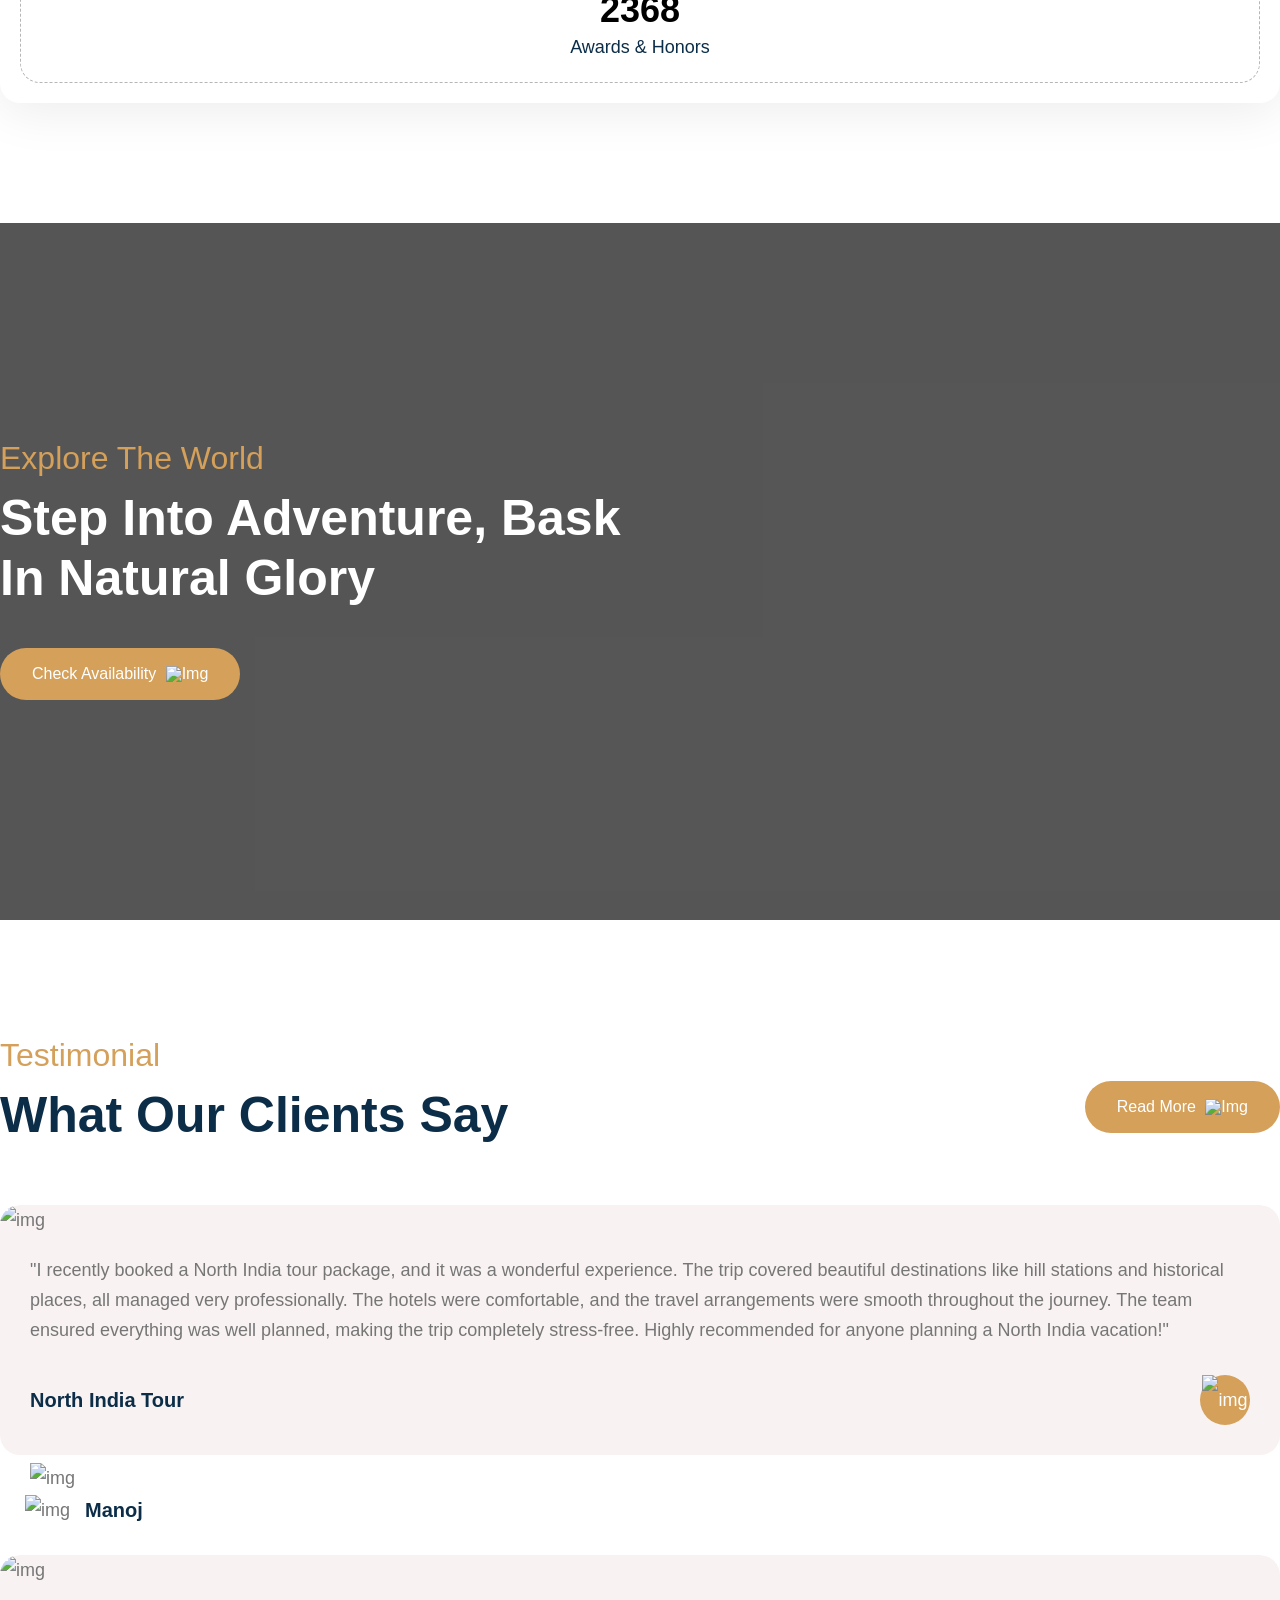
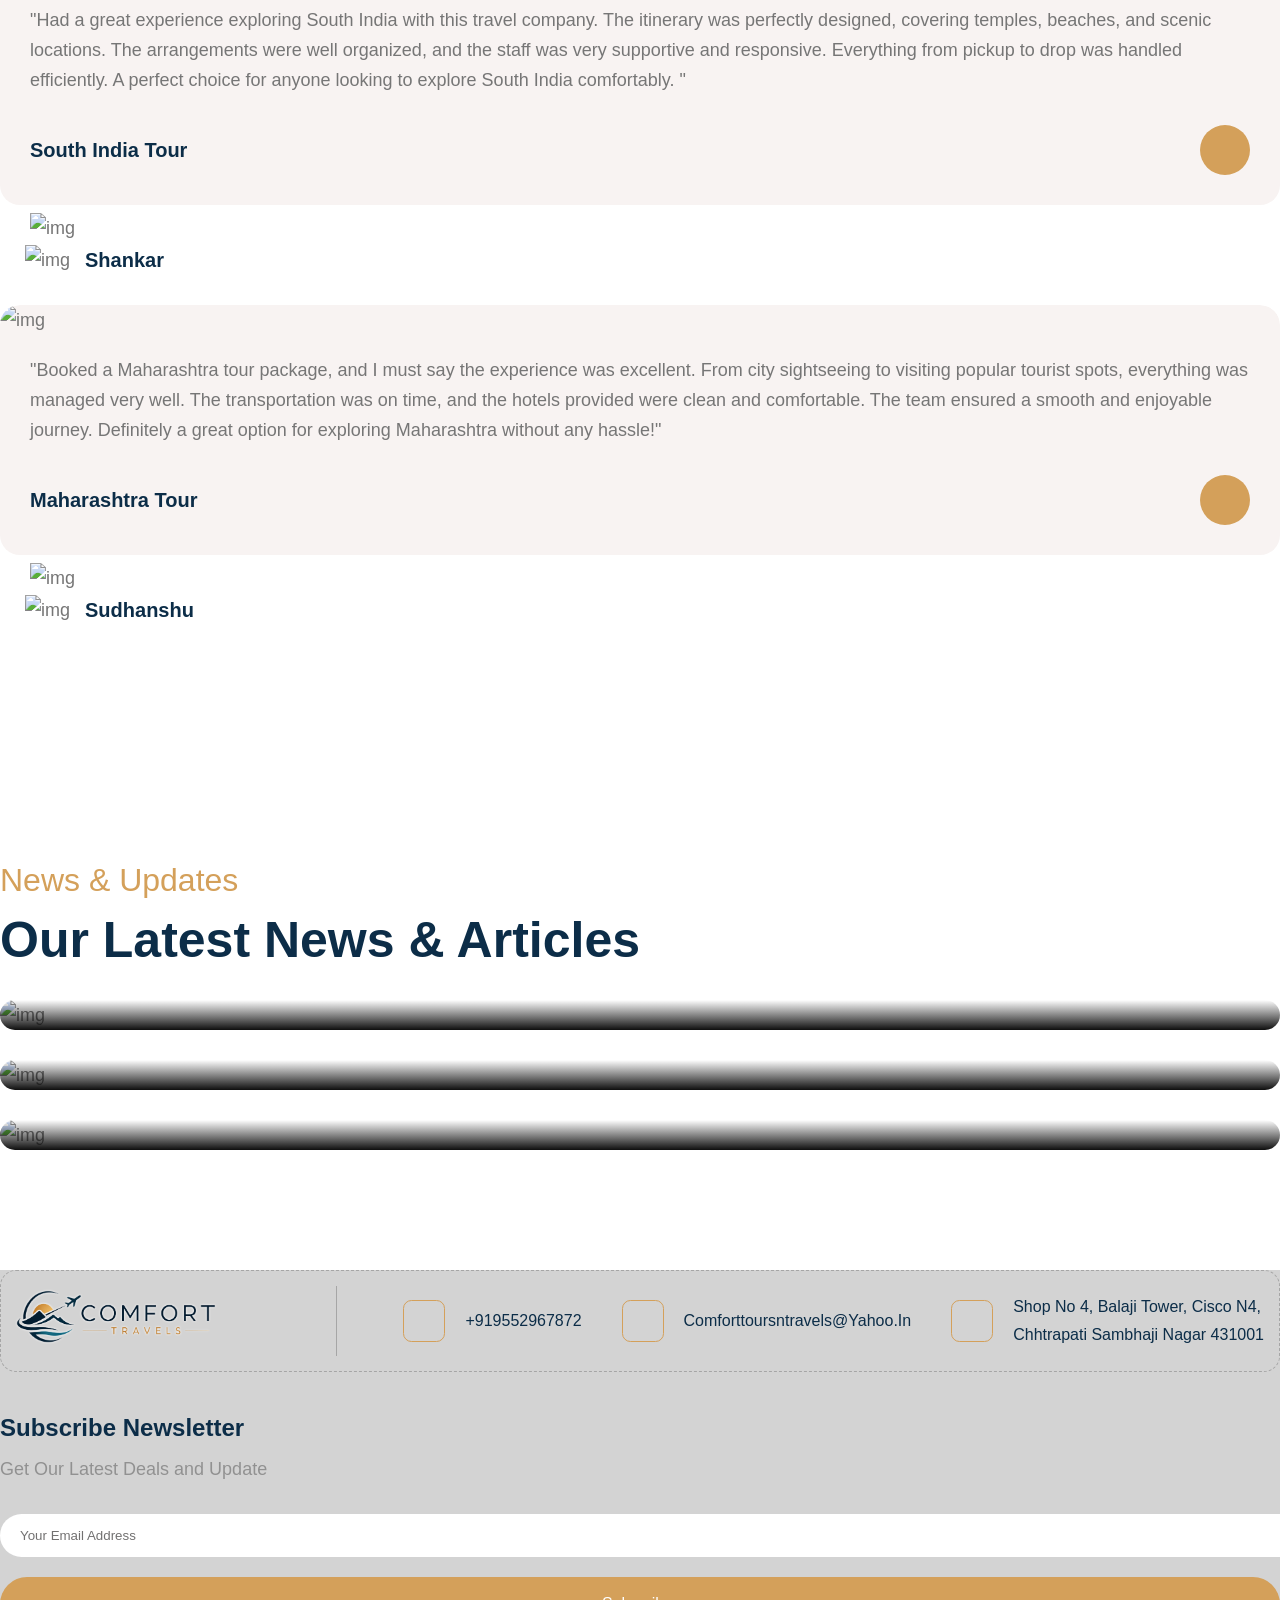
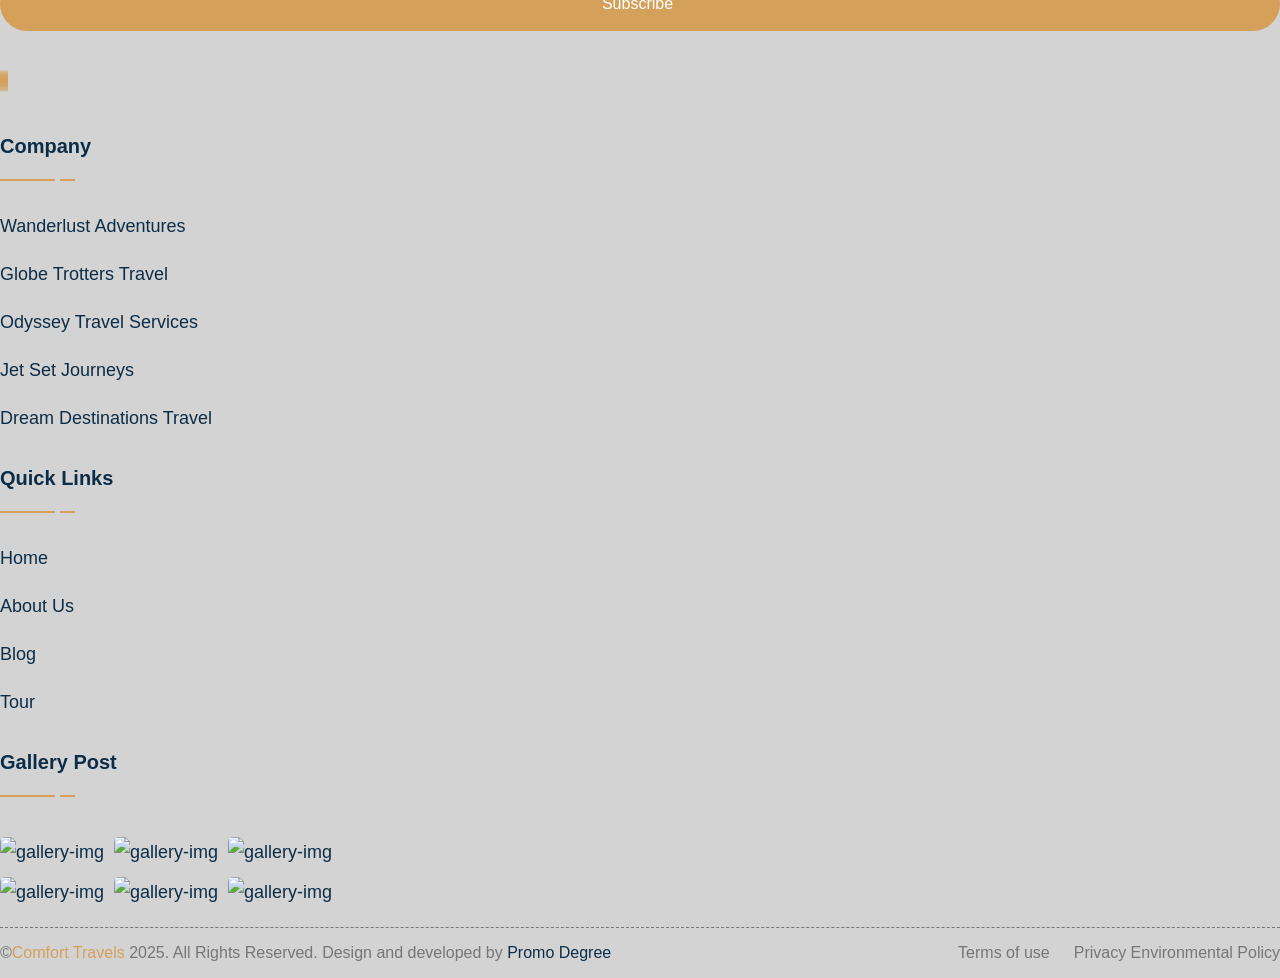
==== commit a25e4bf6: "Add files via upload" ====
--- a/index.html
+++ b/index.html
@@ -166,13 +166,13 @@
                                             <a href="./about.html">About Us</a>
                                         </li>
                                         <li>
-                                            <a href="./destination.html">
+                                            <a href="javascript:void(0)">
                                                 Destinations
                                             </a>
                                             <ul class="submenu">
-                                                <li><a href="">Maharashtra</a></li>
-                                                <li><a href="">North India</a></li>
-                                                <li><a href="">South India </a></li>
+                                                <li><a href="./maharashtra.html">Maharashtra</a></li>
+                                                <li><a href="./north-india-tour.html">North India</a></li>
+                                                <li><a href="./south-india-tour.html">South India </a></li>
                                             </ul>
                                         </li>
                                         <li>
@@ -1053,7 +1053,7 @@
                                 It is a long established fact that a reader will be distracted the <br>
                                 readable content of a page when looking at layout.
                             </p>
-                        </div>
+                        </div> 
                     </div>
                 </div>
                 <div class="col-lg-6">
--- a/assets/css/main.css
+++ b/assets/css/main.css
@@ -4843,7 +4843,7 @@
 }
 
 .footer-top {
-  padding: 30px;
+  padding: 15px;
   border-radius: 16px;
   border: 1.2px dashed rgba(118, 118, 118, 0.48);
   display: flex;
@@ -4909,10 +4909,10 @@
   border: 1px solid var(--theme-3);
 }
 
-.footer-top .contact-info .contact-items .content h6,
+/* .footer-top .contact-info .contact-items .content h6,
 .footer-top .contact-info .contact-items .content a {
   color: var(--white);
-}
+} */
 
 .footer-top .contact-info .contact-items .content h6 br,
 .footer-top .contact-info .contact-items .content a br {
@@ -4920,7 +4920,7 @@
 }
 
 .footer-widget-wrapper-new {
-  padding: 70px 0 50px;
+  padding: 20px 0 20px;
   position: relative;
   z-index: 9;
 }
@@ -4946,7 +4946,7 @@
 }
 
 .footer-widget-wrapper-new.style-2 {
-  padding-top: 50px;
+  padding-top: 10px;
 }
 
 .footer-widget-wrapper-new.style-2::before {
@@ -4968,7 +4968,7 @@
 }
 
 .footer-widget-wrapper-new .single-widget-items .widget-head h4 {
-  color: var(--white);
+  /* color: var(--white); */
   position: relative;
   padding-bottom: 20px;
 }
@@ -5014,12 +5014,7 @@
 }
 
 .footer-widget-wrapper-new .single-widget-items .footer-content h3 {
-  color: var(--white);
   margin-bottom: 10px;
-}
-
-.footer-widget-wrapper-new .single-widget-items .footer-content p {
-  color: var(--white);
 }
 
 .footer-widget-wrapper-new .single-widget-items .footer-content.style-3 {
@@ -5125,7 +5120,6 @@
   border: 1px solid var(--theme);
   border-radius: 50%;
   text-align: center;
-  color: var(--white);
   background-color: transparent;
   transition: all 0.4s ease-in-out;
 }
@@ -5165,9 +5159,6 @@
   transition: all 0.4s ease-in-out;
 }
 
-.footer-widget-wrapper-new .single-widget-items .list-items li a {
-  color: var(--white);
-}
 
 .footer-widget-wrapper-new .single-widget-items .list-items li:not(:last-child) {
   margin-bottom: 18px;
@@ -5358,7 +5349,7 @@
 }
 
 .footer-widget-wrapper-new.style-new-area .single-widget-items .widget-head h4 {
-  color: var(--white);
+  /* color: var(--white); */
   position: relative;
   padding-bottom: 20px;
 }
@@ -5420,7 +5411,6 @@
   border: 1px solid var(--theme);
   border-radius: 50%;
   text-align: center;
-  color: var(--white);
   background-color: transparent;
   transition: all 0.4s ease-in-out;
 }
@@ -5444,9 +5434,6 @@
   transition: all 0.4s ease-in-out;
 }
 
-.footer-widget-wrapper-new.style-new-area .single-widget-items .list-items li a {
-  color: var(--white);
-}
 
 .footer-widget-wrapper-new.style-new-area .single-widget-items .list-items li:not(:last-child) {
   margin-bottom: 18px;
@@ -5704,7 +5691,7 @@
 }
 
 .footer-bottom {
-  padding: 40px 0;
+  padding: 10px 0;
   position: relative;
   border-top: 1px dashed #767676;
 }
@@ -5724,7 +5711,7 @@
 }
 
 .footer-bottom .footer-wrapper p {
-  color: var(--white);
+  /* color: var(--white); */
   font-size: 16px;
 }
 
@@ -5749,11 +5736,10 @@
 .footer-bottom .footer-wrapper .bottom-list li {
   font-size: 16px;
   font-weight: 400;
-  color: var(--white);
 }
 
 .footer-bottom.style-2 .footer-wrapper p {
-  color: var(--white);
+  /* color: var(--white); */
   font-size: 16px;
 }
 
